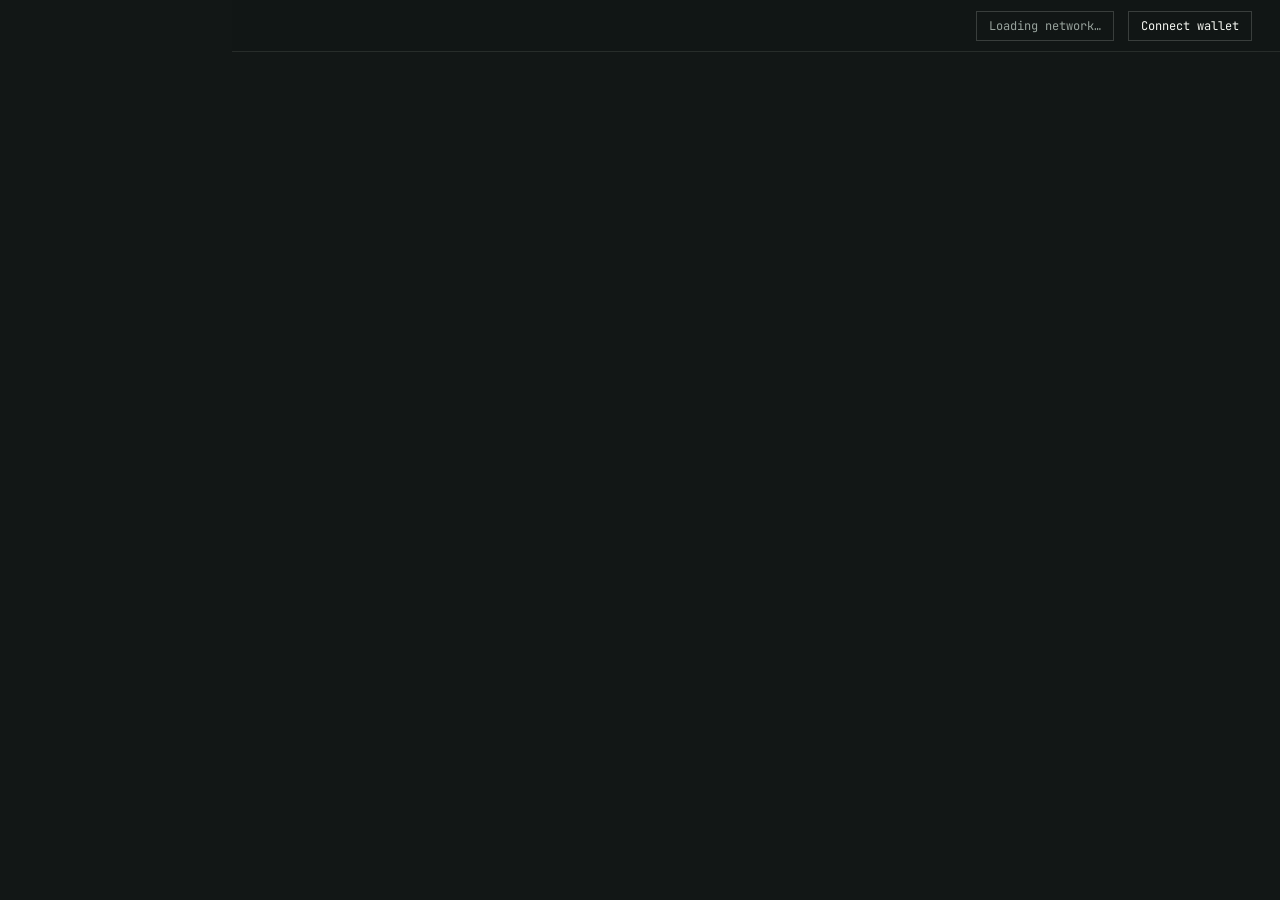
==== app.html @ 52c3aee7 "publish UI from kelvara-app b5fe3812583f861481643c2829b41bb8bdb9f8e6 Exported by scripts/generate-ui" ====
<!doctype html><html lang="en"><head><meta charset="utf-8"><meta name="viewport" content="width=device-width,initial-scale=1"><title>Kelvara — Network unavailable</title><link rel="icon" href="/icon.png"><link rel="icon" href="/favicon.svg?v=theme-1" type="image/svg+xml"><script src="/assets/posthog.js"></script><link rel="stylesheet" href="/styles.css?v=console-57"><link rel="stylesheet" href="/wallet-exposure.css?v=console-57"></head><body><header class="topbar"><span id="mobile-topbar-title" class="mobile-topbar-title"></span><div class="header-actions"><div id="network-control" class="network-button"><button id="network-context-label" class="tag" type="button" aria-haspopup="dialog" aria-controls="network-selector" aria-expanded="false">Loading network…</button></div><div id="header-connect" class="wallet-button"><button id="wallet-chip" class="wallet-chip header-connect" aria-haspopup="menu" aria-expanded="false"><span id="wallet-avatar" class="avatar"></span><span id="chip-address">Connect wallet</span></button><div id="wallet-menu" class="wallet-menu hidden" role="menu"><div class="wallet-menu-state"><span id="wallet-state">Not connected</span><code id="wallet-full-address">No wallet selected</code></div><button id="wallet-network-action" class="wallet-network-action" type="button" role="menuitem">Network<span id="wallet-network-label"></span></button><button id="wallet-connect-action" role="menuitem">Connect wallet</button><button id="wallet-clear-action" class="hidden" role="menuitem">Clear viewed address</button><button id="wallet-disconnect-action" class="danger hidden" role="menuitem">Disconnect wallet</button></div></div></div></header><div id="network-selector" class="modal wallet-selector-modal" hidden role="dialog" aria-modal="true" aria-labelledby="network-selector-title"><div class="wallet-selector-card"><header class="selector-head network-selector-head"><div><small>NETWORK CONTEXT</small><strong id="network-selector-title">Choose your network</strong><p>Switch Kelvara’s data and wallet context. Your session reconnects on the selected network.</p></div><button id="network-selector-close" type="button" aria-label="Close network selector">×</button></header><div class="wallet-options network-options"><button type="button" data-network="mainnet-beta" data-network-context="mainnet-beta"><span class="network-option-icon" aria-hidden="true"><svg viewBox="0 0 24 24"><circle cx="12" cy="12" r="8.5"/><path d="M3.8 10h16.4M3.8 14h16.4M12 3.5c2.2 2.3 3.3 5.1 3.3 8.5S14.2 18.2 12 20.5C9.8 18.2 8.7 15.4 8.7 12S9.8 5.8 12 3.5Z"/></svg></span><span class="network-option-copy"><strong>Mainnet</strong><small>Live Solana positions and monitoring</small></span><span class="network-option-check" aria-hidden="true">→</span></button><button type="button" data-network="devnet" data-network-context="devnet"><span class="network-option-icon" aria-hidden="true"><svg viewBox="0 0 24 24"><path d="M5 6.5h14v11H5z"/><path d="M8 10h8M8 14h5"/></svg></span><span class="network-option-copy"><strong>Devnet</strong><small>Solana test network</small></span><span class="network-option-check" aria-hidden="true">→</span></button><button type="button" data-network="devnet" data-network-context="devnet-demo"><span class="network-option-icon" aria-hidden="true"><svg viewBox="0 0 24 24"><path d="M12 3 20 7v10l-8 4-8-4V7l8-4Z"/><path d="m8.5 12 2.2 2.2 4.8-5"/></svg></span><span class="network-option-copy"><strong>Demo</strong><small>Guided test assets · No real value</small></span><span class="network-option-check" aria-hidden="true">→</span></button></div><p id="network-selector-status" role="status"></p></div></div><div class="connected-workspace" id="connected-workspace" hidden><aside class="workspace-drawer"><a class="workspace-brand" href="#overview"><img src="/icon.png" alt="">Kelvara<small>Console</small></a><nav class="workspace-nav" aria-label="Workspace"><span class="workspace-nav-label">Monitor</span><a href="#overview"><svg class="workspace-nav-icon" viewBox="0 0 24 24" aria-hidden="true"><path d="M3 11.5 12 4l9 7.5"/><path d="M5.5 10v10h13V10M9 20v-6h6v6"/></svg><span>Overview</span></a><a href="#positions"><svg class="workspace-nav-icon" viewBox="0 0 24 24" aria-hidden="true"><path d="m4 8 8-4 8 4-8 4-8-4Z"/><path d="m4 12 8 4 8-4M4 16l8 4 8-4"/></svg><span>Positions</span></a><a href="#safeguards"><svg class="workspace-nav-icon" viewBox="0 0 24 24" aria-hidden="true"><path d="M12 3 20 6v5c0 5-3.2 8.3-8 10-4.8-1.7-8-5-8-10V6l8-3Z"/><path d="m8.5 12 2.2 2.2 4.8-5"/></svg><span>Safeguards</span></a><a href="#governance"><svg class="workspace-nav-icon" viewBox="0 0 24 24" aria-hidden="true"><path d="M4 20V10m5 10V4m6 16v-7m5 7V7"/></svg><span>Governance</span></a><a href="#activity"><svg class="workspace-nav-icon" viewBox="0 0 24 24" aria-hidden="true"><circle cx="12" cy="12" r="8.5"/><path d="M12 7.5V12l3 2"/></svg><span>Activity</span></a><span class="workspace-nav-label">Respond</span><a href="#exitrail"><svg class="workspace-nav-icon" viewBox="0 0 24 24" aria-hidden="true"><path d="M12 3v12m0 0-4-4m4 4 4-4"/><path d="M5 19h14"/></svg><span>ExitRail</span><small id="nav-exitrail-state" class="nav-state" hidden></small></a><span class="workspace-nav-label">Wallet</span><a href="#wallet-exposure"><svg class="workspace-nav-icon" viewBox="0 0 24 24" aria-hidden="true"><circle cx="10" cy="10" r="6"/><path d="m14.5 14.5 5 5M10 7v6m-3-3h6"/></svg><span>Wallet exposure</span></a><a href="#account"><svg class="workspace-nav-icon" viewBox="0 0 24 24" aria-hidden="true"><circle cx="12" cy="8" r="3.5"/><path d="M5 20c.7-4 3-6 7-6s6.3 2 7 6"/></svg><span>Account</span></a></nav><div class="sidebar-bottom"><div class="sidebar-utilities"><button type="button" class="sidebar-utility" aria-label="Support" title="Support" data-support-open aria-haspopup="dialog" aria-controls="feedback-dialog"><svg class="sidebar-utility-icon" viewBox="0 0 24 24" aria-hidden="true"><path d="M5 13v-2a7 7 0 0 1 14 0v2M5 11H3v6h4v-6H5Zm14 0h2v6h-4v-6h2Zm0 6v1a3 3 0 0 1-3 3h-4"/></svg></button><a class="sidebar-utility status-link" data-status-link href="https://status.kelvara.xyz/" target="_blank" rel="noreferrer" aria-label="System status (opens in new tab)" title="System status"><svg class="sidebar-utility-icon" viewBox="0 0 24 24" aria-hidden="true"><path d="M3 12h4l3-7 4 14 3-7h4"/></svg></a></div><span id="health" class="network live"><i></i> Mainnet live</span></div></aside><nav class="mobile-workspace-nav" aria-label="Mobile workspace"><a href="#overview"><svg class="workspace-nav-icon" viewBox="0 0 24 24" aria-hidden="true"><path d="M3 11.5 12 4l9 7.5"/><path d="M5.5 10v10h13V10M9 20v-6h6v6"/></svg><span>Home</span></a><a href="#positions"><svg class="workspace-nav-icon" viewBox="0 0 24 24" aria-hidden="true"><path d="m4 8 8-4 8 4-8 4-8-4Z"/><path d="m4 12 8 4 8-4M4 16l8 4 8-4"/></svg><span>Positions</span></a><a href="#safeguards"><svg class="workspace-nav-icon" viewBox="0 0 24 24" aria-hidden="true"><path d="M12 3 20 6v5c0 5-3.2 8.3-8 10-4.8-1.7-8-5-8-10V6l8-3Z"/><path d="m8.5 12 2.2 2.2 4.8-5"/></svg><span>Safeguards</span></a><a href="#exitrail"><svg class="workspace-nav-icon" viewBox="0 0 24 24" aria-hidden="true"><path d="M12 3v12m0 0-4-4m4 4 4-4"/><path d="M5 19h14"/></svg><span>ExitRail</span></a><button id="mobile-more-open" type="button" aria-haspopup="dialog" aria-controls="mobile-more" aria-expanded="false"><svg class="workspace-nav-icon" viewBox="0 0 24 24" aria-hidden="true"><circle cx="5" cy="12" r="1.5"/><circle cx="12" cy="12" r="1.5"/><circle cx="19" cy="12" r="1.5"/></svg><span>More</span></button></nav><section class="workspace-content"><section class="workspace-pane active" id="pane-overview"><div data-page-shell="overview"></div><div class="overview-grid overview-metrics" id="overview-summary"><article class="overview-value-card overview-metric mobile-portfolio-hero"><span class="overview-metric-icon" aria-hidden="true"><svg viewBox="0 0 24 24"><path d="M3 7.5h18v11H3z"/><path d="M16 11.5h5v3h-5a1.5 1.5 0 0 1 0-3Z"/><path d="M5 7.5 7.5 4h9L19 7.5"/></svg></span><div class="overview-metric__content"><small>Portfolio</small><strong id="overview-total" class="metric-value">—</strong><span id="overview-value-note">Loading portfolio</span></div></article><article class="overview-metric mobile-position-count"><span class="overview-metric-icon neutral" aria-hidden="true"><svg viewBox="0 0 24 24"><path d="M4 19V9m5 10V5m6 14v-7m5 7V3"/></svg></span><div class="overview-metric__content"><small>Positions</small><strong id="overview-position" class="metric-value">—</strong><span id="overview-protocols">Loading portfolio</span></div></article><article class="overview-metric mobile-decision-status mobile-safeguards-status"><span class="overview-metric-icon" aria-hidden="true"><svg viewBox="0 0 24 24"><path d="M12 3 20 6v5c0 5-3.2 8.3-8 10-4.8-1.7-8-5-8-10V6l8-3Z"/><path d="m8.5 12 2.2 2.2 4.8-5"/></svg></span><a class="overview-metric-link" href="#safeguards" aria-label="Open Safeguards"></a><div class="overview-metric__content"><small>Safeguards</small><strong id="overview-authority" class="metric-value metric-value--text">—</strong><span id="overview-authority-note">Last 24 hours</span></div></article><article class="overview-metric mobile-decision-status mobile-exitrail-status"><span class="overview-metric-icon" aria-hidden="true"><svg viewBox="0 0 24 24"><rect x="5" y="10" width="14" height="11" rx="2"/><path d="M8 10V7a4 4 0 0 1 8 0v3m-4 4v3"/></svg></span><a class="overview-metric-link" href="#exitrail" aria-label="Open ExitRail"></a><div class="overview-metric__content"><small>ExitRail</small><strong id="overview-protection" class="metric-value metric-value--text">—</strong><span id="overview-protection-note" hidden></span></div></article></div><section id="overview-explore" class="overview-explore" hidden><header><h2>Discover Kelvara</h2><p>Three ways to stay in control of your DeFi exposure.</p></header><div class="overview-explore-grid"><a href="#positions"><small>01</small><strong>Know your exposure</strong><p>See your supported positions and what controls them.</p><span>Explore positions ↗</span></a><a href="#safeguards"><small>02</small><strong>Stay ahead of changes</strong><p>Understand governance, authority, and program risks.</p><span>Explore safeguards ↗</span></a><a href="#exitrail"><small>03</small><strong>Prepare your exit</strong><p>Discover how to prepare an authorized withdrawal.</p><span>Explore ExitRail ↗</span></a></div></section><section class="overview-positions-card positions-panel"><header><div><h2>Your positions</h2><p>Select a position for full details and safeguards.</p></div><span id="overview-freshness" hidden></span></header><div class="overview-position-head" aria-hidden="true"><span>Position</span><span>Protocol</span><span>Network</span><span>Token balance</span><span></span></div><div id="overview-positions" aria-live="polite"></div></section></section><dialog id="catalog-preview" class="catalog-preview"><button id="catalog-preview-close" type="button" aria-label="Close position preview">×</button><img id="catalog-preview-icon" src="/assets/custom/fallback.svg" alt=""><span class="eyebrow">SUPPORTED POSITION PREVIEW</span><h2 id="catalog-preview-name">Supported position</h2><p id="catalog-preview-subtitle"></p><dl><dt>Protocol</dt><dd id="catalog-preview-protocol">—</dd><dt>Type</dt><dd id="catalog-preview-type">—</dd><dt>Network</dt><dd id="catalog-preview-network">—</dd><dt>Value</dt><dd id="catalog-preview-tvl">—</dd></dl><p id="catalog-preview-capabilities"></p><p>Public protocol metadata. This does not indicate wallet ownership.</p><button id="catalog-preview-connect" type="button">Connect wallet</button></dialog><section class="workspace-pane" id="pane-wallet-exposure"><div class="wallet-exposure-shell" data-wallet-exposure-page></div></section><section id="devnet-demo-status" class="demo-status demo-allocation-card" hidden aria-live="polite"><div class="demo-allocation-visual" aria-hidden="true"><div class="demo-parachute-icon"><svg viewBox="0 0 220 190"><defs><linearGradient id="demo-canopy" x1="0" x2="1"><stop stop-color="#dff6e5"/><stop offset=".55" stop-color="#68cf83"/><stop offset="1" stop-color="#239b4b"/></linearGradient><linearGradient id="demo-coin" x1="0" y1="0" x2="1" y2="1"><stop stop-color="#8dde9f"/><stop offset="1" stop-color="#249c4c"/></linearGradient></defs><ellipse class="demo-shadow" cx="110" cy="174" rx="82" ry="12"/><path class="demo-canopy" d="M53 65C58 25 84 9 110 9s52 16 57 56c-16-11-34-11-57 0-23-11-41-11-57 0Z"/><path class="demo-line" d="m55 63 40 68m70-68-40 68M110 62v68"/><circle class="demo-coin" cx="110" cy="137" r="33"/><path class="demo-dollar" d="M102 124h17c7 0 7 11 0 11h-17c-7 0-7 11 0 11h17M110 117v36"/><path class="demo-spark" d="M32 115h16m-8-8v16m138-32h12m-6-6v12M38 77l8 8m-8 0 8-8"/></svg></div></div><div class="demo-allocation-copy"><h2 id="demo-onboarding-title">Your YieldFun allocation is ready</h2><p id="demo-onboarding-copy">You previously supplied liquidity to YieldFun. Claim 100,000 USDfun to recreate the position and see how Kelvara monitors it.</p><button id="activate-demo-position" class="primary-pill" type="button"><span>Claim 100,000 USDfun</span><span aria-hidden="true">→</span></button><p class="demo-helper">Demo asset · No real value</p><p id="demo-activation-status"></p></div></section><section id="demo-controls" class="demo-controls" hidden aria-live="polite"><header><div><h2 id="demo-incident-title">Test a protocol incident</h2><p id="demo-incident-copy">See how Kelvara reacts when a critical control changes.</p></div><strong id="demo-protocol-state">Ready</strong></header><div class="demo-actions"><button id="trigger-demo-attack" type="button">Simulate authority change</button><button id="reset-demo-protocol" type="button" class="secondary">Reset demo</button></div><p id="demo-mutation-status"></p></section><section id="pane-positions" class="workspace-pane positions-reference-page"><div data-page-shell="positions"></div><section id="disconnected-catalog" class="overview-positions-card" hidden aria-live="polite"><header><div><h2 id="catalog-heading">Available in Demo</h2><p>Supported test environments. Connect a wallet to run account-specific discovery.</p></div></header><article><div class="position-identity"><img id="catalog-position-icon" class="position-card-icon" src="/assets/custom/fallback.svg" alt=""><div><strong id="catalog-position-name">Loading supported environment…</strong><p id="catalog-position-type">Protection test vault</p></div></div><p><span>Solana Devnet</span> · <span>Test assets · No real value</span> · <span>Governance monitored</span> · <span>Safeguards monitored</span></p><button id="catalog-connect" type="button">Connect wallet</button></article></section><div class="positions-split"><div class="positions-list-column"><section id="positions-content-frame" aria-live="polite"><div id="positions-empty-state" hidden><div class="positions-empty-copy"><span class="positions-empty-status">0 eligible positions</span><h2>Your first eligible position will appear here.</h2><p>There are no supported positions associated with this wallet yet. When Kelvara detects one, it will appear here with its available monitoring details.</p></div></div><div id="position-list" aria-live="polite"><div class="position-list-head" aria-hidden="true"><span>Position</span><span>Protocol</span><span>Network</span><span>Token balance</span><span></span></div><div id="portfolio-positions"></div></div></section><section id="positions-monitoring-coverage"><header><span class="eyebrow">MONITORING COVERAGE</span><h2>Positions Kelvara can detect</h2><p>Confirmed integrations supported by deployed adapters.</p></header><div class="positions-coverage-layout"><div class="positions-protocols"><article><span>▱</span><div><strong>Kamino kVault</strong><small>Vault positions</small></div></article></div><div class="positions-discovery"><span>⌕</span><div><strong>Automatic discovery</strong><small>Supported positions appear when detected; readiness is shown per position.</small></div></div></div></section></div><div class="positions-detail-column"><nav class="position-tabs hidden" aria-label="Position details"><button data-position-tab="overview" aria-selected="false">Overview</button><button data-position-tab="safeguards" aria-selected="false">Safeguards</button><button data-position-tab="activity" aria-selected="false">Activity</button><button data-position-tab="protection" aria-selected="false">Protection</button></nav><div id="position-subpane-overview"><p id="positions-discovery-status" role="status">Loading eligible positions…</p><article id="position-card" class="hidden"><header><div class="position-identity"><img id="position-icon" class="position-card-icon" src="/assets/custom/fallback.svg" alt=""><div><span class="eyebrow">POSITION DETAILS</span><h2 id="position-name">Loading position…</h2><p><span id="position-protocol">Loading protocol…</span> · <span id="position-network">Network unavailable</span> · <span id="position-token">USDG</span></p></div></div></header><b id="amount"><span id="position-amount">Loading…</span></b><span id="share-detail">Loading share balances…</span><span id="shares">Loading share balances…</span><span id="position-total-shares" class="hidden">Loading…</span><span id="position-staked-shares" class="hidden">Loading…</span><span id="position-unstaked-shares" class="hidden">Loading…</span><span id="position-wallet" class="hidden">Loading…</span><p id="position-valuation" class="position-valuation">Valuation loading…</p><details class="position-technical-details" open><summary>Holdings</summary><dl><dt>Shares held</dt><dd id="position-shares">Loading…</dd><dt>Share price</dt><dd id="position-share-price">Loading…</dd><dt>7-day APY</dt><dd id="position-apy">Loading…</dd></dl></details><details class="position-technical-details position-references" open><summary>On-chain references</summary><dl><dt>Vault</dt><dd id="position-vault">Loading…</dd><dt>Share token</dt><dd id="position-shares-mint">Loading…</dd><dt>Underlying token</dt><dd id="position-underlying-mint">Loading…</dd><dt id="position-program-label" hidden>Program</dt><dd id="position-program" hidden></dd></dl></details></article></div><div id="position-subpane-safeguards" class="hidden"><p id="selected-safeguards">Loading safeguard evidence…</p></div><div id="position-subpane-activity" class="hidden"><p id="activity-status">Latest observation: loading…</p></div><div id="position-subpane-protection" class="hidden"><p id="position-protection-tab">Protection status: Protection status: Informational; not armed.</p></div></div></div></section><section class="workspace-pane" id="pane-governance"><div data-page-shell="governance"></div><div id="governance-content" aria-live="polite">Loading governance activity…</div></section>
 <section class="workspace-pane" id="pane-safeguards"><div data-page-shell="safeguards"></div><section id="safeguards-dashboard" class="safeguards-dashboard" aria-live="polite"><section id="safeguards-welcome" class="safeguards-welcome" hidden><small>MONITORING STARTS HERE</small><h2>Monitoring starts with your first eligible position</h2><p>There are no eligible positions to monitor yet. Explore the safeguards Kelvara uses to identify important changes before they affect your capital.</p><a href="#overview">Explore monitoring capabilities →</a></section><div class="safeguards-kpis"><article><span class="safeguard-kpi-icon safeguard-kpi-icon-shield" aria-hidden="true"><svg viewBox="0 0 24 24"><path d="M12 3 20 6v5c0 5-3.2 8.3-8 10-4.8-1.7-8-5-8-10V6l8-3Z"/><path d="m8.5 12 2.2 2.2 4.8-5"/></svg></span><div><small>Safeguards monitored</small><strong id="safeguards-monitored">—</strong></div></article><article><span class="safeguard-kpi-icon safeguard-kpi-icon-warning" aria-hidden="true"><svg viewBox="0 0 24 24"><path d="M12 3 21 19H3L12 3Z"/><path d="M12 9v4.5"/><path d="M12 17h.01"/></svg></span><div><small>Needs attention</small><strong id="safeguards-attention">—</strong></div></article><article><span class="safeguard-kpi-icon safeguard-kpi-icon-clock" aria-hidden="true"><svg viewBox="0 0 24 24"><circle cx="12" cy="12" r="8.5"/><path d="M12 7.5V12h4"/></svg></span><div><small>Action windows</small><strong id="safeguards-action-windows">—</strong></div></article></div><p id="safeguards-error" class="safeguards-error" hidden role="alert"></p><section class="safeguards-section configured-safeguards"><div id="safeguards-empty" class="safeguards-empty" hidden><span class="safeguards-empty-icon" aria-hidden="true">◇</span><h3>No safeguards configured yet</h3><p>Safeguards will appear here once Kelvara finishes evaluating your position.</p></div><div id="safeguards-groups" class="safeguards-groups"></div></section><div id="safeguards-monitoring-health"></div></section><p id="position-economics" hidden>Position economics will appear after inspection.</p><p id="portfolio-protocol-status" hidden>Protocol status unavailable</p><p id="portfolio-coverage" hidden>Coverage unavailable</p><div id="portfolio-safeguards" hidden></div></section><section class="workspace-pane" id="pane-exitrail"><div data-page-shell="exitrail"></div><div id="protection-summary" class="protection-summary-grid"><article><span class="protection-summary-icon" aria-hidden="true"><svg viewBox="0 0 24 24"><path d="M12 3 20 6v5c0 5-3.2 8.3-8 10-4.8-1.7-8-5-8-10V6l8-3Z"/><path d="m8.5 12 2.2 2.2 4.8-5"/></svg></span><div><small>Positions with exit setup</small><strong><span id="protected-position-count">Loading…</span></strong><p>Positions with protection enabled</p></div></article><article><span class="protection-summary-icon" aria-hidden="true"><svg viewBox="0 0 24 24"><path d="M7 3h10v4H7zM5 7h14v14H5z"/><path d="m8 14 2.5 2.5L16 11"/></svg></span><div><small>Prepared exits</small><strong><span id="signed-evacuation-count">Loading…</span></strong><p id="signed-evacuation-copy">Verified signed artifacts stored</p></div></article><article><span class="protection-summary-icon" aria-hidden="true"><svg viewBox="0 0 24 24"><circle cx="12" cy="12" r="8.5"/><path d="M12 7v5l3.5 2"/></svg></span><div><small>ExitRail status</small><strong id="protection-coverage-state">Unknown</strong><p id="protection-coverage-copy">Current execution readiness is not exposed by protection status.</p></div></article></div><section class="protection-positions-card"><header><div><h2>Your positions</h2><p>Enable exit setup and prepare signed exits for supported positions.</p></div></header><div class="protection-position-head"><span>Position</span><span>Current value</span><span>Protection status</span><span>Actions</span></div><div id="protection-position-rows" role="listbox" aria-label="Positions available for protection"></div><div id="protection-empty" hidden><h3>No positions available for protection</h3><p>Once a supported position is detected, its exit setup can appear here.</p><button type="button" id="view-protection-positions">View positions</button></div></section><section id="protection-cleanup" class="protection-card protection-cleanup-card" hidden><div><span class="eyebrow">PROTECTION</span><h2 id="protection-cleanup-title">Remove protection</h2><p id="protection-cleanup-copy">Disable protection and clean up the associated Solana accounts. Recoverable rent will be returned to your wallet.</p><small>Wallet signature required</small></div><button type="button" id="review-protection-cleanup" class="secondary" disabled>Remove protection</button></section><div class="protection-lower-grid"><section id="selected-protection-details" class="protection-card"><div id="selected-protection-body"></div></section></div><div class="protection-legacy-controls" hidden><p id="protection-title">Not configured</p><p id="protection-detail">Loading current protection state…</p><button id="arm-protection">Enroll protection</button><span id="armed-count">Signed evacuations loading…</span><p id="protection-message" class="message" role="status"></p><button id="prepare-evacuation">Prepare manual exit</button><button id="fast-close" class="hidden">Execute prepared exit</button><button id="revoke-protection" class="hidden">Revoke protection</button></div></section><section class="workspace-pane activity-page" id="pane-activity"><div data-page-shell="activity"></div><details class="activity-filter-details" open><summary>Filter activity</summary><form id="activity-filters" class="activity-filters"><label>Category<select id="activity-category"><option value="">All events</option><option value="governance">Governance</option></select></label><label>Position<select id="activity-position"><option value="">All positions</option></select></label><label>Severity<select id="activity-severity"><option value="">All severities</option><option value="critical">Critical</option><option value="warning">Warning</option><option value="info">Informational</option><option value="unknown">Unknown</option></select></label><label>Search<input id="activity-search" type="search" autocomplete="off" placeholder="Search verified activity"></label><button id="activity-clear" type="reset">Clear filters</button></form></details><p id="activity-source-status" class="activity-source-status" aria-live="polite"></p><div id="activity-content" aria-live="polite"><section class="activity-empty"><span aria-hidden="true">◎</span><h2>Loading verified activity…</h2><p>Only wallet-scoped authoritative events appear here.</p></section></div><button id="activity-load-more" type="button" hidden>Load more</button></section><section class="workspace-pane account-page" id="pane-account"><div data-page-shell="account"></div><div class="account-summary-grid" id="account-summary-grid"><article class="account-card account-plan-card" id="account-current-access"><span class="account-icon" aria-hidden="true"><svg viewBox="0 0 24 24"><path d="M3 7.5h18v11H3z"/><path d="M16 11.5h5v3h-5a1.5 1.5 0 0 1 0-3Z"/><path d="M5 7.5 7.5 4h9L19 7.5"/></svg></span><div class="account-card-copy"><small>Current access</small><div class="account-plan-title"><strong id="account-plan-name">Standard access</strong><span class="account-badge" id="account-plan-status" data-state="unknown">Checking…</span></div><p id="account-plan-date">Includes 30 days of default coverage</p><span id="account-plan-remaining">No subscription required</span><button type="button" id="account-manage-plan">View plans <span aria-hidden="true">→</span></button></div></article><article class="account-card account-metric-card" id="account-coverage"><span class="account-icon" aria-hidden="true"><svg viewBox="0 0 24 24"><path d="M6 3h12v18H6z"/><path d="M9 8h6M9 12h6M9 16h4"/></svg></span><small>Coverage</small><strong id="account-coverage-days">Loading coverage…</strong><p id="account-coverage-period">Coverage period unavailable</p><p id="account-detail-coverage-period">Coverage unavailable</p><p id="account-coverage-status">Standard coverage</p></article><article class="account-card account-metric-card account-timeline-card" id="account-coverage-timeline"><span class="account-icon" aria-hidden="true"><svg viewBox="0 0 24 24"><circle cx="12" cy="12" r="8.5"/><circle cx="12" cy="12" r="3.5"/><path d="M12 3.5V7m8.5 5H17m-5 8.5V17M3.5 12H7"/></svg></span><small>Coverage timeline</small><strong>Next 12 months</strong><div class="account-timeline" aria-label="Coverage timeline"><span class="active"><i></i><b>Oct</b></span><span><i></i><b>Nov</b></span><span><i></i><b>Dec</b></span><span><i></i><b>Jan</b></span><span><i></i><b>Feb</b></span><span><i></i><b>Mar</b></span><span><i></i><b>Apr</b></span><span><i></i><b>May</b></span><span><i></i><b>Jun</b></span><span><i></i><b>Jul</b></span><span><i></i><b>Aug</b></span><span><i></i><b>Sep</b></span></div></article></div><div class="account-details-grid"><article class="account-card account-detail-card" id="account-billing-details"><header><span class="account-icon" aria-hidden="true"><svg viewBox="0 0 24 24"><path d="M6 3h12v18H6z"/><path d="M9 8h6M9 12h6M9 16h4"/></svg></span><div><h2>Account &amp; billing</h2><p>Your access, coverage period, and billing settings.</p></div></header><dl class="account-definition-list"><div><dt>Access tier</dt><dd>Standard access <span class="account-badge">Active</span></dd></div><div><dt>Coverage period</dt><dd id="account-billing-coverage-period">Coverage unavailable</dd></div><div><dt>Renewal</dt><dd>Not required</dd></div><div><dt>Payment method</dt><dd>No payment method</dd></div><div><dt>Invoice history</dt><dd>No invoices</dd></div><div><dt>Plan features</dt><dd>Basic monitoring included · Tailored safeguards available on paid plans</dd></div></dl><div class="account-info-banner">ⓘ <span>Upgrade when you need tailored safeguards or automated protection.</span></div></article><article class="account-card account-detail-card" id="account-wallet-card"><header><span class="account-icon" aria-hidden="true"><svg viewBox="0 0 24 24"><path d="M3 7.5h18v11H3z"/><path d="M16 11.5h5v3h-5a1.5 1.5 0 0 1 0-3Z"/><path d="M5 7.5 7.5 4h9L19 7.5"/></svg></span><div><h2>Connected wallet</h2><p>Your wallet connection and session details.</p></div></header><dl class="account-definition-list"><div><dt>Provider</dt><dd><img id="account-provider-icon" src="/assets/wallets/solflare.svg" alt=""><span id="account-provider">Loading…</span></dd></div><div><dt>Wallet</dt><dd><code id="account-address">Loading…</code></dd></div><div><dt>Network</dt><dd><img src="/assets/networks/solana.svg" alt=""><span id="account-network">Network unavailable</span></dd></div><div><dt>Session</dt><dd><i class="account-status-dot active"></i><span id="account-state">Loading…</span></dd></div><div><dt>Connected since</dt><dd id="account-connected-since">Not available</dd></div></dl><button type="button" id="account-disconnect">↪ <span>Disconnect wallet</span></button></article></div></section></section></div><div class="product-pending" hidden><input id="wallet" hidden><button id="inspect" hidden></button><p id="message" hidden></p></div><div id="wallet-selector" class="modal wallet-selector-modal hidden" role="dialog"><div class="wallet-selector-card"><button id="wallet-selector-close">×</button><div class="wallet-options"><button data-wallet="phantom">Phantom</button><button data-wallet="solflare">Solflare</button><button data-wallet="backpack">Backpack</button></div><div id="wallet-selector-status"><strong id="wallet-progress-title">Select a wallet</strong><small id="wallet-selector-message">The extension will ask for connection approval.</small></div></div></div><div id="evacuation-modal" class="modal hidden" role="dialog" aria-modal="true" aria-labelledby="evacuation-title"><div class="modal-card"><div class="selector-head"><div><small>USER-CONFIRMED ACTION</small><strong id="evacuation-title">Prepare manual exit</strong></div><button id="evacuation-close" aria-label="Close">×</button></div><p class="evacuation-warning">Review the exact detected position. Nothing happens until simulation, wallet signature, and one submit.</p><dl class="review-list"><div><dt>Position</dt><dd>Steakhouse USDG High Yield</dd></div><div><dt>Shares to redeem</dt><dd id="evacuation-shares">—</dd></div><div><dt>Estimated output</dt><dd id="evacuation-output">—</dd></div><div><dt>Destination wallet</dt><dd id="evacuation-destination">—</dd></div><div><dt>Destination token account</dt><dd id="evacuation-token-account">Prepared after simulation</dd></div><div><dt>Slippage</dt><dd>Not applicable — vault redemption</dd></div><div><dt>Estimated network fee</dt><dd id="evacuation-fee">—</dd></div><div><dt>Priority fee cap</dt><dd><select id="priority-fee"><option value="0">None</option><option value="10000">Low cap · 10,000 µ-lamports/CU</option><option value="100000">Medium cap · 100,000 µ-lamports/CU</option><option value="1000000">High cap · 1,000,000 µ-lamports/CU</option></select></dd></div><div><dt>Simulation</dt><dd id="evacuation-simulation">Not run</dd></div></dl><p class="evacuation-note">Simulation is required before signing. Changing the priority cap invalidates the prior simulation.</p><div class="evacuation-actions"><button id="simulate-evacuation" class="secondary">Simulate exit</button><button id="sign-evacuation" class="primary" disabled>Review and sign exit</button></div><p id="evacuation-message" class="message" role="status"></p></div></div><div class="exitrail-overlay" id="exitrail-loader" hidden><div class="exitrail-loader-modal" role="status" aria-live="polite"><div class="exitrail-loader-header"><span>EXITRAIL</span><svg viewBox="0 0 24 24" aria-hidden="true"><path d="M12 22s8-4 8-10V5l-8-3-8 3v7c0 6 8 10 8 10Z"/><path d="m9 12 2 2 4-4"/></svg></div><h2 id="exitrail-title">Preparing your protection</h2><p id="exitrail-description">We're preparing the details for your wallet.</p><div class="exitrail-loader-footer"><i></i><span id="exitrail-status">Your wallet will open when ready</span></div></div></div><div id="protection-cleanup-modal" class="modal hidden recover-sol-modal" role="dialog" aria-modal="true" aria-labelledby="cleanup-review-title" aria-describedby="cleanup-review-impact"><div class="modal-card cleanup-review-card recover-sol-card"><header class="recover-sol-header"><span class="recover-sol-mark" aria-hidden="true"><svg viewBox="0 0 24 24"><path d="M12 3 20 6v5c0 5-3.2 8.3-8 10-4.8-1.7-8-5-8-10V6l8-3Z"/><path d="M8.5 12a3.5 3.5 0 0 1 6-2.4M15.5 8.5v2.7h-2.7"/><path d="M15.5 12a3.5 3.5 0 0 1-6 2.4M8.5 15.5v-2.7h2.7"/></svg></span><div><small>PROTECTION MAINTENANCE</small><strong id="cleanup-review-title">Recover locked SOL</strong></div><button id="cleanup-cancel" type="button" aria-label="Close Recover locked SOL">×</button></header><div class="recover-sol-content"><p id="cleanup-review-impact">Remove your old emergency exit setup and return the reserved SOL to your wallet. After that, you can create a fresh setup if needed.</p><div class="recover-sol-info-panel"><div><span class="recover-sol-row-icon" aria-hidden="true"><svg viewBox="0 0 24 24"><path d="M7 3h7l4 4v14H7z"/><path d="M14 3v5h5M10 12h5m-5 4h5"/></svg></span><span><small>What happens</small><strong>Old setup is removed and reserved SOL is returned</strong></span></div><div><span class="recover-sol-row-icon" aria-hidden="true"><svg viewBox="0 0 24 24"><path d="M3 7h18v13H3zM3 7l4-3h11l3 3"/><path d="M16 12h5v4h-5a2 2 0 0 1 0-4Z"/></svg></span><span><small>Approval</small><strong>You'll confirm this in your wallet</strong></span></div></div><p class="recover-sol-notice"><span aria-hidden="true">i</span>This action also disables the old signed exit.</p></div><div class="cleanup-legacy-content"><p>Disable protection and clean up the associated Solana accounts. Recoverable rent will be returned to your wallet.</p><dl class="review-list"><div><dt>Approval</dt><dd>Wallet signature required</dd></div></dl></div><div class="evacuation-actions recover-sol-actions"><button id="cleanup-cancel-action" class="secondary" type="button">Cancel</button><button id="cleanup-confirm" class="primary" type="button">Continue <span aria-hidden="true">→</span></button></div><p id="cleanup-message" class="message" role="status"></p><section id="recover-sol-success" class="recover-sol-success" hidden aria-live="polite"><div class="recover-sol-success-mark" aria-hidden="true"><svg viewBox="0 0 48 48"><path d="m14 25 7 7 14-17"/></svg></div><span>RECOVERY COMPLETE</span><h2>SOL recovered</h2><p>The old exit setup is closed. Reserved SOL is back in your wallet.</p><div class="recover-sol-receipt"><small>Solana transaction</small><div><code id="recover-sol-signature">—</code><button id="recover-sol-copy" type="button">Copy</button></div></div><button id="recover-sol-done" class="primary" type="button">Done</button></section></div></div><div id="manual-exit-confirmation" class="modal manual-exit-confirmation-modal hidden" role="dialog" aria-modal="true" aria-labelledby="manual-exit-confirmation-title" aria-describedby="manual-exit-confirmation-description"><section class="manual-exit-confirmation-card"><header><span class="manual-exit-confirmation-icon" aria-hidden="true"><svg viewBox="0 0 24 24"><path d="M7 17 17 7M8 7h9v9"/><path d="M20 13v6a1 1 0 0 1-1 1H5a1 1 0 0 1-1-1V5a1 1 0 0 1 1-1h6"/></svg></span><div><small>EXITRAIL · EMERGENCY EXIT</small><h2 id="manual-exit-confirmation-title">Withdraw your funds?</h2></div><button id="manual-exit-confirmation-close" type="button" aria-label="Close"><svg viewBox="0 0 24 24" aria-hidden="true"><path d="M18 6 6 18M6 6l12 12"/></svg></button></header><p id="manual-exit-confirmation-description">You're about to execute your prepared emergency exit. This will submit a withdrawal transaction to Solana.</p><dl class="manual-exit-confirmation-details"><div><dt>Action</dt><dd>Withdraw position</dd></div><div><dt>Authorization</dt><dd id="manual-exit-authorization"><svg viewBox="0 0 24 24" aria-hidden="true"><path d="M12 22s8-4 8-10V5l-8-3-8 3v7c0 6 8 10 8 10Z"/><path d="m9 12 2 2 4-4"/></svg>Previously approved</dd></div></dl><p class="manual-exit-confirmation-notice"><svg viewBox="0 0 24 24" aria-hidden="true"><circle cx="12" cy="12" r="10"/><path d="M12 11v5M12 8h.01"/></svg><span>Once submitted, this transaction cannot be cancelled. Execution depends on network and protocol conditions.</span></p><div class="manual-exit-confirmation-actions"><button id="manual-exit-confirmation-cancel" type="button">Cancel</button><button id="manual-exit-confirmation-submit" type="button"><span id="manual-exit-confirmation-text">Withdraw now</span><span id="manual-exit-confirmation-arrow" aria-hidden="true">→</span><i id="manual-exit-confirmation-spinner" hidden aria-hidden="true"></i></button></div></section></div><div id="exitrail-setup-complete" class="modal exitrail-complete-modal hidden" role="dialog" aria-modal="true" aria-labelledby="exitrail-complete-title" aria-describedby="exitrail-complete-description"><section class="exitrail-complete-card"><div class="exitrail-complete-body"><div class="exitrail-complete-top"><span>EXITRAIL</span><i aria-label="Success">✓</i></div><small>PROTECTION SETUP COMPLETE</small><h2 id="exitrail-complete-title">Your exit is ready</h2><p id="exitrail-complete-description">Your emergency exit has been signed and securely saved. You're ready to act if you need to.</p><div class="exitrail-complete-summary"><div><span>✓</span><p><small>Signed emergency exit</small><strong>Prepared and saved</strong></p><b>✓</b></div><div><span>▣</span><p><small>Prepared artifact signature</small><strong id="exitrail-complete-signature">—</strong></p><button id="exitrail-complete-copy" type="button">Copy</button></div></div><a id="exitrail-complete-orb" class="exitrail-complete-orb" href="#" target="_blank" rel="noopener noreferrer">Verify on Orb ↗</a><p class="exitrail-complete-notice">ⓘ <span>Your exit is prepared, but it won't run unless you trigger it or an authorized protection rule does.</span></p></div><footer><button id="exitrail-complete-done" type="button">Done</button></footer></section></div><div id="withdraw-success-modal" class="modal withdraw-success-modal hidden" role="dialog" aria-modal="true" aria-labelledby="withdraw-success-title" aria-describedby="withdraw-success-summary"><section class="withdraw-success-card"><button id="withdraw-success-close" class="withdraw-success-close" type="button" aria-label="Close verified withdrawal result">×</button><div class="withdraw-success-top"><span>EXITRAIL</span><i aria-label="Success">✓</i></div><span class="withdraw-success-eyebrow">WITHDRAWAL COMPLETE</span><h2 id="withdraw-success-title">Withdrawal successful</h2><p id="withdraw-success-summary">Your withdrawal is confirmed. The withdrawn funds have been sent to your destination wallet.</p><div class="withdraw-success-summary"><div><span>✓</span><p><small>Withdrawal status</small><strong>Confirmed on Solana</strong></p><b>✓</b></div><div><span>▣</span><p><small>Solana transaction</small><code id="withdraw-success-signature">—</code></p><button id="withdraw-success-copy" type="button">Copy</button></div></div><p class="withdraw-success-notice">ⓘ <span>Your withdrawal is complete. Check your wallet for the received assets.</span></p><div class="withdraw-success-meta" hidden><span id="withdraw-success-ms">— ms</span><span id="withdraw-success-variant">—</span><span id="withdraw-success-priority">—</span><span id="withdraw-success-verification">—</span><span id="withdraw-success-cleanup">—</span></div><footer class="withdraw-success-actions"><a id="withdraw-success-explorer" href="#" target="_blank" rel="noopener noreferrer">View on Solana Explorer ↗</a><button id="withdraw-success-done" type="button">Done</button></footer></section></div><div id="toast" class="toast"></div><script src="/vendor/solana-web3.min.js"></script><script type="module">import{publishUiVersion}from'/ui-version.js';publishUiVersion({scriptUrl:new URL('/app.js?v=console-57',location.href).href,healthUrl:new URL('/healthz',location.href).href});</script><script type="module" src="/app.js?v=console-57"></script><dialog id="mobile-more" class="mobile-more-sheet" aria-labelledby="mobile-more-title"><header><div><h2 id="mobile-more-title">More</h2></div><button id="mobile-more-close" type="button" aria-label="Close More">×</button></header><nav aria-label="More pages"><a href="#governance">Governance<span aria-hidden="true">→</span></a><a href="#wallet-exposure">Wallet exposure<span aria-hidden="true">→</span></a><a href="#activity">Activity<span aria-hidden="true">→</span></a><a href="#account">Account<span aria-hidden="true">→</span></a></nav><button id="feedback-open" class="support-mobile" type="button" aria-haspopup="dialog" aria-controls="feedback-dialog">Support</button></dialog><dialog id="feedback-dialog" class="feedback-dialog" aria-labelledby="feedback-title"><form id="feedback-form" method="dialog"><header><div><span class="eyebrow">KELVARA SUPPORT</span><h2 id="feedback-title">Submit a request</h2><p>Questions, issues, and suggestions.</p></div><button id="feedback-close" type="button" aria-label="Close support">×</button></header><label for="feedback-category">Category</label><select id="feedback-category"><option value="bug">Issue</option><option value="question">Question</option><option value="idea">Suggestion</option></select><label for="feedback-subject">Subject</label><input id="feedback-subject" maxlength="120" required autocomplete="off"><label for="feedback-message">Message</label><textarea id="feedback-message" maxlength="1600" minlength="3" required placeholder="Describe your request"></textarea><label class="support-context" for="feedback-context"><input id="feedback-context" type="checkbox"> Include page and position context</label><small id="feedback-context-preview"></small><p class="support-privacy">Your request is linked to your connected wallet. Never include passwords, recovery phrases, or private transaction data.</p><footer><span id="feedback-status" role="status" aria-live="polite"></span><button id="feedback-submit" type="submit">Submit request</button></footer></form></dialog><script src="/feedback.js?v=support-1"></script><script type="module">import{bindStatusLink}from'/status-link.js';bindStatusLink()</script><script type="module" src="/wallet-exposure.js?v=console-57"></script><script type="module" src="/page-shell.js?v=canonical-shell-1"></script><div id="availability-toast" class="availability-toast" role="status" aria-live="polite" hidden><span class="availability-toast__dot" aria-hidden="true"></span><div class="availability-toast__copy"><strong>Some features are temporarily unavailable</strong><span>Refresh to retry.</span></div></div></body></html>
---- styles.css ----
/* Kelvara console design system, theme 11 "Carbon Plain": one Carbon surface, three text tiers, Citron accent, amber alert; every legacy token name maps onto it. */@font-face{font-family:"Inter";font-weight:400;font-display:swap;src:url(/assets/fonts/inter-latin-400-normal.woff2) format("woff2")}@font-face{font-family:"Inter";font-weight:500;font-display:swap;src:url(/assets/fonts/inter-latin-500-normal.woff2) format("woff2")}@font-face{font-family:"JetBrains Mono";font-weight:400;font-display:swap;src:url(/assets/fonts/jetbrains-mono-latin-400-normal.woff2) format("woff2")}@font-face{font-family:"JetBrains Mono";font-weight:500;font-display:swap;src:url(/assets/fonts/jetbrains-mono-latin-500-normal.woff2) format("woff2")}:root{color-scheme:dark;
--night:#121716;--panel:#161c1a;--raise:#252D29;--bone:#F5F7F2;--text:#C4CBC6;--dim:#7D8983;--hair:rgba(196,203,198,.12);--hair2:rgba(196,203,198,.22);--accent:#E7FF81;--ok:#E7FF81;--warn:#FFB45E;--alarm:#FF4D4D;
--canvas:var(--night);--paper:var(--panel);--surface:var(--panel);--ink:var(--bone);--muted:#98a39d;--line:var(--hair);--line-strong:var(--hair2);--lime:var(--accent);--green:var(--ok);--green-soft:rgba(231,255,129,.08);--red:var(--alarm);--red-soft:rgba(255,77,77,.1);--deep:var(--bone);--signal:var(--accent);--danger:var(--alarm);--warning:var(--warn);
--sans:Inter,system-ui,sans-serif;--mono:"JetBrains Mono",ui-monospace,monospace;
--ui-canvas:var(--night);--ui-surface:var(--panel);--ui-surface-soft:var(--raise);--ui-ink:var(--bone);--ui-text-secondary:var(--muted);--ui-border:var(--hair);--ui-nav:var(--night);--ui-nav-text:var(--muted);--ui-accent:rgba(37,45,41,.75);--ui-accent-hover:rgba(37,45,41,.95);
--ui-radius-control:0;--ui-radius-card:0;--ui-radius-nav:0;--ui-shadow:none;--ui-page-inset:0px;--ui-sidebar-width:232px;--ui-content-max:1360px;--ui-content-gutter:28px;
--ui-success:var(--ok);--ui-success-bg:rgba(231,255,129,.08);--ui-warning:var(--warn);--ui-warning-bg:rgba(255,180,94,.1);--ui-danger:var(--alarm);--ui-danger-bg:rgba(255,77,77,.1);--ui-info:var(--accent);--ui-info-bg:rgba(231,255,129,.08);--ui-unknown:var(--muted);--ui-unknown-bg:rgba(196,203,198,.05);
--kv-motion-instant:80ms;--kv-motion-fast:140ms;--kv-motion-normal:180ms;--kv-motion-page:200ms;--kv-motion-attention:320ms;--kv-spin-cycle:750ms;--kv-ease-enter:cubic-bezier(.2,.8,.2,1);--kv-ease-press:ease-out;
--kv-zero-state-radius:0}*{box-sizing:border-box}html,body{margin:0;min-height:100%;background:var(--canvas);color:var(--ink);font-family:var(--sans);-webkit-font-smoothing:antialiased}button,input,select{font:inherit;color:inherit}button{cursor:pointer}.hidden{display:none!important}.wordmark{display:flex;align-items:center;gap:10px;color:inherit;text-decoration:none;font-weight:800}.mark{width:29px;height:29px;border-radius:7px;display:block}.top-actions,.network{display:flex;align-items:center;gap:12px}.network{font-size:12px;color:var(--muted)}.network i,.live-dot i,.watch-state i,.row-state i{width:7px;height:7px;border-radius:50%;background:var(--green);display:inline-block}.wallet-control{position:relative}.journey{height:52px;display:flex;align-items:center;justify-content:center;border-bottom:1px solid var(--line);background:var(--paper)}.journey-step{height:100%;padding:0 23px;display:flex;align-items:center;gap:8px;border:0;background:transparent;color:#81877f;position:relative}.journey-step+button:before{content:"";position:absolute;left:0;width:1px;height:16px;background:var(--line)}.journey-step strong{width:20px;height:20px;border:1px solid var(--line);border-radius:50%;display:grid;place-items:center;font-size:10px}.journey-step.active{color:var(--ink)}.journey-step.active:after{content:"";position:absolute;bottom:-1px;left:23px;right:23px;height:2px;background:var(--ink)}.journey-step.done{color:var(--green)}.journey-step.done strong{background:var(--green);color:#fff;border-color:var(--green)}.stage{display:none}.stage.active{display:block}.eyebrow,.label{font-size:10px;font-weight:800;letter-spacing:.12em;text-transform:uppercase;color:var(--muted)}h1{font-size:clamp(32px,4vw,48px);letter-spacing:-.052em;line-height:1.02;margin:10px 0}.lead{color:var(--muted);line-height:1.65}.intro{display:flex;align-items:end;justify-content:space-between;gap:30px;margin-bottom:34px}.intro p{max-width:430px;color:var(--muted);line-height:1.6;margin:0}.connect-stage{position:relative;isolation:isolate;min-height:610px;padding:44px max(0px,calc((100vw - 1180px)/2)) 20px;margin:0 min(0px,calc((1180px - 100vw)/2));overflow:hidden}.authority-bg{position:absolute;z-index:-2;inset:-70px calc(50% - 50vw + 36px) -30px calc(50% - 50vw);width:auto;height:auto;opacity:.82;pointer-events:none;object-fit:cover;mask-image:radial-gradient(ellipse 330px 300px at 79% 38%,transparent 8%,#000 62%);transform:translate3d(var(--bg-x,0),var(--bg-y,0),0) scale(1.02);transition:transform 1.2s}.connect-stage:after{content:"";position:absolute;z-index:-1;inset:0 calc(50% - 50vw);background:linear-gradient(90deg,#f4f4eff5 0%,#f4f4efc7 38%,#f4f4ef70 65%,#f4f4efdc 100%)}.connect-grid{position:relative;z-index:1;display:grid;grid-template-columns:1.1fr .9fr;gap:56px;align-items:start}.connect-copy h1{font-size:42px}.connect-copy>.lead{max-width:610px}.trust-list{margin-top:28px;max-width:580px;background:linear-gradient(90deg,var(--canvas),#f4f4efd0 72%,transparent)}.trust-list article{display:grid;grid-template-columns:28px 1fr;gap:12px;padding:17px 0;border-top:1px solid var(--line)}.trust-list span{font:10px var(--mono);color:var(--muted)}.trust-list b{font-size:13px}.trust-list p{font-size:12px;color:var(--muted);margin:5px 0}.lookup-form{padding:28px;background:#fbfbf8e8;border-top:2px solid var(--ink);box-shadow:0 18px 60px #15181418;backdrop-filter:blur(13px)}.lookup-form label{display:block;font-size:12px;font-weight:750;margin-bottom:10px}.lookup-form input{width:100%;height:52px;border:1px solid var(--line);background:var(--paper);padding:0 13px;font:12px var(--mono)}.primary,.secondary,.danger-button{min-height:46px;padding:0 16px;border:1px solid var(--line);background:transparent;font-weight:750}.primary{background:var(--ink);border-color:var(--ink);color:#fff}.lookup-form .primary,.lookup-form .secondary{width:100%;margin-top:12px}.or{display:flex;align-items:center;gap:10px;margin:20px 0 8px;font-size:9px;color:var(--muted)}.or i{height:1px;background:var(--line);flex:1}.view-note,.message{font-size:12px;color:var(--muted);line-height:1.5}.portfolio-shell{display:grid;grid-template-columns:minmax(330px,.82fr) minmax(0,1.35fr);border-top:1px solid var(--ink);border-bottom:1px solid var(--line)}.position-index{border-right:1px solid var(--line);max-height:430px;overflow:auto}.position-index>header{height:49px;padding:0 18px;display:flex;align-items:center;justify-content:space-between;border-bottom:1px solid var(--line);font-size:10px;text-transform:uppercase}.protocol-token{width:32px;height:32px}.protocol-token img,.watch-row img{width:100%;height:100%;object-fit:contain}.row-name b,.row-name small,.row-value b,.row-value small{display:block}.row-name b,.row-value b{font-size:12px}.row-name small,.row-value small{font-size:9px;color:var(--muted);margin-top:4px}.row-value{text-align:right}.row-state{grid-column:2/-1;text-align:right;color:var(--green);font-size:9px}.empty-row{padding:18px;color:var(--muted);font-size:10px}.selected-position{padding:24px 28px}.selected-position>header{display:flex;justify-content:space-between}.selected-position h2{font-size:20px;margin:7px 0}.protocol-pill{display:flex;align-items:center;gap:7px;border:1px solid var(--line);padding:7px 9px;font-size:9px}.protocol-pill img{width:17px;height:17px}.mini-chain{display:grid;grid-template-columns:1fr 24px 1fr 24px 1fr 24px 1fr;align-items:center;margin:36px 0 25px}.mini-chain button{padding:13px 9px;border:1px solid var(--line);background:var(--paper);text-align:left}.mini-chain button span,.mini-chain button b{display:block}.mini-chain button span{font-size:9px;color:var(--muted);text-transform:uppercase}.mini-chain button b{font:9px var(--mono);margin-top:7px}.mini-chain>i{height:1px;background:var(--ink)}.mini-chain .authority{border:2px solid var(--ink);box-shadow:0 5px var(--lime)}.chain-result{font-size:12px;color:var(--muted)}.position-metrics{display:grid;grid-template-columns:repeat(3,1fr);border-top:1px solid var(--line);border-bottom:1px solid var(--line)}.position-metrics div{padding:15px 12px}.position-metrics div+div{border-left:1px solid var(--line)}.position-metrics span,.position-metrics b{display:block}.position-metrics span{font-size:9px;color:var(--muted);text-transform:uppercase}.position-metrics b{font-size:12px;margin-top:6px}.next-action{float:right;margin-top:24px}.no-position{padding:25px;border:1px solid var(--line)}.check-icon{width:28px;height:28px;border-radius:50%;display:grid;place-items:center;background:var(--green);color:#fff}.monitor-consent{display:grid;grid-template-columns:1fr auto;gap:30px;align-items:center;margin-top:34px;padding:24px 0;border-block:1px solid var(--line)}.monitor-consent h2{margin:7px 0}.monitor-consent p{font-size:12px;color:var(--muted)}.consent-control{display:flex;align-items:center;gap:10px;font-size:12px;font-weight:700}.consent-control input{position:absolute;opacity:0}.switch{width:42px;height:24px;border:1px solid var(--line);border-radius:15px;position:relative}.switch:after{content:"";position:absolute;width:16px;height:16px;left:3px;top:3px;border-radius:50%;background:var(--muted);transition:.2s}.consent-control input:checked+.switch{background:var(--ink)}.consent-control input:checked+.switch:after{transform:translateX(18px);background:var(--lime)}button:disabled{opacity:.35}.stage-action{display:flex;justify-content:flex-end;margin-top:25px}.monitor-overview{display:grid;grid-template-columns:repeat(3,1fr);border-block:1px solid var(--line)}.monitor-overview>div{padding:21px 24px}.monitor-overview>div+div{border-left:1px solid var(--line)}.monitor-overview span,.monitor-overview strong,.monitor-overview small{display:block}.monitor-overview span{font-size:9px;color:var(--muted);text-transform:uppercase}.monitor-overview strong{font-size:27px;margin:12px 0 5px}.monitor-overview small{font-size:10px;color:var(--muted)}.monitor-layout{display:grid;grid-template-columns:360px 1fr;margin-top:32px;border-block:1px solid var(--line)}.watch-list{border-right:1px solid var(--line)}.watch-list header,.portfolio-events header{height:46px;padding:0 15px;display:flex;align-items:center;justify-content:space-between;border-bottom:1px solid var(--line);font-size:10px;text-transform:uppercase}.watch-row{display:grid;grid-template-columns:34px 1fr auto;gap:11px;align-items:center;padding:16px}.watch-row img{width:34px;height:34px}.watch-row b,.watch-row small{display:block}.watch-row small{font-size:9px;color:var(--muted);margin-top:5px}.watch-state,.live-dot{color:var(--green);font-size:9px;font-weight:800}.portfolio-events{padding-left:28px}.portfolio-events h2{font-size:14px}.event{display:grid;grid-template-columns:55px 10px 1fr auto;gap:13px;padding:17px 0;min-height:74px}.event time,.event small{font:9px var(--mono);color:var(--muted)}.event>i{width:8px;height:8px;border-radius:50%;background:var(--green)}.event b{font-size:12px}.event p{font-size:10px;color:var(--muted);margin:4px 0}.armed-count{text-align:center}.armed-count strong,.armed-count span{display:block}.armed-count strong{font-size:30px}.armed-count span{font-size:9px;color:var(--muted)}.monitor-actions{display:flex;justify-content:flex-end;margin-top:25px}.danger-button{color:var(--red);border-color:#dca9a4}.modal{position:fixed;inset:0;background:#15181466;display:grid;place-items:center;padding:20px;z-index:50}.modal[hidden]{display:none!important}.modal-card{width:min(620px,100%);max-height:90vh;overflow:auto;background:var(--paper);border:1px solid var(--ink)}.review-list{margin:0}.review-list div{display:grid;grid-template-columns:190px 1fr;gap:20px;padding:12px 25px;border-top:1px solid var(--line)}.review-list dt{font-size:10px;color:var(--muted)}.review-list dd{margin:0;font-size:12px;overflow-wrap:anywhere}.modal .message{margin:0;padding:18px 25px}.toast{position:fixed;right:24px;bottom:24px;background:var(--ink);color:#fff;padding:14px 18px;opacity:0;z-index:60}.toast.show{opacity:1}@media(max-width:850px){.connect-grid,.portfolio-shell,.monitor-layout{grid-template-columns:1fr}.position-index,.watch-list{border-right:0;border-bottom:1px solid var(--line)}.intro{display:block}.intro p{margin-top:15px}.authority-bg{opacity:.4}.journey{justify-content:flex-start;overflow:auto}}@media(max-width:600px){.journey-step b{display:none}.connect-stage{padding-top:24px}.connect-copy h1{font-size:35px}.position-metrics,.monitor-overview{grid-template-columns:1fr}.position-metrics div+div,.monitor-overview>div+div{border-left:0;border-top:1px solid var(--line)}.mini-chain{overflow:auto;grid-template-columns:repeat(7,100px)}.monitor-consent{grid-template-columns:1fr}.review-list div{grid-template-columns:1fr;gap:4px}.event{grid-template-columns:40px 8px 1fr}.event small{display:none}}/* Connected product header mirrors landing continuity without importing landing layout. */.wordmark{gap:9px;color:#111;font-size:15px;letter-spacing:-.02em}.mark{width:30px;height:30px;border-radius:8px}.network{color:#747474}.wallet-control{position:relative}@media(max-width:600px){.network{display:none}}@media(prefers-reduced-motion:reduce){*,*:before,*:after{animation:none!important;scroll-behavior:auto!important}.authority-bg{transform:none!important}}/* Production navigation and balanced entry composition */.top-actions{margin-left:auto;justify-self:end}.connect-stage{min-height:calc(100svh - 76px);display:none;align-items:center;padding-top:clamp(64px,9vh,112px);padding-bottom:clamp(72px,10vh,128px)}.connect-stage.active{display:flex}.connect-grid{width:100%;align-items:center}.connect-copy{position:relative}.connect-copy:before{content:"";position:absolute;z-index:-1;inset:-32px -54px -32px -8px;background:radial-gradient(ellipse at 34% 45%,#f4f4efff 0 53%,#f4f4efe8 70%,transparent 100%);pointer-events:none}.lookup-form{align-self:center;margin-top:0;padding:clamp(28px,3.4vw,44px);box-shadow:0 24px 70px #19211612}.wallet-entry{margin-top:24px;padding-top:22px;border-top:1px solid var(--line);display:grid;grid-template-columns:1fr auto;align-items:center;gap:24px}.wallet-entry strong{font-size:14px}.wallet-entry p{margin:6px 0 0;color:var(--muted);font-size:12px;line-height:1.5}.wallet-entry .secondary{width:auto;white-space:nowrap}.view-note{margin-top:22px!important;padding-top:18px;border-top:1px solid #e3e6df}@media(max-width:820px){.connect-stage{min-height:calc(100svh - 70px);padding-top:56px}.wallet-entry{grid-template-columns:1fr}.wallet-entry .secondary{width:100%}}@media(max-width:520px){.network{display:none}.connect-stage{padding-top:40px;padding-bottom:64px}.lookup-form{padding:24px 20px}}/* Wallet connection sheet */.wallet-logo{width:46px;height:46px;border-radius:12px;display:grid;place-items:center;overflow:hidden;background:#f0f1ed}.wallet-logo img{width:100%;height:100%;display:block;object-fit:cover}.wallet-progress{min-height:68px;margin-top:18px;padding:13px 15px;display:grid;grid-template-columns:32px 1fr;align-items:center;gap:12px;border:1px solid var(--line);background:#f1f2ed}.wallet-progress>span:last-child{display:grid;gap:4px}.wallet-progress strong{font-size:12px}.wallet-progress small{font-size:12px;color:var(--muted);line-height:1.4}.progress-mark{width:30px;height:30px;border-radius:50%;display:grid;place-items:center;background:#dfe2db}.progress-mark i{width:8px;height:8px;border-radius:50%;background:#858d82}.wallet-progress.connecting{border-color:#b8c774;background:#f7fbdc}.wallet-progress.connecting .progress-mark{background:var(--lime)}.wallet-progress.connecting .progress-mark i{width:14px;height:14px;border:2px solid #515c37;border-top-color:transparent;background:transparent;animation:wallet-spin .75s linear infinite}.wallet-progress.success{border-color:#a9cbb7;background:#edf7f0}.wallet-progress.success .progress-mark{background:#cbeed7}.wallet-progress.success .progress-mark i{width:12px;height:7px;border:solid var(--green);border-width:0 0 2px 2px;border-radius:0;background:transparent;transform:rotate(-45deg) translate(1px,-1px)}.wallet-progress.error{border-color:#dab3ad;background:#fff1ef}.wallet-progress.error .progress-mark{background:#f1cec9}.wallet-progress.error .progress-mark i{width:12px;height:2px;border-radius:0;background:var(--red);transform:rotate(45deg)}.wallet-privacy{margin:16px 0 0;text-align:center;color:var(--muted);font-size:10px}/* Deterministic wallet animal identicons */@keyframes wallet-spin{to{transform:rotate(360deg)}}@media(max-width:520px){.wallet-progress{margin-top:14px}}@media(prefers-reduced-motion:reduce){.wallet-progress.connecting .progress-mark i{animation:none;border-top-color:#515c37}}body.modal-open{overflow:hidden}.connected-workspace[hidden]{display:none!important}.workspace-status{margin-top:auto;display:grid;gap:7px;padding:14px 10px;border-top:1px solid var(--line);font-size:12px}.workspace-status small{color:var(--muted);overflow:hidden;text-overflow:ellipsis}.workspace-pane h1{font-size:clamp(30px,4vw,54px);margin:12px 0}.workspace-pane p{color:var(--muted)}@media(max-width:720px){.workspace-status{display:none}}@media (min-width:621px) and (max-height:620px){.wallet-logo{width:40px;height:40px}.wallet-progress{min-height:58px;margin-top:12px;padding:9px 13px}.wallet-privacy{margin-top:10px}}/* Connect route: keep narrative and protocol map in separate flow sections. */#stage-connect.active{display:flex;flex-direction:column;overflow:visible;min-height:0}#stage-connect.active .connect-grid{order:1;flex:none}#stage-connect.active .authority-bg{position:relative;order:2;z-index:0;inset:auto;width:100vw;height:clamp(420px,42vw,620px);margin:96px calc(50% - 50vw) 0;object-fit:cover;transform:translate3d(var(--bg-x,0),var(--bg-y,0),0) scale(1.02)}@media(max-width:850px){#stage-connect.active .authority-bg{height:clamp(340px,70vw,520px);margin-top:40px}}/* Authenticated workspace: quiet utility chrome, editorial spacing, deliberate states. */html{background:var(--canvas)}body{background:var(--canvas);color:var(--ink)}.landing-health-dot{display:inline-block;width:7px;height:7px;margin-right:7px;border-radius:50%;background:#aab3ac;vertical-align:1px}.landing-health-dot[data-state="running"]{background:#2f9b5f}.landing-health-dot[data-state="error"]{background:#aab3ac}.top-actions{width:100%;justify-content:flex-end;gap:18px}.top-actions>.wallet-control{display:flex;align-items:center;gap:18px}#network-control{display:flex;align-items:center;gap:18px}.network{min-height:32px;padding:0 10px;border:1px solid transparent;border-radius:999px;font:500 10px var(--mono);letter-spacing:.04em;color:var(--muted);white-space:nowrap}.network i{width:6px;height:6px;background:#46a26b;box-shadow:0 0 0 4px rgba(70,162,107,.12)}.workspace-status{gap:6px;padding:16px 10px 4px;border-top:1px solid var(--line);font:500 10px var(--mono);letter-spacing:.02em}.workspace-status small{font:10px var(--mono);color:#829087}.workspace-pane>.eyebrow{display:block;color:var(--green);font:600 10px var(--mono);letter-spacing:.14em}.workspace-pane h1{max-width:760px;margin:13px 0 11px;font-size:clamp(34px,4vw,56px);font-weight:500;line-height:.99;letter-spacing:-.055em}.workspace-pane>p{max-width:700px;margin:0;color:var(--muted);font-size:14px;line-height:1.65}.workspace-pane button,.workspace-pane select{appearance:none;border:1px solid var(--line-strong);border-radius:7px;background:var(--surface);font-size:12px;font-weight:700;transition:border-color .16s,background .16s,box-shadow .16s,transform .16s}.workspace-pane button:hover:not(:disabled),.workspace-pane select:hover{border-color:#849487;background:#f8faf6}.workspace-pane button:active:not(:disabled){transform:translateY(1px)}#no-position{margin-top:26px;padding:24px;border:1px dashed var(--line-strong);border-radius:10px;background:rgba(251,252,248,.7)}/* Safeguards dashboard redesign */.monitoring-health-list{display:none}.monitoring-health-row{display:flex;justify-content:space-between;gap:16px;padding:15px 24px;border-top:1px solid var(--line);font-size:13px}.monitoring-health-row span{color:var(--muted)}@media(max-width:720px){.monitoring-health-row{padding-inline:18px}}#program,#programdata{display:block;margin-top:18px;padding:13px 15px;border-top:1px solid var(--line);color:var(--muted);overflow-wrap:anywhere;font:10px/1.5 var(--mono)}#program:before{content:"Program";display:block;margin-bottom:5px;color:var(--muted);font:600 9px var(--sans);letter-spacing:.08em;text-transform:uppercase}#programdata:before{content:"Program data";display:block;margin-bottom:5px;color:var(--muted);font:600 9px var(--sans);letter-spacing:.08em;text-transform:uppercase}#armed-count{display:inline-block;margin:25px 0 0 14px;color:var(--muted);font:600 12px var(--mono)}.modal{background:rgba(19,29,22,.48);backdrop-filter:blur(5px)}.modal-card{border:1px solid var(--line-strong);border-radius:14px;background:var(--paper);box-shadow:0 24px 70px rgba(19,29,22,.2)}.modal-card{padding:28px}.modal button,.modal select{appearance:none;border-radius:7px}.modal select{min-height:40px;padding:0 34px 0 11px;background-color:var(--surface);background-image:linear-gradient(45deg,transparent 50%,var(--muted) 50%),linear-gradient(135deg,var(--muted) 50%,transparent 50%);background-position:calc(100% - 15px) 17px,calc(100% - 10px) 17px;background-size:5px 5px,5px 5px;background-repeat:no-repeat}.review-list{border-top:1px solid var(--line);border-bottom:1px solid var(--line)}.review-list>div{display:grid;grid-template-columns:minmax(130px,.7fr) 1fr;gap:18px;padding:11px 0;border-bottom:1px solid var(--line)}.review-list>div:last-child{border-bottom:0}.review-list dt{color:var(--muted);font-size:12px}.review-list dd{margin:0;overflow-wrap:anywhere;font:10px var(--mono)}:where(a,button,input,select):focus-visible{outline:3px solid rgba(39,114,77,.3);outline-offset:3px}@media(max-width:720px){.top-actions>.wallet-control,#network-control{gap:8px}.workspace-status{display:none}.workspace-pane h1{font-size:clamp(34px,11vw,48px)}.#armed-count{margin:12px 0 0}.modal{padding:14px}.modal-card{max-height:calc(100svh - 28px);overflow:auto;padding:22px 18px}.review-list>div{grid-template-columns:1fr;gap:4px}.review-list dd{font-size:10px}}@media(max-width:430px){.network{display:none}}@media(prefers-reduced-motion:reduce){.workspace-pane button{transition:none}.workspace-pane button:active:not(:disabled){transform:none}}.catalog-capabilities{color:var(--green);font-size:12px;font-weight:650;white-space:nowrap}@media(max-width:600px){.catalog-capabilities{white-space:normal}}/* Governance read-only activity *//* Governance portfolio presentation *//* Logged-out wallet chip mirrors the logged-in light control weight. *//* Network switch and transient presentation contracts. */.modal{position:fixed;inset:0;z-index:100;display:flex;align-items:center;justify-content:center;padding:clamp(14px,4vw,48px)}.modal[hidden]{display:none!important}#toast{position:fixed;left:50%;bottom:24px;transform:translateX(-50%);z-index:120;max-width:min(90vw,520px);text-align:center}.action-debug-panel{position:fixed;right:18px;bottom:18px;z-index:90;width:min(440px,calc(100vw - 36px));max-height:min(70vh,620px);overflow:auto;border:1px solid #2d4234;border-radius:12px;background:#111814;color:#eef5ef;box-shadow:0 18px 48px rgba(0,0,0,.3);font:12px var(--mono)}.action-debug-panel>summary{position:sticky;top:0;z-index:1;padding:13px 15px;cursor:pointer;background:#111814;font-weight:800}.action-debug-panel>summary span{float:right;min-width:22px;padding:2px 6px;border-radius:99px;background:#26382b;text-align:center}.action-debug-toolbar{display:flex;align-items:start;gap:12px;padding:0 15px 12px;border-bottom:1px solid #2d4234}.action-debug-toolbar p{flex:1;margin:0;color:#aebbb1;line-height:1.45}.action-debug-toolbar button{padding:5px 8px;border:1px solid #4c6252;background:transparent;color:#eef5ef}.action-debug-panel ol{display:grid;gap:8px;margin:0;padding:12px;list-style:none}.action-debug-panel li{padding:10px;border:1px solid #293b2f;border-left:3px solid #6f8574;border-radius:8px;background:#18201b}.action-debug-panel li[data-state="succeeded"]{border-left-color:#58b875}.action-debug-panel li[data-state="failed"]{border-left-color:#e26359}.action-debug-panel li[data-state="unresolved"]{border-left-color:#e2ad4f}.action-debug-panel li>div{display:flex;justify-content:space-between;gap:12px}.action-debug-panel li span{text-transform:uppercase;color:#b9c7bc;font-size:10px}.action-debug-panel small{display:block;margin-top:6px;color:#98aa9d;overflow-wrap:anywhere}.action-debug-panel li p{margin:7px 0 0;color:#ffd0cc;line-height:1.4;overflow-wrap:anywhere}.action-debug-panel .action-debug-empty{border-left-color:#6f8574;color:#aebbb1}@media(max-width:720px){.action-debug-panel{right:10px;bottom:76px;width:calc(100vw - 20px);max-height:55vh}}/* Manual ExitRail confirmation *//* Protection workspace */.modal[hidden]{display:none!important}/* Authenticated header alignment: one shared row, equal control boxes. *//* Positions optimization: prevent detail-header collisions at narrow widths. *//* visual-reference positions redesign */.feedback-dialog{width:min(520px,calc(100% - 32px));border:1px solid var(--line);border-radius:18px;padding:0;background:var(--surface);color:var(--ink);box-shadow:0 24px 80px #0003}.feedback-dialog::backdrop{background:#1118;backdrop-filter:blur(3px)}.feedback-dialog form{display:grid;gap:12px;padding:24px}.feedback-dialog header{display:flex;justify-content:space-between;gap:20px}.feedback-dialog h2,.feedback-dialog p{margin:0}.feedback-dialog p,.feedback-dialog #feedback-status{color:var(--muted);font-size:13px}.feedback-dialog header>button{border:0;background:transparent;font-size:24px;align-self:start;cursor:pointer}.feedback-dialog label{font-size:12px;font-weight:700}.feedback-dialog select,.feedback-dialog textarea{width:100%;border:1px solid var(--line-strong);border-radius:10px;background:var(--bg);color:var(--ink);padding:11px;font:inherit}.feedback-dialog textarea{min-height:130px;resize:vertical}.feedback-dialog footer{display:flex;align-items:center;justify-content:space-between;gap:16px}.feedback-dialog footer button{border:0;border-radius:999px;background:#111;color:#fff;padding:11px 17px;font-weight:650}.feedback-dialog footer button:disabled{opacity:.55}@media(max-width:640px){.feedback-dialog form{padding:20px}.feedback-dialog footer{align-items:stretch;flex-direction:column}.feedback-dialog footer button{min-height:44px}}/* Verified durable-nonce withdrawal receipt */.catalog-view{min-height:36px;padding:0 13px;border:1px solid var(--line);border-radius:8px;background:var(--surface);font-weight:700}.catalog-preview{width:min(540px,calc(100% - 32px));padding:28px;border:1px solid var(--line);border-radius:18px;background:var(--surface);color:var(--ink);box-shadow:0 24px 80px #0003}.catalog-preview::backdrop{background:#1118;backdrop-filter:blur(3px)}.catalog-preview>img{width:64px;height:64px;margin-bottom:18px;padding:10px;border:1px solid var(--line);border-radius:14px;object-fit:contain}.catalog-preview>button:first-child{float:right;border:0;background:transparent;font-size:26px}.catalog-preview h2{margin:8px 0}.catalog-preview dl{display:grid;grid-template-columns:100px 1fr;gap:9px;margin:24px 0}.catalog-preview dt{color:var(--muted)}.catalog-preview dd{margin:0;font-weight:700}.catalog-preview-connect{min-height:42px;padding:0 18px;border:0;border-radius:999px;background:var(--ink);color:var(--paper);font-weight:750}@media(max-width:720px){.catalog-view{width:100%}.catalog-preview{padding:22px}.catalog-preview dl{grid-template-columns:82px 1fr}}.demo-status,.demo-controls{max-width:1180px;margin:0 auto 20px;padding:24px;border:1px solid var(--line);border-radius:14px;background:var(--surface);box-shadow:0 8px 24px rgba(30,48,35,.04)}.demo-status[hidden],.demo-controls[hidden]{display:none!important}.demo-status>header,.demo-controls>header{display:flex;align-items:flex-start;justify-content:space-between;gap:20px}.demo-status h2,.demo-controls h2{margin:6px 0;font-size:24px}.demo-status header p,.demo-controls header p{max-width:650px;margin:0;color:var(--muted);line-height:1.55}.demo-helper{margin:10px 0 0;color:var(--muted);font-size:12px}.demo-status dl,.demo-controls dl{display:grid;grid-template-columns:repeat(3,minmax(0,1fr));gap:12px;margin:22px 0}.demo-status dl>div,.demo-controls dl>div{padding:14px;border:1px solid var(--line);border-radius:10px;background:var(--canvas)}.demo-status dt,.demo-controls dt{color:var(--muted);font-size:11px;text-transform:uppercase}.demo-status dd,.demo-controls dd{margin:8px 0 0;overflow-wrap:anywhere;font:600 13px var(--mono)}.demo-actions{display:flex;gap:10px}.demo-status button,.demo-controls button{min-height:42px;padding:0 18px;border:1px solid var(--ink);border-radius:999px;background:var(--ink);color:#fff;font-weight:700}.demo-controls button.secondary{background:transparent;color:var(--ink)}@media(max-width:720px){.demo-status,.demo-controls{margin-inline:14px;padding:18px}.demo-status dl,.demo-controls dl{grid-template-columns:1fr}.demo-status>header,.demo-controls>header{display:block}.demo-actions{display:grid}.demo-actions button{width:100%}}/* Overview, demo allocation, and partial availability */.demo-allocation-card{position:relative;overflow:hidden;display:grid;grid-template-columns:235px 1fr;align-items:center;min-height:185px;margin:18px auto 20px;padding:26px 34px;background:radial-gradient(circle at 95% 100%,rgba(104,204,132,.1),transparent 33%),#fff}.demo-allocation-visual{display:flex;justify-content:center;align-items:center}.demo-parachute-icon{width:120px;height:120px;display:grid;place-items:center;color:#39a45e}.demo-parachute-icon svg{width:100%;height:100%;fill:none;stroke:currentColor;stroke-width:3;stroke-linecap:round;stroke-linejoin:round}.demo-allocation-copy{max-width:650px}.demo-allocation-copy h2{margin:0 0 9px;font-size:21px;line-height:1.2;letter-spacing:-.02em}.demo-allocation-copy>p{max-width:610px;margin:0 0 17px;font-size:14px;line-height:1.55;color:#6f7c73}.demo-allocation-copy .primary-pill{display:inline-flex;align-items:center;gap:12px;min-height:40px;padding:0 18px;border:0;border-radius:999px;background:#122219;color:#fff}.demo-allocation-copy .demo-helper{margin-top:9px;font-size:12px;color:#8a938c}.demo-allocation-copy #demo-activation-status{display:none}.availability-toast{position:fixed;right:18px;bottom:18px;z-index:1000;display:flex;align-items:flex-start;gap:10px;width:min(310px,calc(100vw - 36px));padding:13px 16px;background:rgba(255,255,255,.96);border:1px solid #dfe5df;border-radius:18px;box-shadow:0 12px 32px rgba(24,38,29,.08),0 2px 8px rgba(24,38,29,.04);backdrop-filter:blur(10px)}.availability-toast[hidden]{display:none}.availability-toast__dot{width:9px;height:9px;margin-top:5px;flex:0 0 auto;border-radius:50%;background:#c98a1b;box-shadow:0 0 0 4px rgba(201,138,27,.1)}.availability-toast__copy{display:flex;flex-direction:column;gap:2px;font-size:12px;line-height:1.4}.availability-toast__copy strong{color:#172019;font-weight:600}.availability-toast__copy span{color:#78837b}@media(max-width:700px){.demo-allocation-card{grid-template-columns:1fr;padding:24px}.demo-allocation-visual{justify-content:flex-start;margin-bottom:12px}.demo-parachute-icon{width:70px;height:70px}}/* Approved Overview scale and rhythm */.demo-allocation-card{grid-template-columns:minmax(260px,34%) 1fr;min-height:280px;margin:24px auto 24px;padding:38px 48px;border-radius:20px;background:linear-gradient(100deg,#fff 0 48%,#f0faef 100%)}.demo-parachute-icon{width:210px;height:180px}.demo-parachute-icon svg{width:100%;height:100%;overflow:visible}.demo-parachute-icon .demo-canopy{fill:url(#demo-canopy);stroke:#218c45;stroke-width:3}.demo-parachute-icon .demo-line{fill:none;stroke:#3e9f58;stroke-width:3;stroke-linecap:round}.demo-parachute-icon .demo-coin{fill:url(#demo-coin);stroke:#187f3b;stroke-width:3}.demo-parachute-icon .demo-dollar{fill:none;stroke:#fff;stroke-width:5;stroke-linecap:round}.demo-parachute-icon .demo-spark{fill:none;stroke:#79c98a;stroke-width:3;stroke-linecap:round}.demo-parachute-icon .demo-shadow{fill:#d8eadb}.demo-allocation-copy{max-width:690px}.demo-allocation-copy h2{font-size:26px}.demo-allocation-copy>p{font-size:15px;line-height:1.65}.demo-allocation-copy .primary-pill{min-height:52px;padding:0 24px;font-size:14px}.demo-allocation-copy .demo-helper{font-size:12px}@media(max-width:900px){.demo-allocation-card{grid-template-columns:200px 1fr;padding:30px}.demo-parachute-icon{width:170px;height:150px}}@media(max-width:720px){.demo-allocation-card{grid-template-columns:1fr;margin:24px 0;padding:28px 22px;text-align:center}.demo-parachute-icon{width:150px;height:130px}.demo-allocation-copy .primary-pill{margin-inline:auto}}/* Summary metric containment *//* Shared workspace header geometry *//* Kelvara motion system */.kv-button{position:relative;transition:background-color var(--kv-motion-fast) var(--kv-ease-enter),border-color var(--kv-motion-fast) var(--kv-ease-enter),color var(--kv-motion-fast) var(--kv-ease-enter),box-shadow var(--kv-motion-fast) var(--kv-ease-enter),transform var(--kv-motion-instant) var(--kv-ease-press)}.kv-button.kv-pressed:not(:disabled){transform:scale(.985)!important}.kv-action-icon{display:inline-grid;flex:0 0 16px;width:16px;height:16px;place-items:center;line-height:1}.kv-button[data-kv-action-state]>.kv-action-content{display:none}.kv-action-label{min-width:0}.kv-spinner{border:2px solid currentColor;border-right-color:transparent;border-radius:50%;animation:kv-spin var(--kv-spin-cycle) linear infinite}.kv-success{color:var(--green);font-weight:900}.kv-error{color:var(--red);font-weight:900}.kv-button[data-kv-action-state="unresolved"],.kv-async-status[data-state="unresolved"],.kv-async-status[data-state="waiting_for_wallet"]{color:var(--muted)}.kv-button[data-kv-action-state="failed"]{border-color:#d8aaa5;background:var(--red-soft);color:var(--red)}.kv-async-status{display:inline-flex;align-items:center;gap:8px;min-height:20px;color:var(--muted);font:12px/1.5 var(--mono)}.kv-async-status[data-tone="success"]{color:var(--green)}.kv-async-status[data-tone="danger"]{color:var(--red)}.workspace-pane.kv-page-enter{animation:kv-page-enter var(--kv-motion-page) var(--kv-ease-enter) both}.kv-disclosure>summary{transition:background-color var(--kv-motion-normal) var(--kv-ease-enter),color var(--kv-motion-normal) var(--kv-ease-enter)}.kv-disclosure>summary::marker{transition:transform var(--kv-motion-normal) var(--kv-ease-enter)}.modal:not([hidden]):not(.hidden),dialog[open]{animation:kv-fade var(--kv-motion-normal) var(--kv-ease-enter) both}.modal:not([hidden]):not(.hidden)>.modal-card,dialog[open]{animation:kv-dialog-enter var(--kv-motion-normal) var(--kv-ease-enter) both}.toast,.availability-toast{transition:opacity var(--kv-motion-normal) var(--kv-ease-enter),transform var(--kv-motion-normal) var(--kv-ease-enter)}.toast{transform:translateY(4px)}.toast.show{transform:translateY(0)}@keyframes kv-spin{to{transform:rotate(360deg)}}@keyframes kv-page-enter{from{opacity:0;transform:translateY(4px)}to{opacity:1;transform:none}}@keyframes kv-fade{from{opacity:0}to{opacity:1}}@keyframes kv-dialog-enter{from{opacity:0;transform:translateY(4px)}to{opacity:1;transform:none}}@media(prefers-reduced-motion:reduce){.kv-button,.kv-disclosure>summary,.toast,.availability-toast{transition:none!important}.kv-button.kv-pressed:not(:disabled),.workspace-pane.kv-page-enter,.modal:not([hidden]):not(.hidden),.modal:not([hidden]):not(.hidden)>*,dialog[open]{animation:none!important;transform:none!important}.kv-spinner{animation:none!important;border-right-color:currentColor}}.evidence-invalid{color:var(--muted)}#program,#programdata{display:block;margin-top:18px;padding:13px 15px;border-top:1px solid var(--line);color:var(--muted);overflow-wrap:anywhere;font:10px/1.5 var(--mono)}#program:before{content:"Program";display:block;margin-bottom:5px;color:var(--muted);font:600 9px var(--sans);letter-spacing:.08em;text-transform:uppercase}#programdata:before{content:"Program data";display:block;margin-bottom:5px;color:var(--muted);font:600 9px var(--sans);letter-spacing:.08em;text-transform:uppercase}/* Nixtio-inspired authenticated shell. Scoped overrides preserve behavior. */body:has(.connected-workspace:not([hidden])){background:var(--ui-canvas)}.connected-workspace #no-position:not(.hidden){display:grid;gap:12px;max-width:720px;margin-top:28px;padding:30px;border:1px solid var(--ui-border);border-radius:var(--ui-radius-card);background:var(--ui-surface);box-shadow:var(--ui-shadow)}.connected-workspace #no-position strong{font-size:24px}.connected-workspace #no-position span{color:var(--ui-text-secondary);line-height:1.6}.connected-workspace #no-position a{width:max-content;color:var(--ui-success);font-weight:700}.connected-workspace :where(a,button,input,select):focus-visible{outline:3px solid var(--ui-accent);outline-offset:3px}/* Nixtio shared visual primitives; existing semantic markup stays authoritative. */.connected-workspace .ui-card{border:1px solid var(--ui-border);border-radius:var(--ui-radius-card);background:var(--ui-surface);box-shadow:var(--ui-shadow)}/* Nixtio Overview and Positions hierarchy. *//* Governance zero-source education *//* Nixtio Governance and Safeguards evidence surfaces. *//* Nixtio ExitRail, Activity, and Account surfaces. *//* Canonical editorial shell composition. *//* Canonical Positions list-to-detail composition. *//* Console Overview: hairline KPI row, explore links, positions table. */.connected-workspace #pane-overview{max-width:var(--ui-content-max)}.connected-workspace #pane-overview .overview-metrics{display:grid;grid-template-columns:repeat(4,minmax(0,1fr));gap:0;margin:0 0 40px;border-top:1px solid var(--hair);border-bottom:1px solid var(--hair)}.connected-workspace #pane-overview .overview-metric{text-align:center;display:block;min-width:0;min-height:0;padding:18px 20px 20px;border:0;border-radius:0;background:none;box-shadow:none}.connected-workspace #pane-overview .overview-metric+.overview-metric{border-left:1px solid var(--hair)}.connected-workspace #pane-overview .overview-metric-icon{display:none}.connected-workspace #pane-overview .overview-metric__content small{display:block;font:11px var(--mono);letter-spacing:.08em;text-transform:uppercase;color:var(--muted);white-space:nowrap}.connected-workspace #pane-overview .metric-value{display:block;max-width:100%;margin:10px 0 4px;overflow-wrap:anywhere;font:400 30px/1.1 var(--sans);letter-spacing:-.03em;color:var(--bone);font-variant-numeric:tabular-nums}.connected-workspace #pane-overview .metric-value--text{font-size:20px;font-weight:400;letter-spacing:-.015em;line-height:1.25}.connected-workspace #pane-overview .overview-metric__content>span{display:block;color:var(--muted);font-size:13px;line-height:1.45}
.connected-workspace #pane-overview .overview-explore{margin:0 0 40px;border-top:1px solid var(--hair2)}.connected-workspace #pane-overview .overview-explore header{padding:16px 0 12px}.connected-workspace #pane-overview .overview-explore header h2{margin:0;font-weight:400;font-size:15px;letter-spacing:-.01em;color:var(--bone)}.connected-workspace #pane-overview .overview-explore header p{margin:2px 0 0;color:var(--muted);font-size:13px}.connected-workspace #pane-overview .overview-explore-grid{display:grid;grid-template-columns:repeat(3,minmax(0,1fr));border:1px solid var(--hair);background:var(--panel)}.connected-workspace #pane-overview .overview-explore-grid a{display:flex;min-width:0;min-height:180px;flex-direction:column;padding:18px 20px 20px;color:var(--text);text-decoration:none;transition:background var(--kv-motion-fast)}.connected-workspace #pane-overview .overview-explore-grid a+a{border-left:1px solid var(--hair)}.connected-workspace #pane-overview .overview-explore-grid a:hover{background:var(--raise)}.connected-workspace #pane-overview .overview-explore-grid a:focus-visible{outline:2px solid var(--accent);outline-offset:-2px}.connected-workspace #pane-overview .overview-explore-grid small{font:12px var(--mono);letter-spacing:.08em;color:var(--muted)}.connected-workspace #pane-overview .overview-explore-grid strong{margin:28px 0 6px;font-weight:400;font-size:17px;letter-spacing:-.015em;color:var(--bone)}.connected-workspace #pane-overview .overview-explore-grid p{margin:0;color:var(--muted);font-size:13px;line-height:1.5}.connected-workspace #pane-overview .overview-explore-grid span{margin-top:auto;padding-top:18px;color:var(--accent);font:12px var(--mono)}
.connected-workspace #pane-overview .overview-positions-card{border:0;border-top:1px solid var(--hair2);border-radius:0;background:none;box-shadow:none}.connected-workspace #pane-overview .overview-positions-card>header{display:flex;align-items:baseline;justify-content:space-between;gap:16px;padding:16px 0 12px;border-bottom:1px solid var(--hair)}.connected-workspace #pane-overview .overview-positions-card h2{margin:0;font-weight:400;font-size:15px;letter-spacing:-.01em;color:var(--bone)}.connected-workspace #pane-overview .overview-positions-card header p{margin:2px 0 0;color:var(--muted);font-size:13px}.connected-workspace #pane-overview #overview-freshness{font:12px var(--mono);color:var(--dim);white-space:nowrap}
.connected-workspace #pane-overview :is(.overview-position-head,.overview-position-row){display:grid;grid-template-columns:minmax(0,2.2fr) minmax(0,1fr) minmax(0,1fr) minmax(0,1fr) 24px;gap:16px;align-items:center}.connected-workspace #pane-overview .overview-position-head{padding:10px 21px 8px;font:11px var(--mono);letter-spacing:.08em;text-transform:uppercase;color:var(--muted)}.connected-workspace #pane-overview .overview-position-row,.connected-workspace #pane-overview .overview-position-row:hover:not(:disabled){width:100%;min-height:0;padding:14px 20px;border:1px solid var(--hair);border-radius:0;background:#161c1a;box-shadow:none;color:var(--text);font:400 14px/1.4 var(--sans);text-align:left;transform:none}.connected-workspace #pane-overview .overview-position-row:hover:not(:disabled){border-color:var(--hair2);background:#1a211f;box-shadow:inset 2px 0 0 var(--accent)}
.connected-workspace #pane-overview #overview-positions{display:grid;gap:8px}.connected-workspace #pane-overview .overview-position-row:focus-visible{outline:2px solid var(--accent);outline-offset:-2px}.connected-workspace #pane-overview .overview-position-identity{display:flex;align-items:center;gap:12px;min-width:0}.connected-workspace #pane-overview .overview-position-identity img,.connected-workspace #pane-overview .overview-position-row>span:nth-child(2) .position-inline-icon{width:24px;height:24px;flex:0 0 24px;padding:0;object-fit:contain;background:none}.connected-workspace #pane-overview .overview-position-identity>span{min-width:0}.connected-workspace #pane-overview .overview-position-identity :is(strong,small){display:block;overflow:hidden;text-overflow:ellipsis;white-space:nowrap}.connected-workspace #pane-overview .overview-position-identity strong{font-weight:400;font-size:14.5px;color:var(--bone)}.connected-workspace #pane-overview .overview-position-identity small{margin-top:3px;font:12px var(--mono);color:var(--dim)}.connected-workspace #pane-overview .overview-position-row>span:not(.overview-position-identity){display:flex;align-items:center;gap:8px;min-width:0;overflow-wrap:anywhere;font:12.5px var(--mono);color:var(--text)}.connected-workspace #pane-overview .overview-position-row>span:last-child{justify-content:flex-end;color:var(--dim);font-size:15px}.connected-workspace #pane-overview .overview-position-balance{display:grid!important;grid-template-columns:16px auto;column-gap:8px;row-gap:3px}.connected-workspace #pane-overview .overview-position-balance>span{color:var(--bone)}.connected-workspace #pane-overview .overview-position-usd{grid-column:2;font-size:12px;color:var(--dim)}.connected-workspace #pane-overview .position-inline-icon{width:16px;height:16px;flex:none;object-fit:contain}.connected-workspace #pane-overview .overview-position-row>span:nth-child(2) .position-inline-icon{width:18px;height:18px;flex-basis:18px;padding:4px}.connected-workspace #pane-overview .catalog-position-row{grid-template-columns:minmax(0,2fr) minmax(0,1fr) minmax(0,1fr) minmax(0,1fr) minmax(0,1fr) auto}.connected-workspace #pane-overview .catalog-view{padding:0;border:0;background:none;color:var(--accent);font:12px var(--mono)}
@media(max-width:1100px){.connected-workspace #pane-overview .overview-metrics{grid-template-columns:repeat(2,minmax(0,1fr))}.connected-workspace #pane-overview .overview-metric:nth-child(3){border-left:0;padding-left:0}.connected-workspace #pane-overview .overview-metric:nth-child(n+3){border-top:1px solid var(--hair)}}
@media(max-width:900px){.connected-workspace #pane-overview .overview-explore-grid{grid-template-columns:1fr}.connected-workspace #pane-overview .overview-explore-grid a{min-height:0}.connected-workspace #pane-overview .overview-explore-grid a+a{border-left:0;border-top:1px solid var(--hair)}.connected-workspace #pane-overview .overview-explore-grid strong{margin-top:16px}.connected-workspace #pane-overview .overview-position-head{display:none}.connected-workspace #pane-overview .overview-position-row{grid-template-columns:minmax(0,1fr) 112px 16px}.connected-workspace #pane-overview .overview-position-row>span:nth-child(2),.connected-workspace #pane-overview .overview-position-row>span:nth-child(3){display:none}.connected-workspace #pane-overview .overview-positions-card>header{display:block}.connected-workspace #pane-overview #overview-freshness{display:block;margin-top:6px}}/* Production mobile workspace */@media(max-width:600px){html,body{max-width:100%;overflow-x:clip}body:has(.connected-workspace:not([hidden])){background:var(--ui-canvas)}.connected-workspace .overview-grid{grid-template-columns:1fr!important;gap:10px}.connected-workspace #pane-overview .overview-metrics{display:grid;grid-template-columns:repeat(2,minmax(0,1fr))!important;grid-template-areas:"hero hero" "status-one status-two";gap:8px}.connected-workspace #pane-overview .mobile-position-count{display:none}.connected-workspace #pane-overview .mobile-portfolio-hero{grid-area:hero;min-height:132px;padding:20px}.connected-workspace #pane-overview .mobile-portfolio-hero .overview-metric-icon{display:none}.connected-workspace #pane-overview .mobile-portfolio-hero .metric-value{font-size:38px;line-height:1}.connected-workspace #pane-overview .mobile-decision-status{min-height:92px;padding:14px}.connected-workspace #pane-overview .mobile-decision-status:first-of-type{grid-area:status-one}.connected-workspace #pane-overview .mobile-safeguards-status{grid-area:status-one}.connected-workspace #pane-overview .mobile-exitrail-status{grid-area:status-two}.connected-workspace #pane-overview .mobile-decision-status .overview-metric-icon{width:28px;height:28px}.connected-workspace #pane-overview .mobile-decision-status .overview-metric__content>span{display:none}.connected-workspace #pane-overview .mobile-decision-status .metric-value{font-size:15px;line-height:1.25}.connected-workspace #pane-overview .mobile-decision-status button{min-height:32px;padding:0;background:transparent;text-align:left}.connected-workspace #pane-overview .overview-metrics article{}.connected-workspace #pane-overview .overview-metric__content strong{font-size:25px}.connected-workspace .overview-positions-card{}.connected-workspace .overview-position-row{min-height:76px;padding:14px}.connected-workspace :where(code){overflow-wrap:anywhere;word-break:break-word}}@media(max-width:360px){.connected-workspace #pane-overview .overview-metrics{grid-template-columns:1fr!important}}/* Account layout: natural-height responsive grids *//* Positions reference composition *//* Canonical workspace geometry: Positions is the shared shell. *//* Shared vertical-silk hero artwork. */.workspace-silk-band{transform-box:fill-box;transform-origin:center;animation:workspace-silk-sway 38s ease-in-out infinite alternate}.workspace-silk-band:nth-child(3n){animation-duration:47s;animation-delay:-21s}.workspace-silk-band:nth-child(4n){animation-duration:33s;animation-delay:-13s}@keyframes workspace-silk-sway{0%{transform:translateX(-17px) skewX(-1deg)}100%{transform:translateX(20px) skewX(1.2deg)}}@media(prefers-reduced-motion:reduce){.workspace-silk-band{animation:none!important}}/* ===== Console shell: frame, top bar, drawer, page header ===== */html,body{background:var(--night);color:var(--text);font:400 14px/1.55 var(--sans)}a:focus-visible,button:focus-visible,[tabindex]:focus-visible{outline:2px solid var(--accent);outline-offset:2px}.mono{font-family:var(--mono)}.topbar{position:sticky;top:0;z-index:20;height:52px;margin-left:var(--ui-sidebar-width);padding:0 28px;display:flex;align-items:center;justify-content:flex-end;border-bottom:1px solid var(--hair);background:rgba(18,23,22,.9);backdrop-filter:blur(12px)}.header-actions{display:flex;align-items:center;gap:14px}.network-button button{height:30px;padding:0 12px;border:1px solid var(--hair2);background:none;color:var(--muted);font:12px var(--mono)}.network-button button:hover{color:var(--bone);border-color:var(--bone)}.wallet-button{position:relative}.wallet-chip{display:inline-flex;align-items:center;gap:8px;height:30px;padding:0 12px;border:1px solid var(--hair2);background:none;color:var(--bone);font:12px var(--mono);white-space:nowrap}.wallet-chip:hover{border-color:var(--bone)}.avatar{display:none;width:16px;height:16px;flex:none}.avatar.has-identicon{display:block}.avatar svg{display:block;width:100%;height:100%}.wallet-menu{position:absolute;right:0;top:40px;z-index:30;width:300px;padding:6px;border:1px solid var(--hair2);background:var(--panel)}.wallet-menu-state{padding:10px 10px 12px;border-bottom:1px solid var(--hair)}.wallet-menu-state span{display:block;color:var(--muted);font-size:13px}.wallet-menu-state code{display:block;margin-top:6px;overflow:hidden;text-overflow:ellipsis;color:var(--bone);font:12px var(--mono)}.wallet-menu button{display:block;width:100%;padding:10px;border:0;background:none;color:var(--text);text-align:left}.wallet-menu button:hover{background:rgba(196,203,198,.04);color:var(--bone)}.wallet-menu button.danger{color:var(--alarm)}.connected-workspace{min-height:calc(100vh - 52px);margin-left:var(--ui-sidebar-width);background:var(--night)}.workspace-drawer{position:fixed;inset:0 auto 0 0;z-index:25;width:var(--ui-sidebar-width);display:flex;flex-direction:column;border-right:1px solid var(--hair);background:var(--ui-nav)}.workspace-brand{height:52px;flex:none;padding:0 22px;display:flex;align-items:center;gap:10px;border-bottom:1px solid var(--hair);color:var(--bone);text-decoration:none;font-weight:500;font-size:17px;letter-spacing:-.02em}.workspace-brand img{width:22px;height:22px;border-radius:50%}.workspace-brand small{margin-left:-2px;font:12px var(--mono);letter-spacing:0;color:var(--muted)}.workspace-nav{display:flex;flex-direction:column;overflow:auto}.workspace-nav-label{padding:18px 22px 8px;font:11px var(--mono);letter-spacing:.08em;text-transform:uppercase;color:var(--muted)}.workspace-nav a{display:flex;align-items:center;gap:11px;padding:8px 22px;border-left:1px solid transparent;color:var(--muted);text-decoration:none;font-size:14.5px}.workspace-nav a:hover{color:var(--bone)}.workspace-nav a.active{border-left-color:transparent;background:var(--ui-accent);color:var(--bone)}.workspace-nav a.active svg{stroke:var(--accent)}.workspace-nav-icon{width:15px;height:15px;flex:none;fill:none;stroke:currentColor;stroke-width:1.6;stroke-linecap:round;stroke-linejoin:round;opacity:.8}.sidebar-bottom{margin-top:auto;padding:12px 14px 34px;display:flex;flex-direction:row;align-items:center;justify-content:space-between;gap:0;border-top:1px solid var(--hair);font:12px var(--mono);color:var(--muted)}.sidebar-utilities{display:flex;gap:0;order:1;margin-left:auto}.sidebar-bottom .sidebar-utility,.sidebar-bottom .sidebar-utility:hover:not(:disabled){display:flex;align-items:center;justify-content:center;gap:0;width:36px;min-height:44px;padding:8px;border:0;border-radius:4px;background:transparent;box-shadow:none;color:var(--muted);font:400 13px var(--sans);text-align:left;text-decoration:none;transform:none}.sidebar-bottom .sidebar-utility:hover:not(:disabled){background:var(--surface);color:var(--ink)}.sidebar-bottom .sidebar-utility-icon{flex:none;width:17px;height:17px;fill:none;stroke:currentColor;stroke-width:1.5;stroke-linecap:round;stroke-linejoin:round}.sidebar-bottom .sidebar-utility:focus-visible{outline:2px solid var(--accent);outline-offset:0}.sidebar-bottom #health{padding:0 8px;font-size:12px}.sidebar-bottom .network{display:inline-flex;align-items:center;gap:8px}.sidebar-bottom .network i{width:6px;height:6px;border-radius:50%;background:var(--ok)}.status-link{display:inline-flex;color:var(--muted)}.status-link:hover{color:var(--bone)}.status-link svg{width:16px;height:16px;fill:none;stroke:currentColor;stroke-width:1.6;stroke-linecap:round;stroke-linejoin:round}.workspace-content{min-width:0;padding:28px 28px 72px}.workspace-pane{display:none;width:100%;max-width:var(--ui-content-max);margin:0}.workspace-pane.active{display:block}.workspace-pane-header{margin:0 0 26px;padding:0;border:0;background:none}.workspace-pane-header .eyebrow{display:block;font:11px var(--mono);letter-spacing:.08em;text-transform:uppercase;color:var(--accent)}.workspace-pane-header h1{margin:8px 0 6px;font-weight:400;font-size:34px;line-height:1.1;letter-spacing:-.035em;color:var(--bone)}.workspace-pane-header p{margin:0;max-width:72ch;color:var(--muted)}.mobile-workspace-nav{display:none}.mobile-more-sheet{display:none}@media(max-width:860px){.topbar,.connected-workspace{margin-left:0}.topbar{padding:0 16px}.workspace-drawer{display:none}.workspace-content{padding:20px 16px calc(88px + var(--sample-banner-height,0px) + env(safe-area-inset-bottom))}.workspace-pane-header h1{font-size:28px}.mobile-workspace-nav{position:fixed;inset:auto 0 0;z-index:25;display:grid;grid-template-columns:repeat(5,1fr);padding:6px 6px calc(6px + env(safe-area-inset-bottom));border-top:1px solid var(--hair);background:rgba(18,23,22,.96)}.mobile-workspace-nav :is(a,button){display:flex;flex-direction:column;align-items:center;justify-content:center;gap:4px;min-height:44px;padding:6px 2px;border:0;background:none;color:var(--muted);text-decoration:none;font:11px var(--sans)}.mobile-workspace-nav a.active{color:var(--bone)}.mobile-workspace-nav .workspace-nav-icon{width:18px;height:18px}.mobile-more-sheet[open]{position:fixed;inset:auto 8px calc(76px + env(safe-area-inset-bottom));display:block;width:calc(100% - 16px);margin:0;padding:16px;border:1px solid var(--hair2);background:var(--panel);color:var(--text)}.mobile-more-sheet::backdrop{background:rgba(18,23,22,.6)}.mobile-more-sheet header{display:flex;align-items:flex-start;justify-content:space-between}.mobile-more-sheet h2{margin:4px 0 10px;font-weight:400;font-size:24px;color:var(--bone)}.mobile-more-sheet header button{border:0;background:none;color:var(--muted);font-size:22px}.mobile-more-sheet nav a{display:flex;align-items:center;justify-content:space-between;min-height:44px;padding:0;border-top:1px solid var(--hair);color:var(--bone);text-decoration:none}}/* Console Positions: list and coverage beside the selected position's tabs and details. */.connected-workspace #pane-positions{max-width:var(--ui-content-max)}.connected-workspace #pane-positions .positions-split{display:block}.connected-workspace #pane-positions.has-positions .positions-split{display:grid;grid-template-columns:300px minmax(0,1fr);gap:40px;align-items:start}.connected-workspace #pane-positions .positions-detail-column{min-width:0}
.connected-workspace #portfolio-positions{width:100%;min-width:0;display:grid;gap:0;border-top:1px solid var(--hair2)}.connected-workspace #pane-positions #position-list{margin:0}.connected-workspace #pane-positions .position-row,.connected-workspace #pane-positions .position-row:hover:not(:disabled){display:grid;grid-template-columns:24px minmax(0,1fr) 12px;gap:12px;align-items:center;width:100%;min-height:0;padding:14px 12px 14px 14px;border:0;border-left:1px solid transparent;border-bottom:1px solid var(--hair);border-radius:0;background:none;box-shadow:none;color:var(--text);font:400 14px/1.4 var(--sans);text-align:left;transform:none}.connected-workspace #pane-positions .position-row:hover:not(:disabled) strong{color:var(--bone)}.connected-workspace #pane-positions .position-row[aria-selected="true"],.connected-workspace #pane-positions .position-row[aria-selected="true"]:hover:not(:disabled){border-left-color:var(--accent);background:var(--ui-accent)}.connected-workspace #pane-positions .position-row:focus-visible{outline:2px solid var(--accent);outline-offset:-2px}.connected-workspace #pane-positions .position-row-icon{width:24px;height:24px;padding:0;object-fit:contain;background:none}.connected-workspace #pane-positions .position-row-copy{min-width:0}.connected-workspace #pane-positions .position-row-copy strong{display:block;overflow:hidden;text-overflow:ellipsis;white-space:nowrap;font-weight:400;font-size:14.5px;color:var(--text)}.connected-workspace #pane-positions .position-row[aria-selected="true"] strong{color:var(--bone)}.connected-workspace #pane-positions .position-row-meta{display:block;margin-top:3px;font:12px var(--mono);color:var(--dim)}.connected-workspace #pane-positions .position-row-chevron{color:var(--dim)}
.connected-workspace #pane-positions #positions-monitoring-coverage{margin-top:28px;padding-top:14px;border-top:1px solid var(--hair)}.connected-workspace #pane-positions #positions-monitoring-coverage .eyebrow{font:11px var(--mono);letter-spacing:.08em;text-transform:uppercase;color:var(--muted)}.connected-workspace #pane-positions #positions-monitoring-coverage h2{margin:8px 0 2px;font-weight:400;font-size:15px;color:var(--bone)}.connected-workspace #pane-positions #positions-monitoring-coverage header p{margin:0;color:var(--muted);font-size:13px}.connected-workspace #pane-positions #positions-monitoring-coverage[hidden]{display:none}.connected-workspace #pane-positions .positions-coverage-layout{display:grid;grid-template-columns:repeat(2,minmax(0,1fr));column-gap:28px;margin-top:10px}.connected-workspace #pane-positions :is(.positions-protocols article,.positions-discovery){display:block;padding:10px 0;border-top:1px solid var(--hair)}.connected-workspace #pane-positions :is(.positions-protocols article,.positions-discovery)>span{display:none}.connected-workspace #pane-positions :is(.positions-protocols,.positions-discovery) strong{display:block;font-weight:400;font-size:13.5px;color:var(--text)}.connected-workspace #pane-positions :is(.positions-protocols,.positions-discovery) small{display:block;margin-top:2px;font:12px var(--mono);color:var(--dim)}
.connected-workspace #pane-positions #positions-empty-state{padding:22px 24px 24px;border:1px solid var(--hair);background:var(--panel)}.connected-workspace #pane-positions #positions-empty-state[hidden]{display:none}.connected-workspace #pane-positions .positions-empty-status{display:inline-flex;align-items:center;gap:8px;font:11px var(--mono);letter-spacing:.08em;text-transform:uppercase;color:var(--muted)}.connected-workspace #pane-positions .positions-empty-status:before{content:"";width:6px;height:6px;border-radius:50%;background:var(--muted)}.connected-workspace #pane-positions .positions-empty-copy h2{max-width:560px;margin:12px 0 6px;font-weight:400;font-size:26px;line-height:1.15;letter-spacing:-.03em;color:var(--bone)}.connected-workspace #pane-positions .positions-empty-copy p{max-width:560px;margin:0;color:var(--muted);font-size:13.5px;line-height:1.55}.connected-workspace #pane-positions #positions-discovery-status{margin:0;padding:14px 0;border-top:1px solid var(--hair);color:var(--muted)}.connected-workspace #pane-positions #positions-discovery-status[hidden]{display:none}
.connected-workspace #pane-positions .position-tabs{display:flex;gap:26px;margin:0 0 24px;border-bottom:1px solid var(--hair);overflow-x:auto;scrollbar-width:none}.connected-workspace #pane-positions .position-tabs.hidden{display:none}.connected-workspace #pane-positions .position-tabs button,.connected-workspace #pane-positions .position-tabs button:hover:not(:disabled){flex:none;min-height:0;margin-bottom:-1px;padding:12px 0 10px;border:0;border-bottom:1px solid transparent;border-radius:0;background:none;color:var(--muted);font:400 14px var(--sans);transform:none}.connected-workspace #pane-positions .position-tabs button:hover:not(:disabled){color:var(--bone)}.connected-workspace #pane-positions .position-tabs button[aria-selected="true"]{color:var(--bone);border-bottom-color:var(--accent)}.connected-workspace #pane-positions .position-tabs button:focus-visible{outline:2px solid var(--accent);outline-offset:2px}
.connected-workspace #position-card{display:block;padding:0;border:0;border-radius:var(--ui-radius-card);background:none;box-shadow:none}.connected-workspace #position-card.hidden{display:none}.connected-workspace #pane-positions #position-card>header{margin-bottom:24px}.connected-workspace #pane-positions .position-identity{display:grid;grid-template-columns:32px minmax(0,1fr);gap:14px;align-items:start}.connected-workspace #pane-positions .position-card-icon{width:32px;height:32px;margin-top:2px;padding:0;object-fit:contain;background:none}.connected-workspace #pane-positions .position-identity .eyebrow{font:11px var(--mono);letter-spacing:.08em;text-transform:uppercase;color:var(--muted)}.connected-workspace #pane-positions #position-name{margin:6px 0 8px;font-weight:400;font-size:30px;line-height:1.1;letter-spacing:-.035em;color:var(--bone)}.connected-workspace #pane-positions .position-identity p{margin:0;font:12px var(--mono);color:var(--muted)}.connected-workspace #pane-positions #amount{display:block;padding:18px 0 20px;border-top:1px solid var(--hair);border-bottom:1px solid var(--hair);font:400 30px/1.1 var(--sans);letter-spacing:-.03em;color:var(--bone);font-variant-numeric:tabular-nums}.connected-workspace #pane-positions #amount:before{content:'Position value';display:block;margin-bottom:10px;font:11px var(--mono);letter-spacing:.08em;text-transform:uppercase;color:var(--muted)}.connected-workspace #position-card>:is(#share-detail,#shares,#position-total-shares,#position-staked-shares,#position-unstaked-shares,#position-wallet){display:none}.connected-workspace #pane-positions .position-technical-details{display:block;margin-top:32px;border-top:1px solid var(--hair2)}.connected-workspace #pane-positions .position-technical-details>summary{padding:16px 0 12px;border-bottom:1px solid var(--hair);list-style:none;color:var(--bone);font-size:15px;pointer-events:none}.connected-workspace #pane-positions .position-technical-details>summary::-webkit-details-marker{display:none}.connected-workspace #pane-positions .position-technical-details>dl{display:grid;grid-template-columns:180px minmax(0,1fr);margin:0}.connected-workspace #pane-positions .position-technical-details :is(dt,dd){margin:0;padding:10px 0;border-bottom:1px solid var(--hair)}.connected-workspace #pane-positions .position-technical-details dt{color:var(--muted)}.connected-workspace #pane-positions .position-technical-details dd{overflow-wrap:anywhere;font:12.5px var(--mono);color:var(--bone)}.connected-workspace #position-card>:is(#position-activity,#position-protection){display:block;margin:0;padding:10px 0;border-bottom:1px solid var(--hair);font:12px var(--mono);color:var(--dim)}.connected-workspace #pane-positions [id^="position-subpane-"]>p:not(#positions-discovery-status){margin:0;padding:14px 0;border-bottom:1px solid var(--hair);color:var(--text)}.connected-workspace #pane-positions [id^="position-subpane-"].hidden{display:none}
.status-pill{display:inline-flex;align-items:center;gap:8px;padding:3px 9px;border:1px solid var(--hair2);white-space:nowrap;font:12px var(--mono);color:var(--ui-unknown)}.status-pill:before{content:"";width:6px;height:6px;border-radius:50%;background:currentColor}.status-pill.matches{color:var(--ok)}.status-pill.changed{color:var(--ui-danger)}.status-pill.unknown{color:var(--ui-unknown)}
.connected-workspace #disconnected-catalog{margin-bottom:28px;border-top:1px solid var(--hair2)}.connected-workspace #disconnected-catalog header{padding:16px 0 12px;border-bottom:1px solid var(--hair)}.connected-workspace #disconnected-catalog h2{margin:0;font-weight:400;font-size:15px;color:var(--bone)}.connected-workspace #disconnected-catalog header p,.connected-workspace #disconnected-catalog article>p{margin:4px 0 0;color:var(--muted);font-size:13px}.connected-workspace #disconnected-catalog article{display:grid;gap:10px;padding:16px 0}.connected-workspace #disconnected-catalog .position-identity{grid-template-columns:32px minmax(0,1fr)}.connected-workspace #disconnected-catalog strong{font-weight:400;color:var(--bone)}.connected-workspace #disconnected-catalog button{justify-self:start}
@media(max-width:1180px){.connected-workspace #pane-positions.has-positions .positions-split{display:flex;flex-direction:column;align-items:stretch;gap:0}.connected-workspace #pane-positions .positions-list-column{display:contents}.connected-workspace #pane-positions #positions-content-frame{order:1;margin-bottom:28px}.connected-workspace #pane-positions .positions-detail-column{order:2;width:100%}}
@media(max-width:600px){.connected-workspace #pane-positions #position-list{margin-bottom:16px}.connected-workspace #pane-positions .positions-coverage-layout{grid-template-columns:1fr}.connected-workspace #pane-positions #position-name{font-size:24px}.connected-workspace #pane-positions .position-identity{grid-template-columns:28px minmax(0,1fr)}.connected-workspace #pane-positions .position-technical-details>summary{pointer-events:auto;cursor:pointer;color:var(--muted);font-size:14px}.connected-workspace #position-card>dl,.connected-workspace #pane-positions .position-technical-details>dl{grid-template-columns:1fr}.connected-workspace #pane-positions .position-technical-details dt{padding-bottom:0;border-bottom:0}}
/* Console Safeguards: hairline number row, one section per vault, rule rows with a status word. */.connected-workspace #pane-safeguards .safeguards-dashboard{display:block}.connected-workspace #pane-safeguards .safeguards-welcome{margin:0 0 32px;padding:22px 24px 24px;border:1px solid var(--hair);background:var(--panel)}.connected-workspace #pane-safeguards .safeguards-welcome[hidden]{display:none}.connected-workspace #pane-safeguards .safeguards-welcome small{font:11px var(--mono);letter-spacing:.08em;text-transform:uppercase;color:var(--muted)}.connected-workspace #pane-safeguards .safeguards-welcome h2{max-width:560px;margin:12px 0 6px;font-weight:400;font-size:26px;line-height:1.15;letter-spacing:-.03em;color:var(--bone)}.connected-workspace #pane-safeguards .safeguards-welcome p{max-width:560px;margin:0 0 14px;color:var(--muted);font-size:13.5px;line-height:1.55}.connected-workspace #pane-safeguards .safeguards-welcome a{font:12px var(--mono);color:var(--accent);text-decoration:none}.connected-workspace #pane-safeguards .safeguards-welcome a:hover{color:var(--bone)}.connected-workspace #pane-safeguards .safeguards-kpis{display:grid;grid-template-columns:repeat(3,minmax(0,1fr));gap:0;margin:0 0 40px;border-top:1px solid var(--hair);border-bottom:1px solid var(--hair)}.connected-workspace #pane-safeguards .safeguards-kpis[hidden]{display:none}.connected-workspace #pane-safeguards .safeguards-kpis article{text-align:center;display:block;min-width:0;padding:18px 20px 20px;border:0;border-radius:0;background:none;box-shadow:none}.connected-workspace #pane-safeguards .safeguards-kpis article+article{border-left:1px solid var(--hair)}.connected-workspace #pane-safeguards .safeguard-kpi-icon{display:none}.connected-workspace #pane-safeguards .safeguards-kpis small{display:block;font:11px var(--mono);letter-spacing:.08em;text-transform:uppercase;color:var(--muted);white-space:nowrap}.connected-workspace #pane-safeguards .safeguards-kpis strong{display:block;margin:10px 0 0;font:400 30px/1.1 var(--sans);letter-spacing:-.03em;color:var(--bone);font-variant-numeric:tabular-nums}.connected-workspace #pane-safeguards .safeguards-error{margin:0 0 24px;padding:10px 0 10px 14px;border-left:2px solid var(--alarm);font:12px var(--mono);color:var(--alarm)}.connected-workspace #pane-safeguards .safeguards-error[hidden]{display:none}.connected-workspace #pane-safeguards .configured-safeguards{margin:0;padding:0;border:0;background:none;box-shadow:none}.connected-workspace #pane-safeguards .configured-safeguards[hidden]{display:none}.connected-workspace #pane-safeguards .safeguards-empty{padding:16px 0;border-top:1px solid var(--hair2)}.connected-workspace #pane-safeguards .safeguards-empty[hidden]{display:none}.connected-workspace #pane-safeguards .safeguards-empty-icon{display:none}.connected-workspace #pane-safeguards .safeguards-empty h3{margin:0 0 4px;font-weight:400;font-size:15px;color:var(--bone)}.connected-workspace #pane-safeguards .safeguards-empty p{margin:0;color:var(--muted);font-size:13px}.connected-workspace #pane-safeguards .safeguards-groups{display:grid;gap:0;border-bottom:1px solid var(--hair)}.connected-workspace #pane-safeguards .safeguard-vault[open]>.safeguard-vault-summary:after{content:"−"}.connected-workspace #pane-safeguards .safeguard-vault-identity{display:grid;grid-template-columns:24px minmax(0,1fr);gap:12px;align-items:center;min-width:0}.connected-workspace #pane-safeguards .safeguard-vault-icon{width:24px;height:24px;padding:0;object-fit:contain;background:none}.connected-workspace #pane-safeguards .safeguard-vault-identity :is(strong,small){display:block;overflow:hidden;text-overflow:ellipsis;white-space:nowrap}.connected-workspace #pane-safeguards .safeguard-vault-identity strong{font-weight:400;font-size:15px;color:var(--text)}.connected-workspace #pane-safeguards .safeguard-vault-identity small{margin-top:2px;font:12px var(--mono);color:var(--dim)}.connected-workspace #pane-safeguards :is(.safeguard-group-state,.safeguard-rule-status){display:inline-flex;align-items:center;gap:7px;padding:0;border:0;border-radius:0;background:none;white-space:nowrap;font:12px var(--mono);color:var(--muted)}.connected-workspace #pane-safeguards :is(.safeguard-group-state,.safeguard-rule-status):before{content:"";width:6px;height:6px;border-radius:50%;background:currentColor}.connected-workspace #pane-safeguards :is(.status-intact>.safeguard-vault-summary .safeguard-group-state,.safeguard-rule-status.status-intact){color:var(--ok)}.connected-workspace #pane-safeguards :is(.status-approved_change>.safeguard-vault-summary .safeguard-group-state,.safeguard-rule-status.status-approved_change){color:var(--accent)}.connected-workspace #pane-safeguards :is(.status-action_window>.safeguard-vault-summary .safeguard-group-state,.safeguard-rule-status.status-action_window,.status-unknown>.safeguard-vault-summary .safeguard-group-state,.safeguard-rule-status.status-unknown){color:var(--warn)}.connected-workspace #pane-safeguards :is(.status-breached>.safeguard-vault-summary .safeguard-group-state,.safeguard-rule-status.status-breached){color:var(--alarm)}.connected-workspace #pane-safeguards .safeguards-monitoring-health{margin-top:28px;border-top:1px solid var(--hair2)}.connected-workspace #pane-safeguards .safeguards-monitoring-health-summary{padding:14px 0 12px;list-style:none;cursor:pointer;color:var(--bone);font-size:15px}.connected-workspace #pane-safeguards .safeguards-monitoring-health-summary::-webkit-details-marker{display:none}.connected-workspace #pane-safeguards .safeguards-live-status{font:12px var(--mono);color:var(--ok)}.connected-workspace #pane-safeguards .safeguards-live-status[hidden]{display:none}
/* Console Governance: freshness line, hairline number row, one open section per vault. */.connected-workspace #pane-governance .governance-upper-meta{display:flex;justify-content:space-between;gap:16px;margin:0 0 10px;font:12px var(--mono);color:var(--dim)}.connected-workspace #pane-governance .governance-state-warning{margin:0 0 16px;padding:8px 0 8px 14px;border-left:2px solid var(--warn);font:12px var(--mono);color:var(--warn)}.connected-workspace #pane-governance .governance-summary{display:grid;grid-template-columns:repeat(4,minmax(0,1fr));gap:0;margin:0 0 40px;border-top:1px solid var(--hair);border-bottom:1px solid var(--hair)}.connected-workspace #pane-governance .governance-summary>article{text-align:center;display:block;min-width:0;padding:18px 20px 20px;border:0;border-radius:0;background:none;box-shadow:none}.connected-workspace #pane-governance .governance-summary>article+article{border-left:1px solid var(--hair)}.connected-workspace #pane-governance .governance-summary svg{display:none}.connected-workspace #pane-governance .governance-metric-copy small{display:block;font:11px var(--mono);letter-spacing:.08em;text-transform:uppercase;color:var(--muted);white-space:nowrap}.connected-workspace #pane-governance .governance-metric-copy strong{display:block;margin:10px 0 4px;font:400 30px/1.1 var(--sans);letter-spacing:-.03em;color:var(--bone);font-variant-numeric:tabular-nums}.connected-workspace #pane-governance .governance-metric-copy span{display:block;color:var(--muted);font-size:13px}.connected-workspace #pane-governance .governance-summary>article.fresh strong{color:var(--ok)}.connected-workspace #pane-governance .governance-vault{margin:0 0 40px;padding:0;border:0;border-top:1px solid var(--hair2);border-radius:0;background:none;box-shadow:none}.connected-workspace #pane-governance .governance-vault-header{display:flex;align-items:center;justify-content:space-between;gap:20px;padding:14px 0 12px;border-bottom:1px solid var(--hair)}.connected-workspace #pane-governance .governance-vault-identity{display:grid;grid-template-columns:24px minmax(0,1fr);gap:12px;align-items:center;min-width:0}.connected-workspace #pane-governance .governance-vault-identity img{width:24px;height:24px;padding:0;object-fit:contain;background:none}.connected-workspace #pane-governance .governance-vault-identity h2{margin:0;overflow:hidden;text-overflow:ellipsis;white-space:nowrap;font-weight:400;font-size:15px;letter-spacing:-.01em;color:var(--bone)}.connected-workspace #pane-governance .governance-vault-meta{display:flex;flex-wrap:wrap;align-items:center;gap:8px;margin:2px 0 0;font:12px var(--mono);color:var(--dim)}.connected-workspace #pane-governance .governance-tag{padding:0;border:0;border-radius:0;background:none;font:inherit;color:var(--dim)}.connected-workspace #pane-governance .governance-tag:before{content:"·";margin-right:8px}.connected-workspace #pane-governance .governance-vault-facts{display:flex;flex-wrap:wrap;justify-content:flex-end;gap:6px}.connected-workspace #pane-governance .governance-meta-chip{display:inline-flex;align-items:center;padding:4px 10px;border:1px solid var(--hair2);border-radius:0;background:none;white-space:nowrap;font:12px var(--mono);color:var(--text)}.connected-workspace #pane-governance .governance-meta-chip svg{display:none}.connected-workspace #pane-governance .governance-compat-label{position:absolute;width:1px;height:1px;overflow:hidden;clip-path:inset(50%)}.connected-workspace #pane-governance .governance-action-required{margin:16px 0 0;padding:12px 0 4px 14px;border-left:2px solid var(--warn)}.connected-workspace #pane-governance .governance-action-required>small{font:11px var(--mono);letter-spacing:.08em;text-transform:uppercase;color:var(--warn)}.connected-workspace #pane-governance .governance-vault-grid{display:grid;grid-template-columns:repeat(3,minmax(0,1fr));gap:0;border-bottom:1px solid var(--hair)}.connected-workspace #pane-governance .governance-panel{min-width:0;padding:16px 20px 20px;border:0;border-radius:0;background:none;box-shadow:none}.connected-workspace #pane-governance .governance-panel:first-child{padding-left:0}.connected-workspace #pane-governance .governance-panel+.governance-panel{border-left:1px solid var(--hair)}.connected-workspace #pane-governance .governance-panel h3{display:flex;align-items:center;gap:8px;margin:0 0 12px;font:11px var(--mono);letter-spacing:.08em;text-transform:uppercase;color:var(--muted)}.connected-workspace #pane-governance .governance-count-badge{padding:0;border:0;border-radius:0;background:none;font:12px var(--mono);color:var(--dim)}.connected-workspace #pane-governance .governance-count-badge:before{content:"· "}.connected-workspace #pane-governance .governance-panel svg{display:none}.connected-workspace #pane-governance .governance-status>strong{display:inline-flex;align-items:center;gap:8px;font-weight:400;font-size:14.5px;color:var(--bone)}.connected-workspace #pane-governance .governance-status>strong:before{content:"";width:6px;height:6px;border-radius:50%;background:var(--muted)}.connected-workspace #pane-governance .governance-status>strong.healthy:before{background:var(--ok)}.connected-workspace #pane-governance .governance-status>strong.warning{color:var(--warn)}.connected-workspace #pane-governance .governance-status>strong.warning:before{background:var(--warn)}.connected-workspace #pane-governance .governance-status>p{margin:4px 0 0;color:var(--muted);font-size:13px}.connected-workspace #pane-governance .governance-status>hr{margin:16px 0 12px;border:0;border-top:1px solid var(--hair)}.connected-workspace #pane-governance .governance-status>small{display:block;font:11px var(--mono);letter-spacing:.08em;text-transform:uppercase;color:var(--muted)}.connected-workspace #pane-governance .governance-status>b{display:block;margin:6px 0 2px;font-weight:400;font-size:14px;color:var(--bone)}.connected-workspace #pane-governance .governance-status>span{display:block;color:var(--dim);font:12px var(--mono)}.connected-workspace #pane-governance .governance-empty-state{display:block;padding:0;text-align:left}.connected-workspace #pane-governance .governance-empty-state strong{display:block;font-weight:400;font-size:14px;color:var(--text)}.connected-workspace #pane-governance .governance-empty-state p{margin:4px 0 0;color:var(--muted);font-size:13px}.connected-workspace #pane-governance .governance-compact-action{padding:10px 0;border-top:1px solid var(--hair)}.connected-workspace #pane-governance .governance-compact-action:first-of-type{border-top:0;padding-top:0}.connected-workspace #pane-governance .governance-compact-action strong{display:block;font-weight:400;font-size:14px;color:var(--bone)}.connected-workspace #pane-governance .governance-compact-action span{display:block;margin-top:3px;font:12px var(--mono);color:var(--dim)}.connected-workspace #pane-governance .governance-warning{display:block;margin:6px 0;font:12px var(--mono);color:var(--warn)}.connected-workspace #pane-governance :is(.governance-technical,.governance-action-evidence,.governance-member-permissions,.governance-compact-action details){margin-top:12px}.connected-workspace #pane-governance :is(.governance-technical,.governance-action-evidence,.governance-member-permissions,.governance-compact-action details)>summary{display:inline-block;padding:2px 0;list-style:none;cursor:pointer;font:12px var(--mono);color:var(--accent)}.connected-workspace #pane-governance :is(.governance-technical,.governance-action-evidence,.governance-member-permissions,.governance-compact-action details)>summary::-webkit-details-marker{display:none}.connected-workspace #pane-governance :is(.governance-technical,.governance-action-evidence,.governance-member-permissions,.governance-compact-action details)>summary:hover{color:var(--bone)}.connected-workspace #pane-governance .governance-technical>dl{display:grid;grid-template-columns:180px minmax(0,1fr);margin:10px 0 0}.connected-workspace #pane-governance .governance-technical>dl>:is(dt,dd){margin:0;padding:8px 0;border-top:1px solid var(--hair)}.connected-workspace #pane-governance .governance-technical>dl>dt{color:var(--muted);font-size:13px}.connected-workspace #pane-governance .governance-technical>dl>dd{overflow-wrap:anywhere;font:12.5px var(--mono);color:var(--bone)}.connected-workspace #pane-governance .governance-technical>dl>:is(section,details){grid-column:1/-1;padding:12px 0;border-top:1px solid var(--hair)}.connected-workspace #pane-governance .governance-threshold-visual{display:grid;grid-template-columns:180px auto 1fr;gap:12px;align-items:center}.connected-workspace #pane-governance .governance-threshold-visual strong{font-weight:400;font-size:13px;color:var(--muted)}.connected-workspace #pane-governance :is(.governance-threshold-markers,.governance-role-markers){display:flex;gap:4px;font-style:normal}.connected-workspace #pane-governance :is(.governance-threshold-marker,.governance-role-marker){font:12px var(--mono);font-style:normal;color:var(--dim)}.connected-workspace #pane-governance :is(.governance-threshold-marker[data-required="true"],.governance-role-marker){color:var(--accent)}.connected-workspace #pane-governance :is(.governance-threshold-caption,.governance-role-count){font:12px var(--mono);color:var(--text)}.connected-workspace #pane-governance .governance-role-coverage{display:grid;gap:6px;margin:10px 0 14px}.connected-workspace #pane-governance .governance-role-row{display:grid;grid-template-columns:180px auto 1fr;gap:12px;align-items:center}.connected-workspace #pane-governance .governance-role-label{font-size:13px;color:var(--muted)}.connected-workspace #pane-governance .governance-member-empty{margin:8px 0 0;color:var(--muted);font-size:13px}.connected-workspace #pane-governance .governance-permission-table{width:100%;border-collapse:collapse;font:12px var(--mono)}.connected-workspace #pane-governance .governance-permission-table th{padding:8px 10px 8px 0;border-bottom:1px solid var(--hair);text-align:left;font-weight:400;font-size:10.5px;letter-spacing:.08em;text-transform:uppercase;color:var(--muted)}.connected-workspace #pane-governance .governance-permission-table td{padding:8px 10px 8px 0;border-bottom:1px solid var(--hair);color:var(--text)}.connected-workspace #pane-governance .governance-member-address{display:flex;align-items:center;gap:10px}.connected-workspace #pane-governance .governance-member-address code{font:inherit;color:var(--bone)}.connected-workspace #pane-governance .governance-permission-mark{color:var(--ok)}.connected-workspace #pane-governance .governance-address-copy,.connected-workspace #pane-governance .governance-address-copy:hover:not(:disabled){min-height:0;padding:2px 8px;border:1px solid var(--hair2);border-radius:0;background:none;box-shadow:none;transform:none;font:12px var(--mono);color:var(--muted)}.connected-workspace #pane-governance .governance-address-copy:hover:not(:disabled){border-color:var(--accent);color:var(--bone)}.connected-workspace #pane-governance .governance-technical pre{overflow:auto;margin:8px 0 0;padding:10px 0;border-top:1px solid var(--hair);font:12px/1.5 var(--mono);color:var(--text)}.connected-workspace #pane-governance .governance-zero-main{margin:0 0 32px;padding:22px 24px 24px;border:1px solid var(--hair);border-radius:var(--kv-zero-state-radius);background:var(--panel)}.connected-workspace #pane-governance .governance-zero-layout{display:block}.connected-workspace #pane-governance .governance-zero-status{display:inline-flex;align-items:center;gap:8px;font:11px var(--mono);letter-spacing:.08em;text-transform:uppercase;color:var(--muted)}.connected-workspace #pane-governance .governance-zero-status i{width:6px;height:6px;border-radius:50%;background:var(--muted)}.connected-workspace #pane-governance .governance-zero-copy h2{max-width:560px;margin:12px 0 6px;font-weight:400;font-size:26px;line-height:1.15;letter-spacing:-.03em;color:var(--bone)}.connected-workspace #pane-governance .governance-zero-copy p{max-width:560px;margin:0;color:var(--muted);font-size:13.5px;line-height:1.55}.connected-workspace #pane-governance .governance-zero-education{display:grid;grid-template-columns:repeat(3,minmax(0,1fr));gap:0;border-top:1px solid var(--hair2)}.connected-workspace #pane-governance .governance-zero-edu{position:relative;overflow:hidden;padding:16px 20px 0;border:0;border-radius:0;background:none;box-shadow:none}.connected-workspace #pane-governance .governance-zero-edu:first-child{padding-left:0}.connected-workspace #pane-governance .governance-zero-edu+.governance-zero-edu{border-left:1px solid var(--hair)}.connected-workspace #pane-governance .governance-zero-edu-icon{display:none}.connected-workspace #pane-governance .governance-zero-edu h3{margin:0 0 6px;font-weight:400;font-size:14.5px;color:var(--bone)}.connected-workspace #pane-governance .governance-zero-edu p{margin:0;color:var(--muted);font-size:13px;line-height:1.55}
@media(max-width:1180px){.connected-workspace #pane-governance .governance-summary{grid-template-columns:repeat(2,minmax(0,1fr))}.connected-workspace #pane-governance .governance-summary>article:nth-child(3){padding-left:0;border-left:0}.connected-workspace #pane-governance .governance-summary>article:nth-child(n+3){border-top:1px solid var(--hair)}.connected-workspace #pane-governance .governance-panel{padding-left:0;padding-right:0}.connected-workspace #pane-governance .governance-panel+.governance-panel{border-left:0;border-top:1px solid var(--hair)}.connected-workspace #pane-governance .governance-panel.governance-proposals{order:-1}.connected-workspace #pane-governance .governance-vault-grid{display:flex;flex-direction:column}}
@media(max-width:600px){.connected-workspace #pane-safeguards .safeguards-dashboard{display:flex;flex-direction:column}.connected-workspace #pane-safeguards .configured-safeguards{order:1}.connected-workspace #pane-safeguards .safeguards-kpis{order:2;margin:28px 0 0}.connected-workspace #pane-safeguards .safeguards-kpis article{min-width:0;padding:12px 8px}.connected-workspace #pane-safeguards .safeguards-kpis small{font-size:9.5px;white-space:normal}.connected-workspace #pane-safeguards .safeguards-kpis strong{font-size:22px}.connected-workspace #pane-governance .governance-upper-meta{flex-direction:column;gap:2px}/* Phones: the summary is compact label/value rows. */.connected-workspace #pane-governance .governance-summary{display:grid;grid-template-columns:1fr;gap:0;padding:6px 0;border-top:1px solid var(--hair);border-bottom:1px solid var(--hair);margin:0 0 24px}.connected-workspace #pane-governance .governance-summary>article:nth-child(n){display:block;min-width:0;padding:6px 0;border:0;text-align:left}.connected-workspace #pane-governance .governance-summary .governance-metric-copy{display:flex;align-items:baseline;justify-content:space-between;gap:12px}.connected-workspace #pane-governance .governance-summary>article:nth-child(n) small{font:13px var(--sans);letter-spacing:0;text-transform:none;color:var(--muted)}.connected-workspace #pane-governance .governance-summary>article:nth-child(n) strong{margin:0;font:500 14px var(--sans);text-align:right}.connected-workspace #pane-governance .governance-summary .governance-metric-copy>span{display:none}.connected-workspace #pane-governance .governance-metric-copy small{font-size:9px;white-space:normal}.connected-workspace #pane-governance .governance-metric-copy strong{font-size:20px}.connected-workspace #pane-governance .governance-metric-copy span{display:none}.connected-workspace #pane-governance .governance-vault-header{flex-direction:column;align-items:flex-start;gap:10px}.connected-workspace #pane-governance .governance-vault-facts{justify-content:flex-start}.connected-workspace #pane-governance :is(.governance-technical>dl,.governance-threshold-visual,.governance-role-row){grid-template-columns:1fr}.connected-workspace #pane-governance .governance-technical>dl>dd{border-top:0;padding-top:2px}.connected-workspace #pane-governance .governance-zero-education{grid-template-columns:1fr}.connected-workspace #pane-governance .governance-zero-edu{padding:14px 0 0}.connected-workspace #pane-governance .governance-zero-edu+.governance-zero-edu{border-left:0;border-top:1px solid var(--hair);margin-top:14px}}
/* Console ExitRail: behaviour rules the protection flow depends on. */.protection-legacy-controls{display:none!important}.protection-cleanup-card[hidden],.exitrail-overlay[hidden],.exitrail-complete-orb[hidden],.withdraw-success-meta{display:none}.recover-sol-active .cleanup-legacy-content{display:none}.recover-sol-modal:not(.recover-sol-active) .recover-sol-content{display:none}.recover-sol-card>#cleanup-message:empty{display:none}.recover-sol-complete .recover-sol-header,.recover-sol-complete .recover-sol-content,.recover-sol-complete .recover-sol-actions,.recover-sol-complete>#cleanup-message{display:none!important}#recover-sol-success[hidden],#manual-exit-confirmation-spinner[hidden]{display:none}
/* Console ExitRail page: hairline number row, position table, selected-position panel. */.connected-workspace #pane-exitrail .protection-summary-grid{display:grid;grid-template-columns:repeat(3,minmax(0,1fr));gap:0;margin:0 0 40px;border-top:1px solid var(--hair);border-bottom:1px solid var(--hair)}.connected-workspace #pane-exitrail .protection-summary-grid>article{text-align:center;display:block;min-width:0;padding:18px 20px 20px;border:0;border-radius:0;background:none;box-shadow:none}.connected-workspace #pane-exitrail .protection-summary-grid>article+article{border-left:1px solid var(--hair)}.connected-workspace #pane-exitrail .protection-summary-icon{display:none}.connected-workspace #pane-exitrail .protection-summary-grid small{display:block;font:11px var(--mono);letter-spacing:.08em;text-transform:uppercase;color:var(--muted);white-space:nowrap}.connected-workspace #pane-exitrail .protection-summary-grid strong{display:block;margin:10px 0 4px;font:400 24px/1.15 var(--sans);letter-spacing:-.025em;color:var(--bone);font-variant-numeric:tabular-nums}.connected-workspace #pane-exitrail .protection-summary-grid p{margin:0;color:var(--muted);font-size:13px;line-height:1.45}.connected-workspace #pane-exitrail .protection-positions-card{margin:0;padding:0;border:0;border-top:1px solid var(--hair2);border-radius:0;background:none;box-shadow:none}.connected-workspace #pane-exitrail .protection-positions-card>header{padding:16px 0 12px;border-bottom:1px solid var(--hair)}.connected-workspace #pane-exitrail .protection-positions-card h2{margin:0;font-weight:400;font-size:15px;letter-spacing:-.01em;color:var(--bone)}.connected-workspace #pane-exitrail .protection-positions-card header p{margin:2px 0 0;color:var(--muted);font-size:13px}.connected-workspace #pane-exitrail :is(.protection-position-head,.protection-position-row){display:grid;grid-template-columns:minmax(0,1fr) 120px minmax(150px,.7fr) 272px;gap:20px;align-items:center}.connected-workspace #pane-exitrail .protection-position-head{padding:10px 12px;border-bottom:1px solid var(--hair);font:10.5px var(--mono);letter-spacing:.08em;text-transform:uppercase;color:var(--muted)}.connected-workspace #pane-exitrail .protection-position-head>span:last-child{text-align:right}.connected-workspace #pane-exitrail .protection-position-row{min-height:0;padding:14px 12px;border:0;border-bottom:1px solid var(--hair);border-radius:0;background:none;box-shadow:none;cursor:pointer}.connected-workspace #pane-exitrail .protection-position-row:hover{background:rgba(196,203,198,.025)}.connected-workspace #pane-exitrail .protection-position-row[aria-selected="true"]{background:var(--ui-accent);box-shadow:inset 2px 0 var(--accent)}.connected-workspace #pane-exitrail .protection-position-identity{display:grid;grid-template-columns:24px minmax(0,1fr);gap:12px;align-items:center;min-width:0}.connected-workspace #pane-exitrail .protection-position-identity img{width:24px;height:24px;padding:0;object-fit:contain;background:none}.connected-workspace #pane-exitrail .protection-position-identity :is(strong,small){display:block;overflow:hidden;text-overflow:ellipsis;white-space:nowrap}.connected-workspace #pane-exitrail .protection-position-identity strong{font-weight:400;font-size:14.5px;color:var(--bone)}.connected-workspace #pane-exitrail .protection-position-identity small{margin-top:2px;font:12px var(--mono);color:var(--dim)}.connected-workspace #pane-exitrail .protection-position-value strong{font:400 13px var(--mono);color:var(--bone);font-variant-numeric:tabular-nums}.connected-workspace #pane-exitrail .protection-status{display:block;padding:0;border:0;border-radius:0;background:none;min-width:0}.connected-workspace #pane-exitrail .protection-status strong{display:inline-flex;align-items:center;gap:7px;font:400 12.5px var(--mono);color:var(--muted)}.connected-workspace #pane-exitrail .protection-status strong:before{content:"";width:6px;height:6px;border-radius:50%;background:currentColor}.connected-workspace #pane-exitrail .protection-status small{display:block;margin-top:3px;color:var(--muted);font-size:12.5px;line-height:1.4}.connected-workspace #pane-exitrail .protection-status.ready strong{color:var(--ok)}.connected-workspace #pane-exitrail .protection-status.warning strong{color:var(--warn)}.connected-workspace #pane-exitrail .protection-status.danger strong{color:var(--alarm)}.connected-workspace #pane-exitrail .protection-row-actions{display:flex;min-width:0;flex-wrap:wrap;justify-content:flex-end;gap:8px}.connected-workspace #pane-exitrail .protection-row-actions>button{max-width:100%;min-width:0;white-space:normal;overflow-wrap:anywhere}.connected-workspace #pane-exitrail #protection-empty{padding:16px 0}.connected-workspace #pane-exitrail #protection-empty[hidden]{display:none}.connected-workspace #pane-exitrail #protection-empty h3{margin:0 0 4px;font-weight:400;font-size:15px;color:var(--bone)}.connected-workspace #pane-exitrail #protection-empty p{margin:0 0 14px;color:var(--muted);font-size:13px}.connected-workspace #pane-exitrail .protection-cleanup-card{display:flex;align-items:center;justify-content:space-between;gap:24px;margin:32px 0 0;padding:16px 20px;border:1px solid var(--hair);border-radius:0;background:var(--panel);box-shadow:none}.connected-workspace #pane-exitrail .protection-cleanup-card[hidden]{display:none}:is(.connected-workspace #pane-exitrail,#evacuation-modal,#protection-cleanup-modal,#manual-exit-confirmation,#exitrail-setup-complete,#withdraw-success-modal) :is(button,a)[hidden]{display:none}.connected-workspace #pane-exitrail .protection-cleanup-card .eyebrow{font:11px var(--mono);letter-spacing:.08em;text-transform:uppercase;color:var(--muted)}.connected-workspace #pane-exitrail .protection-cleanup-card h2{margin:6px 0 4px;font-weight:400;font-size:15px;color:var(--bone)}.connected-workspace #pane-exitrail .protection-cleanup-card p{max-width:72ch;margin:0;color:var(--muted);font-size:13px}.connected-workspace #pane-exitrail .protection-cleanup-card small{display:block;margin-top:4px;font:12px var(--mono);color:var(--dim)}.connected-workspace #pane-exitrail .protection-lower-grid{display:block;margin-top:40px}.connected-workspace #pane-exitrail #selected-protection-details{padding:0;border:0;border-top:1px solid var(--hair2);border-radius:0;background:none;box-shadow:none}.connected-workspace #pane-exitrail .selected-protection-head{padding:16px 0 12px;border-bottom:1px solid var(--hair)}.connected-workspace #pane-exitrail .selected-protection-head .eyebrow{display:block;font:11px var(--mono);letter-spacing:.08em;text-transform:uppercase;color:var(--muted)}.connected-workspace #pane-exitrail .selected-protection-head h2{margin:6px 0 0;font-weight:400;font-size:15px;letter-spacing:-.01em;color:var(--bone)}.connected-workspace #pane-exitrail #selected-protection-body>p{margin:0;padding:16px 0;color:var(--muted)}.connected-workspace #pane-exitrail #selected-protection-body dl{margin:0}.connected-workspace #pane-exitrail #selected-protection-body dl>div{display:grid;grid-template-columns:180px minmax(0,1fr);gap:20px;padding:10px 0;border-bottom:1px solid var(--hair)}.connected-workspace #pane-exitrail #selected-protection-body dt{color:var(--muted);font-size:13px}.connected-workspace #pane-exitrail #selected-protection-body dd{margin:0;overflow-wrap:anywhere;color:var(--text);font-size:13px;line-height:1.5}.connected-workspace #pane-exitrail .selected-protection-actions{display:flex;flex-wrap:wrap;gap:8px;padding:16px 0 0}
/* Console ExitRail buttons and dialogs: outline by default, bone fill for the primary action, alarm outline for destructive ones. */:is(.connected-workspace #pane-exitrail,#evacuation-modal,#protection-cleanup-modal,#manual-exit-confirmation,#exitrail-setup-complete,#withdraw-success-modal) button,:is(.connected-workspace #pane-exitrail,#evacuation-modal,#protection-cleanup-modal,#manual-exit-confirmation,#exitrail-setup-complete,#withdraw-success-modal) button:hover:not(:disabled){display:inline-flex;align-items:center;justify-content:center;gap:8px;min-height:34px;padding:7px 14px;border:1px solid var(--hair2);border-radius:0;background:none;box-shadow:none;transform:none;color:var(--bone);font:400 13px var(--sans);white-space:nowrap}:is(.connected-workspace #pane-exitrail,#evacuation-modal,#protection-cleanup-modal,#manual-exit-confirmation,#exitrail-setup-complete,#withdraw-success-modal) button:hover:not(:disabled){border-color:var(--accent)}:is(.connected-workspace #pane-exitrail,#evacuation-modal,#protection-cleanup-modal,#manual-exit-confirmation,#exitrail-setup-complete,#withdraw-success-modal) button:focus-visible{outline:2px solid var(--accent);outline-offset:2px}:is(.connected-workspace #pane-exitrail,#evacuation-modal,#protection-cleanup-modal,#manual-exit-confirmation,#exitrail-setup-complete,#withdraw-success-modal) button:disabled{opacity:.4;cursor:not-allowed}:is(.connected-workspace #pane-exitrail :is(.protection-row-actions,.selected-protection-actions,#protection-empty) button:not(.secondary),#evacuation-modal .primary,#protection-cleanup-modal .primary,#manual-exit-confirmation-submit,#exitrail-complete-done,#withdraw-success-done),:is(.connected-workspace #pane-exitrail :is(.protection-row-actions,.selected-protection-actions,#protection-empty) button:not(.secondary),#evacuation-modal .primary,#protection-cleanup-modal .primary,#manual-exit-confirmation-submit,#exitrail-complete-done,#withdraw-success-done):hover:not(:disabled){border-color:var(--bone);background:var(--bone);color:var(--night)}:is(.connected-workspace #pane-exitrail :is(.protection-row-actions,.selected-protection-actions,#protection-empty) button:not(.secondary),#evacuation-modal .primary,#protection-cleanup-modal .primary,#manual-exit-confirmation-submit,#exitrail-complete-done,#withdraw-success-done):hover:not(:disabled){background:#fff;border-color:#fff}.connected-workspace #pane-exitrail :is(#review-protection-cleanup,#revoke-protection),.connected-workspace #pane-exitrail :is(#review-protection-cleanup,#revoke-protection):hover:not(:disabled){border-color:rgba(255,77,77,.55);color:var(--alarm)}.connected-workspace #pane-exitrail :is(#review-protection-cleanup,#revoke-protection):hover:not(:disabled){border-color:var(--alarm)}:is(#evacuation-modal,#protection-cleanup-modal,#manual-exit-confirmation,#exitrail-setup-complete,#withdraw-success-modal) :is(#evacuation-close,#cleanup-cancel,#manual-exit-confirmation-close,#withdraw-success-close),:is(#evacuation-modal,#protection-cleanup-modal,#manual-exit-confirmation,#exitrail-setup-complete,#withdraw-success-modal) :is(#evacuation-close,#cleanup-cancel,#manual-exit-confirmation-close,#withdraw-success-close):hover:not(:disabled){min-height:0;padding:2px 6px;border:0;background:none;color:var(--muted);font:18px/1 var(--sans)}:is(#evacuation-modal,#protection-cleanup-modal,#manual-exit-confirmation,#exitrail-setup-complete,#withdraw-success-modal) :is(#evacuation-close,#cleanup-cancel,#manual-exit-confirmation-close,#withdraw-success-close):hover:not(:disabled){color:var(--bone)}#manual-exit-confirmation-close svg{width:16px;height:16px;fill:none;stroke:currentColor;stroke-width:2}:is(#evacuation-modal,#protection-cleanup-modal,#manual-exit-confirmation,#exitrail-setup-complete,#withdraw-success-modal) :is(#exitrail-complete-copy,#withdraw-success-copy,#recover-sol-copy),:is(#evacuation-modal,#protection-cleanup-modal,#manual-exit-confirmation,#exitrail-setup-complete,#withdraw-success-modal) :is(#exitrail-complete-copy,#withdraw-success-copy,#recover-sol-copy):hover:not(:disabled){min-height:0;padding:3px 9px;font:12px var(--mono);color:var(--muted)}
:is(#evacuation-modal,#protection-cleanup-modal,#manual-exit-confirmation,#exitrail-setup-complete,#withdraw-success-modal),.exitrail-overlay{background:rgba(18,23,22,.72);backdrop-filter:blur(4px)}.exitrail-overlay{position:fixed;inset:0;z-index:10000;display:grid;place-items:center;padding:20px}:is(#evacuation-modal .modal-card,.recover-sol-card,.manual-exit-confirmation-card,.exitrail-complete-card,.withdraw-success-card,.exitrail-loader-modal){position:relative;width:min(100%,540px);max-height:calc(100svh - 40px);overflow:auto;padding:22px 24px 24px;border:1px solid var(--hair2);border-radius:0;background:var(--panel);box-shadow:0 24px 80px rgba(0,0,0,.55);color:var(--text);text-align:left}#evacuation-modal .selector-head,.recover-sol-header,.manual-exit-confirmation-card>header{display:flex;align-items:flex-start;justify-content:space-between;gap:16px;margin:0 0 14px;padding:0;border:0}:is(#evacuation-modal .selector-head,.recover-sol-header,.manual-exit-confirmation-card>header) small,.withdraw-success-eyebrow,.exitrail-complete-body>small,:is(.exitrail-complete-top,.withdraw-success-top,.exitrail-loader-header)>span,.recover-sol-success>span{display:block;font:11px var(--mono);letter-spacing:.08em;text-transform:uppercase;color:var(--muted)}:is(#evacuation-modal .selector-head strong,#cleanup-review-title,#manual-exit-confirmation-title,#exitrail-complete-title,#withdraw-success-title,#exitrail-title,.recover-sol-success h2){display:block;margin:6px 0 0;font-weight:400;font-size:24px;line-height:1.15;letter-spacing:-.03em;color:var(--bone)}:is(.recover-sol-mark,.recover-sol-row-icon,.manual-exit-confirmation-icon,.recover-sol-success-mark,.exitrail-loader-header svg){display:none}:is(.evacuation-warning,#cleanup-review-impact,.cleanup-legacy-content>p,#manual-exit-confirmation-description,#exitrail-complete-description,#withdraw-success-summary,#exitrail-description,.recover-sol-success>p){max-width:none;margin:0 0 16px;color:var(--muted);font-size:13.5px;line-height:1.55}:is(#evacuation-modal,#protection-cleanup-modal) .review-list{margin:0;border-top:1px solid var(--hair);border-bottom:0}:is(#evacuation-modal,#protection-cleanup-modal) .review-list>div,.manual-exit-confirmation-details>div,.recover-sol-info-panel>div{display:grid;grid-template-columns:180px minmax(0,1fr);gap:16px;align-items:center;padding:9px 0;border:0;border-bottom:1px solid var(--hair)}:is(#evacuation-modal,#protection-cleanup-modal) .review-list dt,.manual-exit-confirmation-details dt{color:var(--muted);font-size:12.5px}:is(#evacuation-modal,#protection-cleanup-modal) .review-list dd,.manual-exit-confirmation-details dd{display:flex;align-items:center;gap:6px;margin:0;overflow-wrap:anywhere;font:12.5px var(--mono);color:var(--bone)}.manual-exit-confirmation-details{margin:0;border-top:1px solid var(--hair)}.manual-exit-confirmation-details dd svg{width:14px;height:14px;fill:none;stroke:currentColor;stroke-width:2}.manual-exit-confirmation-details dd.approved{color:var(--ok)}.recover-sol-info-panel{margin:0;border-top:1px solid var(--hair)}.recover-sol-info-panel>div>span:last-child{display:contents}.recover-sol-info-panel small{font-size:12.5px;color:var(--muted)}.recover-sol-info-panel strong{font-weight:400;font-size:13px;color:var(--bone)}#evacuation-modal select{width:100%;min-height:34px;padding:0 30px 0 10px;border:1px solid var(--hair2);border-radius:0;background-color:var(--night);color:var(--bone);font:12.5px var(--mono)}:is(.evacuation-note,.recover-sol-notice,.manual-exit-confirmation-notice,.exitrail-complete-notice,.withdraw-success-notice){display:flex;align-items:baseline;gap:8px;margin:16px 0 0;padding:8px 0 8px 12px;border:0;border-left:2px solid var(--hair2);border-radius:0;background:none;color:var(--muted);font-size:12.5px;line-height:1.5;text-align:left}.manual-exit-confirmation-notice{border-left-color:var(--alarm);color:var(--text)}.manual-exit-confirmation-notice svg{flex:none;width:14px;height:14px;fill:none;stroke:var(--alarm);stroke-width:2;transform:translateY(2px)}.recover-sol-notice>span{display:none}:is(.evacuation-actions,.recover-sol-actions,.manual-exit-confirmation-actions,.withdraw-success-actions,.exitrail-complete-card>footer){display:flex;flex-wrap:wrap;justify-content:flex-end;gap:8px;margin:20px 0 0;padding:0;border:0;background:none}:is(#evacuation-modal,#protection-cleanup-modal) .message{margin:12px 0 0;padding:0;font:12px var(--mono);color:var(--muted)}:is(#evacuation-modal,#protection-cleanup-modal) .message:empty{display:none}#manual-exit-confirmation-spinner,.exitrail-loader-footer>i{width:13px;height:13px;border:2px solid var(--hair2);border-top-color:var(--accent);border-radius:50%;animation:kv-spin .85s linear infinite}#manual-exit-confirmation-submit #manual-exit-confirmation-spinner{border-color:rgba(18,23,22,.25);border-top-color:var(--night)}.exitrail-complete-body{padding:0;text-align:left}:is(.exitrail-complete-top,.withdraw-success-top){display:flex;align-items:center;justify-content:space-between;margin:0 0 16px;padding-right:28px}.exitrail-complete-modal .exitrail-complete-top{padding-right:0}.withdraw-success-top{padding-right:44px}:is(.exitrail-complete-top,.withdraw-success-top) i{font:12px var(--mono);font-style:normal;color:var(--ok)}#withdraw-success-close{position:absolute;top:18px;right:18px}:is(.exitrail-complete-summary,.withdraw-success-summary){margin:4px 0 0;border:0;border-top:1px solid var(--hair);border-radius:0;background:none}:is(.exitrail-complete-summary,.withdraw-success-summary)>div{display:grid;grid-template-columns:minmax(0,1fr) auto;gap:12px;align-items:center;padding:10px 0;border-bottom:1px solid var(--hair)}:is(.exitrail-complete-summary,.withdraw-success-summary)>div>span{display:none}:is(.exitrail-complete-summary,.withdraw-success-summary) p{min-width:0;margin:0}:is(.exitrail-complete-summary,.withdraw-success-summary) small{display:block;font:10.5px var(--mono);letter-spacing:.06em;text-transform:uppercase;color:var(--dim)}:is(.exitrail-complete-summary,.withdraw-success-summary) :is(strong,code){display:block;margin-top:3px;overflow:hidden;text-overflow:ellipsis;white-space:nowrap;font:400 13.5px var(--sans);color:var(--bone)}:is(.exitrail-complete-summary,.withdraw-success-summary) code{font:12.5px var(--mono)}:is(#exitrail-complete-signature,#withdraw-success-signature,#recover-sol-signature){overflow:visible;white-space:normal;text-overflow:clip;overflow-wrap:anywhere;word-break:break-all}:is(.exitrail-complete-summary,.withdraw-success-summary) b{font:12px var(--mono);color:var(--ok)}.exitrail-complete-orb,#withdraw-success-explorer{display:inline-flex;align-items:center;min-height:34px;margin:12px 0 0;font:12px var(--mono);color:var(--accent);text-decoration:none}.exitrail-complete-orb:hover,#withdraw-success-explorer:hover{color:var(--bone)}.withdraw-success-actions{align-items:center;justify-content:space-between}.withdraw-success-actions #withdraw-success-explorer{margin:0}.recover-sol-success{padding:0;text-align:left}.recover-sol-receipt{margin:4px 0 0;padding:10px 0;border-top:1px solid var(--hair);border-bottom:1px solid var(--hair)}.recover-sol-receipt small{display:block;font:10.5px var(--mono);letter-spacing:.06em;text-transform:uppercase;color:var(--dim)}.recover-sol-receipt>div{display:flex;align-items:center;justify-content:space-between;gap:12px;margin-top:4px}.recover-sol-receipt code{min-width:0;font:12.5px var(--mono);color:var(--bone)}#recover-sol-done{margin-top:20px}.exitrail-loader-modal{width:min(100%,420px)}.exitrail-loader-header{display:flex;justify-content:space-between;margin:0 0 14px}#exitrail-title{margin-top:0}.exitrail-loader-footer{display:flex;align-items:center;gap:10px;padding-top:12px;border-top:1px solid var(--hair);font:12px var(--mono);color:var(--muted)}
@media(max-width:1200px){.connected-workspace #pane-exitrail :is(.protection-position-head,.protection-position-row){grid-template-columns:minmax(0,1fr) minmax(120px,.7fr) 150px}.connected-workspace #pane-exitrail .protection-position-head>span:nth-child(2),.connected-workspace #pane-exitrail .protection-position-row>.protection-position-value{display:none}}
@media(max-width:600px){.connected-workspace #pane-exitrail:not(.active){display:none}.connected-workspace #pane-exitrail.active{display:flex;flex-direction:column}.connected-workspace #pane-exitrail .protection-positions-card{order:1}/* Phones: the summary is compact label/value rows, after the readiness list. */.connected-workspace #pane-exitrail #protection-summary{order:2;display:grid;grid-template-columns:1fr;gap:0;padding:6px 0;border-top:1px solid var(--hair);border-bottom:1px solid var(--hair);margin:24px 0 0}.connected-workspace #pane-exitrail .protection-lower-grid{order:3}.connected-workspace #pane-exitrail .protection-cleanup-card{order:4;flex-direction:column;align-items:flex-start}.connected-workspace #pane-exitrail .protection-summary-grid>article:nth-child(n){display:block;min-width:0;padding:6px 0;border:0;text-align:left}.connected-workspace #pane-exitrail .protection-summary-grid>article>div{display:flex;align-items:baseline;justify-content:space-between;gap:12px}.connected-workspace #pane-exitrail .protection-summary-grid small{font:13px var(--sans);letter-spacing:0;text-transform:none;white-space:normal;color:var(--muted)}.connected-workspace #pane-exitrail .protection-summary-grid strong{margin:0;font:500 14px var(--sans);text-align:right}.connected-workspace #pane-exitrail #protection-summary :is(p,.protection-summary-icon){display:none}.connected-workspace #pane-exitrail .protection-position-head{display:none}.connected-workspace #pane-exitrail .protection-position-row{grid-template-columns:1fr;gap:10px}.connected-workspace #pane-exitrail .protection-row-actions{justify-content:flex-start}.connected-workspace #pane-exitrail #selected-protection-body dl>div{grid-template-columns:1fr;gap:2px}:is(#evacuation-modal,#protection-cleanup-modal) .review-list>div,.manual-exit-confirmation-details>div,.recover-sol-info-panel>div{grid-template-columns:1fr;gap:2px}:is(#evacuation-modal .modal-card,.recover-sol-card,.manual-exit-confirmation-card,.exitrail-complete-card,.withdraw-success-card,.exitrail-loader-modal){padding:18px 16px 20px}:is(.evacuation-actions,.recover-sol-actions,.manual-exit-confirmation-actions,.withdraw-success-actions,.exitrail-complete-card>footer)>button{flex:1}}
/* Console ExitRail progress spinners keep turning, slower, when motion is reduced. */@media (prefers-reduced-motion: reduce){#manual-exit-confirmation-spinner,.exitrail-loader-footer>i{animation-duration:2.4s}}
/* Console Account: three-cell summary row, then wallet and billing as open definition lists. */.connected-workspace #pane-account .account-summary-grid{display:grid;grid-template-columns:repeat(3,minmax(0,1fr));gap:0;margin:0 0 40px;border-top:1px solid var(--hair);border-bottom:1px solid var(--hair);align-items:stretch}.connected-workspace #pane-account .account-card{text-align:center;position:relative;min-width:0;height:auto;min-height:0;margin:0;padding:18px 20px 20px;border:0;border-radius:0;background:none;box-shadow:none;overflow:visible}.connected-workspace #pane-account .account-summary-grid>.account-card+.account-card{border-left:1px solid var(--hair)}.connected-workspace #pane-account .account-icon{display:none}.connected-workspace #pane-account .account-summary-grid small{display:block;font:11px var(--mono);letter-spacing:.08em;text-transform:uppercase;color:var(--muted)}.connected-workspace #pane-account .account-summary-grid strong{display:block;margin:10px 0 4px;font:400 24px/1.15 var(--sans);letter-spacing:-.025em;color:var(--bone)}.connected-workspace #pane-account .account-summary-grid p{margin:2px 0 0;color:var(--muted);font-size:13px}.connected-workspace #pane-account .account-plan-title{display:flex;flex-wrap:wrap;align-items:baseline;gap:10px}.connected-workspace #pane-account .account-plan-title strong{margin-bottom:0}.connected-workspace #pane-account .account-badge{display:inline-flex;align-items:center;gap:7px;padding:0;border:0;border-radius:0;background:none;font:400 12px var(--mono);color:var(--ok)}.connected-workspace #pane-account .account-badge:before{content:"";width:6px;height:6px;border-radius:50%;background:currentColor}.connected-workspace #pane-account #account-plan-date{margin-top:8px;color:var(--text)}.connected-workspace #pane-account #account-plan-remaining{display:block;margin-top:2px;font:12px var(--mono);color:var(--dim)}.connected-workspace #pane-account #account-detail-coverage-period{display:none}.connected-workspace #pane-account .account-timeline{display:grid;grid-template-columns:repeat(12,minmax(0,1fr));gap:3px;margin-top:12px}.connected-workspace #pane-account .account-timeline>span{display:grid;gap:5px;justify-items:center}.connected-workspace #pane-account .account-timeline i{display:block;width:100%;height:18px;border:1px solid var(--hair2);background:none}.connected-workspace #pane-account .account-timeline .active i{border-color:var(--ok);background:rgba(231,255,129,.35)}.connected-workspace #pane-account .account-timeline b{font:400 9.5px var(--mono);color:var(--dim)}.connected-workspace #pane-account .account-timeline .active b{color:var(--ok)}.connected-workspace #pane-account .account-details-grid{display:grid;grid-template-columns:repeat(2,minmax(0,1fr));gap:0 40px;align-items:start}.connected-workspace #pane-account .account-detail-card{padding:0;border-top:1px solid var(--hair2)}.connected-workspace #pane-account .account-detail-card>header{display:block;padding:16px 0 12px;border-bottom:1px solid var(--hair)}.connected-workspace #pane-account .account-detail-card h2{margin:0;font-weight:400;font-size:15px;color:var(--bone)}.connected-workspace #pane-account .account-detail-card header p{margin:2px 0 0;color:var(--muted);font-size:13px}.connected-workspace #pane-account .account-definition-list{margin:0}.connected-workspace #pane-account .account-definition-list>div{display:grid;grid-template-columns:160px minmax(0,1fr);gap:16px;align-items:center;padding:10px 0;border-bottom:1px solid var(--hair)}.connected-workspace #pane-account .account-definition-list dt{color:var(--muted);font-size:13px}.connected-workspace #pane-account .account-definition-list dd{display:flex;flex-wrap:wrap;align-items:center;gap:8px;margin:0;overflow-wrap:anywhere;font:12.5px var(--mono);color:var(--bone)}.connected-workspace #pane-account .account-definition-list dd img{width:16px;height:16px;object-fit:contain}.connected-workspace #pane-account .account-definition-list code{font:inherit;color:inherit}.connected-workspace #pane-account .account-status-dot{width:6px;height:6px;border-radius:50%;background:var(--muted)}.connected-workspace #pane-account .account-status-dot.active{background:var(--ok)}.connected-workspace #pane-account .account-info-banner{display:flex;align-items:baseline;gap:8px;margin:16px 0 0;padding:8px 0 8px 12px;border:0;border-left:2px solid var(--hair2);border-radius:0;background:none;color:var(--muted);font-size:12.5px}.connected-workspace #pane-account button,.connected-workspace #pane-account button:hover:not(:disabled){display:inline-flex;align-items:center;gap:8px;min-height:34px;margin-top:16px;padding:7px 14px;border:1px solid var(--hair2);border-radius:0;background:none;box-shadow:none;transform:none;color:var(--bone);font:400 13px var(--sans)}.connected-workspace #pane-account button:hover:not(:disabled){border-color:var(--accent)}.connected-workspace #pane-account button:focus-visible{outline:2px solid var(--accent);outline-offset:2px}.connected-workspace #pane-account #account-disconnect,.connected-workspace #pane-account #account-disconnect:hover:not(:disabled){border-color:rgba(255,77,77,.55);color:var(--alarm)}.connected-workspace #pane-account #account-disconnect:hover:not(:disabled){border-color:var(--alarm)}
/* Console Activity: inline filter row, hairline event list, open empty state. */.activity-filter-details,.account-coverage-details{display:contents}.activity-filter-details>summary,.account-coverage-details>summary{display:none}.connected-workspace #pane-activity .activity-filters{display:grid;grid-template-columns:repeat(3,minmax(0,180px)) minmax(0,1fr) auto;gap:12px;align-items:end;max-width:none;margin:0 0 12px;padding:0 0 16px;border:0;border-bottom:1px solid var(--hair);background:none}.connected-workspace #pane-activity .activity-filters label{display:grid;gap:6px;font:11px var(--mono);letter-spacing:.08em;text-transform:uppercase;color:var(--muted)}.connected-workspace #pane-activity .activity-filters :is(select,input){width:100%;min-height:34px;padding:0 10px;border:1px solid var(--hair2);border-radius:0;background-color:var(--night);color:var(--bone);font:400 13px var(--sans);letter-spacing:0;text-transform:none}.connected-workspace #pane-activity .activity-filters :is(select,input):focus{outline:0;border-color:var(--accent)}.connected-workspace #pane-activity .activity-filters input::placeholder{color:var(--dim)}.connected-workspace #pane-activity button,.connected-workspace #pane-activity button:hover:not(:disabled){display:inline-flex;align-items:center;min-height:34px;padding:7px 14px;border:1px solid var(--hair2);border-radius:0;background:none;box-shadow:none;transform:none;color:var(--bone);font:400 13px var(--sans)}.connected-workspace #pane-activity button:hover:not(:disabled){border-color:var(--accent)}.connected-workspace #pane-activity button[hidden]{display:none}.connected-workspace #pane-activity #activity-load-more{margin-top:16px}.connected-workspace #pane-activity .activity-source-status{margin:0 0 20px;font:12px var(--mono);color:var(--dim)}.connected-workspace #activity-content{min-height:320px}.connected-workspace #pane-activity .activity-empty{max-width:none;margin:0;padding:16px 0;border:0;border-top:1px solid var(--hair2);border-radius:0;background:none;box-shadow:none;text-align:left}.connected-workspace #pane-activity .activity-empty>span{display:none}.connected-workspace #pane-activity .activity-empty h2{margin:0 0 4px;font-weight:400;font-size:15px;color:var(--bone)}.connected-workspace #pane-activity .activity-empty p{margin:0;color:var(--muted);font-size:13px}.connected-workspace #pane-activity .activity-list{display:grid;gap:12px;margin:0;padding:0;border:0;list-style:none}.connected-workspace #pane-activity .activity-event{padding:16px 20px 16px 18px;border:1px solid var(--hair);border-left:2px solid var(--hair2);border-radius:0;background:none;box-shadow:none}.connected-workspace #pane-activity .activity-event.severity-critical{border-left-color:var(--alarm)}.connected-workspace #pane-activity .activity-event.severity-warning{border-left-color:var(--warn)}.connected-workspace #pane-activity .activity-event.severity-info{border-left-color:var(--accent)}.connected-workspace #pane-activity .activity-meta{display:flex;flex-wrap:wrap;align-items:center;gap:10px}.connected-workspace #pane-activity .activity-origin{padding:1px 7px;border:1px solid var(--hair2);font:12px var(--mono);letter-spacing:.04em;line-height:1.5;color:var(--muted)}.connected-workspace #pane-activity .activity-origin[data-origin="kelvara"]{border-color:rgba(231,255,129,.35);color:var(--accent)}.connected-workspace #pane-activity .activity-origin[data-origin="you"]{border-color:rgba(245,247,242,.35);color:var(--bone)}.connected-workspace #pane-activity .activity-event small{display:block;font:11px var(--mono);letter-spacing:.06em;text-transform:uppercase;color:var(--muted)}.connected-workspace #pane-activity .activity-event strong{display:block;margin:6px 0 2px;font-weight:400;font-size:14.5px;color:var(--bone)}.connected-workspace #pane-activity .activity-event p{margin:0;color:var(--muted);font-size:13px;line-height:1.5}.connected-workspace #pane-activity .activity-event>div>span{display:block;margin-top:4px;font:12px var(--mono);color:var(--dim)}.connected-workspace #pane-activity .activity-details{margin-top:8px}.connected-workspace #pane-activity .activity-details>summary{display:inline-block;padding:2px 0;list-style:none;cursor:pointer;font:12px var(--mono);color:var(--accent)}.connected-workspace #pane-activity .activity-details>summary::-webkit-details-marker{display:none}.connected-workspace #pane-activity .activity-details>summary:hover{color:var(--bone)}.connected-workspace #pane-activity .activity-details dl{display:grid;grid-template-columns:160px minmax(0,1fr);margin:8px 0 0}.connected-workspace #pane-activity .activity-details :is(dt,dd){margin:0;padding:7px 0;border-top:1px solid var(--hair)}.connected-workspace #pane-activity .activity-details dt{color:var(--muted);font-size:12.5px}.connected-workspace #pane-activity .activity-details dd{overflow-wrap:anywhere;font:12px var(--mono);color:var(--bone)}
@media(max-width:1180px){.connected-workspace #pane-account .account-summary-grid{grid-template-columns:repeat(2,minmax(0,1fr))}.connected-workspace #pane-account #account-coverage-timeline{grid-column:1/-1;padding-left:0;border-left:0;border-top:1px solid var(--hair)}.connected-workspace #pane-account .account-details-grid{grid-template-columns:1fr;gap:32px}.connected-workspace #pane-activity .activity-filters{grid-template-columns:repeat(3,minmax(0,1fr))}.connected-workspace #pane-activity .activity-filters label:nth-of-type(4){grid-column:1/3}}
@media(max-width:767px){.connected-workspace #pane-account :where(.account-summary-grid,.account-details-grid){grid-template-columns:1fr}.connected-workspace #pane-account .account-summary-grid,.connected-workspace #pane-account .account-details-grid{grid-template-columns:1fr}.connected-workspace #pane-account #account-coverage-timeline{border-top:1px solid var(--hair)}.connected-workspace #pane-account .account-summary-grid>.account-card{padding-left:0;padding-right:0}.connected-workspace #pane-account .account-summary-grid>.account-card+.account-card{border-left:0;border-top:1px solid var(--hair)}.connected-workspace #pane-account .account-definition-list>div{grid-template-columns:1fr;gap:2px}.connected-workspace #pane-activity .activity-filter-details{display:block;margin:0 0 12px;border-top:1px solid var(--hair);border-bottom:1px solid var(--hair)}.connected-workspace #pane-activity .activity-filter-details>summary{display:flex;min-height:44px;align-items:center;list-style:none;cursor:pointer;font:12px var(--mono);color:var(--accent)}.connected-workspace #pane-activity .activity-filter-details>summary::-webkit-details-marker{display:none}.connected-workspace #pane-activity .activity-filters{grid-template-columns:1fr;border-bottom:0}.connected-workspace #pane-activity .activity-filters label:nth-of-type(4){grid-column:auto}.connected-workspace #pane-activity .activity-empty{min-height:0}.connected-workspace #activity-content{min-height:0}.connected-workspace #pane-activity .activity-details dl{grid-template-columns:1fr}.connected-workspace #pane-activity .activity-details dd{border-top:0;padding-top:2px}}
/* Theme 11: amber marks an ExitRail that is not armed. */#pane-overview #overview-protection[data-state="not-armed"],#pane-overview .overview-metric:has(#overview-protection[data-state="not-armed"]) small{color:var(--warn)}
/* ExitRail menu tag: amber "off" while no exit is armed, Citron armed count once one is. */.workspace-nav .nav-state{margin-left:auto;padding:1px 6px;border:1px solid rgba(255,180,94,.35);font:12px var(--mono);line-height:1.4;color:var(--warn)}.workspace-nav .nav-state[hidden]{display:none}.workspace-nav .nav-state[data-state="armed"]{border-color:rgba(231,255,129,.3);color:var(--accent)}
/* Menu starts on the same line as the page eyebrow. */.workspace-nav>.workspace-nav-label:first-child{padding-top:28px}
/* Console network and wallet pickers: same dialog card as ExitRail, options as hairline rows. */:is(#network-selector,#wallet-selector){background:rgba(18,23,22,.72);backdrop-filter:blur(4px)}:is(#network-selector,#wallet-selector) .wallet-selector-card{position:relative;width:min(100%,460px);max-height:calc(100svh - 40px);overflow:auto;padding:22px 24px 24px;border:1px solid var(--hair2);border-radius:0;background:var(--panel);box-shadow:0 24px 80px rgba(0,0,0,.55);color:var(--text)}#network-selector .selector-head{display:flex;align-items:flex-start;justify-content:space-between;gap:16px;margin:0 0 16px;padding:0;border:0;background:none}#network-selector .selector-head small{display:block;font:11px var(--mono);letter-spacing:.08em;text-transform:uppercase;color:var(--muted)}#network-selector .selector-head strong{display:block;margin:6px 0 0;font-weight:400;font-size:24px;line-height:1.15;letter-spacing:-.03em;color:var(--bone)}#network-selector .selector-head p{margin:8px 0 0;color:var(--muted);font-size:13.5px;line-height:1.55}:is(#network-selector-close,#wallet-selector-close),:is(#network-selector-close,#wallet-selector-close):hover:not(:disabled){flex:none;width:auto;height:auto;min-height:0;padding:2px 6px;border:0;border-radius:0;background:none;box-shadow:none;transform:none;color:var(--muted);font:18px/1 var(--sans)}:is(#network-selector-close,#wallet-selector-close):hover:not(:disabled){color:var(--bone)}#wallet-selector-close{position:absolute;top:16px;right:16px}:is(#network-selector,#wallet-selector) .wallet-options{display:block;margin:0;border-top:1px solid var(--hair)}#wallet-selector .wallet-options{margin-top:28px}:is(#network-selector,#wallet-selector) .wallet-options>button,:is(#network-selector,#wallet-selector) .wallet-options>button:hover:not(:disabled){display:grid;grid-template-columns:28px minmax(0,1fr) auto;gap:14px;align-items:center;width:100%;min-height:0;margin:0;padding:12px 4px;border:0;border-bottom:1px solid var(--hair);border-radius:0;background:none;box-shadow:none;transform:none;color:var(--bone);font:400 14.5px var(--sans);text-align:left}#wallet-selector .wallet-options>button,#wallet-selector .wallet-options>button:hover:not(:disabled){grid-template-columns:minmax(0,1fr) auto}#wallet-selector .wallet-options>button:after{content:"→";color:var(--muted)}:is(#network-selector,#wallet-selector) .wallet-options>button:hover:not(:disabled){background:var(--ui-accent)}:is(#network-selector,#wallet-selector) .wallet-options>button:hover:not(:disabled) :is(.network-option-check),#wallet-selector .wallet-options>button:hover:not(:disabled):after{color:var(--accent)}:is(#network-selector,#wallet-selector) .wallet-options>button:focus-visible{outline:2px solid var(--accent);outline-offset:-2px}:is(#network-selector,#wallet-selector) .wallet-options>button:disabled{opacity:.4;cursor:not-allowed}#network-selector .network-option-icon{display:grid;place-items:center;width:28px;height:28px;border:1px solid var(--hair2);border-radius:0;background:none;color:var(--muted)}#network-selector .network-option-icon svg{width:15px;height:15px;fill:none;stroke:currentColor;stroke-width:1.6}#network-selector .network-option-copy strong{display:block;font-weight:400;font-size:14.5px;color:var(--bone)}#network-selector .network-option-copy small{display:block;margin-top:2px;font:12px var(--mono);color:var(--dim)}#network-selector .network-option-check{font:14px var(--sans);color:var(--muted)}#network-selector-status{margin:12px 0 0;font:12px var(--mono);color:var(--muted)}#network-selector-status:empty{display:none}#wallet-selector-status{margin:16px 0 0;padding:4px 0 4px 12px;border-left:2px solid var(--hair2)}#wallet-selector-status strong{display:block;font-weight:400;font-size:14px;color:var(--bone)}#wallet-selector-status small{display:block;margin-top:2px;color:var(--muted);font-size:12.5px;line-height:1.5}
/* Number rows: centred cells; inline groups inside them centre too. */.connected-workspace #pane-account .account-plan-title{justify-content:center}.connected-workspace #pane-account .account-detail-card{text-align:left}
/* Position details: valuation line under the value, Holdings and On-chain references as two hairline tables. */.connected-workspace #pane-positions .position-valuation{margin:10px 0 0;font:12px var(--mono);color:var(--muted)}.connected-workspace #pane-positions .position-references{margin-top:28px}.connected-workspace #pane-positions .position-technical-details dd a{color:var(--bone);text-decoration:none;overflow-wrap:anywhere}.connected-workspace #pane-positions .position-technical-details dd a:hover{color:var(--accent)}.connected-workspace #pane-positions .position-technical-details :is(dt,dd)[hidden]{display:none}
/* Overview safeguard review is a navigation action, not protection authority. */.connected-workspace #pane-overview #overview-authority[data-state=review]{color:var(--warn)}
/* Support stays secondary to monitoring and execution. */
.support-mobile{display:block;min-height:44px;text-align:left;border:0;background:transparent;color:var(--muted);font:inherit;font-size:13px;padding:12px 16px}.support-mobile:hover{color:var(--ink);background:var(--surface)}.feedback-dialog{background:var(--canvas);border-color:var(--hair);border-radius:12px;max-height:calc(100dvh - 32px);overflow:auto;box-shadow:0 24px 80px #0008}.feedback-dialog form{gap:10px;padding:24px}.feedback-dialog header{margin-bottom:10px}.feedback-dialog h2{font-size:21px;margin:6px 0}.feedback-dialog input:not([type=checkbox]),.feedback-dialog select,.feedback-dialog textarea{width:100%;min-width:0;border:1px solid var(--hair);border-radius:6px;background:var(--surface);color:var(--ink);padding:10px;font:inherit;font-size:13px}.feedback-dialog textarea{min-height:110px}.feedback-dialog .support-context{display:flex;align-items:center;gap:9px;min-height:44px;font-weight:400}.support-context input{accent-color:var(--accent)}#feedback-context-preview{color:var(--muted);font-size:12px;overflow-wrap:anywhere}.feedback-dialog .support-privacy{font-size:12px;line-height:1.5}.feedback-dialog footer{margin-top:8px;align-items:flex-end}.feedback-dialog footer button{border:1px solid var(--hair);border-radius:6px;background:var(--surface);color:var(--ink);min-height:44px;white-space:nowrap;padding:10px 14px}.feedback-dialog #feedback-status{font-size:12px;overflow-wrap:anywhere}.feedback-dialog header>button{min-width:44px;min-height:44px}.feedback-dialog :focus-visible,.support-mobile:focus-visible{outline:2px solid var(--accent);outline-offset:3px}@media(max-width:600px){.feedback-dialog form{padding:18px}.feedback-dialog footer{align-items:stretch}}
/* Support dialog in the console dialog style (square, panel surface, mono labels, bone primary). */#feedback-dialog.feedback-dialog{width:min(100% - 32px,500px);padding:0;border:1px solid var(--hair2);border-radius:0;background:var(--panel);color:var(--text);box-shadow:0 24px 80px rgba(0,0,0,.55)}#feedback-dialog.feedback-dialog::backdrop{background:rgba(18,23,22,.72);backdrop-filter:blur(4px)}#feedback-dialog .eyebrow{font:11px var(--mono);letter-spacing:.08em;text-transform:uppercase;color:var(--muted)}#feedback-dialog h2{margin:6px 0 4px;font-weight:400;font-size:24px;line-height:1.15;letter-spacing:-.03em;color:var(--bone)}#feedback-dialog header p{margin:0;color:var(--muted);font-size:13.5px}#feedback-dialog label:not(.support-context){font:11px var(--mono);letter-spacing:.08em;text-transform:uppercase;color:var(--muted)}#feedback-dialog :is(input:not([type=checkbox]),select,textarea){border:1px solid var(--hair2);border-radius:0;background:var(--night);color:var(--bone);font:400 13.5px var(--sans)}#feedback-dialog :is(input:not([type=checkbox]),select,textarea):focus{outline:0;border-color:var(--accent)}#feedback-dialog .support-context{color:var(--text);font-size:13px}#feedback-dialog #feedback-context-preview,#feedback-dialog .support-privacy,#feedback-dialog #feedback-status{font:12px/1.5 var(--mono);color:var(--muted)}#feedback-dialog footer button,#feedback-dialog footer button:hover:not(:disabled){min-height:34px;padding:7px 14px;border:1px solid var(--bone);border-radius:0;background:var(--bone);color:var(--night);font:400 13px var(--sans)}#feedback-dialog footer button:hover:not(:disabled){background:#fff;border-color:#fff}#feedback-dialog header>button,#feedback-dialog header>button:hover:not(:disabled){min-height:0;min-width:0;padding:2px 6px;border:0;background:none;color:var(--muted);font:18px/1 var(--sans)}#feedback-dialog header>button:hover:not(:disabled){color:var(--bone)}
/* Safeguards in layers: one panel per vault with one square per check, one line per check, details on demand. */.connected-workspace #pane-safeguards .safeguard-vault{margin-bottom:8px;border:1px solid var(--hair);background:#161c1a;transition:border-color .15s}.connected-workspace #pane-safeguards .safeguard-vault:hover{border-color:var(--hair2)}.connected-workspace #pane-safeguards .safeguard-vault-summary{display:grid;grid-template-columns:minmax(0,1fr) auto 260px 130px 14px;gap:20px;align-items:center;padding:16px 20px;list-style:none;cursor:pointer}.connected-workspace #pane-safeguards .safeguard-vault[open]>.safeguard-vault-summary{border-bottom:1px solid var(--hair)}.connected-workspace #pane-safeguards .safeguard-vault-summary::-webkit-details-marker{display:none}.connected-workspace #pane-safeguards .safeguard-vault-summary:after{content:"+";font:13px var(--mono);color:var(--dim);text-align:right}.connected-workspace #pane-safeguards .safeguard-vault[open]>.safeguard-vault-summary:after{content:"−"}.connected-workspace #pane-safeguards .safeguard-vault-summary:hover strong{color:var(--bone)}.connected-workspace #pane-safeguards .safeguard-vault-summary:focus-visible{outline:2px solid var(--accent);outline-offset:2px}.connected-workspace #pane-safeguards .safeguard-check-strip{display:flex;gap:3px}.connected-workspace #pane-safeguards .safeguard-check-strip i{width:9px;height:9px;background:var(--hair2)}.connected-workspace #pane-safeguards .safeguard-check-strip i:is(.status-intact,.status-safe){background:var(--ok)}.connected-workspace #pane-safeguards .safeguard-check-strip i.status-approved_change{background:none;box-shadow:inset 0 0 0 1.5px var(--ok)}.connected-workspace #pane-safeguards .safeguard-check-strip i:is(.status-action_window,.status-warning){background:var(--warn)}.connected-workspace #pane-safeguards .safeguard-check-strip i:is(.status-breached,.status-critical){background:var(--alarm)}.connected-workspace #pane-safeguards .safeguard-vault-counts{font-size:13px;color:var(--text);white-space:nowrap}.connected-workspace #pane-safeguards .safeguard-vault-counts.tone-review{color:var(--warn)}.connected-workspace #pane-safeguards .safeguard-vault-counts.tone-breach{color:var(--alarm)}.connected-workspace #pane-safeguards .safeguard-rule-status.status-safe{color:var(--ok)}.connected-workspace #pane-safeguards .safeguard-rule-status:is(.status-warning,.status-stale){color:var(--warn)}.connected-workspace #pane-safeguards .safeguard-rule-status.status-critical{color:var(--alarm)}.connected-workspace #pane-safeguards .safeguard-rule:is(.status-action_window,.status-warning) .safeguard-rule-result{color:var(--warn)}.connected-workspace #pane-safeguards .safeguard-rule:is(.status-breached,.status-critical) .safeguard-rule-result{color:var(--alarm)}.connected-workspace #pane-safeguards .safeguard-vault:is(.status-breached,.status-critical)>.safeguard-vault-summary{box-shadow:inset 2px 0 0 var(--alarm)}.connected-workspace #pane-safeguards .safeguard-vault:is(.status-action_window,.status-warning)>.safeguard-vault-summary{box-shadow:inset 2px 0 0 var(--warn)}.connected-workspace #pane-safeguards .safeguard-vault-counts.tone-unknown{color:var(--warn)}.connected-workspace #pane-safeguards .safeguard-check-strip i:is(.status-unknown,.status-stale){background:none;box-shadow:inset 0 0 0 1.5px var(--warn)}.connected-workspace #pane-safeguards .safeguard-vault-groups{display:grid;gap:18px;padding:14px 20px 12px}.connected-workspace #pane-safeguards .safeguard-group{border:0;background:none}.connected-workspace #pane-safeguards .safeguard-group-summary{display:flex;align-items:baseline;justify-content:space-between;gap:16px;padding:0 0 6px}.connected-workspace #pane-safeguards .safeguard-group-title{font:11px var(--mono);letter-spacing:.08em;text-transform:uppercase;color:var(--muted)}.connected-workspace #pane-safeguards .safeguard-group-count{font:12px var(--mono);color:var(--dim)}.connected-workspace #pane-safeguards .safeguard-rules{border-top:1px solid var(--hair)}.connected-workspace #pane-safeguards .safeguard-rule{border-bottom:1px solid var(--hair)}.connected-workspace #pane-safeguards .safeguard-rule-row{display:grid;grid-template-columns:minmax(0,1.1fr) minmax(0,1fr) 130px 200px 14px;gap:20px;align-items:center;padding:14px 20px 14px 23px;list-style:none;cursor:pointer}.connected-workspace #pane-safeguards .safeguard-rule-row::-webkit-details-marker{display:none}.connected-workspace #pane-safeguards .safeguard-rule-row:after{content:"›";font:14px var(--sans);color:var(--dim);text-align:right;transition:transform .15s}.connected-workspace #pane-safeguards .safeguard-rule[open]>.safeguard-rule-row:after{transform:rotate(90deg)}.connected-workspace #pane-safeguards .safeguard-rule-row:hover{background:rgba(196,203,198,.03)}.connected-workspace #pane-safeguards .safeguard-rule-row:focus-visible{outline:2px solid var(--accent);outline-offset:-2px}.connected-workspace #pane-safeguards .safeguard-rule-name{font-weight:400;font-size:14px;color:var(--bone)}.connected-workspace #pane-safeguards .safeguard-rule-result{font-size:13px;color:var(--text)}.connected-workspace #pane-safeguards .safeguard-rule-row>.safeguard-rule-status{justify-self:end}
@media(max-width:1180px){.connected-workspace #pane-safeguards .safeguard-vault-summary{grid-template-columns:minmax(0,1fr) auto 14px;gap:6px 16px}.connected-workspace #pane-safeguards .safeguard-vault-summary>.safeguard-vault-counts{grid-column:1}.connected-workspace #pane-safeguards .safeguard-vault-summary>.safeguard-check-strip{grid-row:1;grid-column:2}.connected-workspace #pane-safeguards .safeguard-vault-summary:after{grid-row:1;grid-column:3}.connected-workspace #pane-safeguards .safeguard-rule-row{grid-template-columns:minmax(0,1fr) auto 14px;gap:4px 12px}.connected-workspace #pane-safeguards .safeguard-rule-row>.safeguard-rule-status{grid-column:2;grid-row:1;justify-self:end}.connected-workspace #pane-safeguards .safeguard-rule-row>.safeguard-rule-name{grid-column:1;grid-row:1}.connected-workspace #pane-safeguards .safeguard-rule-row>.safeguard-rule-result{grid-column:1;text-align:left}.connected-workspace #pane-safeguards .safeguard-rule-row:after{grid-column:3;grid-row:1}}
/* Safeguard check detail: approved baseline beside on-chain state, then the change lifecycle. */.connected-workspace #pane-safeguards :is(.safeguard-compare-head,.safeguard-compare-row){display:grid;grid-template-columns:170px minmax(0,1fr) minmax(0,1fr);gap:20px;padding:8px 0;border-bottom:1px solid var(--hair)}.connected-workspace #pane-safeguards .safeguard-pending-tag{display:block;margin-top:2px;font:12px var(--mono);color:var(--accent)}
/* An open check is its own card: status edge, header row, then baseline, differences, change timeline. */.connected-workspace #pane-safeguards .safeguard-rule[open]{margin:16px 0;border:1px solid var(--hair2);background:#171d1b;box-shadow:inset 3px 0 0 var(--ok)}.connected-workspace #pane-safeguards .safeguard-rule[open]:is(.status-action_window,.status-warning,.status-unknown,.status-stale){box-shadow:inset 3px 0 0 var(--warn)}.connected-workspace #pane-safeguards .safeguard-rule[open]:is(.status-breached,.status-critical){box-shadow:inset 3px 0 0 var(--alarm)}.connected-workspace #pane-safeguards .safeguard-rule[open]>.safeguard-rule-row{padding:16px 20px 16px 23px;border-bottom:1px solid var(--hair)}.connected-workspace #pane-safeguards .safeguard-description{max-width:72ch;margin:0;color:var(--text);font-size:13.5px;line-height:1.6}.connected-workspace #pane-safeguards .safeguard-facts-block dl{margin:0}.connected-workspace #pane-safeguards .safeguard-facts-block dl>div{display:grid;grid-template-columns:170px minmax(0,1fr);gap:16px;padding:9px 0;border-top:1px solid var(--hair)}.connected-workspace #pane-safeguards .safeguard-facts-block dt{color:var(--muted);font-size:12.5px}.connected-workspace #pane-safeguards .safeguard-facts-block dd{margin:0;min-width:0}.connected-workspace #pane-safeguards .safeguard-values{display:flex;flex-wrap:wrap;gap:4px 14px;line-height:1.5;font:12.5px var(--mono);color:var(--bone)}.connected-workspace #pane-safeguards .safeguard-values .is-allowed{flex-basis:100%;font:12.5px var(--sans);color:var(--text)}.connected-workspace #pane-safeguards :is(.is-added,.is-after){color:var(--warn)}.connected-workspace #pane-safeguards .is-removed{color:var(--dim);text-decoration:line-through}.connected-workspace #pane-safeguards .safeguard-change-value{display:flex;flex-wrap:wrap;gap:8px;font:12.5px var(--mono)}.connected-workspace #pane-safeguards .is-before{color:var(--muted)}.connected-workspace #pane-safeguards .safeguard-arrow{color:var(--dim)}.connected-workspace #pane-safeguards .safeguard-timeline{margin:0;padding:0;list-style:none}.connected-workspace #pane-safeguards .safeguard-timeline li{position:relative;display:grid;grid-template-columns:120px minmax(0,280px) 120px auto;gap:16px;align-items:baseline;padding:7px 0 7px 24px}.connected-workspace #pane-safeguards .safeguard-timeline li:before{content:"";position:absolute;left:4px;top:12px;width:7px;height:7px;border-radius:50%;background:var(--ok)}.connected-workspace #pane-safeguards .safeguard-timeline li:not(:last-child):after{content:"";position:absolute;left:7px;top:21px;bottom:-11px;width:1px;background:var(--hair2)}.connected-workspace #pane-safeguards .safeguard-timeline li.is-kelvara:before{background:var(--accent);box-shadow:0 0 0 3px rgba(231,255,129,.18)}.connected-workspace #pane-safeguards .safeguard-timeline li.is-next:before{background:var(--night);box-shadow:inset 0 0 0 1.5px var(--accent)}.connected-workspace #pane-safeguards .safeguard-timeline li.is-future:before{background:var(--night);box-shadow:inset 0 0 0 1.5px var(--hair2)}.connected-workspace #pane-safeguards .safeguard-timeline time{font:12px var(--mono);color:var(--text)}.connected-workspace #pane-safeguards .safeguard-event{font-size:13px;color:var(--bone)}.connected-workspace #pane-safeguards .safeguard-timeline li.is-kelvara .safeguard-event{color:var(--accent)}.connected-workspace #pane-safeguards .safeguard-timeline li:is(.is-next,.is-future) .safeguard-event{color:var(--muted)}.connected-workspace #pane-safeguards .safeguard-who{font:12px var(--mono);color:var(--muted)}.connected-workspace #pane-safeguards .safeguard-timeline small{font:12px var(--mono);color:var(--dim)}.connected-workspace #pane-safeguards .safeguard-detected{margin:12px 0 0;font:12px var(--mono);color:var(--dim)}.connected-workspace #pane-safeguards .safeguard-evidence[open]>summary:before{content:"− "}.connected-workspace #pane-safeguards .safeguard-evidence dl{max-width:760px;margin:8px 0 0}.connected-workspace #pane-safeguards .safeguard-evidence dl>div{display:grid;grid-template-columns:150px minmax(0,1fr);gap:12px;padding:5px 0;border-top:1px solid var(--hair)}.connected-workspace #pane-safeguards .safeguard-evidence dt{color:var(--muted);font-size:12px}.connected-workspace #pane-safeguards .safeguard-evidence dd{margin:0;overflow-wrap:anywhere;font:12px var(--mono);color:var(--text)}
@media(max-width:767px){.connected-workspace #pane-safeguards .safeguard-rule[open]>.safeguard-rule-row{padding:12px 12px 12px 15px}.connected-workspace #pane-safeguards .safeguard-facts-block dl>div{grid-template-columns:1fr;gap:2px}.connected-workspace #pane-safeguards .safeguard-timeline li{grid-template-columns:minmax(0,1fr) auto;gap:0 10px}.connected-workspace #pane-safeguards .safeguard-timeline time{grid-column:1;grid-row:1;font-size:12px;color:var(--muted)}.connected-workspace #pane-safeguards .safeguard-timeline small{grid-column:2;grid-row:1}.connected-workspace #pane-safeguards .safeguard-event{grid-column:1/-1}.connected-workspace #pane-safeguards .safeguard-who{grid-column:1/-1}.connected-workspace #pane-safeguards .safeguard-evidence dl>div{grid-template-columns:1fr;gap:2px}}
/* Pending or recent change: title, live vs new binding, plain verdict, when it can go live. */.connected-workspace #pane-safeguards .safeguard-change-title{display:block;margin:0 0 14px;font-weight:400;font-size:15px;color:var(--bone)}.connected-workspace #pane-safeguards .safeguard-bindings{max-width:720px;margin:0 0 14px}.connected-workspace #pane-safeguards :is(.safeguard-bindings-head,.safeguard-bindings-row){display:grid;grid-template-columns:200px minmax(0,1fr) minmax(0,1fr);gap:16px;align-items:baseline;padding:9px 0;border-bottom:1px solid var(--hair)}.connected-workspace #pane-safeguards .safeguard-bindings-head{padding-top:0}.connected-workspace #pane-safeguards .safeguard-bindings-head span{font:10.5px var(--mono);letter-spacing:.08em;text-transform:uppercase;color:var(--dim)}.connected-workspace #pane-safeguards .safeguard-bindings-label{color:var(--muted);font-size:13px}.connected-workspace #pane-safeguards .safeguard-bindings-row .safeguard-values{font-size:14px}.connected-workspace #pane-safeguards .safeguard-when{margin:0 0 14px;font-size:13.5px;color:var(--accent)}
@media(max-width:1180px){.connected-workspace #pane-safeguards .safeguard-rule-row{grid-template-columns:minmax(0,1fr) 14px;gap:4px 12px}.connected-workspace #pane-safeguards .safeguard-rule-row>:is(.safeguard-rule-name,.safeguard-rule-result,.safeguard-rule-status){grid-column:1;grid-row:auto;justify-self:start}.connected-workspace #pane-safeguards .safeguard-rule-row:after{grid-column:2;grid-row:1}}@media(max-width:767px){.connected-workspace #pane-safeguards :is(.safeguard-bindings-head,.safeguard-bindings-row){grid-template-columns:minmax(0,1fr) minmax(0,1fr);gap:4px 16px}.connected-workspace #pane-safeguards .safeguard-bindings-head>span:first-child{display:none}.connected-workspace #pane-safeguards .safeguard-bindings-label{grid-column:1/-1}}
.connected-workspace #pane-safeguards .safeguard-values .is-text{font-family:var(--sans)}.connected-workspace #pane-safeguards .is-proposed{color:var(--accent)}
/* Open check card: labelled parts, each a row with its heading on the left. */.connected-workspace #pane-safeguards .safeguard-rule-body{padding:0 20px 2px 23px}.connected-workspace #pane-safeguards .safeguard-part{display:grid;grid-template-columns:170px minmax(0,1fr);gap:24px;padding:18px 0;border-top:1px solid var(--hair)}.connected-workspace #pane-safeguards .safeguard-part:first-child{border-top:0}.connected-workspace #pane-safeguards .safeguard-part>h4{margin:3px 0 0;font:500 10.5px var(--mono);letter-spacing:.08em;text-transform:uppercase;color:var(--dim)}.connected-workspace #pane-safeguards .safeguard-part.is-change>h4{color:var(--accent)}.connected-workspace #pane-safeguards .safeguard-part.is-differs>h4{color:var(--warn)}.connected-workspace #pane-safeguards .safeguard-part>:not(h4){min-width:0;max-width:820px}.connected-workspace #pane-safeguards .safeguard-part dl>div:first-child{padding-top:0;border-top:0}.connected-workspace #pane-safeguards .safeguard-part .safeguard-bindings-head{border-bottom:1px solid var(--hair)}.connected-workspace #pane-safeguards .safeguard-change-title{margin-bottom:12px}.connected-workspace #pane-safeguards .safeguard-bindings{margin:0 0 12px}.connected-workspace #pane-safeguards .safeguard-when{margin:0}.connected-workspace #pane-safeguards .safeguard-values .is-text:not(:last-child):after{content:" ·";color:var(--dim)}.connected-workspace #pane-safeguards .safeguard-evidence>summary{display:inline-block;list-style:none;cursor:pointer;font:12px var(--mono);color:var(--muted)}.connected-workspace #pane-safeguards .safeguard-evidence>summary::-webkit-details-marker{display:none}.connected-workspace #pane-safeguards .safeguard-evidence>summary:before{content:"+ "}.connected-workspace #pane-safeguards .safeguard-evidence[open]>summary:before{content:"− "}.connected-workspace #pane-safeguards .safeguard-evidence>summary:hover{color:var(--bone)}
@media(max-width:767px){.connected-workspace #pane-safeguards .safeguard-rule-row{padding:14px 12px 14px 15px}.connected-workspace #pane-safeguards .safeguard-rule-body{padding:0 12px 2px 15px}.connected-workspace #pane-safeguards .safeguard-part{grid-template-columns:1fr;gap:10px;padding:16px 0}}
.connected-workspace #pane-safeguards .safeguard-values:has(.is-text){gap:4px 6px}
/* Amber marks safeguards that are not active, as with an ExitRail that is not armed. */#pane-overview #overview-authority[data-state="inactive"],#pane-overview .overview-metric:has(#overview-authority[data-state="inactive"]) small{color:var(--warn)}
.connected-workspace #pane-safeguards .safeguard-vault-summary:hover{background:#1a211f}
/* Touch targets: every control is at least 44px on phones (mobile-first plan, rule 3). A hard floor, so !important: page rules and their :hover states set smaller minimums with ID specificity. */@media(max-width:600px){.topbar :is(#network-context-label,#wallet-chip){height:44px}.connected-workspace .workspace-pane :is(button,.kv-button){min-height:44px!important}.connected-workspace .workspace-pane :is(.exposure-refresh-icon,.icon-action){min-width:44px!important;min-height:44px!important}.connected-workspace .workspace-pane :is(.governance-technical,.activity-details)>summary{display:flex;align-items:center;min-height:44px!important}}
/* Account on phones: one access card (plan, status, coverage range, days left, View plans). The coverage cards and the billing rows for tier and period repeat it. */@media(max-width:600px){.connected-workspace #pane-account :is(#account-coverage,#account-coverage-timeline){display:none}.connected-workspace #pane-account #account-billing-details .account-definition-list>div:is(:first-child,:has(#account-billing-coverage-period)){display:none}}
/* The access badge follows loaded coverage: amber when expired, muted while unknown. */.connected-workspace #pane-account #account-plan-status[data-state="expired"]{color:var(--warn)}.connected-workspace #pane-account #account-plan-status[data-state="unknown"]{color:var(--dim)}
/* Governance on phones: freshness is a summary row, so the header keeps only the observed time. */@media(max-width:600px){.connected-workspace #pane-governance .governance-upper-meta>span:first-child{display:none}}
/* Phones: body text is at least 14px (mobile-first plan, rule 4). A floor, so !important: page rules set smaller sizes with ID specificity. Monospace meta lines are secondary text and keep their 12px. */@media(max-width:600px){.connected-workspace .workspace-pane :is(p,li,dd):not(.position-identity p,.position-valuation,.governance-vault-meta,.activity-source-status,.hero-limit,.safeguard-detected){font-size:14px!important}}
/* Phones and iPads (up to 1180px, or any touch-first screen such as iPad Pro landscape): no sample-data banner; it covered the bottom-bar controls. The top bar still reads Demo and Demo…1111. */@media(max-width:1180px),(hover:none) and (pointer:coarse){:is(.demo-sample-banner,.harness-sample-banner){display:none}}
/* Native app shell on phones (mobile-first plan, phase 2): the top bar names the page and holds one account button; Home is a balance, status rows and a grouped position list. Desktop is unchanged. */
.mobile-topbar-title,#wallet-network-action,.overview-metric-link{display:none}
@media(max-width:600px){
.topbar{display:flex;align-items:center;justify-content:space-between;gap:12px}
.mobile-topbar-title{display:block;min-width:0;overflow:hidden;text-overflow:ellipsis;white-space:nowrap;font:500 20px/1.2 var(--sans);letter-spacing:-.01em;color:var(--bone)}
body:has(.connected-workspace:not([hidden])) #network-control{display:none}
#wallet-menu #wallet-network-action{display:flex;align-items:center;justify-content:space-between;gap:12px}
#wallet-network-label{color:var(--dim);font:12px var(--mono)}
/* Home: the top bar already says Home and the position list shows freshness, so the page header goes once positions are listed. */
.connected-workspace #pane-overview:has(.overview-position-row)>.workspace-pane-header{display:none}
.connected-workspace #pane-overview .overview-grid{display:block;margin:0 0 28px;border:0;background:none}
.connected-workspace #pane-overview #overview-summary .overview-metric{position:relative;align-items:center;margin:0;padding:0;border:0;background:none;box-shadow:none;text-align:left}
.connected-workspace #pane-overview #overview-summary .overview-metric-icon{display:none}
.connected-workspace #pane-overview #overview-summary :is(.mobile-portfolio-hero,.mobile-decision-status){display:flex}
.connected-workspace #pane-overview #overview-summary .mobile-portfolio-hero{padding:0 0 24px}
.connected-workspace #pane-overview #overview-summary .mobile-portfolio-hero .overview-metric__content{display:flex;flex-direction:column;align-items:flex-start;gap:4px}
.connected-workspace #pane-overview #overview-summary .mobile-portfolio-hero small{display:none}
.connected-workspace #pane-overview #overview-summary .mobile-portfolio-hero strong{font:400 40px/1.05 var(--sans);letter-spacing:-.035em;color:var(--bone)}
.connected-workspace #pane-overview #overview-summary .mobile-portfolio-hero #overview-value-note{font:14px var(--sans);color:var(--dim)}
.connected-workspace #pane-overview #overview-summary .mobile-decision-status{min-height:56px;padding:0 28px 0 18px;border-top:1px solid var(--hair)}
.connected-workspace #pane-overview #overview-summary .mobile-decision-status+.mobile-decision-status{border-bottom:1px solid var(--hair)}
.connected-workspace #pane-overview #overview-summary .mobile-decision-status:before{content:"";position:absolute;left:0;top:50%;width:8px;height:8px;margin-top:-4px;border-radius:50%;background:var(--dim)}
.connected-workspace #pane-overview #overview-summary .mobile-decision-status:after{content:"›";position:absolute;right:4px;top:50%;transform:translateY(-52%);font-size:22px;color:var(--dim)}
.connected-workspace #pane-overview #overview-summary .mobile-decision-status:has([data-state="clear"],[data-state="armed"],[data-state="completed"]):before{background:var(--accent)}
.connected-workspace #pane-overview #overview-summary .mobile-decision-status:has([data-state="review"],[data-state="inactive"],[data-state="not-armed"]):before{background:var(--warn)}
.connected-workspace #pane-overview #overview-summary .mobile-decision-status .overview-metric__content{display:flex;flex:1;align-items:baseline;justify-content:space-between;gap:12px;min-width:0}
.connected-workspace #pane-overview #overview-summary .mobile-decision-status small{font:15px var(--sans);letter-spacing:0;text-transform:none;color:var(--bone)}
.connected-workspace #pane-overview #overview-summary .mobile-decision-status strong{font:400 15px var(--sans);text-align:right}
.connected-workspace #pane-overview #overview-summary .mobile-decision-status :is(#overview-authority-note,#overview-protection-note){display:none}
.connected-workspace #pane-overview .overview-metric-link{display:block;position:absolute;inset:0;z-index:1}
/* Grouped position list: one frame, hairline dividers, name over balance, chevron. */
.connected-workspace #pane-overview .overview-positions-card{padding:0;border:0;background:none}
.connected-workspace #pane-overview .overview-positions-card>header{display:flex;flex-direction:column;align-items:flex-start;gap:4px;margin:0 0 10px;padding:0;border:0}
.connected-workspace #pane-overview .overview-positions-card>header h2{margin:0;font:500 11px var(--mono);letter-spacing:.12em;text-transform:uppercase;color:var(--dim)}
.connected-workspace #pane-overview .overview-positions-card>header p{display:none}
.connected-workspace #pane-overview #overview-freshness{font:12px var(--mono);color:var(--dim)}
.connected-workspace #pane-overview #overview-positions{display:block;border:1px solid var(--hair2);background:var(--panel)}
.connected-workspace #pane-overview .overview-position-row{display:grid;grid-template-columns:40px minmax(0,1fr) 14px;grid-template-areas:"icon name chev" "icon bal chev";column-gap:14px;row-gap:2px;align-items:center;width:100%;min-height:72px;margin:0;padding:14px 14px 14px 16px;border:0;border-radius:0;background:none;text-align:left}
.connected-workspace #pane-overview .overview-position-row+.overview-position-row{border-top:1px solid var(--hair)}
.connected-workspace #pane-overview .overview-position-row>.overview-position-identity{display:contents}
.connected-workspace #pane-overview .overview-position-row>.overview-position-identity>img{grid-area:icon;width:40px;height:40px;padding:0;background:none;object-fit:contain}
.connected-workspace #pane-overview .overview-position-row>.overview-position-identity>span{grid-area:name;min-width:0}
.connected-workspace #pane-overview .overview-position-row>.overview-position-identity strong{display:block;overflow:visible;white-space:normal;font:400 15px/1.3 var(--sans);color:var(--bone)}
.connected-workspace #pane-overview .overview-position-row>.overview-position-identity small{display:none}
.connected-workspace #pane-overview .overview-position-row>span:not(.overview-position-identity,.overview-position-balance):not(:last-child){display:none}
.connected-workspace #pane-overview .overview-position-balance{grid-area:bal;display:flex!important;align-items:baseline;flex-wrap:wrap;gap:0 8px;text-align:left}
.connected-workspace #pane-overview .overview-position-balance>img{width:16px;height:16px;align-self:center}
.connected-workspace #pane-overview .overview-position-balance>span{font:500 14px var(--mono);color:var(--text)}
.connected-workspace #pane-overview .overview-position-balance>small{font:12px var(--mono);color:var(--dim)}
.connected-workspace #pane-overview .overview-position-row>span:last-child{grid-area:chev;font-size:22px;color:var(--dim)}
}
/* Phones: ExitRail actions are full-width, equal touch buttons; the first is primary, the rest outlined (!important: the console theme fills every non-secondary ExitRail button with ID specificity). */
@media(max-width:600px){
.connected-workspace #pane-exitrail :is(.protection-row-actions,.selected-protection-actions){display:grid;grid-template-columns:repeat(auto-fit,minmax(0,1fr));gap:8px;width:100%}
.connected-workspace #pane-exitrail :is(.protection-row-actions,.selected-protection-actions)>.kv-button{width:100%;min-height:48px!important;margin:0;padding:0 12px;font:500 15px var(--sans);white-space:nowrap}
.connected-workspace #pane-exitrail :is(.protection-row-actions,.selected-protection-actions)>.kv-button:not(:first-child){border:1px solid var(--hair2)!important;background:none!important;color:var(--bone)!important}
}
/* Phones: the Wallet Exposure refresh keeps its 44px tap area but draws the desktop's 28px box. */
@media(max-width:600px){.connected-workspace #pane-wallet-exposure .exposure-refresh-icon,.connected-workspace #pane-wallet-exposure .exposure-refresh-icon:hover:not(:disabled){position:relative;border-color:transparent}
.connected-workspace #pane-wallet-exposure .exposure-refresh-icon:before{content:"";position:absolute;inset:8px;border:1px solid var(--hair2);pointer-events:none}
.connected-workspace #pane-wallet-exposure .exposure-refresh-icon:hover:not(:disabled):before{border-color:var(--accent)}}
/* Governance: a proposal number is an index, set smaller than the proposal it labels. */
.connected-workspace #pane-governance :is(strong,b,h4)>.governance-index{display:inline-block;margin:0 8px 0 0;padding:1px 5px;border:1px solid var(--hair2);vertical-align:2px;font:500 11px/1.4 var(--mono);letter-spacing:.02em;text-transform:uppercase;color:var(--dim)}
/* iPad (601–1200px): ExitRail action buttons share one width per group instead of sizing to their labels. */
@media(min-width:601px) and (max-width:1200px){
.connected-workspace #pane-exitrail .protection-row-actions{display:grid;grid-template-columns:1fr;gap:8px}
.connected-workspace #pane-exitrail .selected-protection-actions{display:grid;grid-template-columns:repeat(auto-fit,minmax(0,200px));gap:8px}
.connected-workspace #pane-exitrail :is(.protection-row-actions,.selected-protection-actions)>button{width:100%;min-height:40px;white-space:nowrap}}
/* iPad (601–1180px): the stacked Positions list uses the width as columns (position, protocol, network, token balance), as Home does on desktop. Phones and the desktop side list keep the compact row. */
.connected-workspace #pane-positions :is(.position-list-head,.position-row>.position-row-cell){display:none}
@media(min-width:601px) and (max-width:1180px){
.connected-workspace #pane-positions.has-positions :is(.position-list-head,.position-row),.connected-workspace #pane-positions.has-positions .position-row:hover:not(:disabled){display:grid;grid-template-columns:24px minmax(0,2.2fr) minmax(0,1fr) minmax(0,1fr) minmax(0,1.2fr) 12px;gap:16px;align-items:center}
.connected-workspace #pane-positions.has-positions .position-list-head{padding:10px 12px 8px 15px;font:11px var(--mono);letter-spacing:.08em;text-transform:uppercase;color:var(--muted)}
.connected-workspace #pane-positions .position-list-head>span:first-child{grid-column:1/3}
.connected-workspace #pane-positions .position-row>.position-row-cell{display:flex;align-items:center;gap:8px;min-width:0;font-size:14px;line-height:1.3;color:var(--text)}
.connected-workspace #pane-positions .position-row>.position-row-cell .position-inline-icon{flex:none;width:16px;height:16px;object-fit:contain}
.connected-workspace #pane-positions .position-row>.overview-position-balance{display:grid;grid-template-columns:16px auto;column-gap:8px;row-gap:2px;justify-content:start}
.connected-workspace #pane-positions .position-row>.overview-position-balance>span{font:500 14px var(--mono);color:var(--bone)}
.connected-workspace #pane-positions .position-row>.overview-position-balance>small{grid-column:2;font:12px var(--mono);color:var(--dim)}
.connected-workspace #pane-positions .position-row-meta{display:none}
.connected-workspace #pane-positions .position-row-copy strong{white-space:normal;line-height:1.3}}
/* Support is a More row like the pages above it, wherever the More sheet appears (phones and iPads). */
.mobile-more-sheet .support-mobile{display:flex;align-items:center;justify-content:space-between;width:100%;min-height:44px;padding:0;border:0;border-top:1px solid var(--hair);border-bottom:1px solid var(--hair);color:var(--bone);font:inherit}
.mobile-more-sheet .support-mobile:after{content:"→"}
/* Overview: an armed ExitRail reads in the success colour, as Not armed reads amber (all widths). */#pane-overview #overview-protection[data-state="armed"]{color:var(--ok)}
---- wallet-exposure.css ----
/* Console Wallet exposure: same header, number row, hairline sections and table as the other console pages. */.wallet-exposure-shell{width:100%;max-width:1360px;margin:0;padding:0}#pane-wallet-exposure .exposure-dashboard{display:block;font-size:13px;color:var(--text)}#pane-wallet-exposure .exposure-dashboard>.workspace-pane-header{position:relative;height:auto;min-height:0;margin:0 0 26px;padding:0;border:0;background:none;overflow:visible}#pane-wallet-exposure .exposure-description-action{display:flex;align-items:center;gap:12px;max-width:100%}#pane-wallet-exposure .exposure-description-action p{margin:0}#pane-wallet-exposure .exposure-refresh-icon,#pane-wallet-exposure .exposure-refresh-icon:hover:not(:disabled){display:grid;place-items:center;flex:none;width:28px;height:28px;min-height:0;padding:0;border:1px solid var(--hair2);border-radius:0;background:none;box-shadow:none;transform:none;color:var(--muted);font:14px/1 var(--sans)}#pane-wallet-exposure .exposure-refresh-icon:hover:not(:disabled){border-color:var(--accent);color:var(--bone)}#pane-wallet-exposure .exposure-refresh-icon:disabled{opacity:.4;cursor:not-allowed}#pane-wallet-exposure :is(.exposure-result-copy,.exposure-result){margin:0 0 14px;padding:0;border:0;background:none}#pane-wallet-exposure :is(.exposure-result-copy,.exposure-result) h2{margin:0;font-weight:400;font-size:15px;color:var(--bone)}#pane-wallet-exposure .exposure-result-copy.exposure-complete h2:before{content:"";display:inline-block;width:6px;height:6px;margin:0 9px 2px 0;border-radius:50%;background:var(--ok)}#pane-wallet-exposure :is(.exposure-result-copy,.exposure-result) p{margin:4px 0 0;color:var(--muted)}#pane-wallet-exposure .exposure-result.exposure-error h2{color:var(--alarm)}
#pane-wallet-exposure .exposure-status{margin:0 0 24px;padding:12px 0 12px 14px;border:0;border-left:2px solid var(--hair2);border-radius:0;background:none}#pane-wallet-exposure .exposure-status-head{display:flex;align-items:flex-start;justify-content:space-between;gap:12px}#pane-wallet-exposure .exposure-status-head strong{display:block;font-weight:400;font-size:14px;color:var(--bone)}#pane-wallet-exposure .exposure-status-head span{display:block;margin-top:2px;color:var(--muted)}#pane-wallet-exposure .exposure-status-head b{font:400 12px var(--mono);white-space:nowrap;color:var(--muted)}#pane-wallet-exposure .exposure-status-scanning{border-left-color:var(--accent)}#pane-wallet-exposure .exposure-status-scanning b{color:var(--accent)}#pane-wallet-exposure .exposure-status-partial{border-left-color:var(--warn)}#pane-wallet-exposure .exposure-status-partial b{color:var(--warn)}#pane-wallet-exposure .exposure-status-failed{border-left-color:var(--alarm)}#pane-wallet-exposure .exposure-status-failed b{color:var(--alarm)}#pane-wallet-exposure .exposure-status-track{position:relative;height:2px;margin-top:12px;overflow:hidden;background:var(--hair)}#pane-wallet-exposure .exposure-status-fill{display:block;width:28%;height:100%;background:var(--accent);animation:exposure-status-slide 2.5s ease-in-out infinite;will-change:transform}@keyframes exposure-status-slide{0%{transform:translateX(-100%)}100%{transform:translateX(360%)}}
#pane-wallet-exposure .exposure-metrics{display:grid;grid-template-columns:repeat(3,minmax(0,1fr));gap:0;margin:0 0 10px;border-top:1px solid var(--hair);border-bottom:1px solid var(--hair)}#pane-wallet-exposure .exposure-stat{display:block;min-width:0;min-height:0;padding:18px 20px 20px;border:0;border-radius:0;background:none;box-shadow:none;text-align:center}#pane-wallet-exposure .exposure-stat+.exposure-stat{border-left:1px solid var(--hair)}#pane-wallet-exposure .exposure-stat span{display:block;font:11px var(--mono);letter-spacing:.08em;text-transform:uppercase;color:var(--muted);white-space:nowrap}#pane-wallet-exposure .exposure-stat strong{display:block;margin:10px 0 0;font:400 30px/1.1 var(--sans);letter-spacing:-.03em;color:var(--bone);font-variant-numeric:tabular-nums}#pane-wallet-exposure .hero-limit{max-width:none;margin:0 0 40px;padding:0;border:0;color:var(--dim);font:12px/1.5 var(--mono)}
#pane-wallet-exposure .spending-permissions{margin:0 0 40px;border-top:1px solid var(--hair2)}#pane-wallet-exposure .spending-permissions>header{display:flex;align-items:baseline;justify-content:space-between;gap:16px;padding:16px 0 12px;border-bottom:1px solid var(--hair)}#pane-wallet-exposure .spending-permissions>header h2{margin:0;font-weight:400;font-size:15px;color:var(--bone)}#pane-wallet-exposure .spending-permissions>header span{font:12px var(--mono);color:var(--dim)}#pane-wallet-exposure .token-permission-group{border-bottom:1px solid var(--hair)}#pane-wallet-exposure .token-permission-group>header{display:flex;align-items:center;justify-content:space-between;gap:16px;padding:12px 0 8px}#pane-wallet-exposure .token-group-identity{display:grid;grid-template-columns:24px minmax(0,1fr);gap:12px;align-items:center;min-width:0}#pane-wallet-exposure .token-group-identity img,#pane-wallet-exposure .token-group-icon{width:24px;height:24px;object-fit:contain}#pane-wallet-exposure .token-group-fallback{display:grid;place-items:center;border:1px solid var(--hair2);font:12px var(--mono);color:var(--muted)}#pane-wallet-exposure .token-group-identity strong{display:block;font-weight:400;font-size:14.5px;color:var(--bone)}#pane-wallet-exposure .token-group-identity small{display:block;margin-top:2px;font:12px var(--mono);color:var(--dim)}#pane-wallet-exposure .delegate-count{font:12px var(--mono);color:var(--dim)}#pane-wallet-exposure .raw-delegate-row{display:grid;grid-template-columns:repeat(4,minmax(0,1fr)) auto;gap:8px 24px;align-items:start;padding:12px 0 14px;border-top:1px solid var(--hair);overflow:hidden}#pane-wallet-exposure .permission-summary-field{min-width:0}#pane-wallet-exposure .permission-summary-field small{display:block;font:10.5px var(--mono);letter-spacing:.06em;text-transform:uppercase;color:var(--dim)}#pane-wallet-exposure .permission-summary-field strong{display:block;margin-top:4px;overflow-wrap:anywhere;font-weight:400;font-size:13.5px;color:var(--bone)}#pane-wallet-exposure .permission-summary-field a{color:var(--bone);font:12.5px var(--mono);text-decoration:none}#pane-wallet-exposure .permission-summary-field a:hover{color:var(--accent)}#pane-wallet-exposure .permission-summary-action{display:flex;flex-direction:column;align-items:flex-end;gap:6px}#pane-wallet-exposure .permission-summary-action [data-revoke-status]{font:12px var(--mono);color:var(--muted)}#pane-wallet-exposure .permission-summary-action [data-revoke-status]:empty{display:none}#pane-wallet-exposure .danger-button,#pane-wallet-exposure .danger-button:hover:not(:disabled){min-height:34px;padding:7px 14px;border:1px solid rgba(255,77,77,.55);border-radius:0;background:none;box-shadow:none;transform:none;color:var(--alarm);font:400 13px var(--sans);white-space:nowrap}#pane-wallet-exposure .danger-button:hover:not(:disabled){border-color:var(--alarm)}#pane-wallet-exposure .danger-button:disabled{opacity:.4;cursor:not-allowed}#pane-wallet-exposure .permission-technical{grid-column:1/-1}#pane-wallet-exposure .permission-technical>summary{display:inline-block;padding:2px 0;list-style:none;cursor:pointer;font:12px var(--mono);color:var(--accent)}#pane-wallet-exposure .permission-technical>summary::-webkit-details-marker{display:none}#pane-wallet-exposure .permission-technical>summary:hover{color:var(--bone)}#pane-wallet-exposure .permission-detail-grid{display:grid;grid-template-columns:repeat(2,minmax(0,1fr));gap:0 32px;margin-top:10px}#pane-wallet-exposure .permission-detail-section h4{margin:0;padding:8px 0;font:11px var(--mono);letter-spacing:.08em;text-transform:uppercase;color:var(--muted)}#pane-wallet-exposure .permission-detail-section dl{margin:0}#pane-wallet-exposure .permission-detail-section dl>div{display:grid;grid-template-columns:150px minmax(0,1fr);gap:12px;padding:7px 0;border-top:1px solid var(--hair)}#pane-wallet-exposure .permission-detail-section dt{color:var(--muted);font-size:12.5px}#pane-wallet-exposure .permission-detail-section dd{margin:0;overflow-wrap:anywhere;font:12px var(--mono);color:var(--bone)}#pane-wallet-exposure .permission-detail-section dd a{color:inherit;text-decoration:none}#pane-wallet-exposure .permission-detail-section dd a:hover{color:var(--accent)}#pane-wallet-exposure .permission-delegate-full{overflow-wrap:anywhere;word-break:break-all}#pane-wallet-exposure [data-copy-address],#pane-wallet-exposure [data-copy-address]:hover:not(:disabled){min-height:0;margin-left:6px;padding:1px 7px;border:1px solid var(--hair2);border-radius:0;background:none;box-shadow:none;transform:none;font:10.5px var(--mono);color:var(--muted)}#pane-wallet-exposure [data-copy-address]:hover:not(:disabled){border-color:var(--accent);color:var(--bone)}
#pane-wallet-exposure .exposure-grid{display:grid;grid-template-columns:minmax(0,1.4fr) minmax(0,1fr);gap:0 40px;align-items:start}#pane-wallet-exposure .exposure-card{min-width:0;margin:0;padding:0;border:0;border-top:1px solid var(--hair2);border-radius:0;background:none;box-shadow:none}#pane-wallet-exposure .exposure-card>h2{margin:0;padding:16px 0 0;font-weight:400;font-size:15px;color:var(--bone)}#pane-wallet-exposure .exposure-card>p{margin:2px 0 0;padding-bottom:12px;border-bottom:1px solid var(--hair);color:var(--muted);font-size:13px;line-height:1.5}#pane-wallet-exposure .verified-list>div{display:flex;align-items:center;justify-content:space-between;gap:16px;margin-top:8px;padding:14px 18px;border:1px solid var(--hair);background:#161c1a}#pane-wallet-exposure .verified-list>div strong{display:block;font-weight:400;font-size:14px;color:var(--bone)}#pane-wallet-exposure .verified-list>div small{display:block;margin-top:2px;font:12px var(--mono);color:var(--dim)}#pane-wallet-exposure .verified-list>div b{display:inline-flex;align-items:center;gap:7px;font:400 12px var(--mono);white-space:nowrap;color:var(--ok)}#pane-wallet-exposure .verified-list>div b:before{content:"";width:6px;height:6px;border-radius:50%;background:currentColor}#pane-wallet-exposure .exposure-loading-state .verified-list>div b{color:var(--muted)}#pane-wallet-exposure .exposure-error .verified-list>div b{color:var(--alarm)}#pane-wallet-exposure .exposure-card.activity ul{display:grid;gap:8px;margin:8px 0 0;padding:0;list-style:none}#pane-wallet-exposure .program-row{display:grid;grid-template-columns:28px minmax(0,1fr) 72px 30px;gap:14px;align-items:center;padding:12px 14px 12px 16px;border:1px solid var(--hair);background:#161c1a;transition:border-color .15s,background-color .15s}
#pane-wallet-exposure .program-row:hover{border-color:var(--hair2);background:#1a211f}#pane-wallet-exposure .program-icon{display:block;box-sizing:border-box;width:28px;height:28px;padding:5px;object-fit:contain;background:var(--bone)}
#pane-wallet-exposure span.program-icon[data-identicon]{padding:0;border:1px solid hsl(var(--icon-hue) 35% 42%);background:linear-gradient(135deg,hsl(var(--icon-hue) 40% 32%),hsl(calc(var(--icon-hue) + 40) 35% 20%))}#pane-wallet-exposure .program-details strong{display:block;font-weight:400;font-size:13.5px;color:var(--text)}#pane-wallet-exposure .program-details code{display:block;margin-top:2px;font:12px var(--mono);color:var(--dim)}#pane-wallet-exposure .program-row .seen{font:12px var(--mono);color:var(--muted);white-space:nowrap;text-align:right}#pane-wallet-exposure .icon-action{display:grid;place-items:center;width:30px;height:30px;border:1px solid var(--hair2);color:var(--muted);transition:border-color .15s,color .15s}
#pane-wallet-exposure .icon-action svg{width:14px;height:14px;fill:none;stroke:currentColor;stroke-width:1.5;stroke-linecap:round;stroke-linejoin:round}
#pane-wallet-exposure .icon-action:focus-visible{outline:2px solid var(--accent);outline-offset:2px}#pane-wallet-exposure .icon-action:hover{border-color:var(--accent);color:var(--accent)}#pane-wallet-exposure .exposure-card.activity footer{padding:10px 0}#pane-wallet-exposure .exposure-card.activity footer button,#pane-wallet-exposure .exposure-card.activity footer button:hover:not(:disabled){min-height:0;padding:0;border:0;background:none;box-shadow:none;transform:none;font:12px var(--mono);color:var(--accent)}#pane-wallet-exposure .exposure-card.activity footer button:hover:not(:disabled){color:var(--bone)}#pane-wallet-exposure .exposure-card .empty{margin:0;padding:12px 0;color:var(--muted)}
/* Revoke permission dialog: reuses the ExitRail confirmation card; these rules add its backdrop and buttons. */.revoke-permission-modal{background:rgba(18,23,22,.72);backdrop-filter:blur(4px)}.revoke-permission-modal .manual-exit-confirmation-card{padding:22px 24px 24px}#revoke-confirmation-title{margin:6px 0 0;font-weight:400;font-size:24px;line-height:1.15;letter-spacing:-.03em;color:var(--bone)}.revoke-permission-modal button,.revoke-permission-modal button:hover:not(:disabled){display:inline-flex;align-items:center;justify-content:center;gap:8px;min-height:34px;padding:7px 14px;border:1px solid var(--hair2);border-radius:0;background:none;box-shadow:none;transform:none;color:var(--bone);font:400 13px var(--sans)}.revoke-permission-modal button:hover:not(:disabled){border-color:var(--accent)}.revoke-permission-modal [data-revoke-confirm],.revoke-permission-modal [data-revoke-confirm]:hover:not(:disabled){border-color:var(--alarm);background:var(--alarm);color:var(--night)}.revoke-permission-modal [data-revoke-close],.revoke-permission-modal [data-revoke-close]:hover:not(:disabled){min-height:0;padding:2px 6px;border:0;background:none;color:var(--muted);font:18px/1 var(--sans)}.revoke-permission-modal [data-revoke-close]:hover:not(:disabled){color:var(--bone)}.revoke-permission-modal button:disabled{opacity:.4;cursor:not-allowed}.revoke-permission-modal .button-spinner{width:13px;height:13px;border:2px solid currentColor;border-right-color:transparent;border-radius:50%;animation:kv-spin .7s linear infinite}
@media(max-width:1180px){#pane-wallet-exposure .exposure-grid{grid-template-columns:1fr;gap:32px}#pane-wallet-exposure .raw-delegate-row{grid-template-columns:repeat(2,minmax(0,1fr))}#pane-wallet-exposure .permission-summary-action{grid-column:1/-1;align-items:flex-start}}
@media(max-width:767px){#pane-wallet-exposure .exposure-dashboard>.workspace-pane-header{height:auto;min-height:0!important;overflow:visible}#pane-wallet-exposure .exposure-stat{padding:12px 8px}#pane-wallet-exposure .exposure-stat span{font-size:9.5px;white-space:normal}#pane-wallet-exposure .exposure-stat strong{font-size:22px}#pane-wallet-exposure .raw-delegate-row,#pane-wallet-exposure .permission-detail-grid{grid-template-columns:1fr}#pane-wallet-exposure .permission-detail-section dl>div{grid-template-columns:1fr;gap:2px}#pane-wallet-exposure .spending-permissions>header{flex-direction:column;gap:2px}#pane-wallet-exposure .program-row{grid-template-columns:28px minmax(0,1fr) 44px}#pane-wallet-exposure .program-row .seen{grid-row:2;grid-column:2;text-align:left}}
@media(prefers-reduced-motion:reduce){#pane-wallet-exposure .exposure-status-fill{animation:none;transform:none;width:100%;opacity:.6}.revoke-permission-modal .button-spinner{animation-duration:2.4s}}
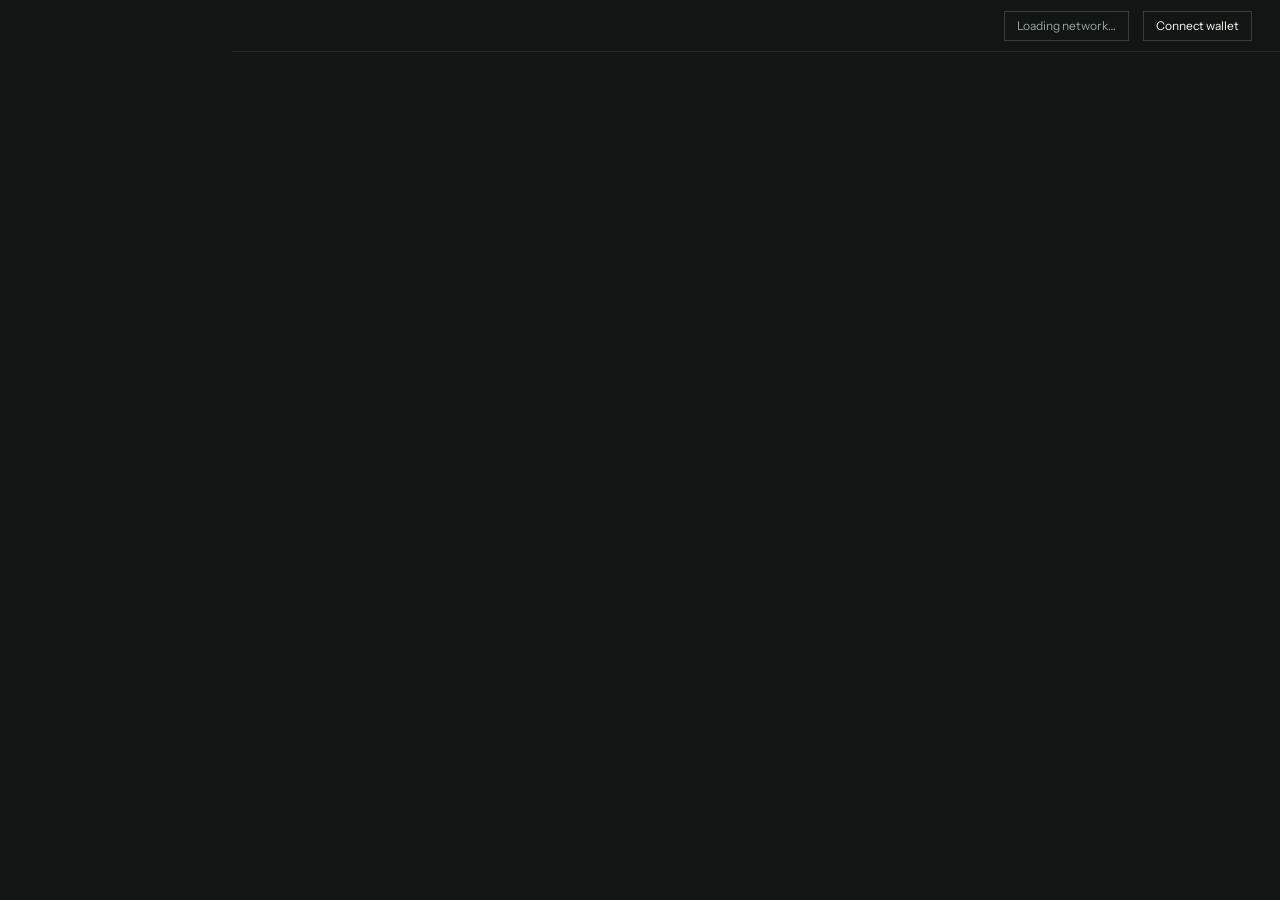
==== commit 12c75105: "publish UI from kelvara-app bcc70fd6591c2f589729ee8d598d9025b563f595" ====
--- a/app.html
+++ b/app.html
@@ -1,2 +1,2 @@
-<!doctype html><html lang="en"><head><meta charset="utf-8"><meta name="viewport" content="width=device-width,initial-scale=1"><title>Kelvara — Network unavailable</title><link rel="icon" href="/icon.png"><link rel="icon" href="/favicon.svg?v=theme-1" type="image/svg+xml"><script src="/assets/posthog.js"></script><link rel="stylesheet" href="/styles.css?v=console-57"><link rel="stylesheet" href="/wallet-exposure.css?v=console-57"></head><body><header class="topbar"><span id="mobile-topbar-title" class="mobile-topbar-title"></span><div class="header-actions"><div id="network-control" class="network-button"><button id="network-context-label" class="tag" type="button" aria-haspopup="dialog" aria-controls="network-selector" aria-expanded="false">Loading network…</button></div><div id="header-connect" class="wallet-button"><button id="wallet-chip" class="wallet-chip header-connect" aria-haspopup="menu" aria-expanded="false"><span id="wallet-avatar" class="avatar"></span><span id="chip-address">Connect wallet</span></button><div id="wallet-menu" class="wallet-menu hidden" role="menu"><div class="wallet-menu-state"><span id="wallet-state">Not connected</span><code id="wallet-full-address">No wallet selected</code></div><button id="wallet-network-action" class="wallet-network-action" type="button" role="menuitem">Network<span id="wallet-network-label"></span></button><button id="wallet-connect-action" role="menuitem">Connect wallet</button><button id="wallet-clear-action" class="hidden" role="menuitem">Clear viewed address</button><button id="wallet-disconnect-action" class="danger hidden" role="menuitem">Disconnect wallet</button></div></div></div></header><div id="network-selector" class="modal wallet-selector-modal" hidden role="dialog" aria-modal="true" aria-labelledby="network-selector-title"><div class="wallet-selector-card"><header class="selector-head network-selector-head"><div><small>NETWORK CONTEXT</small><strong id="network-selector-title">Choose your network</strong><p>Switch Kelvara’s data and wallet context. Your session reconnects on the selected network.</p></div><button id="network-selector-close" type="button" aria-label="Close network selector">×</button></header><div class="wallet-options network-options"><button type="button" data-network="mainnet-beta" data-network-context="mainnet-beta"><span class="network-option-icon" aria-hidden="true"><svg viewBox="0 0 24 24"><circle cx="12" cy="12" r="8.5"/><path d="M3.8 10h16.4M3.8 14h16.4M12 3.5c2.2 2.3 3.3 5.1 3.3 8.5S14.2 18.2 12 20.5C9.8 18.2 8.7 15.4 8.7 12S9.8 5.8 12 3.5Z"/></svg></span><span class="network-option-copy"><strong>Mainnet</strong><small>Live Solana positions and monitoring</small></span><span class="network-option-check" aria-hidden="true">→</span></button><button type="button" data-network="devnet" data-network-context="devnet"><span class="network-option-icon" aria-hidden="true"><svg viewBox="0 0 24 24"><path d="M5 6.5h14v11H5z"/><path d="M8 10h8M8 14h5"/></svg></span><span class="network-option-copy"><strong>Devnet</strong><small>Solana test network</small></span><span class="network-option-check" aria-hidden="true">→</span></button><button type="button" data-network="devnet" data-network-context="devnet-demo"><span class="network-option-icon" aria-hidden="true"><svg viewBox="0 0 24 24"><path d="M12 3 20 7v10l-8 4-8-4V7l8-4Z"/><path d="m8.5 12 2.2 2.2 4.8-5"/></svg></span><span class="network-option-copy"><strong>Demo</strong><small>Guided test assets · No real value</small></span><span class="network-option-check" aria-hidden="true">→</span></button></div><p id="network-selector-status" role="status"></p></div></div><div class="connected-workspace" id="connected-workspace" hidden><aside class="workspace-drawer"><a class="workspace-brand" href="#overview"><img src="/icon.png" alt="">Kelvara<small>Console</small></a><nav class="workspace-nav" aria-label="Workspace"><span class="workspace-nav-label">Monitor</span><a href="#overview"><svg class="workspace-nav-icon" viewBox="0 0 24 24" aria-hidden="true"><path d="M3 11.5 12 4l9 7.5"/><path d="M5.5 10v10h13V10M9 20v-6h6v6"/></svg><span>Overview</span></a><a href="#positions"><svg class="workspace-nav-icon" viewBox="0 0 24 24" aria-hidden="true"><path d="m4 8 8-4 8 4-8 4-8-4Z"/><path d="m4 12 8 4 8-4M4 16l8 4 8-4"/></svg><span>Positions</span></a><a href="#safeguards"><svg class="workspace-nav-icon" viewBox="0 0 24 24" aria-hidden="true"><path d="M12 3 20 6v5c0 5-3.2 8.3-8 10-4.8-1.7-8-5-8-10V6l8-3Z"/><path d="m8.5 12 2.2 2.2 4.8-5"/></svg><span>Safeguards</span></a><a href="#governance"><svg class="workspace-nav-icon" viewBox="0 0 24 24" aria-hidden="true"><path d="M4 20V10m5 10V4m6 16v-7m5 7V7"/></svg><span>Governance</span></a><a href="#activity"><svg class="workspace-nav-icon" viewBox="0 0 24 24" aria-hidden="true"><circle cx="12" cy="12" r="8.5"/><path d="M12 7.5V12l3 2"/></svg><span>Activity</span></a><span class="workspace-nav-label">Respond</span><a href="#exitrail"><svg class="workspace-nav-icon" viewBox="0 0 24 24" aria-hidden="true"><path d="M12 3v12m0 0-4-4m4 4 4-4"/><path d="M5 19h14"/></svg><span>ExitRail</span><small id="nav-exitrail-state" class="nav-state" hidden></small></a><span class="workspace-nav-label">Wallet</span><a href="#wallet-exposure"><svg class="workspace-nav-icon" viewBox="0 0 24 24" aria-hidden="true"><circle cx="10" cy="10" r="6"/><path d="m14.5 14.5 5 5M10 7v6m-3-3h6"/></svg><span>Wallet exposure</span></a><a href="#account"><svg class="workspace-nav-icon" viewBox="0 0 24 24" aria-hidden="true"><circle cx="12" cy="8" r="3.5"/><path d="M5 20c.7-4 3-6 7-6s6.3 2 7 6"/></svg><span>Account</span></a></nav><div class="sidebar-bottom"><div class="sidebar-utilities"><button type="button" class="sidebar-utility" aria-label="Support" title="Support" data-support-open aria-haspopup="dialog" aria-controls="feedback-dialog"><svg class="sidebar-utility-icon" viewBox="0 0 24 24" aria-hidden="true"><path d="M5 13v-2a7 7 0 0 1 14 0v2M5 11H3v6h4v-6H5Zm14 0h2v6h-4v-6h2Zm0 6v1a3 3 0 0 1-3 3h-4"/></svg></button><a class="sidebar-utility status-link" data-status-link href="https://status.kelvara.xyz/" target="_blank" rel="noreferrer" aria-label="System status (opens in new tab)" title="System status"><svg class="sidebar-utility-icon" viewBox="0 0 24 24" aria-hidden="true"><path d="M3 12h4l3-7 4 14 3-7h4"/></svg></a></div><span id="health" class="network live"><i></i> Mainnet live</span></div></aside><nav class="mobile-workspace-nav" aria-label="Mobile workspace"><a href="#overview"><svg class="workspace-nav-icon" viewBox="0 0 24 24" aria-hidden="true"><path d="M3 11.5 12 4l9 7.5"/><path d="M5.5 10v10h13V10M9 20v-6h6v6"/></svg><span>Home</span></a><a href="#positions"><svg class="workspace-nav-icon" viewBox="0 0 24 24" aria-hidden="true"><path d="m4 8 8-4 8 4-8 4-8-4Z"/><path d="m4 12 8 4 8-4M4 16l8 4 8-4"/></svg><span>Positions</span></a><a href="#safeguards"><svg class="workspace-nav-icon" viewBox="0 0 24 24" aria-hidden="true"><path d="M12 3 20 6v5c0 5-3.2 8.3-8 10-4.8-1.7-8-5-8-10V6l8-3Z"/><path d="m8.5 12 2.2 2.2 4.8-5"/></svg><span>Safeguards</span></a><a href="#exitrail"><svg class="workspace-nav-icon" viewBox="0 0 24 24" aria-hidden="true"><path d="M12 3v12m0 0-4-4m4 4 4-4"/><path d="M5 19h14"/></svg><span>ExitRail</span></a><button id="mobile-more-open" type="button" aria-haspopup="dialog" aria-controls="mobile-more" aria-expanded="false"><svg class="workspace-nav-icon" viewBox="0 0 24 24" aria-hidden="true"><circle cx="5" cy="12" r="1.5"/><circle cx="12" cy="12" r="1.5"/><circle cx="19" cy="12" r="1.5"/></svg><span>More</span></button></nav><section class="workspace-content"><section class="workspace-pane active" id="pane-overview"><div data-page-shell="overview"></div><div class="overview-grid overview-metrics" id="overview-summary"><article class="overview-value-card overview-metric mobile-portfolio-hero"><span class="overview-metric-icon" aria-hidden="true"><svg viewBox="0 0 24 24"><path d="M3 7.5h18v11H3z"/><path d="M16 11.5h5v3h-5a1.5 1.5 0 0 1 0-3Z"/><path d="M5 7.5 7.5 4h9L19 7.5"/></svg></span><div class="overview-metric__content"><small>Portfolio</small><strong id="overview-total" class="metric-value">—</strong><span id="overview-value-note">Loading portfolio</span></div></article><article class="overview-metric mobile-position-count"><span class="overview-metric-icon neutral" aria-hidden="true"><svg viewBox="0 0 24 24"><path d="M4 19V9m5 10V5m6 14v-7m5 7V3"/></svg></span><div class="overview-metric__content"><small>Positions</small><strong id="overview-position" class="metric-value">—</strong><span id="overview-protocols">Loading portfolio</span></div></article><article class="overview-metric mobile-decision-status mobile-safeguards-status"><span class="overview-metric-icon" aria-hidden="true"><svg viewBox="0 0 24 24"><path d="M12 3 20 6v5c0 5-3.2 8.3-8 10-4.8-1.7-8-5-8-10V6l8-3Z"/><path d="m8.5 12 2.2 2.2 4.8-5"/></svg></span><a class="overview-metric-link" href="#safeguards" aria-label="Open Safeguards"></a><div class="overview-metric__content"><small>Safeguards</small><strong id="overview-authority" class="metric-value metric-value--text">—</strong><span id="overview-authority-note">Last 24 hours</span></div></article><article class="overview-metric mobile-decision-status mobile-exitrail-status"><span class="overview-metric-icon" aria-hidden="true"><svg viewBox="0 0 24 24"><rect x="5" y="10" width="14" height="11" rx="2"/><path d="M8 10V7a4 4 0 0 1 8 0v3m-4 4v3"/></svg></span><a class="overview-metric-link" href="#exitrail" aria-label="Open ExitRail"></a><div class="overview-metric__content"><small>ExitRail</small><strong id="overview-protection" class="metric-value metric-value--text">—</strong><span id="overview-protection-note" hidden></span></div></article></div><section id="overview-explore" class="overview-explore" hidden><header><h2>Discover Kelvara</h2><p>Three ways to stay in control of your DeFi exposure.</p></header><div class="overview-explore-grid"><a href="#positions"><small>01</small><strong>Know your exposure</strong><p>See your supported positions and what controls them.</p><span>Explore positions ↗</span></a><a href="#safeguards"><small>02</small><strong>Stay ahead of changes</strong><p>Understand governance, authority, and program risks.</p><span>Explore safeguards ↗</span></a><a href="#exitrail"><small>03</small><strong>Prepare your exit</strong><p>Discover how to prepare an authorized withdrawal.</p><span>Explore ExitRail ↗</span></a></div></section><section class="overview-positions-card positions-panel"><header><div><h2>Your positions</h2><p>Select a position for full details and safeguards.</p></div><span id="overview-freshness" hidden></span></header><div class="overview-position-head" aria-hidden="true"><span>Position</span><span>Protocol</span><span>Network</span><span>Token balance</span><span></span></div><div id="overview-positions" aria-live="polite"></div></section></section><dialog id="catalog-preview" class="catalog-preview"><button id="catalog-preview-close" type="button" aria-label="Close position preview">×</button><img id="catalog-preview-icon" src="/assets/custom/fallback.svg" alt=""><span class="eyebrow">SUPPORTED POSITION PREVIEW</span><h2 id="catalog-preview-name">Supported position</h2><p id="catalog-preview-subtitle"></p><dl><dt>Protocol</dt><dd id="catalog-preview-protocol">—</dd><dt>Type</dt><dd id="catalog-preview-type">—</dd><dt>Network</dt><dd id="catalog-preview-network">—</dd><dt>Value</dt><dd id="catalog-preview-tvl">—</dd></dl><p id="catalog-preview-capabilities"></p><p>Public protocol metadata. This does not indicate wallet ownership.</p><button id="catalog-preview-connect" type="button">Connect wallet</button></dialog><section class="workspace-pane" id="pane-wallet-exposure"><div class="wallet-exposure-shell" data-wallet-exposure-page></div></section><section id="devnet-demo-status" class="demo-status demo-allocation-card" hidden aria-live="polite"><div class="demo-allocation-visual" aria-hidden="true"><div class="demo-parachute-icon"><svg viewBox="0 0 220 190"><defs><linearGradient id="demo-canopy" x1="0" x2="1"><stop stop-color="#dff6e5"/><stop offset=".55" stop-color="#68cf83"/><stop offset="1" stop-color="#239b4b"/></linearGradient><linearGradient id="demo-coin" x1="0" y1="0" x2="1" y2="1"><stop stop-color="#8dde9f"/><stop offset="1" stop-color="#249c4c"/></linearGradient></defs><ellipse class="demo-shadow" cx="110" cy="174" rx="82" ry="12"/><path class="demo-canopy" d="M53 65C58 25 84 9 110 9s52 16 57 56c-16-11-34-11-57 0-23-11-41-11-57 0Z"/><path class="demo-line" d="m55 63 40 68m70-68-40 68M110 62v68"/><circle class="demo-coin" cx="110" cy="137" r="33"/><path class="demo-dollar" d="M102 124h17c7 0 7 11 0 11h-17c-7 0-7 11 0 11h17M110 117v36"/><path class="demo-spark" d="M32 115h16m-8-8v16m138-32h12m-6-6v12M38 77l8 8m-8 0 8-8"/></svg></div></div><div class="demo-allocation-copy"><h2 id="demo-onboarding-title">Your YieldFun allocation is ready</h2><p id="demo-onboarding-copy">You previously supplied liquidity to YieldFun. Claim 100,000 USDfun to recreate the position and see how Kelvara monitors it.</p><button id="activate-demo-position" class="primary-pill" type="button"><span>Claim 100,000 USDfun</span><span aria-hidden="true">→</span></button><p class="demo-helper">Demo asset · No real value</p><p id="demo-activation-status"></p></div></section><section id="demo-controls" class="demo-controls" hidden aria-live="polite"><header><div><h2 id="demo-incident-title">Test a protocol incident</h2><p id="demo-incident-copy">See how Kelvara reacts when a critical control changes.</p></div><strong id="demo-protocol-state">Ready</strong></header><div class="demo-actions"><button id="trigger-demo-attack" type="button">Simulate authority change</button><button id="reset-demo-protocol" type="button" class="secondary">Reset demo</button></div><p id="demo-mutation-status"></p></section><section id="pane-positions" class="workspace-pane positions-reference-page"><div data-page-shell="positions"></div><section id="disconnected-catalog" class="overview-positions-card" hidden aria-live="polite"><header><div><h2 id="catalog-heading">Available in Demo</h2><p>Supported test environments. Connect a wallet to run account-specific discovery.</p></div></header><article><div class="position-identity"><img id="catalog-position-icon" class="position-card-icon" src="/assets/custom/fallback.svg" alt=""><div><strong id="catalog-position-name">Loading supported environment…</strong><p id="catalog-position-type">Protection test vault</p></div></div><p><span>Solana Devnet</span> · <span>Test assets · No real value</span> · <span>Governance monitored</span> · <span>Safeguards monitored</span></p><button id="catalog-connect" type="button">Connect wallet</button></article></section><div class="positions-split"><div class="positions-list-column"><section id="positions-content-frame" aria-live="polite"><div id="positions-empty-state" hidden><div class="positions-empty-copy"><span class="positions-empty-status">0 eligible positions</span><h2>Your first eligible position will appear here.</h2><p>There are no supported positions associated with this wallet yet. When Kelvara detects one, it will appear here with its available monitoring details.</p></div></div><div id="position-list" aria-live="polite"><div class="position-list-head" aria-hidden="true"><span>Position</span><span>Protocol</span><span>Network</span><span>Token balance</span><span></span></div><div id="portfolio-positions"></div></div></section><section id="positions-monitoring-coverage"><header><span class="eyebrow">MONITORING COVERAGE</span><h2>Positions Kelvara can detect</h2><p>Confirmed integrations supported by deployed adapters.</p></header><div class="positions-coverage-layout"><div class="positions-protocols"><article><span>▱</span><div><strong>Kamino kVault</strong><small>Vault positions</small></div></article></div><div class="positions-discovery"><span>⌕</span><div><strong>Automatic discovery</strong><small>Supported positions appear when detected; readiness is shown per position.</small></div></div></div></section></div><div class="positions-detail-column"><nav class="position-tabs hidden" aria-label="Position details"><button data-position-tab="overview" aria-selected="false">Overview</button><button data-position-tab="safeguards" aria-selected="false">Safeguards</button><button data-position-tab="activity" aria-selected="false">Activity</button><button data-position-tab="protection" aria-selected="false">Protection</button></nav><div id="position-subpane-overview"><p id="positions-discovery-status" role="status">Loading eligible positions…</p><article id="position-card" class="hidden"><header><div class="position-identity"><img id="position-icon" class="position-card-icon" src="/assets/custom/fallback.svg" alt=""><div><span class="eyebrow">POSITION DETAILS</span><h2 id="position-name">Loading position…</h2><p><span id="position-protocol">Loading protocol…</span> · <span id="position-network">Network unavailable</span> · <span id="position-token">USDG</span></p></div></div></header><b id="amount"><span id="position-amount">Loading…</span></b><span id="share-detail">Loading share balances…</span><span id="shares">Loading share balances…</span><span id="position-total-shares" class="hidden">Loading…</span><span id="position-staked-shares" class="hidden">Loading…</span><span id="position-unstaked-shares" class="hidden">Loading…</span><span id="position-wallet" class="hidden">Loading…</span><p id="position-valuation" class="position-valuation">Valuation loading…</p><details class="position-technical-details" open><summary>Holdings</summary><dl><dt>Shares held</dt><dd id="position-shares">Loading…</dd><dt>Share price</dt><dd id="position-share-price">Loading…</dd><dt>7-day APY</dt><dd id="position-apy">Loading…</dd></dl></details><details class="position-technical-details position-references" open><summary>On-chain references</summary><dl><dt>Vault</dt><dd id="position-vault">Loading…</dd><dt>Share token</dt><dd id="position-shares-mint">Loading…</dd><dt>Underlying token</dt><dd id="position-underlying-mint">Loading…</dd><dt id="position-program-label" hidden>Program</dt><dd id="position-program" hidden></dd></dl></details></article></div><div id="position-subpane-safeguards" class="hidden"><p id="selected-safeguards">Loading safeguard evidence…</p></div><div id="position-subpane-activity" class="hidden"><p id="activity-status">Latest observation: loading…</p></div><div id="position-subpane-protection" class="hidden"><p id="position-protection-tab">Protection status: Protection status: Informational; not armed.</p></div></div></div></section><section class="workspace-pane" id="pane-governance"><div data-page-shell="governance"></div><div id="governance-content" aria-live="polite">Loading governance activity…</div></section>
- <section class="workspace-pane" id="pane-safeguards"><div data-page-shell="safeguards"></div><section id="safeguards-dashboard" class="safeguards-dashboard" aria-live="polite"><section id="safeguards-welcome" class="safeguards-welcome" hidden><small>MONITORING STARTS HERE</small><h2>Monitoring starts with your first eligible position</h2><p>There are no eligible positions to monitor yet. Explore the safeguards Kelvara uses to identify important changes before they affect your capital.</p><a href="#overview">Explore monitoring capabilities →</a></section><div class="safeguards-kpis"><article><span class="safeguard-kpi-icon safeguard-kpi-icon-shield" aria-hidden="true"><svg viewBox="0 0 24 24"><path d="M12 3 20 6v5c0 5-3.2 8.3-8 10-4.8-1.7-8-5-8-10V6l8-3Z"/><path d="m8.5 12 2.2 2.2 4.8-5"/></svg></span><div><small>Safeguards monitored</small><strong id="safeguards-monitored">—</strong></div></article><article><span class="safeguard-kpi-icon safeguard-kpi-icon-warning" aria-hidden="true"><svg viewBox="0 0 24 24"><path d="M12 3 21 19H3L12 3Z"/><path d="M12 9v4.5"/><path d="M12 17h.01"/></svg></span><div><small>Needs attention</small><strong id="safeguards-attention">—</strong></div></article><article><span class="safeguard-kpi-icon safeguard-kpi-icon-clock" aria-hidden="true"><svg viewBox="0 0 24 24"><circle cx="12" cy="12" r="8.5"/><path d="M12 7.5V12h4"/></svg></span><div><small>Action windows</small><strong id="safeguards-action-windows">—</strong></div></article></div><p id="safeguards-error" class="safeguards-error" hidden role="alert"></p><section class="safeguards-section configured-safeguards"><div id="safeguards-empty" class="safeguards-empty" hidden><span class="safeguards-empty-icon" aria-hidden="true">◇</span><h3>No safeguards configured yet</h3><p>Safeguards will appear here once Kelvara finishes evaluating your position.</p></div><div id="safeguards-groups" class="safeguards-groups"></div></section><div id="safeguards-monitoring-health"></div></section><p id="position-economics" hidden>Position economics will appear after inspection.</p><p id="portfolio-protocol-status" hidden>Protocol status unavailable</p><p id="portfolio-coverage" hidden>Coverage unavailable</p><div id="portfolio-safeguards" hidden></div></section><section class="workspace-pane" id="pane-exitrail"><div data-page-shell="exitrail"></div><div id="protection-summary" class="protection-summary-grid"><article><span class="protection-summary-icon" aria-hidden="true"><svg viewBox="0 0 24 24"><path d="M12 3 20 6v5c0 5-3.2 8.3-8 10-4.8-1.7-8-5-8-10V6l8-3Z"/><path d="m8.5 12 2.2 2.2 4.8-5"/></svg></span><div><small>Positions with exit setup</small><strong><span id="protected-position-count">Loading…</span></strong><p>Positions with protection enabled</p></div></article><article><span class="protection-summary-icon" aria-hidden="true"><svg viewBox="0 0 24 24"><path d="M7 3h10v4H7zM5 7h14v14H5z"/><path d="m8 14 2.5 2.5L16 11"/></svg></span><div><small>Prepared exits</small><strong><span id="signed-evacuation-count">Loading…</span></strong><p id="signed-evacuation-copy">Verified signed artifacts stored</p></div></article><article><span class="protection-summary-icon" aria-hidden="true"><svg viewBox="0 0 24 24"><circle cx="12" cy="12" r="8.5"/><path d="M12 7v5l3.5 2"/></svg></span><div><small>ExitRail status</small><strong id="protection-coverage-state">Unknown</strong><p id="protection-coverage-copy">Current execution readiness is not exposed by protection status.</p></div></article></div><section class="protection-positions-card"><header><div><h2>Your positions</h2><p>Enable exit setup and prepare signed exits for supported positions.</p></div></header><div class="protection-position-head"><span>Position</span><span>Current value</span><span>Protection status</span><span>Actions</span></div><div id="protection-position-rows" role="listbox" aria-label="Positions available for protection"></div><div id="protection-empty" hidden><h3>No positions available for protection</h3><p>Once a supported position is detected, its exit setup can appear here.</p><button type="button" id="view-protection-positions">View positions</button></div></section><section id="protection-cleanup" class="protection-card protection-cleanup-card" hidden><div><span class="eyebrow">PROTECTION</span><h2 id="protection-cleanup-title">Remove protection</h2><p id="protection-cleanup-copy">Disable protection and clean up the associated Solana accounts. Recoverable rent will be returned to your wallet.</p><small>Wallet signature required</small></div><button type="button" id="review-protection-cleanup" class="secondary" disabled>Remove protection</button></section><div class="protection-lower-grid"><section id="selected-protection-details" class="protection-card"><div id="selected-protection-body"></div></section></div><div class="protection-legacy-controls" hidden><p id="protection-title">Not configured</p><p id="protection-detail">Loading current protection state…</p><button id="arm-protection">Enroll protection</button><span id="armed-count">Signed evacuations loading…</span><p id="protection-message" class="message" role="status"></p><button id="prepare-evacuation">Prepare manual exit</button><button id="fast-close" class="hidden">Execute prepared exit</button><button id="revoke-protection" class="hidden">Revoke protection</button></div></section><section class="workspace-pane activity-page" id="pane-activity"><div data-page-shell="activity"></div><details class="activity-filter-details" open><summary>Filter activity</summary><form id="activity-filters" class="activity-filters"><label>Category<select id="activity-category"><option value="">All events</option><option value="governance">Governance</option></select></label><label>Position<select id="activity-position"><option value="">All positions</option></select></label><label>Severity<select id="activity-severity"><option value="">All severities</option><option value="critical">Critical</option><option value="warning">Warning</option><option value="info">Informational</option><option value="unknown">Unknown</option></select></label><label>Search<input id="activity-search" type="search" autocomplete="off" placeholder="Search verified activity"></label><button id="activity-clear" type="reset">Clear filters</button></form></details><p id="activity-source-status" class="activity-source-status" aria-live="polite"></p><div id="activity-content" aria-live="polite"><section class="activity-empty"><span aria-hidden="true">◎</span><h2>Loading verified activity…</h2><p>Only wallet-scoped authoritative events appear here.</p></section></div><button id="activity-load-more" type="button" hidden>Load more</button></section><section class="workspace-pane account-page" id="pane-account"><div data-page-shell="account"></div><div class="account-summary-grid" id="account-summary-grid"><article class="account-card account-plan-card" id="account-current-access"><span class="account-icon" aria-hidden="true"><svg viewBox="0 0 24 24"><path d="M3 7.5h18v11H3z"/><path d="M16 11.5h5v3h-5a1.5 1.5 0 0 1 0-3Z"/><path d="M5 7.5 7.5 4h9L19 7.5"/></svg></span><div class="account-card-copy"><small>Current access</small><div class="account-plan-title"><strong id="account-plan-name">Standard access</strong><span class="account-badge" id="account-plan-status" data-state="unknown">Checking…</span></div><p id="account-plan-date">Includes 30 days of default coverage</p><span id="account-plan-remaining">No subscription required</span><button type="button" id="account-manage-plan">View plans <span aria-hidden="true">→</span></button></div></article><article class="account-card account-metric-card" id="account-coverage"><span class="account-icon" aria-hidden="true"><svg viewBox="0 0 24 24"><path d="M6 3h12v18H6z"/><path d="M9 8h6M9 12h6M9 16h4"/></svg></span><small>Coverage</small><strong id="account-coverage-days">Loading coverage…</strong><p id="account-coverage-period">Coverage period unavailable</p><p id="account-detail-coverage-period">Coverage unavailable</p><p id="account-coverage-status">Standard coverage</p></article><article class="account-card account-metric-card account-timeline-card" id="account-coverage-timeline"><span class="account-icon" aria-hidden="true"><svg viewBox="0 0 24 24"><circle cx="12" cy="12" r="8.5"/><circle cx="12" cy="12" r="3.5"/><path d="M12 3.5V7m8.5 5H17m-5 8.5V17M3.5 12H7"/></svg></span><small>Coverage timeline</small><strong>Next 12 months</strong><div class="account-timeline" aria-label="Coverage timeline"><span class="active"><i></i><b>Oct</b></span><span><i></i><b>Nov</b></span><span><i></i><b>Dec</b></span><span><i></i><b>Jan</b></span><span><i></i><b>Feb</b></span><span><i></i><b>Mar</b></span><span><i></i><b>Apr</b></span><span><i></i><b>May</b></span><span><i></i><b>Jun</b></span><span><i></i><b>Jul</b></span><span><i></i><b>Aug</b></span><span><i></i><b>Sep</b></span></div></article></div><div class="account-details-grid"><article class="account-card account-detail-card" id="account-billing-details"><header><span class="account-icon" aria-hidden="true"><svg viewBox="0 0 24 24"><path d="M6 3h12v18H6z"/><path d="M9 8h6M9 12h6M9 16h4"/></svg></span><div><h2>Account &amp; billing</h2><p>Your access, coverage period, and billing settings.</p></div></header><dl class="account-definition-list"><div><dt>Access tier</dt><dd>Standard access <span class="account-badge">Active</span></dd></div><div><dt>Coverage period</dt><dd id="account-billing-coverage-period">Coverage unavailable</dd></div><div><dt>Renewal</dt><dd>Not required</dd></div><div><dt>Payment method</dt><dd>No payment method</dd></div><div><dt>Invoice history</dt><dd>No invoices</dd></div><div><dt>Plan features</dt><dd>Basic monitoring included · Tailored safeguards available on paid plans</dd></div></dl><div class="account-info-banner">ⓘ <span>Upgrade when you need tailored safeguards or automated protection.</span></div></article><article class="account-card account-detail-card" id="account-wallet-card"><header><span class="account-icon" aria-hidden="true"><svg viewBox="0 0 24 24"><path d="M3 7.5h18v11H3z"/><path d="M16 11.5h5v3h-5a1.5 1.5 0 0 1 0-3Z"/><path d="M5 7.5 7.5 4h9L19 7.5"/></svg></span><div><h2>Connected wallet</h2><p>Your wallet connection and session details.</p></div></header><dl class="account-definition-list"><div><dt>Provider</dt><dd><img id="account-provider-icon" src="/assets/wallets/solflare.svg" alt=""><span id="account-provider">Loading…</span></dd></div><div><dt>Wallet</dt><dd><code id="account-address">Loading…</code></dd></div><div><dt>Network</dt><dd><img src="/assets/networks/solana.svg" alt=""><span id="account-network">Network unavailable</span></dd></div><div><dt>Session</dt><dd><i class="account-status-dot active"></i><span id="account-state">Loading…</span></dd></div><div><dt>Connected since</dt><dd id="account-connected-since">Not available</dd></div></dl><button type="button" id="account-disconnect">↪ <span>Disconnect wallet</span></button></article></div></section></section></div><div class="product-pending" hidden><input id="wallet" hidden><button id="inspect" hidden></button><p id="message" hidden></p></div><div id="wallet-selector" class="modal wallet-selector-modal hidden" role="dialog"><div class="wallet-selector-card"><button id="wallet-selector-close">×</button><div class="wallet-options"><button data-wallet="phantom">Phantom</button><button data-wallet="solflare">Solflare</button><button data-wallet="backpack">Backpack</button></div><div id="wallet-selector-status"><strong id="wallet-progress-title">Select a wallet</strong><small id="wallet-selector-message">The extension will ask for connection approval.</small></div></div></div><div id="evacuation-modal" class="modal hidden" role="dialog" aria-modal="true" aria-labelledby="evacuation-title"><div class="modal-card"><div class="selector-head"><div><small>USER-CONFIRMED ACTION</small><strong id="evacuation-title">Prepare manual exit</strong></div><button id="evacuation-close" aria-label="Close">×</button></div><p class="evacuation-warning">Review the exact detected position. Nothing happens until simulation, wallet signature, and one submit.</p><dl class="review-list"><div><dt>Position</dt><dd>Steakhouse USDG High Yield</dd></div><div><dt>Shares to redeem</dt><dd id="evacuation-shares">—</dd></div><div><dt>Estimated output</dt><dd id="evacuation-output">—</dd></div><div><dt>Destination wallet</dt><dd id="evacuation-destination">—</dd></div><div><dt>Destination token account</dt><dd id="evacuation-token-account">Prepared after simulation</dd></div><div><dt>Slippage</dt><dd>Not applicable — vault redemption</dd></div><div><dt>Estimated network fee</dt><dd id="evacuation-fee">—</dd></div><div><dt>Priority fee cap</dt><dd><select id="priority-fee"><option value="0">None</option><option value="10000">Low cap · 10,000 µ-lamports/CU</option><option value="100000">Medium cap · 100,000 µ-lamports/CU</option><option value="1000000">High cap · 1,000,000 µ-lamports/CU</option></select></dd></div><div><dt>Simulation</dt><dd id="evacuation-simulation">Not run</dd></div></dl><p class="evacuation-note">Simulation is required before signing. Changing the priority cap invalidates the prior simulation.</p><div class="evacuation-actions"><button id="simulate-evacuation" class="secondary">Simulate exit</button><button id="sign-evacuation" class="primary" disabled>Review and sign exit</button></div><p id="evacuation-message" class="message" role="status"></p></div></div><div class="exitrail-overlay" id="exitrail-loader" hidden><div class="exitrail-loader-modal" role="status" aria-live="polite"><div class="exitrail-loader-header"><span>EXITRAIL</span><svg viewBox="0 0 24 24" aria-hidden="true"><path d="M12 22s8-4 8-10V5l-8-3-8 3v7c0 6 8 10 8 10Z"/><path d="m9 12 2 2 4-4"/></svg></div><h2 id="exitrail-title">Preparing your protection</h2><p id="exitrail-description">We're preparing the details for your wallet.</p><div class="exitrail-loader-footer"><i></i><span id="exitrail-status">Your wallet will open when ready</span></div></div></div><div id="protection-cleanup-modal" class="modal hidden recover-sol-modal" role="dialog" aria-modal="true" aria-labelledby="cleanup-review-title" aria-describedby="cleanup-review-impact"><div class="modal-card cleanup-review-card recover-sol-card"><header class="recover-sol-header"><span class="recover-sol-mark" aria-hidden="true"><svg viewBox="0 0 24 24"><path d="M12 3 20 6v5c0 5-3.2 8.3-8 10-4.8-1.7-8-5-8-10V6l8-3Z"/><path d="M8.5 12a3.5 3.5 0 0 1 6-2.4M15.5 8.5v2.7h-2.7"/><path d="M15.5 12a3.5 3.5 0 0 1-6 2.4M8.5 15.5v-2.7h2.7"/></svg></span><div><small>PROTECTION MAINTENANCE</small><strong id="cleanup-review-title">Recover locked SOL</strong></div><button id="cleanup-cancel" type="button" aria-label="Close Recover locked SOL">×</button></header><div class="recover-sol-content"><p id="cleanup-review-impact">Remove your old emergency exit setup and return the reserved SOL to your wallet. After that, you can create a fresh setup if needed.</p><div class="recover-sol-info-panel"><div><span class="recover-sol-row-icon" aria-hidden="true"><svg viewBox="0 0 24 24"><path d="M7 3h7l4 4v14H7z"/><path d="M14 3v5h5M10 12h5m-5 4h5"/></svg></span><span><small>What happens</small><strong>Old setup is removed and reserved SOL is returned</strong></span></div><div><span class="recover-sol-row-icon" aria-hidden="true"><svg viewBox="0 0 24 24"><path d="M3 7h18v13H3zM3 7l4-3h11l3 3"/><path d="M16 12h5v4h-5a2 2 0 0 1 0-4Z"/></svg></span><span><small>Approval</small><strong>You'll confirm this in your wallet</strong></span></div></div><p class="recover-sol-notice"><span aria-hidden="true">i</span>This action also disables the old signed exit.</p></div><div class="cleanup-legacy-content"><p>Disable protection and clean up the associated Solana accounts. Recoverable rent will be returned to your wallet.</p><dl class="review-list"><div><dt>Approval</dt><dd>Wallet signature required</dd></div></dl></div><div class="evacuation-actions recover-sol-actions"><button id="cleanup-cancel-action" class="secondary" type="button">Cancel</button><button id="cleanup-confirm" class="primary" type="button">Continue <span aria-hidden="true">→</span></button></div><p id="cleanup-message" class="message" role="status"></p><section id="recover-sol-success" class="recover-sol-success" hidden aria-live="polite"><div class="recover-sol-success-mark" aria-hidden="true"><svg viewBox="0 0 48 48"><path d="m14 25 7 7 14-17"/></svg></div><span>RECOVERY COMPLETE</span><h2>SOL recovered</h2><p>The old exit setup is closed. Reserved SOL is back in your wallet.</p><div class="recover-sol-receipt"><small>Solana transaction</small><div><code id="recover-sol-signature">—</code><button id="recover-sol-copy" type="button">Copy</button></div></div><button id="recover-sol-done" class="primary" type="button">Done</button></section></div></div><div id="manual-exit-confirmation" class="modal manual-exit-confirmation-modal hidden" role="dialog" aria-modal="true" aria-labelledby="manual-exit-confirmation-title" aria-describedby="manual-exit-confirmation-description"><section class="manual-exit-confirmation-card"><header><span class="manual-exit-confirmation-icon" aria-hidden="true"><svg viewBox="0 0 24 24"><path d="M7 17 17 7M8 7h9v9"/><path d="M20 13v6a1 1 0 0 1-1 1H5a1 1 0 0 1-1-1V5a1 1 0 0 1 1-1h6"/></svg></span><div><small>EXITRAIL · EMERGENCY EXIT</small><h2 id="manual-exit-confirmation-title">Withdraw your funds?</h2></div><button id="manual-exit-confirmation-close" type="button" aria-label="Close"><svg viewBox="0 0 24 24" aria-hidden="true"><path d="M18 6 6 18M6 6l12 12"/></svg></button></header><p id="manual-exit-confirmation-description">You're about to execute your prepared emergency exit. This will submit a withdrawal transaction to Solana.</p><dl class="manual-exit-confirmation-details"><div><dt>Action</dt><dd>Withdraw position</dd></div><div><dt>Authorization</dt><dd id="manual-exit-authorization"><svg viewBox="0 0 24 24" aria-hidden="true"><path d="M12 22s8-4 8-10V5l-8-3-8 3v7c0 6 8 10 8 10Z"/><path d="m9 12 2 2 4-4"/></svg>Previously approved</dd></div></dl><p class="manual-exit-confirmation-notice"><svg viewBox="0 0 24 24" aria-hidden="true"><circle cx="12" cy="12" r="10"/><path d="M12 11v5M12 8h.01"/></svg><span>Once submitted, this transaction cannot be cancelled. Execution depends on network and protocol conditions.</span></p><div class="manual-exit-confirmation-actions"><button id="manual-exit-confirmation-cancel" type="button">Cancel</button><button id="manual-exit-confirmation-submit" type="button"><span id="manual-exit-confirmation-text">Withdraw now</span><span id="manual-exit-confirmation-arrow" aria-hidden="true">→</span><i id="manual-exit-confirmation-spinner" hidden aria-hidden="true"></i></button></div></section></div><div id="exitrail-setup-complete" class="modal exitrail-complete-modal hidden" role="dialog" aria-modal="true" aria-labelledby="exitrail-complete-title" aria-describedby="exitrail-complete-description"><section class="exitrail-complete-card"><div class="exitrail-complete-body"><div class="exitrail-complete-top"><span>EXITRAIL</span><i aria-label="Success">✓</i></div><small>PROTECTION SETUP COMPLETE</small><h2 id="exitrail-complete-title">Your exit is ready</h2><p id="exitrail-complete-description">Your emergency exit has been signed and securely saved. You're ready to act if you need to.</p><div class="exitrail-complete-summary"><div><span>✓</span><p><small>Signed emergency exit</small><strong>Prepared and saved</strong></p><b>✓</b></div><div><span>▣</span><p><small>Prepared artifact signature</small><strong id="exitrail-complete-signature">—</strong></p><button id="exitrail-complete-copy" type="button">Copy</button></div></div><a id="exitrail-complete-orb" class="exitrail-complete-orb" href="#" target="_blank" rel="noopener noreferrer">Verify on Orb ↗</a><p class="exitrail-complete-notice">ⓘ <span>Your exit is prepared, but it won't run unless you trigger it or an authorized protection rule does.</span></p></div><footer><button id="exitrail-complete-done" type="button">Done</button></footer></section></div><div id="withdraw-success-modal" class="modal withdraw-success-modal hidden" role="dialog" aria-modal="true" aria-labelledby="withdraw-success-title" aria-describedby="withdraw-success-summary"><section class="withdraw-success-card"><button id="withdraw-success-close" class="withdraw-success-close" type="button" aria-label="Close verified withdrawal result">×</button><div class="withdraw-success-top"><span>EXITRAIL</span><i aria-label="Success">✓</i></div><span class="withdraw-success-eyebrow">WITHDRAWAL COMPLETE</span><h2 id="withdraw-success-title">Withdrawal successful</h2><p id="withdraw-success-summary">Your withdrawal is confirmed. The withdrawn funds have been sent to your destination wallet.</p><div class="withdraw-success-summary"><div><span>✓</span><p><small>Withdrawal status</small><strong>Confirmed on Solana</strong></p><b>✓</b></div><div><span>▣</span><p><small>Solana transaction</small><code id="withdraw-success-signature">—</code></p><button id="withdraw-success-copy" type="button">Copy</button></div></div><p class="withdraw-success-notice">ⓘ <span>Your withdrawal is complete. Check your wallet for the received assets.</span></p><div class="withdraw-success-meta" hidden><span id="withdraw-success-ms">— ms</span><span id="withdraw-success-variant">—</span><span id="withdraw-success-priority">—</span><span id="withdraw-success-verification">—</span><span id="withdraw-success-cleanup">—</span></div><footer class="withdraw-success-actions"><a id="withdraw-success-explorer" href="#" target="_blank" rel="noopener noreferrer">View on Solana Explorer ↗</a><button id="withdraw-success-done" type="button">Done</button></footer></section></div><div id="toast" class="toast"></div><script src="/vendor/solana-web3.min.js"></script><script type="module">import{publishUiVersion}from'/ui-version.js';publishUiVersion({scriptUrl:new URL('/app.js?v=console-57',location.href).href,healthUrl:new URL('/healthz',location.href).href});</script><script type="module" src="/app.js?v=console-57"></script><dialog id="mobile-more" class="mobile-more-sheet" aria-labelledby="mobile-more-title"><header><div><h2 id="mobile-more-title">More</h2></div><button id="mobile-more-close" type="button" aria-label="Close More">×</button></header><nav aria-label="More pages"><a href="#governance">Governance<span aria-hidden="true">→</span></a><a href="#wallet-exposure">Wallet exposure<span aria-hidden="true">→</span></a><a href="#activity">Activity<span aria-hidden="true">→</span></a><a href="#account">Account<span aria-hidden="true">→</span></a></nav><button id="feedback-open" class="support-mobile" type="button" aria-haspopup="dialog" aria-controls="feedback-dialog">Support</button></dialog><dialog id="feedback-dialog" class="feedback-dialog" aria-labelledby="feedback-title"><form id="feedback-form" method="dialog"><header><div><span class="eyebrow">KELVARA SUPPORT</span><h2 id="feedback-title">Submit a request</h2><p>Questions, issues, and suggestions.</p></div><button id="feedback-close" type="button" aria-label="Close support">×</button></header><label for="feedback-category">Category</label><select id="feedback-category"><option value="bug">Issue</option><option value="question">Question</option><option value="idea">Suggestion</option></select><label for="feedback-subject">Subject</label><input id="feedback-subject" maxlength="120" required autocomplete="off"><label for="feedback-message">Message</label><textarea id="feedback-message" maxlength="1600" minlength="3" required placeholder="Describe your request"></textarea><label class="support-context" for="feedback-context"><input id="feedback-context" type="checkbox"> Include page and position context</label><small id="feedback-context-preview"></small><p class="support-privacy">Your request is linked to your connected wallet. Never include passwords, recovery phrases, or private transaction data.</p><footer><span id="feedback-status" role="status" aria-live="polite"></span><button id="feedback-submit" type="submit">Submit request</button></footer></form></dialog><script src="/feedback.js?v=support-1"></script><script type="module">import{bindStatusLink}from'/status-link.js';bindStatusLink()</script><script type="module" src="/wallet-exposure.js?v=console-57"></script><script type="module" src="/page-shell.js?v=canonical-shell-1"></script><div id="availability-toast" class="availability-toast" role="status" aria-live="polite" hidden><span class="availability-toast__dot" aria-hidden="true"></span><div class="availability-toast__copy"><strong>Some features are temporarily unavailable</strong><span>Refresh to retry.</span></div></div></body></html>
+<!doctype html><html lang="en"><head><meta charset="utf-8"><meta name="viewport" content="width=device-width,initial-scale=1"><title>Kelvara — Network unavailable</title><link rel="icon" href="/icon.png"><link rel="icon" href="/favicon.svg?v=theme-1" type="image/svg+xml"><script src="/assets/posthog.js"></script><link rel="stylesheet" href="/styles.css?v=console-60"><link rel="stylesheet" href="/wallet-exposure.css?v=console-60"></head><body><header class="topbar"><span id="mobile-topbar-title" class="mobile-topbar-title"></span><div class="header-actions"><div id="network-control" class="network-button"><button id="network-context-label" class="tag" type="button" aria-haspopup="dialog" aria-controls="network-selector" aria-expanded="false">Loading network…</button></div><div id="header-connect" class="wallet-button"><button id="wallet-chip" class="wallet-chip header-connect" aria-haspopup="menu" aria-expanded="false"><span id="wallet-avatar" class="avatar"></span><span id="chip-address">Connect wallet</span></button><div id="wallet-menu" class="wallet-menu hidden" role="menu"><div class="wallet-menu-state"><span id="wallet-state">Not connected</span><code id="wallet-full-address">No wallet selected</code></div><button id="wallet-network-action" class="wallet-network-action" type="button" role="menuitem">Network<span id="wallet-network-label"></span></button><button id="wallet-connect-action" role="menuitem">Connect wallet</button><button id="wallet-clear-action" class="hidden" role="menuitem">Clear viewed address</button><button id="wallet-disconnect-action" class="danger hidden" role="menuitem">Disconnect wallet</button></div></div></div></header><div id="network-selector" class="modal wallet-selector-modal" hidden role="dialog" aria-modal="true" aria-labelledby="network-selector-title"><div class="wallet-selector-card"><header class="selector-head network-selector-head"><div><small>NETWORK CONTEXT</small><strong id="network-selector-title">Choose your network</strong><p>Switch Kelvara’s data and wallet context. Your session reconnects on the selected network.</p></div><button id="network-selector-close" type="button" aria-label="Close network selector">×</button></header><div class="wallet-options network-options"><button type="button" data-network="mainnet-beta" data-network-context="mainnet-beta"><span class="network-option-icon" aria-hidden="true"><svg viewBox="0 0 24 24"><circle cx="12" cy="12" r="8.5"/><path d="M3.8 10h16.4M3.8 14h16.4M12 3.5c2.2 2.3 3.3 5.1 3.3 8.5S14.2 18.2 12 20.5C9.8 18.2 8.7 15.4 8.7 12S9.8 5.8 12 3.5Z"/></svg></span><span class="network-option-copy"><strong>Mainnet</strong><small>Live Solana positions and monitoring</small></span><span class="network-option-check" aria-hidden="true">→</span></button><button type="button" data-network="devnet" data-network-context="devnet"><span class="network-option-icon" aria-hidden="true"><svg viewBox="0 0 24 24"><path d="M5 6.5h14v11H5z"/><path d="M8 10h8M8 14h5"/></svg></span><span class="network-option-copy"><strong>Devnet</strong><small>Solana test network</small></span><span class="network-option-check" aria-hidden="true">→</span></button><button type="button" data-network="devnet" data-network-context="devnet-demo"><span class="network-option-icon" aria-hidden="true"><svg viewBox="0 0 24 24"><path d="M12 3 20 7v10l-8 4-8-4V7l8-4Z"/><path d="m8.5 12 2.2 2.2 4.8-5"/></svg></span><span class="network-option-copy"><strong>Demo</strong><small>Guided test assets · No real value</small></span><span class="network-option-check" aria-hidden="true">→</span></button></div><p id="network-selector-status" role="status"></p></div></div><div class="connected-workspace" id="connected-workspace" hidden><aside class="workspace-drawer"><a class="workspace-brand" href="#overview"><img src="/icon.png" alt="">Kelvara<small>Console</small></a><nav class="workspace-nav" aria-label="Workspace"><span class="workspace-nav-label">Monitor</span><a href="#overview"><svg class="workspace-nav-icon" viewBox="0 0 24 24" aria-hidden="true"><path d="M3 11.5 12 4l9 7.5"/><path d="M5.5 10v10h13V10M9 20v-6h6v6"/></svg><span>Overview</span></a><a href="#positions"><svg class="workspace-nav-icon" viewBox="0 0 24 24" aria-hidden="true"><path d="m4 8 8-4 8 4-8 4-8-4Z"/><path d="m4 12 8 4 8-4M4 16l8 4 8-4"/></svg><span>Positions</span></a><a href="#vaults"><svg class="workspace-nav-icon" viewBox="0 0 24 24" aria-hidden="true"><rect x="3.5" y="5" width="17" height="14" rx="2"/><path d="M3.5 15h17M3.5 11.5h17"/></svg><span>Vaults</span></a><a href="#safeguards"><svg class="workspace-nav-icon" viewBox="0 0 24 24" aria-hidden="true"><path d="M12 3 20 6v5c0 5-3.2 8.3-8 10-4.8-1.7-8-5-8-10V6l8-3Z"/><path d="m8.5 12 2.2 2.2 4.8-5"/></svg><span>Safeguards</span></a><a href="#governance"><svg class="workspace-nav-icon" viewBox="0 0 24 24" aria-hidden="true"><path d="M4 20V10m5 10V4m6 16v-7m5 7V7"/></svg><span>Governance</span></a><a href="#activity"><svg class="workspace-nav-icon" viewBox="0 0 24 24" aria-hidden="true"><circle cx="12" cy="12" r="8.5"/><path d="M12 7.5V12l3 2"/></svg><span>Activity</span></a><span class="workspace-nav-label">Respond</span><a href="#exitrail"><svg class="workspace-nav-icon" viewBox="0 0 24 24" aria-hidden="true"><path d="M12 3v12m0 0-4-4m4 4 4-4"/><path d="M5 19h14"/></svg><span>ExitRail</span><small id="nav-exitrail-state" class="nav-state" hidden></small></a><span class="workspace-nav-label">Wallet</span><a href="#wallet-exposure"><svg class="workspace-nav-icon" viewBox="0 0 24 24" aria-hidden="true"><circle cx="10" cy="10" r="6"/><path d="m14.5 14.5 5 5M10 7v6m-3-3h6"/></svg><span>Wallet exposure</span></a><a href="#account"><svg class="workspace-nav-icon" viewBox="0 0 24 24" aria-hidden="true"><circle cx="12" cy="8" r="3.5"/><path d="M5 20c.7-4 3-6 7-6s6.3 2 7 6"/></svg><span>Account</span></a></nav><div class="sidebar-bottom"><div class="sidebar-utilities"><button type="button" class="sidebar-utility" aria-label="Support" title="Support" data-support-open aria-haspopup="dialog" aria-controls="feedback-dialog"><svg class="sidebar-utility-icon" viewBox="0 0 24 24" aria-hidden="true"><path d="M5 13v-2a7 7 0 0 1 14 0v2M5 11H3v6h4v-6H5Zm14 0h2v6h-4v-6h2Zm0 6v1a3 3 0 0 1-3 3h-4"/></svg></button><a class="sidebar-utility status-link" data-status-link href="https://status.kelvara.xyz/" target="_blank" rel="noreferrer" aria-label="System status (opens in new tab)" title="System status"><svg class="sidebar-utility-icon" viewBox="0 0 24 24" aria-hidden="true"><path d="M3 12h4l3-7 4 14 3-7h4"/></svg></a></div><span id="health" class="network live"><i></i> Mainnet live</span></div></aside><nav class="mobile-workspace-nav" aria-label="Mobile workspace"><a href="#overview"><svg class="workspace-nav-icon" viewBox="0 0 24 24" aria-hidden="true"><path d="M3 11.5 12 4l9 7.5"/><path d="M5.5 10v10h13V10M9 20v-6h6v6"/></svg><span>Home</span></a><a href="#positions"><svg class="workspace-nav-icon" viewBox="0 0 24 24" aria-hidden="true"><path d="m4 8 8-4 8 4-8 4-8-4Z"/><path d="m4 12 8 4 8-4M4 16l8 4 8-4"/></svg><span>Positions</span></a><a href="#safeguards"><svg class="workspace-nav-icon" viewBox="0 0 24 24" aria-hidden="true"><path d="M12 3 20 6v5c0 5-3.2 8.3-8 10-4.8-1.7-8-5-8-10V6l8-3Z"/><path d="m8.5 12 2.2 2.2 4.8-5"/></svg><span>Safeguards</span></a><a href="#exitrail"><svg class="workspace-nav-icon" viewBox="0 0 24 24" aria-hidden="true"><path d="M12 3v12m0 0-4-4m4 4 4-4"/><path d="M5 19h14"/></svg><span>ExitRail</span></a><button id="mobile-more-open" type="button" aria-haspopup="dialog" aria-controls="mobile-more" aria-expanded="false"><svg class="workspace-nav-icon" viewBox="0 0 24 24" aria-hidden="true"><circle cx="5" cy="12" r="1.5"/><circle cx="12" cy="12" r="1.5"/><circle cx="19" cy="12" r="1.5"/></svg><span>More</span></button></nav><section class="workspace-content"><section class="workspace-pane active" id="pane-overview"><div data-page-shell="overview"></div><div class="overview-grid overview-metrics" id="overview-summary"><article class="overview-value-card overview-metric mobile-portfolio-hero"><span class="overview-metric-icon" aria-hidden="true"><svg viewBox="0 0 24 24"><path d="M3 7.5h18v11H3z"/><path d="M16 11.5h5v3h-5a1.5 1.5 0 0 1 0-3Z"/><path d="M5 7.5 7.5 4h9L19 7.5"/></svg></span><div class="overview-metric__content"><small>Portfolio</small><strong id="overview-total" class="metric-value">—</strong><span id="overview-value-note">Loading portfolio</span></div></article><article class="overview-metric mobile-position-count"><span class="overview-metric-icon neutral" aria-hidden="true"><svg viewBox="0 0 24 24"><path d="M4 19V9m5 10V5m6 14v-7m5 7V3"/></svg></span><div class="overview-metric__content"><small>Positions</small><strong id="overview-position" class="metric-value">—</strong><span id="overview-protocols">Loading portfolio</span></div></article><article class="overview-metric mobile-decision-status mobile-safeguards-status"><span class="overview-metric-icon" aria-hidden="true"><svg viewBox="0 0 24 24"><path d="M12 3 20 6v5c0 5-3.2 8.3-8 10-4.8-1.7-8-5-8-10V6l8-3Z"/><path d="m8.5 12 2.2 2.2 4.8-5"/></svg></span><a class="overview-metric-link" href="#safeguards" aria-label="Open Safeguards"></a><div class="overview-metric__content"><small>Safeguards</small><strong id="overview-authority" class="metric-value metric-value--text">—</strong><span id="overview-authority-note">Last 24 hours</span></div></article><article class="overview-metric mobile-decision-status mobile-exitrail-status"><span class="overview-metric-icon" aria-hidden="true"><svg viewBox="0 0 24 24"><rect x="5" y="10" width="14" height="11" rx="2"/><path d="M8 10V7a4 4 0 0 1 8 0v3m-4 4v3"/></svg></span><a class="overview-metric-link" href="#exitrail" aria-label="Open ExitRail"></a><div class="overview-metric__content"><small>ExitRail</small><strong id="overview-protection" class="metric-value metric-value--text">—</strong><span id="overview-protection-note" hidden></span></div></article></div><section id="overview-explore" class="overview-explore" hidden><header><h2>Discover Kelvara</h2><p>Three ways to stay in control of your DeFi exposure.</p></header><div class="overview-explore-grid"><a href="#positions"><small>01</small><strong>Know your exposure</strong><p>See your supported positions and what controls them.</p><span>Explore positions ↗</span></a><a href="#safeguards"><small>02</small><strong>Stay ahead of changes</strong><p>Understand governance, authority, and program risks.</p><span>Explore safeguards ↗</span></a><a href="#exitrail"><small>03</small><strong>Prepare your exit</strong><p>Discover how to prepare an authorized withdrawal.</p><span>Explore ExitRail ↗</span></a></div></section><section class="overview-positions-card positions-panel"><header><div><h2>Your positions</h2><p>Select a position for full details and safeguards.</p></div><span id="overview-freshness" hidden></span></header><div class="overview-position-head" aria-hidden="true"><span>Position</span><span>Protocol</span><span>Network</span><span>Token balance</span><span></span></div><div id="overview-positions" aria-live="polite"></div></section></section><dialog id="catalog-preview" class="catalog-preview"><button id="catalog-preview-close" type="button" aria-label="Close position preview">×</button><img id="catalog-preview-icon" src="/assets/custom/fallback.svg" alt=""><span class="eyebrow">SUPPORTED POSITION PREVIEW</span><h2 id="catalog-preview-name">Supported position</h2><p id="catalog-preview-subtitle"></p><dl><dt>Protocol</dt><dd id="catalog-preview-protocol">—</dd><dt>Type</dt><dd id="catalog-preview-type">—</dd><dt>Network</dt><dd id="catalog-preview-network">—</dd><dt>Value</dt><dd id="catalog-preview-tvl">—</dd></dl><p id="catalog-preview-capabilities"></p><p>Public protocol metadata. This does not indicate wallet ownership.</p><button id="catalog-preview-connect" type="button">Connect wallet</button></dialog><section class="workspace-pane" id="pane-vaults"><div data-page-shell="vaults"></div><p class="vaults-empty" data-vaults-empty hidden></p><div class="vaults-split"><div class="vaults-list-column" data-vaults-list role="listbox" aria-label="Your vaults"></div><div class="vaults-detail-column" data-vaults-detail aria-live="polite"></div></div></section><section class="workspace-pane" id="pane-wallet-exposure"><div class="wallet-exposure-shell" data-wallet-exposure-page></div></section><section id="devnet-demo-status" class="demo-status demo-allocation-card" hidden aria-live="polite"><div class="demo-allocation-visual" aria-hidden="true"><div class="demo-parachute-icon"><svg viewBox="0 0 220 190"><defs><linearGradient id="demo-canopy" x1="0" x2="1"><stop stop-color="#dff6e5"/><stop offset=".55" stop-color="#68cf83"/><stop offset="1" stop-color="#239b4b"/></linearGradient><linearGradient id="demo-coin" x1="0" y1="0" x2="1" y2="1"><stop stop-color="#8dde9f"/><stop offset="1" stop-color="#249c4c"/></linearGradient></defs><ellipse class="demo-shadow" cx="110" cy="174" rx="82" ry="12"/><path class="demo-canopy" d="M53 65C58 25 84 9 110 9s52 16 57 56c-16-11-34-11-57 0-23-11-41-11-57 0Z"/><path class="demo-line" d="m55 63 40 68m70-68-40 68M110 62v68"/><circle class="demo-coin" cx="110" cy="137" r="33"/><path class="demo-dollar" d="M102 124h17c7 0 7 11 0 11h-17c-7 0-7 11 0 11h17M110 117v36"/><path class="demo-spark" d="M32 115h16m-8-8v16m138-32h12m-6-6v12M38 77l8 8m-8 0 8-8"/></svg></div></div><div class="demo-allocation-copy"><h2 id="demo-onboarding-title">Your YieldFun allocation is ready</h2><p id="demo-onboarding-copy">You previously supplied liquidity to YieldFun. Claim 100,000 USDfun to recreate the position and see how Kelvara monitors it.</p><button id="activate-demo-position" class="primary-pill" type="button"><span>Claim 100,000 USDfun</span><span aria-hidden="true">→</span></button><p class="demo-helper">Demo asset · No real value</p><p id="demo-activation-status"></p></div></section><section id="demo-controls" class="demo-controls" hidden aria-live="polite"><header><div><h2 id="demo-incident-title">Test a protocol incident</h2><p id="demo-incident-copy">See how Kelvara reacts when a critical control changes.</p></div><strong id="demo-protocol-state">Ready</strong></header><div class="demo-actions"><button id="trigger-demo-attack" type="button">Simulate authority change</button><button id="reset-demo-protocol" type="button" class="secondary">Reset demo</button></div><p id="demo-mutation-status"></p></section><section id="pane-positions" class="workspace-pane positions-reference-page"><div data-page-shell="positions"></div><section id="disconnected-catalog" class="overview-positions-card" hidden aria-live="polite"><header><div><h2 id="catalog-heading">Available in Demo</h2><p>Supported test environments. Connect a wallet to run account-specific discovery.</p></div></header><article><div class="position-identity"><img id="catalog-position-icon" class="position-card-icon" src="/assets/custom/fallback.svg" alt=""><div><strong id="catalog-position-name">Loading supported environment…</strong><p id="catalog-position-type">Protection test vault</p></div></div><p><span>Solana Devnet</span> · <span>Test assets · No real value</span> · <span>Governance monitored</span> · <span>Safeguards monitored</span></p><button id="catalog-connect" type="button">Connect wallet</button></article></section><div class="positions-split"><div class="positions-list-column"><section id="positions-content-frame" aria-live="polite"><div id="positions-empty-state" hidden><div class="positions-empty-copy"><span class="positions-empty-status">0 eligible positions</span><h2>Your first eligible position will appear here.</h2><p>There are no supported positions associated with this wallet yet. When Kelvara detects one, it will appear here with its available monitoring details.</p></div></div><div id="position-list" aria-live="polite"><div class="position-list-head" aria-hidden="true"><span>Position</span><span>Protocol</span><span>Network</span><span>Token balance</span><span></span></div><div id="portfolio-positions"></div></div></section><section id="positions-monitoring-coverage"><header><span class="eyebrow">MONITORING COVERAGE</span><h2>Positions Kelvara can detect</h2><p>Confirmed integrations supported by deployed adapters.</p></header><div class="positions-coverage-layout"><div class="positions-protocols"><article><span>▱</span><div><strong>Kamino kVault</strong><small>Vault positions</small></div></article></div><div class="positions-discovery"><span>⌕</span><div><strong>Automatic discovery</strong><small>Supported positions appear when detected; readiness is shown per position.</small></div></div></div></section></div><div class="positions-detail-column"><nav class="position-tabs hidden" aria-label="Position details"><button data-position-tab="overview" aria-selected="false">Overview</button><button data-position-tab="safeguards" aria-selected="false">Safeguards</button><button data-position-tab="activity" aria-selected="false">Activity</button><button data-position-tab="protection" aria-selected="false">Protection</button></nav><div id="position-subpane-overview"><p id="positions-discovery-status" role="status">Loading eligible positions…</p><article id="position-card" class="hidden"><header><div class="position-identity"><div><span class="eyebrow">POSITION DETAILS</span><div class="position-name-row"><h2 id="position-name">Loading position…</h2><img id="position-icon" class="position-card-icon" src="/assets/custom/fallback.svg" alt=""></div><p><span id="position-protocol">Loading protocol…</span> · <span id="position-network">Network unavailable</span> · <span id="position-token">USDG</span></p></div></div></header><b id="amount"><span id="position-amount">Loading…</span></b><span id="share-detail">Loading share balances…</span><span id="shares">Loading share balances…</span><span id="position-total-shares" class="hidden">Loading…</span><span id="position-staked-shares" class="hidden">Loading…</span><span id="position-unstaked-shares" class="hidden">Loading…</span><span id="position-wallet" class="hidden">Loading…</span><p id="position-valuation" class="position-valuation">Valuation loading…</p><details class="position-technical-details" open><summary>Holdings</summary><dl><dt>Shares held</dt><dd id="position-shares">Loading…</dd><dt>Share price</dt><dd id="position-share-price">Loading…</dd><dt>7-day APY</dt><dd id="position-apy">Loading…</dd></dl></details><details class="position-technical-details position-references" open><summary>On-chain references</summary><dl><dt>Vault</dt><dd id="position-vault">Loading…</dd><dt>Share token</dt><dd id="position-shares-mint">Loading…</dd><dt>Underlying token</dt><dd id="position-underlying-mint">Loading…</dd><dt id="position-program-label" hidden>Program</dt><dd id="position-program" hidden></dd></dl></details></article></div><div id="position-subpane-safeguards" class="hidden"><p id="selected-safeguards">Loading safeguard evidence…</p></div><div id="position-subpane-activity" class="hidden"><p id="activity-status">Latest observation: loading…</p></div><div id="position-subpane-protection" class="hidden"><p id="position-protection-tab">Protection status: Protection status: Informational; not armed.</p></div></div></div></section><section class="workspace-pane" id="pane-governance"><div data-page-shell="governance"></div><div id="governance-content" aria-live="polite">Loading governance activity…</div></section>
+ <section class="workspace-pane" id="pane-safeguards"><div data-page-shell="safeguards"></div><section id="safeguards-dashboard" class="safeguards-dashboard" aria-live="polite"><section id="safeguards-welcome" class="safeguards-welcome" hidden><small>MONITORING STARTS HERE</small><h2>Monitoring starts with your first eligible position</h2><p>There are no eligible positions to monitor yet. Explore the safeguards Kelvara uses to identify important changes before they affect your capital.</p><a href="#overview">Explore monitoring capabilities →</a></section><div class="safeguards-kpis"><article><span class="safeguard-kpi-icon safeguard-kpi-icon-shield" aria-hidden="true"><svg viewBox="0 0 24 24"><path d="M12 3 20 6v5c0 5-3.2 8.3-8 10-4.8-1.7-8-5-8-10V6l8-3Z"/><path d="m8.5 12 2.2 2.2 4.8-5"/></svg></span><div><small>Safeguards monitored</small><strong id="safeguards-monitored">—</strong></div></article><article><span class="safeguard-kpi-icon safeguard-kpi-icon-warning" aria-hidden="true"><svg viewBox="0 0 24 24"><path d="M12 3 21 19H3L12 3Z"/><path d="M12 9v4.5"/><path d="M12 17h.01"/></svg></span><div><small>Needs attention</small><strong id="safeguards-attention">—</strong></div></article><article><span class="safeguard-kpi-icon safeguard-kpi-icon-clock" aria-hidden="true"><svg viewBox="0 0 24 24"><circle cx="12" cy="12" r="8.5"/><path d="M12 7.5V12h4"/></svg></span><div><small>Action windows</small><strong id="safeguards-action-windows">—</strong></div></article></div><p id="safeguards-error" class="safeguards-error" hidden role="alert"></p><section class="safeguards-section configured-safeguards"><div id="safeguards-empty" class="safeguards-empty" hidden><span class="safeguards-empty-icon" aria-hidden="true">◇</span><h3>No safeguards configured yet</h3><p>Safeguards will appear here once Kelvara finishes evaluating your position.</p></div><div id="safeguards-groups" class="safeguards-groups"></div></section><div id="safeguards-monitoring-health"></div></section><p id="position-economics" hidden>Position economics will appear after inspection.</p><p id="portfolio-protocol-status" hidden>Protocol status unavailable</p><p id="portfolio-coverage" hidden>Coverage unavailable</p><div id="portfolio-safeguards" hidden></div></section><section class="workspace-pane" id="pane-exitrail"><div data-page-shell="exitrail"></div><div id="protection-summary" class="protection-summary-grid"><article><span class="protection-summary-icon" aria-hidden="true"><svg viewBox="0 0 24 24"><path d="M12 3 20 6v5c0 5-3.2 8.3-8 10-4.8-1.7-8-5-8-10V6l8-3Z"/><path d="m8.5 12 2.2 2.2 4.8-5"/></svg></span><div><small>Positions with exit setup</small><strong><span id="protected-position-count">Loading…</span></strong><p>Positions with protection enabled</p></div></article><article><span class="protection-summary-icon" aria-hidden="true"><svg viewBox="0 0 24 24"><path d="M7 3h10v4H7zM5 7h14v14H5z"/><path d="m8 14 2.5 2.5L16 11"/></svg></span><div><small>Prepared exits</small><strong><span id="signed-evacuation-count">Loading…</span></strong><p id="signed-evacuation-copy">Verified signed artifacts stored</p></div></article><article><span class="protection-summary-icon" aria-hidden="true"><svg viewBox="0 0 24 24"><circle cx="12" cy="12" r="8.5"/><path d="M12 7v5l3.5 2"/></svg></span><div><small>ExitRail status</small><strong id="protection-coverage-state">Unknown</strong><p id="protection-coverage-copy">Current execution readiness is not exposed by protection status.</p></div></article></div><section class="protection-positions-card"><header><div><h2>Your positions</h2><p>Enable exit setup and prepare signed exits for supported positions.</p></div></header><div class="protection-position-head"><span>Position</span><span>Current value</span><span>Protection status</span><span>Actions</span></div><div id="protection-position-rows" role="listbox" aria-label="Positions available for protection"></div><div id="protection-empty" hidden><h3>No positions available for protection</h3><p>Once a supported position is detected, its exit setup can appear here.</p><button type="button" id="view-protection-positions">View positions</button></div></section><section id="protection-cleanup" class="protection-card protection-cleanup-card" hidden><div><span class="eyebrow">PROTECTION</span><h2 id="protection-cleanup-title">Remove protection</h2><p id="protection-cleanup-copy">Disable protection and clean up the associated Solana accounts. Recoverable rent will be returned to your wallet.</p><small>Wallet signature required</small></div><button type="button" id="review-protection-cleanup" class="secondary" disabled>Remove protection</button></section><div class="protection-lower-grid"><section id="selected-protection-details" class="protection-card"><div id="selected-protection-body"></div></section></div><div class="protection-legacy-controls" hidden><p id="protection-title">Not configured</p><p id="protection-detail">Loading current protection state…</p><button id="arm-protection">Enroll protection</button><span id="armed-count">Signed evacuations loading…</span><p id="protection-message" class="message" role="status"></p><button id="prepare-evacuation">Prepare manual exit</button><button id="fast-close" class="hidden">Execute prepared exit</button><button id="revoke-protection" class="hidden">Revoke protection</button></div></section><section class="workspace-pane activity-page" id="pane-activity"><div data-page-shell="activity"></div><details class="activity-filter-details" open><summary>Filter activity</summary><form id="activity-filters" class="activity-filters"><label>Category<select id="activity-category"><option value="">All events</option><option value="governance">Governance</option></select></label><label>Position<select id="activity-position"><option value="">All positions</option></select></label><label>Severity<select id="activity-severity"><option value="">All severities</option><option value="critical">Critical</option><option value="warning">Warning</option><option value="info">Informational</option><option value="unknown">Unknown</option></select></label><label>Search<input id="activity-search" type="search" autocomplete="off" placeholder="Search verified activity"></label><button id="activity-clear" type="reset">Clear filters</button></form></details><p id="activity-source-status" class="activity-source-status" aria-live="polite"></p><div id="activity-content" aria-live="polite"><section class="activity-empty"><span aria-hidden="true">◎</span><h2>Loading verified activity…</h2><p>Only wallet-scoped authoritative events appear here.</p></section></div><button id="activity-load-more" type="button" hidden>Load more</button></section><section class="workspace-pane account-page" id="pane-account"><div data-page-shell="account"></div><div class="account-summary-grid" id="account-summary-grid"><article class="account-card account-plan-card" id="account-current-access"><span class="account-icon" aria-hidden="true"><svg viewBox="0 0 24 24"><path d="M3 7.5h18v11H3z"/><path d="M16 11.5h5v3h-5a1.5 1.5 0 0 1 0-3Z"/><path d="M5 7.5 7.5 4h9L19 7.5"/></svg></span><div class="account-card-copy"><small>Current access</small><div class="account-plan-title"><strong id="account-plan-name">Standard access</strong><span class="account-badge" id="account-plan-status" data-state="unknown">Checking…</span></div><p id="account-plan-date">Includes 30 days of default coverage</p><span id="account-plan-remaining">No subscription required</span><button type="button" id="account-manage-plan">View plans <span aria-hidden="true">→</span></button></div></article><article class="account-card account-metric-card" id="account-coverage"><span class="account-icon" aria-hidden="true"><svg viewBox="0 0 24 24"><path d="M6 3h12v18H6z"/><path d="M9 8h6M9 12h6M9 16h4"/></svg></span><small>Coverage</small><strong id="account-coverage-days">Loading coverage…</strong><p id="account-coverage-period">Coverage period unavailable</p><p id="account-detail-coverage-period">Coverage unavailable</p><p id="account-coverage-status">Standard coverage</p></article><article class="account-card account-metric-card account-timeline-card" id="account-coverage-timeline"><span class="account-icon" aria-hidden="true"><svg viewBox="0 0 24 24"><circle cx="12" cy="12" r="8.5"/><circle cx="12" cy="12" r="3.5"/><path d="M12 3.5V7m8.5 5H17m-5 8.5V17M3.5 12H7"/></svg></span><small>Coverage timeline</small><strong>Next 12 months</strong><div class="account-timeline" aria-label="Coverage timeline"><span class="active"><i></i><b>Oct</b></span><span><i></i><b>Nov</b></span><span><i></i><b>Dec</b></span><span><i></i><b>Jan</b></span><span><i></i><b>Feb</b></span><span><i></i><b>Mar</b></span><span><i></i><b>Apr</b></span><span><i></i><b>May</b></span><span><i></i><b>Jun</b></span><span><i></i><b>Jul</b></span><span><i></i><b>Aug</b></span><span><i></i><b>Sep</b></span></div></article></div><div class="account-details-grid"><article class="account-card account-detail-card" id="account-billing-details"><header><span class="account-icon" aria-hidden="true"><svg viewBox="0 0 24 24"><path d="M6 3h12v18H6z"/><path d="M9 8h6M9 12h6M9 16h4"/></svg></span><div><h2>Account &amp; billing</h2><p>Your access, coverage period, and billing settings.</p></div></header><dl class="account-definition-list"><div><dt>Access tier</dt><dd>Standard access <span class="account-badge">Active</span></dd></div><div><dt>Coverage period</dt><dd id="account-billing-coverage-period">Coverage unavailable</dd></div><div><dt>Renewal</dt><dd>Not required</dd></div><div><dt>Payment method</dt><dd>No payment method</dd></div><div><dt>Invoice history</dt><dd>No invoices</dd></div><div><dt>Plan features</dt><dd>Basic monitoring included · Tailored safeguards available on paid plans</dd></div></dl><div class="account-info-banner">ⓘ <span>Upgrade when you need tailored safeguards or automated protection.</span></div></article><article class="account-card account-detail-card" id="account-wallet-card"><header><span class="account-icon" aria-hidden="true"><svg viewBox="0 0 24 24"><path d="M3 7.5h18v11H3z"/><path d="M16 11.5h5v3h-5a1.5 1.5 0 0 1 0-3Z"/><path d="M5 7.5 7.5 4h9L19 7.5"/></svg></span><div><h2>Connected wallet</h2><p>Your wallet connection and session details.</p></div></header><dl class="account-definition-list"><div><dt>Provider</dt><dd><img id="account-provider-icon" src="/assets/wallets/solflare.svg" alt=""><span id="account-provider">Loading…</span></dd></div><div><dt>Wallet</dt><dd><code id="account-address">Loading…</code></dd></div><div><dt>Network</dt><dd><img src="/assets/networks/solana.svg" alt=""><span id="account-network">Network unavailable</span></dd></div><div><dt>Session</dt><dd><i class="account-status-dot active"></i><span id="account-state">Loading…</span></dd></div><div><dt>Connected since</dt><dd id="account-connected-since">Not available</dd></div></dl><button type="button" id="account-disconnect">↪ <span>Disconnect wallet</span></button></article></div></section></section></div><div class="product-pending" hidden><input id="wallet" hidden><button id="inspect" hidden></button><p id="message" hidden></p></div><div id="wallet-selector" class="modal wallet-selector-modal hidden" role="dialog"><div class="wallet-selector-card"><button id="wallet-selector-close">×</button><div class="wallet-options"><button data-wallet="phantom">Phantom</button><button data-wallet="solflare">Solflare</button><button data-wallet="backpack">Backpack</button></div><div id="wallet-selector-status"><strong id="wallet-progress-title">Select a wallet</strong><small id="wallet-selector-message">The extension will ask for connection approval.</small></div></div></div><div id="evacuation-modal" class="modal hidden" role="dialog" aria-modal="true" aria-labelledby="evacuation-title"><div class="modal-card"><div class="selector-head"><div><small>USER-CONFIRMED ACTION</small><strong id="evacuation-title">Prepare manual exit</strong></div><button id="evacuation-close" aria-label="Close">×</button></div><p class="evacuation-warning">Review the exact detected position. Nothing happens until simulation, wallet signature, and one submit.</p><dl class="review-list"><div><dt>Position</dt><dd>Steakhouse USDG High Yield</dd></div><div><dt>Shares to redeem</dt><dd id="evacuation-shares">—</dd></div><div><dt>Estimated output</dt><dd id="evacuation-output">—</dd></div><div><dt>Destination wallet</dt><dd id="evacuation-destination">—</dd></div><div><dt>Destination token account</dt><dd id="evacuation-token-account">Prepared after simulation</dd></div><div><dt>Slippage</dt><dd>Not applicable — vault redemption</dd></div><div><dt>Estimated network fee</dt><dd id="evacuation-fee">—</dd></div><div><dt>Priority fee cap</dt><dd><select id="priority-fee"><option value="0">None</option><option value="10000">Low cap · 10,000 µ-lamports/CU</option><option value="100000">Medium cap · 100,000 µ-lamports/CU</option><option value="1000000">High cap · 1,000,000 µ-lamports/CU</option></select></dd></div><div><dt>Simulation</dt><dd id="evacuation-simulation">Not run</dd></div></dl><p class="evacuation-note">Simulation is required before signing. Changing the priority cap invalidates the prior simulation.</p><div class="evacuation-actions"><button id="simulate-evacuation" class="secondary">Simulate exit</button><button id="sign-evacuation" class="primary" disabled>Review and sign exit</button></div><p id="evacuation-message" class="message" role="status"></p></div></div><div class="exitrail-overlay" id="exitrail-loader" hidden><div class="exitrail-loader-modal" role="status" aria-live="polite"><div class="exitrail-loader-header"><span>EXITRAIL</span><svg viewBox="0 0 24 24" aria-hidden="true"><path d="M12 22s8-4 8-10V5l-8-3-8 3v7c0 6 8 10 8 10Z"/><path d="m9 12 2 2 4-4"/></svg></div><h2 id="exitrail-title">Preparing your protection</h2><p id="exitrail-description">We're preparing the details for your wallet.</p><div class="exitrail-loader-footer"><i></i><span id="exitrail-status">Your wallet will open when ready</span></div></div></div><div id="protection-cleanup-modal" class="modal hidden recover-sol-modal" role="dialog" aria-modal="true" aria-labelledby="cleanup-review-title" aria-describedby="cleanup-review-impact"><div class="modal-card cleanup-review-card recover-sol-card"><header class="recover-sol-header"><span class="recover-sol-mark" aria-hidden="true"><svg viewBox="0 0 24 24"><path d="M12 3 20 6v5c0 5-3.2 8.3-8 10-4.8-1.7-8-5-8-10V6l8-3Z"/><path d="M8.5 12a3.5 3.5 0 0 1 6-2.4M15.5 8.5v2.7h-2.7"/><path d="M15.5 12a3.5 3.5 0 0 1-6 2.4M8.5 15.5v-2.7h2.7"/></svg></span><div><small>PROTECTION MAINTENANCE</small><strong id="cleanup-review-title">Recover locked SOL</strong></div><button id="cleanup-cancel" type="button" aria-label="Close Recover locked SOL">×</button></header><div class="recover-sol-content"><p id="cleanup-review-impact">Remove your old emergency exit setup and return the reserved SOL to your wallet. After that, you can create a fresh setup if needed.</p><div class="recover-sol-info-panel"><div><span class="recover-sol-row-icon" aria-hidden="true"><svg viewBox="0 0 24 24"><path d="M7 3h7l4 4v14H7z"/><path d="M14 3v5h5M10 12h5m-5 4h5"/></svg></span><span><small>What happens</small><strong>Old setup is removed and reserved SOL is returned</strong></span></div><div><span class="recover-sol-row-icon" aria-hidden="true"><svg viewBox="0 0 24 24"><path d="M3 7h18v13H3zM3 7l4-3h11l3 3"/><path d="M16 12h5v4h-5a2 2 0 0 1 0-4Z"/></svg></span><span><small>Approval</small><strong>You'll confirm this in your wallet</strong></span></div></div><p class="recover-sol-notice"><span aria-hidden="true">i</span>This action also disables the old signed exit.</p></div><div class="cleanup-legacy-content"><p>Disable protection and clean up the associated Solana accounts. Recoverable rent will be returned to your wallet.</p><dl class="review-list"><div><dt>Approval</dt><dd>Wallet signature required</dd></div></dl></div><div class="evacuation-actions recover-sol-actions"><button id="cleanup-cancel-action" class="secondary" type="button">Cancel</button><button id="cleanup-confirm" class="primary" type="button">Continue <span aria-hidden="true">→</span></button></div><p id="cleanup-message" class="message" role="status"></p><section id="recover-sol-success" class="recover-sol-success" hidden aria-live="polite"><div class="recover-sol-success-mark" aria-hidden="true"><svg viewBox="0 0 48 48"><path d="m14 25 7 7 14-17"/></svg></div><span>RECOVERY COMPLETE</span><h2>SOL recovered</h2><p>The old exit setup is closed. Reserved SOL is back in your wallet.</p><div class="recover-sol-receipt"><small>Solana transaction</small><div><code id="recover-sol-signature">—</code><button id="recover-sol-copy" type="button">Copy</button></div></div><button id="recover-sol-done" class="primary" type="button">Done</button></section></div></div><div id="manual-exit-confirmation" class="modal manual-exit-confirmation-modal hidden" role="dialog" aria-modal="true" aria-labelledby="manual-exit-confirmation-title" aria-describedby="manual-exit-confirmation-description"><section class="manual-exit-confirmation-card"><header><span class="manual-exit-confirmation-icon" aria-hidden="true"><svg viewBox="0 0 24 24"><path d="M7 17 17 7M8 7h9v9"/><path d="M20 13v6a1 1 0 0 1-1 1H5a1 1 0 0 1-1-1V5a1 1 0 0 1 1-1h6"/></svg></span><div><small>EXITRAIL · EMERGENCY EXIT</small><h2 id="manual-exit-confirmation-title">Withdraw your funds?</h2></div><button id="manual-exit-confirmation-close" type="button" aria-label="Close"><svg viewBox="0 0 24 24" aria-hidden="true"><path d="M18 6 6 18M6 6l12 12"/></svg></button></header><p id="manual-exit-confirmation-description">You're about to execute your prepared emergency exit. This will submit a withdrawal transaction to Solana.</p><dl class="manual-exit-confirmation-details"><div><dt>Action</dt><dd>Withdraw position</dd></div><div><dt>Authorization</dt><dd id="manual-exit-authorization"><svg viewBox="0 0 24 24" aria-hidden="true"><path d="M12 22s8-4 8-10V5l-8-3-8 3v7c0 6 8 10 8 10Z"/><path d="m9 12 2 2 4-4"/></svg>Previously approved</dd></div></dl><p class="manual-exit-confirmation-notice"><svg viewBox="0 0 24 24" aria-hidden="true"><circle cx="12" cy="12" r="10"/><path d="M12 11v5M12 8h.01"/></svg><span>Once submitted, this transaction cannot be cancelled. Execution depends on network and protocol conditions.</span></p><div class="manual-exit-confirmation-actions"><button id="manual-exit-confirmation-cancel" type="button">Cancel</button><button id="manual-exit-confirmation-submit" type="button"><span id="manual-exit-confirmation-text">Withdraw now</span><span id="manual-exit-confirmation-arrow" aria-hidden="true">→</span><i id="manual-exit-confirmation-spinner" hidden aria-hidden="true"></i></button></div></section></div><div id="exitrail-setup-complete" class="modal exitrail-complete-modal hidden" role="dialog" aria-modal="true" aria-labelledby="exitrail-complete-title" aria-describedby="exitrail-complete-description"><section class="exitrail-complete-card"><div class="exitrail-complete-body"><div class="exitrail-complete-top"><span>EXITRAIL</span><i aria-label="Success">✓</i></div><small>PROTECTION SETUP COMPLETE</small><h2 id="exitrail-complete-title">Your exit is ready</h2><p id="exitrail-complete-description">Your emergency exit has been signed and securely saved. You're ready to act if you need to.</p><div class="exitrail-complete-summary"><div><span>✓</span><p><small>Signed emergency exit</small><strong>Prepared and saved</strong></p><b>✓</b></div><div><span>▣</span><p><small>Prepared artifact signature</small><strong id="exitrail-complete-signature">—</strong></p><button id="exitrail-complete-copy" type="button">Copy</button></div></div><a id="exitrail-complete-orb" class="exitrail-complete-orb" href="#" target="_blank" rel="noopener noreferrer">Verify on Orb ↗</a><p class="exitrail-complete-notice">ⓘ <span>Your exit is prepared, but it won't run unless you trigger it or an authorized protection rule does.</span></p></div><footer><button id="exitrail-complete-done" type="button">Done</button></footer></section></div><div id="withdraw-success-modal" class="modal withdraw-success-modal hidden" role="dialog" aria-modal="true" aria-labelledby="withdraw-success-title" aria-describedby="withdraw-success-summary"><section class="withdraw-success-card"><button id="withdraw-success-close" class="withdraw-success-close" type="button" aria-label="Close verified withdrawal result">×</button><div class="withdraw-success-top"><span>EXITRAIL</span><i aria-label="Success">✓</i></div><span class="withdraw-success-eyebrow">WITHDRAWAL COMPLETE</span><h2 id="withdraw-success-title">Withdrawal successful</h2><p id="withdraw-success-summary">Your withdrawal is confirmed. The withdrawn funds have been sent to your destination wallet.</p><div class="withdraw-success-summary"><div><span>✓</span><p><small>Withdrawal status</small><strong>Confirmed on Solana</strong></p><b>✓</b></div><div><span>▣</span><p><small>Solana transaction</small><code id="withdraw-success-signature">—</code></p><button id="withdraw-success-copy" type="button">Copy</button></div></div><p class="withdraw-success-notice">ⓘ <span>Your withdrawal is complete. Check your wallet for the received assets.</span></p><div class="withdraw-success-meta" hidden><span id="withdraw-success-ms">— ms</span><span id="withdraw-success-variant">—</span><span id="withdraw-success-priority">—</span><span id="withdraw-success-verification">—</span><span id="withdraw-success-cleanup">—</span></div><footer class="withdraw-success-actions"><a id="withdraw-success-explorer" href="#" target="_blank" rel="noopener noreferrer">View on Solana Explorer ↗</a><button id="withdraw-success-done" type="button">Done</button></footer></section></div><div id="toast" class="toast"></div><script src="/vendor/solana-web3.min.js"></script><script type="module">import{publishUiVersion}from'/ui-version.js';publishUiVersion({scriptUrl:new URL('/app.js?v=console-60',location.href).href,healthUrl:new URL('/healthz',location.href).href});</script><script type="module" src="/app.js?v=console-60"></script><dialog id="mobile-more" class="mobile-more-sheet" aria-labelledby="mobile-more-title"><header><div><h2 id="mobile-more-title">More</h2></div><button id="mobile-more-close" type="button" aria-label="Close More">×</button></header><nav aria-label="More pages"><a href="#vaults">Vaults<span aria-hidden="true">→</span></a><a href="#governance">Governance<span aria-hidden="true">→</span></a><a href="#wallet-exposure">Wallet exposure<span aria-hidden="true">→</span></a><a href="#activity">Activity<span aria-hidden="true">→</span></a><a href="#account">Account<span aria-hidden="true">→</span></a></nav><button id="feedback-open" class="support-mobile" type="button" aria-haspopup="dialog" aria-controls="feedback-dialog">Support</button></dialog><dialog id="feedback-dialog" class="feedback-dialog" aria-labelledby="feedback-title"><form id="feedback-form" method="dialog"><header><div><span class="eyebrow">KELVARA SUPPORT</span><h2 id="feedback-title">Submit a request</h2><p>Questions, issues, and suggestions.</p></div><button id="feedback-close" type="button" aria-label="Close support">×</button></header><label for="feedback-category">Category</label><select id="feedback-category"><option value="bug">Issue</option><option value="question">Question</option><option value="idea">Suggestion</option></select><label for="feedback-subject">Subject</label><input id="feedback-subject" maxlength="120" required autocomplete="off"><label for="feedback-message">Message</label><textarea id="feedback-message" maxlength="1600" minlength="3" required placeholder="Describe your request"></textarea><label class="support-context" for="feedback-context"><input id="feedback-context" type="checkbox"> Include page and position context</label><small id="feedback-context-preview"></small><p class="support-privacy">Your request is linked to your connected wallet. Never include passwords, recovery phrases, or private transaction data.</p><footer><span id="feedback-status" role="status" aria-live="polite"></span><button id="feedback-submit" type="submit">Submit request</button></footer></form></dialog><script src="/feedback.js?v=support-1"></script><script type="module">import{bindStatusLink}from'/status-link.js';bindStatusLink()</script><script type="module" src="/wallet-exposure.js?v=console-60"></script><script type="module" src="/page-shell.js?v=canonical-shell-1"></script><div id="availability-toast" class="availability-toast" role="status" aria-live="polite" hidden><span class="availability-toast__dot" aria-hidden="true"></span><div class="availability-toast__copy"><strong>Some features are temporarily unavailable</strong><span>Refresh to retry.</span></div></div></body></html>
--- a/styles.css
+++ b/styles.css
@@ -1,12 +1,12 @@
-/* Kelvara console design system, theme 11 "Carbon Plain": one Carbon surface, three text tiers, Citron accent, amber alert; every legacy token name maps onto it. */@font-face{font-family:"Inter";font-weight:400;font-display:swap;src:url(/assets/fonts/inter-latin-400-normal.woff2) format("woff2")}@font-face{font-family:"Inter";font-weight:500;font-display:swap;src:url(/assets/fonts/inter-latin-500-normal.woff2) format("woff2")}@font-face{font-family:"JetBrains Mono";font-weight:400;font-display:swap;src:url(/assets/fonts/jetbrains-mono-latin-400-normal.woff2) format("woff2")}@font-face{font-family:"JetBrains Mono";font-weight:500;font-display:swap;src:url(/assets/fonts/jetbrains-mono-latin-500-normal.woff2) format("woff2")}:root{color-scheme:dark;
+/* Kelvara console design system, theme 11 "Carbon Plain": one Carbon surface, three text tiers, Citron accent, amber alert; every legacy token name maps onto it. */@font-face{font-family:"Instrument Sans";font-weight:400 700;font-display:swap;src:url(/assets/fonts/instrument-sans-latin-variable.woff2) format("woff2")}:root{color-scheme:dark;
 --night:#121716;--panel:#161c1a;--raise:#252D29;--bone:#F5F7F2;--text:#C4CBC6;--dim:#7D8983;--hair:rgba(196,203,198,.12);--hair2:rgba(196,203,198,.22);--accent:#E7FF81;--ok:#E7FF81;--warn:#FFB45E;--alarm:#FF4D4D;
 --canvas:var(--night);--paper:var(--panel);--surface:var(--panel);--ink:var(--bone);--muted:#98a39d;--line:var(--hair);--line-strong:var(--hair2);--lime:var(--accent);--green:var(--ok);--green-soft:rgba(231,255,129,.08);--red:var(--alarm);--red-soft:rgba(255,77,77,.1);--deep:var(--bone);--signal:var(--accent);--danger:var(--alarm);--warning:var(--warn);
---sans:Inter,system-ui,sans-serif;--mono:"JetBrains Mono",ui-monospace,monospace;
+--sans:"Instrument Sans",system-ui,sans-serif;--mono:var(--sans);
 --ui-canvas:var(--night);--ui-surface:var(--panel);--ui-surface-soft:var(--raise);--ui-ink:var(--bone);--ui-text-secondary:var(--muted);--ui-border:var(--hair);--ui-nav:var(--night);--ui-nav-text:var(--muted);--ui-accent:rgba(37,45,41,.75);--ui-accent-hover:rgba(37,45,41,.95);
 --ui-radius-control:0;--ui-radius-card:0;--ui-radius-nav:0;--ui-shadow:none;--ui-page-inset:0px;--ui-sidebar-width:232px;--ui-content-max:1360px;--ui-content-gutter:28px;
 --ui-success:var(--ok);--ui-success-bg:rgba(231,255,129,.08);--ui-warning:var(--warn);--ui-warning-bg:rgba(255,180,94,.1);--ui-danger:var(--alarm);--ui-danger-bg:rgba(255,77,77,.1);--ui-info:var(--accent);--ui-info-bg:rgba(231,255,129,.08);--ui-unknown:var(--muted);--ui-unknown-bg:rgba(196,203,198,.05);
 --kv-motion-instant:80ms;--kv-motion-fast:140ms;--kv-motion-normal:180ms;--kv-motion-page:200ms;--kv-motion-attention:320ms;--kv-spin-cycle:750ms;--kv-ease-enter:cubic-bezier(.2,.8,.2,1);--kv-ease-press:ease-out;
---kv-zero-state-radius:0}*{box-sizing:border-box}html,body{margin:0;min-height:100%;background:var(--canvas);color:var(--ink);font-family:var(--sans);-webkit-font-smoothing:antialiased}button,input,select{font:inherit;color:inherit}button{cursor:pointer}.hidden{display:none!important}.wordmark{display:flex;align-items:center;gap:10px;color:inherit;text-decoration:none;font-weight:800}.mark{width:29px;height:29px;border-radius:7px;display:block}.top-actions,.network{display:flex;align-items:center;gap:12px}.network{font-size:12px;color:var(--muted)}.network i,.live-dot i,.watch-state i,.row-state i{width:7px;height:7px;border-radius:50%;background:var(--green);display:inline-block}.wallet-control{position:relative}.journey{height:52px;display:flex;align-items:center;justify-content:center;border-bottom:1px solid var(--line);background:var(--paper)}.journey-step{height:100%;padding:0 23px;display:flex;align-items:center;gap:8px;border:0;background:transparent;color:#81877f;position:relative}.journey-step+button:before{content:"";position:absolute;left:0;width:1px;height:16px;background:var(--line)}.journey-step strong{width:20px;height:20px;border:1px solid var(--line);border-radius:50%;display:grid;place-items:center;font-size:10px}.journey-step.active{color:var(--ink)}.journey-step.active:after{content:"";position:absolute;bottom:-1px;left:23px;right:23px;height:2px;background:var(--ink)}.journey-step.done{color:var(--green)}.journey-step.done strong{background:var(--green);color:#fff;border-color:var(--green)}.stage{display:none}.stage.active{display:block}.eyebrow,.label{font-size:10px;font-weight:800;letter-spacing:.12em;text-transform:uppercase;color:var(--muted)}h1{font-size:clamp(32px,4vw,48px);letter-spacing:-.052em;line-height:1.02;margin:10px 0}.lead{color:var(--muted);line-height:1.65}.intro{display:flex;align-items:end;justify-content:space-between;gap:30px;margin-bottom:34px}.intro p{max-width:430px;color:var(--muted);line-height:1.6;margin:0}.connect-stage{position:relative;isolation:isolate;min-height:610px;padding:44px max(0px,calc((100vw - 1180px)/2)) 20px;margin:0 min(0px,calc((1180px - 100vw)/2));overflow:hidden}.authority-bg{position:absolute;z-index:-2;inset:-70px calc(50% - 50vw + 36px) -30px calc(50% - 50vw);width:auto;height:auto;opacity:.82;pointer-events:none;object-fit:cover;mask-image:radial-gradient(ellipse 330px 300px at 79% 38%,transparent 8%,#000 62%);transform:translate3d(var(--bg-x,0),var(--bg-y,0),0) scale(1.02);transition:transform 1.2s}.connect-stage:after{content:"";position:absolute;z-index:-1;inset:0 calc(50% - 50vw);background:linear-gradient(90deg,#f4f4eff5 0%,#f4f4efc7 38%,#f4f4ef70 65%,#f4f4efdc 100%)}.connect-grid{position:relative;z-index:1;display:grid;grid-template-columns:1.1fr .9fr;gap:56px;align-items:start}.connect-copy h1{font-size:42px}.connect-copy>.lead{max-width:610px}.trust-list{margin-top:28px;max-width:580px;background:linear-gradient(90deg,var(--canvas),#f4f4efd0 72%,transparent)}.trust-list article{display:grid;grid-template-columns:28px 1fr;gap:12px;padding:17px 0;border-top:1px solid var(--line)}.trust-list span{font:10px var(--mono);color:var(--muted)}.trust-list b{font-size:13px}.trust-list p{font-size:12px;color:var(--muted);margin:5px 0}.lookup-form{padding:28px;background:#fbfbf8e8;border-top:2px solid var(--ink);box-shadow:0 18px 60px #15181418;backdrop-filter:blur(13px)}.lookup-form label{display:block;font-size:12px;font-weight:750;margin-bottom:10px}.lookup-form input{width:100%;height:52px;border:1px solid var(--line);background:var(--paper);padding:0 13px;font:12px var(--mono)}.primary,.secondary,.danger-button{min-height:46px;padding:0 16px;border:1px solid var(--line);background:transparent;font-weight:750}.primary{background:var(--ink);border-color:var(--ink);color:#fff}.lookup-form .primary,.lookup-form .secondary{width:100%;margin-top:12px}.or{display:flex;align-items:center;gap:10px;margin:20px 0 8px;font-size:9px;color:var(--muted)}.or i{height:1px;background:var(--line);flex:1}.view-note,.message{font-size:12px;color:var(--muted);line-height:1.5}.portfolio-shell{display:grid;grid-template-columns:minmax(330px,.82fr) minmax(0,1.35fr);border-top:1px solid var(--ink);border-bottom:1px solid var(--line)}.position-index{border-right:1px solid var(--line);max-height:430px;overflow:auto}.position-index>header{height:49px;padding:0 18px;display:flex;align-items:center;justify-content:space-between;border-bottom:1px solid var(--line);font-size:10px;text-transform:uppercase}.protocol-token{width:32px;height:32px}.protocol-token img,.watch-row img{width:100%;height:100%;object-fit:contain}.row-name b,.row-name small,.row-value b,.row-value small{display:block}.row-name b,.row-value b{font-size:12px}.row-name small,.row-value small{font-size:9px;color:var(--muted);margin-top:4px}.row-value{text-align:right}.row-state{grid-column:2/-1;text-align:right;color:var(--green);font-size:9px}.empty-row{padding:18px;color:var(--muted);font-size:10px}.selected-position{padding:24px 28px}.selected-position>header{display:flex;justify-content:space-between}.selected-position h2{font-size:20px;margin:7px 0}.protocol-pill{display:flex;align-items:center;gap:7px;border:1px solid var(--line);padding:7px 9px;font-size:9px}.protocol-pill img{width:17px;height:17px}.mini-chain{display:grid;grid-template-columns:1fr 24px 1fr 24px 1fr 24px 1fr;align-items:center;margin:36px 0 25px}.mini-chain button{padding:13px 9px;border:1px solid var(--line);background:var(--paper);text-align:left}.mini-chain button span,.mini-chain button b{display:block}.mini-chain button span{font-size:9px;color:var(--muted);text-transform:uppercase}.mini-chain button b{font:9px var(--mono);margin-top:7px}.mini-chain>i{height:1px;background:var(--ink)}.mini-chain .authority{border:2px solid var(--ink);box-shadow:0 5px var(--lime)}.chain-result{font-size:12px;color:var(--muted)}.position-metrics{display:grid;grid-template-columns:repeat(3,1fr);border-top:1px solid var(--line);border-bottom:1px solid var(--line)}.position-metrics div{padding:15px 12px}.position-metrics div+div{border-left:1px solid var(--line)}.position-metrics span,.position-metrics b{display:block}.position-metrics span{font-size:9px;color:var(--muted);text-transform:uppercase}.position-metrics b{font-size:12px;margin-top:6px}.next-action{float:right;margin-top:24px}.no-position{padding:25px;border:1px solid var(--line)}.check-icon{width:28px;height:28px;border-radius:50%;display:grid;place-items:center;background:var(--green);color:#fff}.monitor-consent{display:grid;grid-template-columns:1fr auto;gap:30px;align-items:center;margin-top:34px;padding:24px 0;border-block:1px solid var(--line)}.monitor-consent h2{margin:7px 0}.monitor-consent p{font-size:12px;color:var(--muted)}.consent-control{display:flex;align-items:center;gap:10px;font-size:12px;font-weight:700}.consent-control input{position:absolute;opacity:0}.switch{width:42px;height:24px;border:1px solid var(--line);border-radius:15px;position:relative}.switch:after{content:"";position:absolute;width:16px;height:16px;left:3px;top:3px;border-radius:50%;background:var(--muted);transition:.2s}.consent-control input:checked+.switch{background:var(--ink)}.consent-control input:checked+.switch:after{transform:translateX(18px);background:var(--lime)}button:disabled{opacity:.35}.stage-action{display:flex;justify-content:flex-end;margin-top:25px}.monitor-overview{display:grid;grid-template-columns:repeat(3,1fr);border-block:1px solid var(--line)}.monitor-overview>div{padding:21px 24px}.monitor-overview>div+div{border-left:1px solid var(--line)}.monitor-overview span,.monitor-overview strong,.monitor-overview small{display:block}.monitor-overview span{font-size:9px;color:var(--muted);text-transform:uppercase}.monitor-overview strong{font-size:27px;margin:12px 0 5px}.monitor-overview small{font-size:10px;color:var(--muted)}.monitor-layout{display:grid;grid-template-columns:360px 1fr;margin-top:32px;border-block:1px solid var(--line)}.watch-list{border-right:1px solid var(--line)}.watch-list header,.portfolio-events header{height:46px;padding:0 15px;display:flex;align-items:center;justify-content:space-between;border-bottom:1px solid var(--line);font-size:10px;text-transform:uppercase}.watch-row{display:grid;grid-template-columns:34px 1fr auto;gap:11px;align-items:center;padding:16px}.watch-row img{width:34px;height:34px}.watch-row b,.watch-row small{display:block}.watch-row small{font-size:9px;color:var(--muted);margin-top:5px}.watch-state,.live-dot{color:var(--green);font-size:9px;font-weight:800}.portfolio-events{padding-left:28px}.portfolio-events h2{font-size:14px}.event{display:grid;grid-template-columns:55px 10px 1fr auto;gap:13px;padding:17px 0;min-height:74px}.event time,.event small{font:9px var(--mono);color:var(--muted)}.event>i{width:8px;height:8px;border-radius:50%;background:var(--green)}.event b{font-size:12px}.event p{font-size:10px;color:var(--muted);margin:4px 0}.armed-count{text-align:center}.armed-count strong,.armed-count span{display:block}.armed-count strong{font-size:30px}.armed-count span{font-size:9px;color:var(--muted)}.monitor-actions{display:flex;justify-content:flex-end;margin-top:25px}.danger-button{color:var(--red);border-color:#dca9a4}.modal{position:fixed;inset:0;background:#15181466;display:grid;place-items:center;padding:20px;z-index:50}.modal[hidden]{display:none!important}.modal-card{width:min(620px,100%);max-height:90vh;overflow:auto;background:var(--paper);border:1px solid var(--ink)}.review-list{margin:0}.review-list div{display:grid;grid-template-columns:190px 1fr;gap:20px;padding:12px 25px;border-top:1px solid var(--line)}.review-list dt{font-size:10px;color:var(--muted)}.review-list dd{margin:0;font-size:12px;overflow-wrap:anywhere}.modal .message{margin:0;padding:18px 25px}.toast{position:fixed;right:24px;bottom:24px;background:var(--ink);color:#fff;padding:14px 18px;opacity:0;z-index:60}.toast.show{opacity:1}@media(max-width:850px){.connect-grid,.portfolio-shell,.monitor-layout{grid-template-columns:1fr}.position-index,.watch-list{border-right:0;border-bottom:1px solid var(--line)}.intro{display:block}.intro p{margin-top:15px}.authority-bg{opacity:.4}.journey{justify-content:flex-start;overflow:auto}}@media(max-width:600px){.journey-step b{display:none}.connect-stage{padding-top:24px}.connect-copy h1{font-size:35px}.position-metrics,.monitor-overview{grid-template-columns:1fr}.position-metrics div+div,.monitor-overview>div+div{border-left:0;border-top:1px solid var(--line)}.mini-chain{overflow:auto;grid-template-columns:repeat(7,100px)}.monitor-consent{grid-template-columns:1fr}.review-list div{grid-template-columns:1fr;gap:4px}.event{grid-template-columns:40px 8px 1fr}.event small{display:none}}/* Connected product header mirrors landing continuity without importing landing layout. */.wordmark{gap:9px;color:#111;font-size:15px;letter-spacing:-.02em}.mark{width:30px;height:30px;border-radius:8px}.network{color:#747474}.wallet-control{position:relative}@media(max-width:600px){.network{display:none}}@media(prefers-reduced-motion:reduce){*,*:before,*:after{animation:none!important;scroll-behavior:auto!important}.authority-bg{transform:none!important}}/* Production navigation and balanced entry composition */.top-actions{margin-left:auto;justify-self:end}.connect-stage{min-height:calc(100svh - 76px);display:none;align-items:center;padding-top:clamp(64px,9vh,112px);padding-bottom:clamp(72px,10vh,128px)}.connect-stage.active{display:flex}.connect-grid{width:100%;align-items:center}.connect-copy{position:relative}.connect-copy:before{content:"";position:absolute;z-index:-1;inset:-32px -54px -32px -8px;background:radial-gradient(ellipse at 34% 45%,#f4f4efff 0 53%,#f4f4efe8 70%,transparent 100%);pointer-events:none}.lookup-form{align-self:center;margin-top:0;padding:clamp(28px,3.4vw,44px);box-shadow:0 24px 70px #19211612}.wallet-entry{margin-top:24px;padding-top:22px;border-top:1px solid var(--line);display:grid;grid-template-columns:1fr auto;align-items:center;gap:24px}.wallet-entry strong{font-size:14px}.wallet-entry p{margin:6px 0 0;color:var(--muted);font-size:12px;line-height:1.5}.wallet-entry .secondary{width:auto;white-space:nowrap}.view-note{margin-top:22px!important;padding-top:18px;border-top:1px solid #e3e6df}@media(max-width:820px){.connect-stage{min-height:calc(100svh - 70px);padding-top:56px}.wallet-entry{grid-template-columns:1fr}.wallet-entry .secondary{width:100%}}@media(max-width:520px){.network{display:none}.connect-stage{padding-top:40px;padding-bottom:64px}.lookup-form{padding:24px 20px}}/* Wallet connection sheet */.wallet-logo{width:46px;height:46px;border-radius:12px;display:grid;place-items:center;overflow:hidden;background:#f0f1ed}.wallet-logo img{width:100%;height:100%;display:block;object-fit:cover}.wallet-progress{min-height:68px;margin-top:18px;padding:13px 15px;display:grid;grid-template-columns:32px 1fr;align-items:center;gap:12px;border:1px solid var(--line);background:#f1f2ed}.wallet-progress>span:last-child{display:grid;gap:4px}.wallet-progress strong{font-size:12px}.wallet-progress small{font-size:12px;color:var(--muted);line-height:1.4}.progress-mark{width:30px;height:30px;border-radius:50%;display:grid;place-items:center;background:#dfe2db}.progress-mark i{width:8px;height:8px;border-radius:50%;background:#858d82}.wallet-progress.connecting{border-color:#b8c774;background:#f7fbdc}.wallet-progress.connecting .progress-mark{background:var(--lime)}.wallet-progress.connecting .progress-mark i{width:14px;height:14px;border:2px solid #515c37;border-top-color:transparent;background:transparent;animation:wallet-spin .75s linear infinite}.wallet-progress.success{border-color:#a9cbb7;background:#edf7f0}.wallet-progress.success .progress-mark{background:#cbeed7}.wallet-progress.success .progress-mark i{width:12px;height:7px;border:solid var(--green);border-width:0 0 2px 2px;border-radius:0;background:transparent;transform:rotate(-45deg) translate(1px,-1px)}.wallet-progress.error{border-color:#dab3ad;background:#fff1ef}.wallet-progress.error .progress-mark{background:#f1cec9}.wallet-progress.error .progress-mark i{width:12px;height:2px;border-radius:0;background:var(--red);transform:rotate(45deg)}.wallet-privacy{margin:16px 0 0;text-align:center;color:var(--muted);font-size:10px}/* Deterministic wallet animal identicons */@keyframes wallet-spin{to{transform:rotate(360deg)}}@media(max-width:520px){.wallet-progress{margin-top:14px}}@media(prefers-reduced-motion:reduce){.wallet-progress.connecting .progress-mark i{animation:none;border-top-color:#515c37}}body.modal-open{overflow:hidden}.connected-workspace[hidden]{display:none!important}.workspace-status{margin-top:auto;display:grid;gap:7px;padding:14px 10px;border-top:1px solid var(--line);font-size:12px}.workspace-status small{color:var(--muted);overflow:hidden;text-overflow:ellipsis}.workspace-pane h1{font-size:clamp(30px,4vw,54px);margin:12px 0}.workspace-pane p{color:var(--muted)}@media(max-width:720px){.workspace-status{display:none}}@media (min-width:621px) and (max-height:620px){.wallet-logo{width:40px;height:40px}.wallet-progress{min-height:58px;margin-top:12px;padding:9px 13px}.wallet-privacy{margin-top:10px}}/* Connect route: keep narrative and protocol map in separate flow sections. */#stage-connect.active{display:flex;flex-direction:column;overflow:visible;min-height:0}#stage-connect.active .connect-grid{order:1;flex:none}#stage-connect.active .authority-bg{position:relative;order:2;z-index:0;inset:auto;width:100vw;height:clamp(420px,42vw,620px);margin:96px calc(50% - 50vw) 0;object-fit:cover;transform:translate3d(var(--bg-x,0),var(--bg-y,0),0) scale(1.02)}@media(max-width:850px){#stage-connect.active .authority-bg{height:clamp(340px,70vw,520px);margin-top:40px}}/* Authenticated workspace: quiet utility chrome, editorial spacing, deliberate states. */html{background:var(--canvas)}body{background:var(--canvas);color:var(--ink)}.landing-health-dot{display:inline-block;width:7px;height:7px;margin-right:7px;border-radius:50%;background:#aab3ac;vertical-align:1px}.landing-health-dot[data-state="running"]{background:#2f9b5f}.landing-health-dot[data-state="error"]{background:#aab3ac}.top-actions{width:100%;justify-content:flex-end;gap:18px}.top-actions>.wallet-control{display:flex;align-items:center;gap:18px}#network-control{display:flex;align-items:center;gap:18px}.network{min-height:32px;padding:0 10px;border:1px solid transparent;border-radius:999px;font:500 10px var(--mono);letter-spacing:.04em;color:var(--muted);white-space:nowrap}.network i{width:6px;height:6px;background:#46a26b;box-shadow:0 0 0 4px rgba(70,162,107,.12)}.workspace-status{gap:6px;padding:16px 10px 4px;border-top:1px solid var(--line);font:500 10px var(--mono);letter-spacing:.02em}.workspace-status small{font:10px var(--mono);color:#829087}.workspace-pane>.eyebrow{display:block;color:var(--green);font:600 10px var(--mono);letter-spacing:.14em}.workspace-pane h1{max-width:760px;margin:13px 0 11px;font-size:clamp(34px,4vw,56px);font-weight:500;line-height:.99;letter-spacing:-.055em}.workspace-pane>p{max-width:700px;margin:0;color:var(--muted);font-size:14px;line-height:1.65}.workspace-pane button,.workspace-pane select{appearance:none;border:1px solid var(--line-strong);border-radius:7px;background:var(--surface);font-size:12px;font-weight:700;transition:border-color .16s,background .16s,box-shadow .16s,transform .16s}.workspace-pane button:hover:not(:disabled),.workspace-pane select:hover{border-color:#849487;background:#f8faf6}.workspace-pane button:active:not(:disabled){transform:translateY(1px)}#no-position{margin-top:26px;padding:24px;border:1px dashed var(--line-strong);border-radius:10px;background:rgba(251,252,248,.7)}/* Safeguards dashboard redesign */.monitoring-health-list{display:none}.monitoring-health-row{display:flex;justify-content:space-between;gap:16px;padding:15px 24px;border-top:1px solid var(--line);font-size:13px}.monitoring-health-row span{color:var(--muted)}@media(max-width:720px){.monitoring-health-row{padding-inline:18px}}#program,#programdata{display:block;margin-top:18px;padding:13px 15px;border-top:1px solid var(--line);color:var(--muted);overflow-wrap:anywhere;font:10px/1.5 var(--mono)}#program:before{content:"Program";display:block;margin-bottom:5px;color:var(--muted);font:600 9px var(--sans);letter-spacing:.08em;text-transform:uppercase}#programdata:before{content:"Program data";display:block;margin-bottom:5px;color:var(--muted);font:600 9px var(--sans);letter-spacing:.08em;text-transform:uppercase}#armed-count{display:inline-block;margin:25px 0 0 14px;color:var(--muted);font:600 12px var(--mono)}.modal{background:rgba(19,29,22,.48);backdrop-filter:blur(5px)}.modal-card{border:1px solid var(--line-strong);border-radius:14px;background:var(--paper);box-shadow:0 24px 70px rgba(19,29,22,.2)}.modal-card{padding:28px}.modal button,.modal select{appearance:none;border-radius:7px}.modal select{min-height:40px;padding:0 34px 0 11px;background-color:var(--surface);background-image:linear-gradient(45deg,transparent 50%,var(--muted) 50%),linear-gradient(135deg,var(--muted) 50%,transparent 50%);background-position:calc(100% - 15px) 17px,calc(100% - 10px) 17px;background-size:5px 5px,5px 5px;background-repeat:no-repeat}.review-list{border-top:1px solid var(--line);border-bottom:1px solid var(--line)}.review-list>div{display:grid;grid-template-columns:minmax(130px,.7fr) 1fr;gap:18px;padding:11px 0;border-bottom:1px solid var(--line)}.review-list>div:last-child{border-bottom:0}.review-list dt{color:var(--muted);font-size:12px}.review-list dd{margin:0;overflow-wrap:anywhere;font:10px var(--mono)}:where(a,button,input,select):focus-visible{outline:3px solid rgba(39,114,77,.3);outline-offset:3px}@media(max-width:720px){.top-actions>.wallet-control,#network-control{gap:8px}.workspace-status{display:none}.workspace-pane h1{font-size:clamp(34px,11vw,48px)}.#armed-count{margin:12px 0 0}.modal{padding:14px}.modal-card{max-height:calc(100svh - 28px);overflow:auto;padding:22px 18px}.review-list>div{grid-template-columns:1fr;gap:4px}.review-list dd{font-size:10px}}@media(max-width:430px){.network{display:none}}@media(prefers-reduced-motion:reduce){.workspace-pane button{transition:none}.workspace-pane button:active:not(:disabled){transform:none}}.catalog-capabilities{color:var(--green);font-size:12px;font-weight:650;white-space:nowrap}@media(max-width:600px){.catalog-capabilities{white-space:normal}}/* Governance read-only activity *//* Governance portfolio presentation *//* Logged-out wallet chip mirrors the logged-in light control weight. *//* Network switch and transient presentation contracts. */.modal{position:fixed;inset:0;z-index:100;display:flex;align-items:center;justify-content:center;padding:clamp(14px,4vw,48px)}.modal[hidden]{display:none!important}#toast{position:fixed;left:50%;bottom:24px;transform:translateX(-50%);z-index:120;max-width:min(90vw,520px);text-align:center}.action-debug-panel{position:fixed;right:18px;bottom:18px;z-index:90;width:min(440px,calc(100vw - 36px));max-height:min(70vh,620px);overflow:auto;border:1px solid #2d4234;border-radius:12px;background:#111814;color:#eef5ef;box-shadow:0 18px 48px rgba(0,0,0,.3);font:12px var(--mono)}.action-debug-panel>summary{position:sticky;top:0;z-index:1;padding:13px 15px;cursor:pointer;background:#111814;font-weight:800}.action-debug-panel>summary span{float:right;min-width:22px;padding:2px 6px;border-radius:99px;background:#26382b;text-align:center}.action-debug-toolbar{display:flex;align-items:start;gap:12px;padding:0 15px 12px;border-bottom:1px solid #2d4234}.action-debug-toolbar p{flex:1;margin:0;color:#aebbb1;line-height:1.45}.action-debug-toolbar button{padding:5px 8px;border:1px solid #4c6252;background:transparent;color:#eef5ef}.action-debug-panel ol{display:grid;gap:8px;margin:0;padding:12px;list-style:none}.action-debug-panel li{padding:10px;border:1px solid #293b2f;border-left:3px solid #6f8574;border-radius:8px;background:#18201b}.action-debug-panel li[data-state="succeeded"]{border-left-color:#58b875}.action-debug-panel li[data-state="failed"]{border-left-color:#e26359}.action-debug-panel li[data-state="unresolved"]{border-left-color:#e2ad4f}.action-debug-panel li>div{display:flex;justify-content:space-between;gap:12px}.action-debug-panel li span{text-transform:uppercase;color:#b9c7bc;font-size:10px}.action-debug-panel small{display:block;margin-top:6px;color:#98aa9d;overflow-wrap:anywhere}.action-debug-panel li p{margin:7px 0 0;color:#ffd0cc;line-height:1.4;overflow-wrap:anywhere}.action-debug-panel .action-debug-empty{border-left-color:#6f8574;color:#aebbb1}@media(max-width:720px){.action-debug-panel{right:10px;bottom:76px;width:calc(100vw - 20px);max-height:55vh}}/* Manual ExitRail confirmation *//* Protection workspace */.modal[hidden]{display:none!important}/* Authenticated header alignment: one shared row, equal control boxes. *//* Positions optimization: prevent detail-header collisions at narrow widths. *//* visual-reference positions redesign */.feedback-dialog{width:min(520px,calc(100% - 32px));border:1px solid var(--line);border-radius:18px;padding:0;background:var(--surface);color:var(--ink);box-shadow:0 24px 80px #0003}.feedback-dialog::backdrop{background:#1118;backdrop-filter:blur(3px)}.feedback-dialog form{display:grid;gap:12px;padding:24px}.feedback-dialog header{display:flex;justify-content:space-between;gap:20px}.feedback-dialog h2,.feedback-dialog p{margin:0}.feedback-dialog p,.feedback-dialog #feedback-status{color:var(--muted);font-size:13px}.feedback-dialog header>button{border:0;background:transparent;font-size:24px;align-self:start;cursor:pointer}.feedback-dialog label{font-size:12px;font-weight:700}.feedback-dialog select,.feedback-dialog textarea{width:100%;border:1px solid var(--line-strong);border-radius:10px;background:var(--bg);color:var(--ink);padding:11px;font:inherit}.feedback-dialog textarea{min-height:130px;resize:vertical}.feedback-dialog footer{display:flex;align-items:center;justify-content:space-between;gap:16px}.feedback-dialog footer button{border:0;border-radius:999px;background:#111;color:#fff;padding:11px 17px;font-weight:650}.feedback-dialog footer button:disabled{opacity:.55}@media(max-width:640px){.feedback-dialog form{padding:20px}.feedback-dialog footer{align-items:stretch;flex-direction:column}.feedback-dialog footer button{min-height:44px}}/* Verified durable-nonce withdrawal receipt */.catalog-view{min-height:36px;padding:0 13px;border:1px solid var(--line);border-radius:8px;background:var(--surface);font-weight:700}.catalog-preview{width:min(540px,calc(100% - 32px));padding:28px;border:1px solid var(--line);border-radius:18px;background:var(--surface);color:var(--ink);box-shadow:0 24px 80px #0003}.catalog-preview::backdrop{background:#1118;backdrop-filter:blur(3px)}.catalog-preview>img{width:64px;height:64px;margin-bottom:18px;padding:10px;border:1px solid var(--line);border-radius:14px;object-fit:contain}.catalog-preview>button:first-child{float:right;border:0;background:transparent;font-size:26px}.catalog-preview h2{margin:8px 0}.catalog-preview dl{display:grid;grid-template-columns:100px 1fr;gap:9px;margin:24px 0}.catalog-preview dt{color:var(--muted)}.catalog-preview dd{margin:0;font-weight:700}.catalog-preview-connect{min-height:42px;padding:0 18px;border:0;border-radius:999px;background:var(--ink);color:var(--paper);font-weight:750}@media(max-width:720px){.catalog-view{width:100%}.catalog-preview{padding:22px}.catalog-preview dl{grid-template-columns:82px 1fr}}.demo-status,.demo-controls{max-width:1180px;margin:0 auto 20px;padding:24px;border:1px solid var(--line);border-radius:14px;background:var(--surface);box-shadow:0 8px 24px rgba(30,48,35,.04)}.demo-status[hidden],.demo-controls[hidden]{display:none!important}.demo-status>header,.demo-controls>header{display:flex;align-items:flex-start;justify-content:space-between;gap:20px}.demo-status h2,.demo-controls h2{margin:6px 0;font-size:24px}.demo-status header p,.demo-controls header p{max-width:650px;margin:0;color:var(--muted);line-height:1.55}.demo-helper{margin:10px 0 0;color:var(--muted);font-size:12px}.demo-status dl,.demo-controls dl{display:grid;grid-template-columns:repeat(3,minmax(0,1fr));gap:12px;margin:22px 0}.demo-status dl>div,.demo-controls dl>div{padding:14px;border:1px solid var(--line);border-radius:10px;background:var(--canvas)}.demo-status dt,.demo-controls dt{color:var(--muted);font-size:11px;text-transform:uppercase}.demo-status dd,.demo-controls dd{margin:8px 0 0;overflow-wrap:anywhere;font:600 13px var(--mono)}.demo-actions{display:flex;gap:10px}.demo-status button,.demo-controls button{min-height:42px;padding:0 18px;border:1px solid var(--ink);border-radius:999px;background:var(--ink);color:#fff;font-weight:700}.demo-controls button.secondary{background:transparent;color:var(--ink)}@media(max-width:720px){.demo-status,.demo-controls{margin-inline:14px;padding:18px}.demo-status dl,.demo-controls dl{grid-template-columns:1fr}.demo-status>header,.demo-controls>header{display:block}.demo-actions{display:grid}.demo-actions button{width:100%}}/* Overview, demo allocation, and partial availability */.demo-allocation-card{position:relative;overflow:hidden;display:grid;grid-template-columns:235px 1fr;align-items:center;min-height:185px;margin:18px auto 20px;padding:26px 34px;background:radial-gradient(circle at 95% 100%,rgba(104,204,132,.1),transparent 33%),#fff}.demo-allocation-visual{display:flex;justify-content:center;align-items:center}.demo-parachute-icon{width:120px;height:120px;display:grid;place-items:center;color:#39a45e}.demo-parachute-icon svg{width:100%;height:100%;fill:none;stroke:currentColor;stroke-width:3;stroke-linecap:round;stroke-linejoin:round}.demo-allocation-copy{max-width:650px}.demo-allocation-copy h2{margin:0 0 9px;font-size:21px;line-height:1.2;letter-spacing:-.02em}.demo-allocation-copy>p{max-width:610px;margin:0 0 17px;font-size:14px;line-height:1.55;color:#6f7c73}.demo-allocation-copy .primary-pill{display:inline-flex;align-items:center;gap:12px;min-height:40px;padding:0 18px;border:0;border-radius:999px;background:#122219;color:#fff}.demo-allocation-copy .demo-helper{margin-top:9px;font-size:12px;color:#8a938c}.demo-allocation-copy #demo-activation-status{display:none}.availability-toast{position:fixed;right:18px;bottom:18px;z-index:1000;display:flex;align-items:flex-start;gap:10px;width:min(310px,calc(100vw - 36px));padding:13px 16px;background:rgba(255,255,255,.96);border:1px solid #dfe5df;border-radius:18px;box-shadow:0 12px 32px rgba(24,38,29,.08),0 2px 8px rgba(24,38,29,.04);backdrop-filter:blur(10px)}.availability-toast[hidden]{display:none}.availability-toast__dot{width:9px;height:9px;margin-top:5px;flex:0 0 auto;border-radius:50%;background:#c98a1b;box-shadow:0 0 0 4px rgba(201,138,27,.1)}.availability-toast__copy{display:flex;flex-direction:column;gap:2px;font-size:12px;line-height:1.4}.availability-toast__copy strong{color:#172019;font-weight:600}.availability-toast__copy span{color:#78837b}@media(max-width:700px){.demo-allocation-card{grid-template-columns:1fr;padding:24px}.demo-allocation-visual{justify-content:flex-start;margin-bottom:12px}.demo-parachute-icon{width:70px;height:70px}}/* Approved Overview scale and rhythm */.demo-allocation-card{grid-template-columns:minmax(260px,34%) 1fr;min-height:280px;margin:24px auto 24px;padding:38px 48px;border-radius:20px;background:linear-gradient(100deg,#fff 0 48%,#f0faef 100%)}.demo-parachute-icon{width:210px;height:180px}.demo-parachute-icon svg{width:100%;height:100%;overflow:visible}.demo-parachute-icon .demo-canopy{fill:url(#demo-canopy);stroke:#218c45;stroke-width:3}.demo-parachute-icon .demo-line{fill:none;stroke:#3e9f58;stroke-width:3;stroke-linecap:round}.demo-parachute-icon .demo-coin{fill:url(#demo-coin);stroke:#187f3b;stroke-width:3}.demo-parachute-icon .demo-dollar{fill:none;stroke:#fff;stroke-width:5;stroke-linecap:round}.demo-parachute-icon .demo-spark{fill:none;stroke:#79c98a;stroke-width:3;stroke-linecap:round}.demo-parachute-icon .demo-shadow{fill:#d8eadb}.demo-allocation-copy{max-width:690px}.demo-allocation-copy h2{font-size:26px}.demo-allocation-copy>p{font-size:15px;line-height:1.65}.demo-allocation-copy .primary-pill{min-height:52px;padding:0 24px;font-size:14px}.demo-allocation-copy .demo-helper{font-size:12px}@media(max-width:900px){.demo-allocation-card{grid-template-columns:200px 1fr;padding:30px}.demo-parachute-icon{width:170px;height:150px}}@media(max-width:720px){.demo-allocation-card{grid-template-columns:1fr;margin:24px 0;padding:28px 22px;text-align:center}.demo-parachute-icon{width:150px;height:130px}.demo-allocation-copy .primary-pill{margin-inline:auto}}/* Summary metric containment *//* Shared workspace header geometry *//* Kelvara motion system */.kv-button{position:relative;transition:background-color var(--kv-motion-fast) var(--kv-ease-enter),border-color var(--kv-motion-fast) var(--kv-ease-enter),color var(--kv-motion-fast) var(--kv-ease-enter),box-shadow var(--kv-motion-fast) var(--kv-ease-enter),transform var(--kv-motion-instant) var(--kv-ease-press)}.kv-button.kv-pressed:not(:disabled){transform:scale(.985)!important}.kv-action-icon{display:inline-grid;flex:0 0 16px;width:16px;height:16px;place-items:center;line-height:1}.kv-button[data-kv-action-state]>.kv-action-content{display:none}.kv-action-label{min-width:0}.kv-spinner{border:2px solid currentColor;border-right-color:transparent;border-radius:50%;animation:kv-spin var(--kv-spin-cycle) linear infinite}.kv-success{color:var(--green);font-weight:900}.kv-error{color:var(--red);font-weight:900}.kv-button[data-kv-action-state="unresolved"],.kv-async-status[data-state="unresolved"],.kv-async-status[data-state="waiting_for_wallet"]{color:var(--muted)}.kv-button[data-kv-action-state="failed"]{border-color:#d8aaa5;background:var(--red-soft);color:var(--red)}.kv-async-status{display:inline-flex;align-items:center;gap:8px;min-height:20px;color:var(--muted);font:12px/1.5 var(--mono)}.kv-async-status[data-tone="success"]{color:var(--green)}.kv-async-status[data-tone="danger"]{color:var(--red)}.workspace-pane.kv-page-enter{animation:kv-page-enter var(--kv-motion-page) var(--kv-ease-enter) both}.kv-disclosure>summary{transition:background-color var(--kv-motion-normal) var(--kv-ease-enter),color var(--kv-motion-normal) var(--kv-ease-enter)}.kv-disclosure>summary::marker{transition:transform var(--kv-motion-normal) var(--kv-ease-enter)}.modal:not([hidden]):not(.hidden),dialog[open]{animation:kv-fade var(--kv-motion-normal) var(--kv-ease-enter) both}.modal:not([hidden]):not(.hidden)>.modal-card,dialog[open]{animation:kv-dialog-enter var(--kv-motion-normal) var(--kv-ease-enter) both}.toast,.availability-toast{transition:opacity var(--kv-motion-normal) var(--kv-ease-enter),transform var(--kv-motion-normal) var(--kv-ease-enter)}.toast{transform:translateY(4px)}.toast.show{transform:translateY(0)}@keyframes kv-spin{to{transform:rotate(360deg)}}@keyframes kv-page-enter{from{opacity:0;transform:translateY(4px)}to{opacity:1;transform:none}}@keyframes kv-fade{from{opacity:0}to{opacity:1}}@keyframes kv-dialog-enter{from{opacity:0;transform:translateY(4px)}to{opacity:1;transform:none}}@media(prefers-reduced-motion:reduce){.kv-button,.kv-disclosure>summary,.toast,.availability-toast{transition:none!important}.kv-button.kv-pressed:not(:disabled),.workspace-pane.kv-page-enter,.modal:not([hidden]):not(.hidden),.modal:not([hidden]):not(.hidden)>*,dialog[open]{animation:none!important;transform:none!important}.kv-spinner{animation:none!important;border-right-color:currentColor}}.evidence-invalid{color:var(--muted)}#program,#programdata{display:block;margin-top:18px;padding:13px 15px;border-top:1px solid var(--line);color:var(--muted);overflow-wrap:anywhere;font:10px/1.5 var(--mono)}#program:before{content:"Program";display:block;margin-bottom:5px;color:var(--muted);font:600 9px var(--sans);letter-spacing:.08em;text-transform:uppercase}#programdata:before{content:"Program data";display:block;margin-bottom:5px;color:var(--muted);font:600 9px var(--sans);letter-spacing:.08em;text-transform:uppercase}/* Nixtio-inspired authenticated shell. Scoped overrides preserve behavior. */body:has(.connected-workspace:not([hidden])){background:var(--ui-canvas)}.connected-workspace #no-position:not(.hidden){display:grid;gap:12px;max-width:720px;margin-top:28px;padding:30px;border:1px solid var(--ui-border);border-radius:var(--ui-radius-card);background:var(--ui-surface);box-shadow:var(--ui-shadow)}.connected-workspace #no-position strong{font-size:24px}.connected-workspace #no-position span{color:var(--ui-text-secondary);line-height:1.6}.connected-workspace #no-position a{width:max-content;color:var(--ui-success);font-weight:700}.connected-workspace :where(a,button,input,select):focus-visible{outline:3px solid var(--ui-accent);outline-offset:3px}/* Nixtio shared visual primitives; existing semantic markup stays authoritative. */.connected-workspace .ui-card{border:1px solid var(--ui-border);border-radius:var(--ui-radius-card);background:var(--ui-surface);box-shadow:var(--ui-shadow)}/* Nixtio Overview and Positions hierarchy. *//* Governance zero-source education *//* Nixtio Governance and Safeguards evidence surfaces. *//* Nixtio ExitRail, Activity, and Account surfaces. *//* Canonical editorial shell composition. *//* Canonical Positions list-to-detail composition. *//* Console Overview: hairline KPI row, explore links, positions table. */.connected-workspace #pane-overview{max-width:var(--ui-content-max)}.connected-workspace #pane-overview .overview-metrics{display:grid;grid-template-columns:repeat(4,minmax(0,1fr));gap:0;margin:0 0 40px;border-top:1px solid var(--hair);border-bottom:1px solid var(--hair)}.connected-workspace #pane-overview .overview-metric{text-align:center;display:block;min-width:0;min-height:0;padding:18px 20px 20px;border:0;border-radius:0;background:none;box-shadow:none}.connected-workspace #pane-overview .overview-metric+.overview-metric{border-left:1px solid var(--hair)}.connected-workspace #pane-overview .overview-metric-icon{display:none}.connected-workspace #pane-overview .overview-metric__content small{display:block;font:11px var(--mono);letter-spacing:.08em;text-transform:uppercase;color:var(--muted);white-space:nowrap}.connected-workspace #pane-overview .metric-value{display:block;max-width:100%;margin:10px 0 4px;overflow-wrap:anywhere;font:400 30px/1.1 var(--sans);letter-spacing:-.03em;color:var(--bone);font-variant-numeric:tabular-nums}.connected-workspace #pane-overview .metric-value--text{font-size:20px;font-weight:400;letter-spacing:-.015em;line-height:1.25}.connected-workspace #pane-overview .overview-metric__content>span{display:block;color:var(--muted);font-size:13px;line-height:1.45}
+--kv-zero-state-radius:0}*{box-sizing:border-box}html,body{margin:0;min-height:100%;background:var(--canvas);color:var(--ink);font-family:var(--sans);font-variant-numeric:tabular-nums;-webkit-font-smoothing:antialiased}button,input,select{font:inherit;color:inherit}button{cursor:pointer}.hidden{display:none!important}.wordmark{display:flex;align-items:center;gap:10px;color:inherit;text-decoration:none;font-weight:800}.mark{width:29px;height:29px;border-radius:7px;display:block}.top-actions,.network{display:flex;align-items:center;gap:12px}.network{font-size:12px;color:var(--muted)}.network i,.live-dot i,.watch-state i,.row-state i{width:7px;height:7px;border-radius:50%;background:var(--green);display:inline-block}.wallet-control{position:relative}.journey{height:52px;display:flex;align-items:center;justify-content:center;border-bottom:1px solid var(--line);background:var(--paper)}.journey-step{height:100%;padding:0 23px;display:flex;align-items:center;gap:8px;border:0;background:transparent;color:#81877f;position:relative}.journey-step+button:before{content:"";position:absolute;left:0;width:1px;height:16px;background:var(--line)}.journey-step strong{width:20px;height:20px;border:1px solid var(--line);border-radius:50%;display:grid;place-items:center;font-size:10px}.journey-step.active{color:var(--ink)}.journey-step.active:after{content:"";position:absolute;bottom:-1px;left:23px;right:23px;height:2px;background:var(--ink)}.journey-step.done{color:var(--green)}.journey-step.done strong{background:var(--green);color:#fff;border-color:var(--green)}.stage{display:none}.stage.active{display:block}.eyebrow,.label{font-size:10px;font-weight:800;letter-spacing:.12em;text-transform:uppercase;color:var(--muted)}h1{font-size:clamp(32px,4vw,48px);letter-spacing:-.052em;line-height:1.02;margin:10px 0}.lead{color:var(--muted);line-height:1.65}.intro{display:flex;align-items:end;justify-content:space-between;gap:30px;margin-bottom:34px}.intro p{max-width:430px;color:var(--muted);line-height:1.6;margin:0}.connect-stage{position:relative;isolation:isolate;min-height:610px;padding:44px max(0px,calc((100vw - 1180px)/2)) 20px;margin:0 min(0px,calc((1180px - 100vw)/2));overflow:hidden}.authority-bg{position:absolute;z-index:-2;inset:-70px calc(50% - 50vw + 36px) -30px calc(50% - 50vw);width:auto;height:auto;opacity:.82;pointer-events:none;object-fit:cover;mask-image:radial-gradient(ellipse 330px 300px at 79% 38%,transparent 8%,#000 62%);transform:translate3d(var(--bg-x,0),var(--bg-y,0),0) scale(1.02);transition:transform 1.2s}.connect-stage:after{content:"";position:absolute;z-index:-1;inset:0 calc(50% - 50vw);background:linear-gradient(90deg,#f4f4eff5 0%,#f4f4efc7 38%,#f4f4ef70 65%,#f4f4efdc 100%)}.connect-grid{position:relative;z-index:1;display:grid;grid-template-columns:1.1fr .9fr;gap:56px;align-items:start}.connect-copy h1{font-size:42px}.connect-copy>.lead{max-width:610px}.trust-list{margin-top:28px;max-width:580px;background:linear-gradient(90deg,var(--canvas),#f4f4efd0 72%,transparent)}.trust-list article{display:grid;grid-template-columns:28px 1fr;gap:12px;padding:17px 0;border-top:1px solid var(--line)}.trust-list span{font:10px var(--mono);color:var(--muted)}.trust-list b{font-size:13px}.trust-list p{font-size:12px;color:var(--muted);margin:5px 0}.lookup-form{padding:28px;background:#fbfbf8e8;border-top:2px solid var(--ink);box-shadow:0 18px 60px #15181418;backdrop-filter:blur(13px)}.lookup-form label{display:block;font-size:12px;font-weight:750;margin-bottom:10px}.lookup-form input{width:100%;height:52px;border:1px solid var(--line);background:var(--paper);padding:0 13px;font:12px var(--mono)}.primary,.secondary,.danger-button{min-height:46px;padding:0 16px;border:1px solid var(--line);background:transparent;font-weight:750}.primary{background:var(--ink);border-color:var(--ink);color:#fff}.lookup-form .primary,.lookup-form .secondary{width:100%;margin-top:12px}.or{display:flex;align-items:center;gap:10px;margin:20px 0 8px;font-size:9px;color:var(--muted)}.or i{height:1px;background:var(--line);flex:1}.view-note,.message{font-size:12px;color:var(--muted);line-height:1.5}.portfolio-shell{display:grid;grid-template-columns:minmax(330px,.82fr) minmax(0,1.35fr);border-top:1px solid var(--ink);border-bottom:1px solid var(--line)}.position-index{border-right:1px solid var(--line);max-height:430px;overflow:auto}.position-index>header{height:49px;padding:0 18px;display:flex;align-items:center;justify-content:space-between;border-bottom:1px solid var(--line);font-size:10px;text-transform:uppercase}.protocol-token{width:32px;height:32px}.protocol-token img,.watch-row img{width:100%;height:100%;object-fit:contain}.row-name b,.row-name small,.row-value b,.row-value small{display:block}.row-name b,.row-value b{font-size:12px}.row-name small,.row-value small{font-size:9px;color:var(--muted);margin-top:4px}.row-value{text-align:right}.row-state{grid-column:2/-1;text-align:right;color:var(--green);font-size:9px}.empty-row{padding:18px;color:var(--muted);font-size:10px}.selected-position{padding:24px 28px}.selected-position>header{display:flex;justify-content:space-between}.selected-position h2{font-size:20px;margin:7px 0}.protocol-pill{display:flex;align-items:center;gap:7px;border:1px solid var(--line);padding:7px 9px;font-size:9px}.protocol-pill img{width:17px;height:17px}.mini-chain{display:grid;grid-template-columns:1fr 24px 1fr 24px 1fr 24px 1fr;align-items:center;margin:36px 0 25px}.mini-chain button{padding:13px 9px;border:1px solid var(--line);background:var(--paper);text-align:left}.mini-chain button span,.mini-chain button b{display:block}.mini-chain button span{font-size:9px;color:var(--muted);text-transform:uppercase}.mini-chain button b{font:9px var(--mono);margin-top:7px}.mini-chain>i{height:1px;background:var(--ink)}.mini-chain .authority{border:2px solid var(--ink);box-shadow:0 5px var(--lime)}.chain-result{font-size:12px;color:var(--muted)}.position-metrics{display:grid;grid-template-columns:repeat(3,1fr);border-top:1px solid var(--line);border-bottom:1px solid var(--line)}.position-metrics div{padding:15px 12px}.position-metrics div+div{border-left:1px solid var(--line)}.position-metrics span,.position-metrics b{display:block}.position-metrics span{font-size:9px;color:var(--muted);text-transform:uppercase}.position-metrics b{font-size:12px;margin-top:6px}.next-action{float:right;margin-top:24px}.no-position{padding:25px;border:1px solid var(--line)}.check-icon{width:28px;height:28px;border-radius:50%;display:grid;place-items:center;background:var(--green);color:#fff}.monitor-consent{display:grid;grid-template-columns:1fr auto;gap:30px;align-items:center;margin-top:34px;padding:24px 0;border-block:1px solid var(--line)}.monitor-consent h2{margin:7px 0}.monitor-consent p{font-size:12px;color:var(--muted)}.consent-control{display:flex;align-items:center;gap:10px;font-size:12px;font-weight:700}.consent-control input{position:absolute;opacity:0}.switch{width:42px;height:24px;border:1px solid var(--line);border-radius:15px;position:relative}.switch:after{content:"";position:absolute;width:16px;height:16px;left:3px;top:3px;border-radius:50%;background:var(--muted);transition:.2s}.consent-control input:checked+.switch{background:var(--ink)}.consent-control input:checked+.switch:after{transform:translateX(18px);background:var(--lime)}button:disabled{opacity:.35}.stage-action{display:flex;justify-content:flex-end;margin-top:25px}.monitor-overview{display:grid;grid-template-columns:repeat(3,1fr);border-block:1px solid var(--line)}.monitor-overview>div{padding:21px 24px}.monitor-overview>div+div{border-left:1px solid var(--line)}.monitor-overview span,.monitor-overview strong,.monitor-overview small{display:block}.monitor-overview span{font-size:9px;color:var(--muted);text-transform:uppercase}.monitor-overview strong{font-size:27px;margin:12px 0 5px}.monitor-overview small{font-size:10px;color:var(--muted)}.monitor-layout{display:grid;grid-template-columns:360px 1fr;margin-top:32px;border-block:1px solid var(--line)}.watch-list{border-right:1px solid var(--line)}.watch-list header,.portfolio-events header{height:46px;padding:0 15px;display:flex;align-items:center;justify-content:space-between;border-bottom:1px solid var(--line);font-size:10px;text-transform:uppercase}.watch-row{display:grid;grid-template-columns:34px 1fr auto;gap:11px;align-items:center;padding:16px}.watch-row img{width:34px;height:34px}.watch-row b,.watch-row small{display:block}.watch-row small{font-size:9px;color:var(--muted);margin-top:5px}.watch-state,.live-dot{color:var(--green);font-size:9px;font-weight:800}.portfolio-events{padding-left:28px}.portfolio-events h2{font-size:14px}.event{display:grid;grid-template-columns:55px 10px 1fr auto;gap:13px;padding:17px 0;min-height:74px}.event time,.event small{font:9px var(--mono);color:var(--muted)}.event>i{width:8px;height:8px;border-radius:50%;background:var(--green)}.event b{font-size:12px}.event p{font-size:10px;color:var(--muted);margin:4px 0}.armed-count{text-align:center}.armed-count strong,.armed-count span{display:block}.armed-count strong{font-size:30px}.armed-count span{font-size:9px;color:var(--muted)}.monitor-actions{display:flex;justify-content:flex-end;margin-top:25px}.danger-button{color:var(--red);border-color:#dca9a4}.modal{position:fixed;inset:0;background:#15181466;display:grid;place-items:center;padding:20px;z-index:50}.modal[hidden]{display:none!important}.modal-card{width:min(620px,100%);max-height:90vh;overflow:auto;background:var(--paper);border:1px solid var(--ink)}.review-list{margin:0}.review-list div{display:grid;grid-template-columns:190px 1fr;gap:20px;padding:12px 25px;border-top:1px solid var(--line)}.review-list dt{font-size:10px;color:var(--muted)}.review-list dd{margin:0;font-size:12px;overflow-wrap:anywhere}.modal .message{margin:0;padding:18px 25px}.toast{position:fixed;right:24px;bottom:24px;background:var(--ink);color:#fff;padding:14px 18px;opacity:0;z-index:60}.toast.show{opacity:1}@media(max-width:850px){.connect-grid,.portfolio-shell,.monitor-layout{grid-template-columns:1fr}.position-index,.watch-list{border-right:0;border-bottom:1px solid var(--line)}.intro{display:block}.intro p{margin-top:15px}.authority-bg{opacity:.4}.journey{justify-content:flex-start;overflow:auto}}@media(max-width:600px){.journey-step b{display:none}.connect-stage{padding-top:24px}.connect-copy h1{font-size:35px}.position-metrics,.monitor-overview{grid-template-columns:1fr}.position-metrics div+div,.monitor-overview>div+div{border-left:0;border-top:1px solid var(--line)}.mini-chain{overflow:auto;grid-template-columns:repeat(7,100px)}.monitor-consent{grid-template-columns:1fr}.review-list div{grid-template-columns:1fr;gap:4px}.event{grid-template-columns:40px 8px 1fr}.event small{display:none}}/* Connected product header mirrors landing continuity without importing landing layout. */.wordmark{gap:9px;color:#111;font-size:15px;letter-spacing:-.02em}.mark{width:30px;height:30px;border-radius:8px}.network{color:#747474}.wallet-control{position:relative}@media(max-width:600px){.network{display:none}}@media(prefers-reduced-motion:reduce){*,*:before,*:after{animation:none!important;scroll-behavior:auto!important}.authority-bg{transform:none!important}}/* Production navigation and balanced entry composition */.top-actions{margin-left:auto;justify-self:end}.connect-stage{min-height:calc(100svh - 76px);display:none;align-items:center;padding-top:clamp(64px,9vh,112px);padding-bottom:clamp(72px,10vh,128px)}.connect-stage.active{display:flex}.connect-grid{width:100%;align-items:center}.connect-copy{position:relative}.connect-copy:before{content:"";position:absolute;z-index:-1;inset:-32px -54px -32px -8px;background:radial-gradient(ellipse at 34% 45%,#f4f4efff 0 53%,#f4f4efe8 70%,transparent 100%);pointer-events:none}.lookup-form{align-self:center;margin-top:0;padding:clamp(28px,3.4vw,44px);box-shadow:0 24px 70px #19211612}.wallet-entry{margin-top:24px;padding-top:22px;border-top:1px solid var(--line);display:grid;grid-template-columns:1fr auto;align-items:center;gap:24px}.wallet-entry strong{font-size:14px}.wallet-entry p{margin:6px 0 0;color:var(--muted);font-size:12px;line-height:1.5}.wallet-entry .secondary{width:auto;white-space:nowrap}.view-note{margin-top:22px!important;padding-top:18px;border-top:1px solid #e3e6df}@media(max-width:820px){.connect-stage{min-height:calc(100svh - 70px);padding-top:56px}.wallet-entry{grid-template-columns:1fr}.wallet-entry .secondary{width:100%}}@media(max-width:520px){.network{display:none}.connect-stage{padding-top:40px;padding-bottom:64px}.lookup-form{padding:24px 20px}}/* Wallet connection sheet */.wallet-logo{width:46px;height:46px;border-radius:12px;display:grid;place-items:center;overflow:hidden;background:#f0f1ed}.wallet-logo img{width:100%;height:100%;display:block;object-fit:cover}.wallet-progress{min-height:68px;margin-top:18px;padding:13px 15px;display:grid;grid-template-columns:32px 1fr;align-items:center;gap:12px;border:1px solid var(--line);background:#f1f2ed}.wallet-progress>span:last-child{display:grid;gap:4px}.wallet-progress strong{font-size:12px}.wallet-progress small{font-size:12px;color:var(--muted);line-height:1.4}.progress-mark{width:30px;height:30px;border-radius:50%;display:grid;place-items:center;background:#dfe2db}.progress-mark i{width:8px;height:8px;border-radius:50%;background:#858d82}.wallet-progress.connecting{border-color:#b8c774;background:#f7fbdc}.wallet-progress.connecting .progress-mark{background:var(--lime)}.wallet-progress.connecting .progress-mark i{width:14px;height:14px;border:2px solid #515c37;border-top-color:transparent;background:transparent;animation:wallet-spin .75s linear infinite}.wallet-progress.success{border-color:#a9cbb7;background:#edf7f0}.wallet-progress.success .progress-mark{background:#cbeed7}.wallet-progress.success .progress-mark i{width:12px;height:7px;border:solid var(--green);border-width:0 0 2px 2px;border-radius:0;background:transparent;transform:rotate(-45deg) translate(1px,-1px)}.wallet-progress.error{border-color:#dab3ad;background:#fff1ef}.wallet-progress.error .progress-mark{background:#f1cec9}.wallet-progress.error .progress-mark i{width:12px;height:2px;border-radius:0;background:var(--red);transform:rotate(45deg)}.wallet-privacy{margin:16px 0 0;text-align:center;color:var(--muted);font-size:10px}/* Deterministic wallet animal identicons */@keyframes wallet-spin{to{transform:rotate(360deg)}}@media(max-width:520px){.wallet-progress{margin-top:14px}}@media(prefers-reduced-motion:reduce){.wallet-progress.connecting .progress-mark i{animation:none;border-top-color:#515c37}}body.modal-open{overflow:hidden}.connected-workspace[hidden]{display:none!important}.workspace-status{margin-top:auto;display:grid;gap:7px;padding:14px 10px;border-top:1px solid var(--line);font-size:12px}.workspace-status small{color:var(--muted);overflow:hidden;text-overflow:ellipsis}.workspace-pane h1{font-size:clamp(30px,4vw,54px);margin:12px 0}.workspace-pane p{color:var(--muted)}@media(max-width:720px){.workspace-status{display:none}}@media (min-width:621px) and (max-height:620px){.wallet-logo{width:40px;height:40px}.wallet-progress{min-height:58px;margin-top:12px;padding:9px 13px}.wallet-privacy{margin-top:10px}}/* Connect route: keep narrative and protocol map in separate flow sections. */#stage-connect.active{display:flex;flex-direction:column;overflow:visible;min-height:0}#stage-connect.active .connect-grid{order:1;flex:none}#stage-connect.active .authority-bg{position:relative;order:2;z-index:0;inset:auto;width:100vw;height:clamp(420px,42vw,620px);margin:96px calc(50% - 50vw) 0;object-fit:cover;transform:translate3d(var(--bg-x,0),var(--bg-y,0),0) scale(1.02)}@media(max-width:850px){#stage-connect.active .authority-bg{height:clamp(340px,70vw,520px);margin-top:40px}}/* Authenticated workspace: quiet utility chrome, editorial spacing, deliberate states. */html{background:var(--canvas)}body{background:var(--canvas);color:var(--ink)}.landing-health-dot{display:inline-block;width:7px;height:7px;margin-right:7px;border-radius:50%;background:#aab3ac;vertical-align:1px}.landing-health-dot[data-state="running"]{background:#2f9b5f}.landing-health-dot[data-state="error"]{background:#aab3ac}.top-actions{width:100%;justify-content:flex-end;gap:18px}.top-actions>.wallet-control{display:flex;align-items:center;gap:18px}#network-control{display:flex;align-items:center;gap:18px}.network{min-height:32px;padding:0 10px;border:1px solid transparent;border-radius:999px;font:500 10px var(--mono);letter-spacing:.04em;color:var(--muted);white-space:nowrap}.network i{width:6px;height:6px;background:#46a26b;box-shadow:0 0 0 4px rgba(70,162,107,.12)}.workspace-status{gap:6px;padding:16px 10px 4px;border-top:1px solid var(--line);font:500 10px var(--mono);letter-spacing:.02em}.workspace-status small{font:10px var(--mono);color:#829087}.workspace-pane>.eyebrow{display:block;color:var(--green);font:600 10px var(--mono);letter-spacing:.14em}.workspace-pane h1{max-width:760px;margin:13px 0 11px;font-size:clamp(34px,4vw,56px);font-weight:500;line-height:.99;letter-spacing:-.055em}.workspace-pane>p{max-width:700px;margin:0;color:var(--muted);font-size:14px;line-height:1.65}.workspace-pane button,.workspace-pane select{appearance:none;border:1px solid var(--line-strong);border-radius:7px;background:var(--surface);font-size:12px;font-weight:700;transition:border-color .16s,background .16s,box-shadow .16s,transform .16s}.workspace-pane button:hover:not(:disabled),.workspace-pane select:hover{border-color:#849487;background:#f8faf6}.workspace-pane button:active:not(:disabled){transform:translateY(1px)}#no-position{margin-top:26px;padding:24px;border:1px dashed var(--line-strong);border-radius:10px;background:rgba(251,252,248,.7)}/* Safeguards dashboard redesign */.monitoring-health-list{display:none}.monitoring-health-row{display:flex;justify-content:space-between;gap:16px;padding:15px 24px;border-top:1px solid var(--line);font-size:13px}.monitoring-health-row span{color:var(--muted)}@media(max-width:720px){.monitoring-health-row{padding-inline:18px}}#program,#programdata{display:block;margin-top:18px;padding:13px 15px;border-top:1px solid var(--line);color:var(--muted);overflow-wrap:anywhere;font:10px/1.5 var(--mono)}#program:before{content:"Program";display:block;margin-bottom:5px;color:var(--muted);font:600 9px var(--sans);letter-spacing:.08em;text-transform:uppercase}#programdata:before{content:"Program data";display:block;margin-bottom:5px;color:var(--muted);font:600 9px var(--sans);letter-spacing:.08em;text-transform:uppercase}#armed-count{display:inline-block;margin:25px 0 0 14px;color:var(--muted);font:600 12px var(--mono)}.modal{background:rgba(19,29,22,.48);backdrop-filter:blur(5px)}.modal-card{border:1px solid var(--line-strong);border-radius:14px;background:var(--paper);box-shadow:0 24px 70px rgba(19,29,22,.2)}.modal-card{padding:28px}.modal button,.modal select{appearance:none;border-radius:7px}.modal select{min-height:40px;padding:0 34px 0 11px;background-color:var(--surface);background-image:linear-gradient(45deg,transparent 50%,var(--muted) 50%),linear-gradient(135deg,var(--muted) 50%,transparent 50%);background-position:calc(100% - 15px) 17px,calc(100% - 10px) 17px;background-size:5px 5px,5px 5px;background-repeat:no-repeat}.review-list{border-top:1px solid var(--line);border-bottom:1px solid var(--line)}.review-list>div{display:grid;grid-template-columns:minmax(130px,.7fr) 1fr;gap:18px;padding:11px 0;border-bottom:1px solid var(--line)}.review-list>div:last-child{border-bottom:0}.review-list dt{color:var(--muted);font-size:12px}.review-list dd{margin:0;overflow-wrap:anywhere;font:10px var(--mono)}:where(a,button,input,select):focus-visible{outline:3px solid rgba(39,114,77,.3);outline-offset:3px}@media(max-width:720px){.top-actions>.wallet-control,#network-control{gap:8px}.workspace-status{display:none}.workspace-pane h1{font-size:clamp(34px,11vw,48px)}.#armed-count{margin:12px 0 0}.modal{padding:14px}.modal-card{max-height:calc(100svh - 28px);overflow:auto;padding:22px 18px}.review-list>div{grid-template-columns:1fr;gap:4px}.review-list dd{font-size:10px}}@media(max-width:430px){.network{display:none}}@media(prefers-reduced-motion:reduce){.workspace-pane button{transition:none}.workspace-pane button:active:not(:disabled){transform:none}}.catalog-capabilities{color:var(--green);font-size:12px;font-weight:650;white-space:nowrap}@media(max-width:600px){.catalog-capabilities{white-space:normal}}/* Governance read-only activity *//* Governance portfolio presentation *//* Logged-out wallet chip mirrors the logged-in light control weight. *//* Network switch and transient presentation contracts. */.modal{position:fixed;inset:0;z-index:100;display:flex;align-items:center;justify-content:center;padding:clamp(14px,4vw,48px)}.modal[hidden]{display:none!important}#toast{position:fixed;left:50%;bottom:24px;transform:translateX(-50%);z-index:120;max-width:min(90vw,520px);text-align:center}.action-debug-panel{position:fixed;right:18px;bottom:18px;z-index:90;width:min(440px,calc(100vw - 36px));max-height:min(70vh,620px);overflow:auto;border:1px solid #2d4234;border-radius:12px;background:#111814;color:#eef5ef;box-shadow:0 18px 48px rgba(0,0,0,.3);font:12px var(--mono)}.action-debug-panel>summary{position:sticky;top:0;z-index:1;padding:13px 15px;cursor:pointer;background:#111814;font-weight:800}.action-debug-panel>summary span{float:right;min-width:22px;padding:2px 6px;border-radius:99px;background:#26382b;text-align:center}.action-debug-toolbar{display:flex;align-items:start;gap:12px;padding:0 15px 12px;border-bottom:1px solid #2d4234}.action-debug-toolbar p{flex:1;margin:0;color:#aebbb1;line-height:1.45}.action-debug-toolbar button{padding:5px 8px;border:1px solid #4c6252;background:transparent;color:#eef5ef}.action-debug-panel ol{display:grid;gap:8px;margin:0;padding:12px;list-style:none}.action-debug-panel li{padding:10px;border:1px solid #293b2f;border-left:3px solid #6f8574;border-radius:8px;background:#18201b}.action-debug-panel li[data-state="succeeded"]{border-left-color:#58b875}.action-debug-panel li[data-state="failed"]{border-left-color:#e26359}.action-debug-panel li[data-state="unresolved"]{border-left-color:#e2ad4f}.action-debug-panel li>div{display:flex;justify-content:space-between;gap:12px}.action-debug-panel li span{text-transform:uppercase;color:#b9c7bc;font-size:10px}.action-debug-panel small{display:block;margin-top:6px;color:#98aa9d;overflow-wrap:anywhere}.action-debug-panel li p{margin:7px 0 0;color:#ffd0cc;line-height:1.4;overflow-wrap:anywhere}.action-debug-panel .action-debug-empty{border-left-color:#6f8574;color:#aebbb1}@media(max-width:720px){.action-debug-panel{right:10px;bottom:76px;width:calc(100vw - 20px);max-height:55vh}}/* Manual ExitRail confirmation *//* Protection workspace */.modal[hidden]{display:none!important}/* Authenticated header alignment: one shared row, equal control boxes. *//* Positions optimization: prevent detail-header collisions at narrow widths. *//* visual-reference positions redesign */.feedback-dialog{width:min(520px,calc(100% - 32px));border:1px solid var(--line);border-radius:18px;padding:0;background:var(--surface);color:var(--ink);box-shadow:0 24px 80px #0003}.feedback-dialog::backdrop{background:#1118;backdrop-filter:blur(3px)}.feedback-dialog form{display:grid;gap:12px;padding:24px}.feedback-dialog header{display:flex;justify-content:space-between;gap:20px}.feedback-dialog h2,.feedback-dialog p{margin:0}.feedback-dialog p,.feedback-dialog #feedback-status{color:var(--muted);font-size:13px}.feedback-dialog header>button{border:0;background:transparent;font-size:24px;align-self:start;cursor:pointer}.feedback-dialog label{font-size:12px;font-weight:700}.feedback-dialog select,.feedback-dialog textarea{width:100%;border:1px solid var(--line-strong);border-radius:10px;background:var(--bg);color:var(--ink);padding:11px;font:inherit}.feedback-dialog textarea{min-height:130px;resize:vertical}.feedback-dialog footer{display:flex;align-items:center;justify-content:space-between;gap:16px}.feedback-dialog footer button{border:0;border-radius:999px;background:#111;color:#fff;padding:11px 17px;font-weight:650}.feedback-dialog footer button:disabled{opacity:.55}@media(max-width:640px){.feedback-dialog form{padding:20px}.feedback-dialog footer{align-items:stretch;flex-direction:column}.feedback-dialog footer button{min-height:44px}}/* Verified durable-nonce withdrawal receipt */.catalog-view{min-height:36px;padding:0 13px;border:1px solid var(--line);border-radius:8px;background:var(--surface);font-weight:700}.catalog-preview{width:min(540px,calc(100% - 32px));padding:28px;border:1px solid var(--line);border-radius:18px;background:var(--surface);color:var(--ink);box-shadow:0 24px 80px #0003}.catalog-preview::backdrop{background:#1118;backdrop-filter:blur(3px)}.catalog-preview>img{width:64px;height:64px;margin-bottom:18px;padding:10px;border:1px solid var(--line);border-radius:14px;object-fit:contain}.catalog-preview>button:first-child{float:right;border:0;background:transparent;font-size:26px}.catalog-preview h2{margin:8px 0}.catalog-preview dl{display:grid;grid-template-columns:100px 1fr;gap:9px;margin:24px 0}.catalog-preview dt{color:var(--muted)}.catalog-preview dd{margin:0;font-weight:700}.catalog-preview-connect{min-height:42px;padding:0 18px;border:0;border-radius:999px;background:var(--ink);color:var(--paper);font-weight:750}@media(max-width:720px){.catalog-view{width:100%}.catalog-preview{padding:22px}.catalog-preview dl{grid-template-columns:82px 1fr}}.demo-status,.demo-controls{max-width:1180px;margin:0 auto 20px;padding:24px;border:1px solid var(--line);border-radius:14px;background:var(--surface);box-shadow:0 8px 24px rgba(30,48,35,.04)}.demo-status[hidden],.demo-controls[hidden]{display:none!important}.demo-status>header,.demo-controls>header{display:flex;align-items:flex-start;justify-content:space-between;gap:20px}.demo-status h2,.demo-controls h2{margin:6px 0;font-size:24px}.demo-status header p,.demo-controls header p{max-width:650px;margin:0;color:var(--muted);line-height:1.55}.demo-helper{margin:10px 0 0;color:var(--muted);font-size:12px}.demo-status dl,.demo-controls dl{display:grid;grid-template-columns:repeat(3,minmax(0,1fr));gap:12px;margin:22px 0}.demo-status dl>div,.demo-controls dl>div{padding:14px;border:1px solid var(--line);border-radius:10px;background:var(--canvas)}.demo-status dt,.demo-controls dt{color:var(--muted);font-size:11px;text-transform:uppercase}.demo-status dd,.demo-controls dd{margin:8px 0 0;overflow-wrap:anywhere;font:600 13px var(--mono)}.demo-actions{display:flex;gap:10px}.demo-status button,.demo-controls button{min-height:42px;padding:0 18px;border:1px solid var(--ink);border-radius:999px;background:var(--ink);color:#fff;font-weight:700}.demo-controls button.secondary{background:transparent;color:var(--ink)}@media(max-width:720px){.demo-status,.demo-controls{margin-inline:14px;padding:18px}.demo-status dl,.demo-controls dl{grid-template-columns:1fr}.demo-status>header,.demo-controls>header{display:block}.demo-actions{display:grid}.demo-actions button{width:100%}}/* Overview, demo allocation, and partial availability */.demo-allocation-card{position:relative;overflow:hidden;display:grid;grid-template-columns:235px 1fr;align-items:center;min-height:185px;margin:18px auto 20px;padding:26px 34px;background:radial-gradient(circle at 95% 100%,rgba(104,204,132,.1),transparent 33%),#fff}.demo-allocation-visual{display:flex;justify-content:center;align-items:center}.demo-parachute-icon{width:120px;height:120px;display:grid;place-items:center;color:#39a45e}.demo-parachute-icon svg{width:100%;height:100%;fill:none;stroke:currentColor;stroke-width:3;stroke-linecap:round;stroke-linejoin:round}.demo-allocation-copy{max-width:650px}.demo-allocation-copy h2{margin:0 0 9px;font-size:21px;line-height:1.2;letter-spacing:-.02em}.demo-allocation-copy>p{max-width:610px;margin:0 0 17px;font-size:14px;line-height:1.55;color:#6f7c73}.demo-allocation-copy .primary-pill{display:inline-flex;align-items:center;gap:12px;min-height:40px;padding:0 18px;border:0;border-radius:999px;background:#122219;color:#fff}.demo-allocation-copy .demo-helper{margin-top:9px;font-size:12px;color:#8a938c}.demo-allocation-copy #demo-activation-status{display:none}.availability-toast{position:fixed;right:18px;bottom:18px;z-index:1000;display:flex;align-items:flex-start;gap:10px;width:min(310px,calc(100vw - 36px));padding:13px 16px;background:rgba(255,255,255,.96);border:1px solid #dfe5df;border-radius:18px;box-shadow:0 12px 32px rgba(24,38,29,.08),0 2px 8px rgba(24,38,29,.04);backdrop-filter:blur(10px)}.availability-toast[hidden]{display:none}.availability-toast__dot{width:9px;height:9px;margin-top:5px;flex:0 0 auto;border-radius:50%;background:#c98a1b;box-shadow:0 0 0 4px rgba(201,138,27,.1)}.availability-toast__copy{display:flex;flex-direction:column;gap:2px;font-size:12px;line-height:1.4}.availability-toast__copy strong{color:#172019;font-weight:600}.availability-toast__copy span{color:#78837b}@media(max-width:700px){.demo-allocation-card{grid-template-columns:1fr;padding:24px}.demo-allocation-visual{justify-content:flex-start;margin-bottom:12px}.demo-parachute-icon{width:70px;height:70px}}/* Approved Overview scale and rhythm */.demo-allocation-card{grid-template-columns:minmax(260px,34%) 1fr;min-height:280px;margin:24px auto 24px;padding:38px 48px;border-radius:20px;background:linear-gradient(100deg,#fff 0 48%,#f0faef 100%)}.demo-parachute-icon{width:210px;height:180px}.demo-parachute-icon svg{width:100%;height:100%;overflow:visible}.demo-parachute-icon .demo-canopy{fill:url(#demo-canopy);stroke:#218c45;stroke-width:3}.demo-parachute-icon .demo-line{fill:none;stroke:#3e9f58;stroke-width:3;stroke-linecap:round}.demo-parachute-icon .demo-coin{fill:url(#demo-coin);stroke:#187f3b;stroke-width:3}.demo-parachute-icon .demo-dollar{fill:none;stroke:#fff;stroke-width:5;stroke-linecap:round}.demo-parachute-icon .demo-spark{fill:none;stroke:#79c98a;stroke-width:3;stroke-linecap:round}.demo-parachute-icon .demo-shadow{fill:#d8eadb}.demo-allocation-copy{max-width:690px}.demo-allocation-copy h2{font-size:26px}.demo-allocation-copy>p{font-size:15px;line-height:1.65}.demo-allocation-copy .primary-pill{min-height:52px;padding:0 24px;font-size:14px}.demo-allocation-copy .demo-helper{font-size:12px}@media(max-width:900px){.demo-allocation-card{grid-template-columns:200px 1fr;padding:30px}.demo-parachute-icon{width:170px;height:150px}}@media(max-width:720px){.demo-allocation-card{grid-template-columns:1fr;margin:24px 0;padding:28px 22px;text-align:center}.demo-parachute-icon{width:150px;height:130px}.demo-allocation-copy .primary-pill{margin-inline:auto}}/* Summary metric containment *//* Shared workspace header geometry *//* Kelvara motion system */.kv-button{position:relative;transition:background-color var(--kv-motion-fast) var(--kv-ease-enter),border-color var(--kv-motion-fast) var(--kv-ease-enter),color var(--kv-motion-fast) var(--kv-ease-enter),box-shadow var(--kv-motion-fast) var(--kv-ease-enter),transform var(--kv-motion-instant) var(--kv-ease-press)}.kv-button.kv-pressed:not(:disabled){transform:scale(.985)!important}.kv-action-icon{display:inline-grid;flex:0 0 16px;width:16px;height:16px;place-items:center;line-height:1}.kv-button[data-kv-action-state]>.kv-action-content{display:none}.kv-action-label{min-width:0}.kv-spinner{border:2px solid currentColor;border-right-color:transparent;border-radius:50%;animation:kv-spin var(--kv-spin-cycle) linear infinite}.kv-success{color:var(--green);font-weight:900}.kv-error{color:var(--red);font-weight:900}.kv-button[data-kv-action-state="unresolved"],.kv-async-status[data-state="unresolved"],.kv-async-status[data-state="waiting_for_wallet"]{color:var(--muted)}.kv-button[data-kv-action-state="failed"]{border-color:#d8aaa5;background:var(--red-soft);color:var(--red)}.kv-async-status{display:inline-flex;align-items:center;gap:8px;min-height:20px;color:var(--muted);font:12px/1.5 var(--mono)}.kv-async-status[data-tone="success"]{color:var(--green)}.kv-async-status[data-tone="danger"]{color:var(--red)}.workspace-pane.kv-page-enter{animation:kv-page-enter var(--kv-motion-page) var(--kv-ease-enter) both}.kv-disclosure>summary{transition:background-color var(--kv-motion-normal) var(--kv-ease-enter),color var(--kv-motion-normal) var(--kv-ease-enter)}.kv-disclosure>summary::marker{transition:transform var(--kv-motion-normal) var(--kv-ease-enter)}.modal:not([hidden]):not(.hidden),dialog[open]{animation:kv-fade var(--kv-motion-normal) var(--kv-ease-enter) both}.modal:not([hidden]):not(.hidden)>.modal-card,dialog[open]{animation:kv-dialog-enter var(--kv-motion-normal) var(--kv-ease-enter) both}.toast,.availability-toast{transition:opacity var(--kv-motion-normal) var(--kv-ease-enter),transform var(--kv-motion-normal) var(--kv-ease-enter)}.toast{transform:translateY(4px)}.toast.show{transform:translateY(0)}@keyframes kv-spin{to{transform:rotate(360deg)}}@keyframes kv-page-enter{from{opacity:0;transform:translateY(4px)}to{opacity:1;transform:none}}@keyframes kv-fade{from{opacity:0}to{opacity:1}}@keyframes kv-dialog-enter{from{opacity:0;transform:translateY(4px)}to{opacity:1;transform:none}}@media(prefers-reduced-motion:reduce){.kv-button,.kv-disclosure>summary,.toast,.availability-toast{transition:none!important}.kv-button.kv-pressed:not(:disabled),.workspace-pane.kv-page-enter,.modal:not([hidden]):not(.hidden),.modal:not([hidden]):not(.hidden)>*,dialog[open]{animation:none!important;transform:none!important}.kv-spinner{animation:none!important;border-right-color:currentColor}}.evidence-invalid{color:var(--muted)}#program,#programdata{display:block;margin-top:18px;padding:13px 15px;border-top:1px solid var(--line);color:var(--muted);overflow-wrap:anywhere;font:10px/1.5 var(--mono)}#program:before{content:"Program";display:block;margin-bottom:5px;color:var(--muted);font:600 9px var(--sans);letter-spacing:.08em;text-transform:uppercase}#programdata:before{content:"Program data";display:block;margin-bottom:5px;color:var(--muted);font:600 9px var(--sans);letter-spacing:.08em;text-transform:uppercase}/* Nixtio-inspired authenticated shell. Scoped overrides preserve behavior. */body:has(.connected-workspace:not([hidden])){background:var(--ui-canvas)}.connected-workspace #no-position:not(.hidden){display:grid;gap:12px;max-width:720px;margin-top:28px;padding:30px;border:1px solid var(--ui-border);border-radius:var(--ui-radius-card);background:var(--ui-surface);box-shadow:var(--ui-shadow)}.connected-workspace #no-position strong{font-size:24px}.connected-workspace #no-position span{color:var(--ui-text-secondary);line-height:1.6}.connected-workspace #no-position a{width:max-content;color:var(--ui-success);font-weight:700}.connected-workspace :where(a,button,input,select):focus-visible{outline:3px solid var(--ui-accent);outline-offset:3px}/* Nixtio shared visual primitives; existing semantic markup stays authoritative. */.connected-workspace .ui-card{border:1px solid var(--ui-border);border-radius:var(--ui-radius-card);background:var(--ui-surface);box-shadow:var(--ui-shadow)}/* Nixtio Overview and Positions hierarchy. *//* Governance zero-source education *//* Nixtio Governance and Safeguards evidence surfaces. *//* Nixtio ExitRail, Activity, and Account surfaces. *//* Canonical editorial shell composition. *//* Canonical Positions list-to-detail composition. *//* Console Overview: hairline KPI row, explore links, positions table. */.connected-workspace #pane-overview{max-width:var(--ui-content-max)}.connected-workspace #pane-overview .overview-metrics{display:grid;grid-template-columns:repeat(4,minmax(0,1fr));gap:0;margin:0 0 40px;border-top:1px solid var(--hair);border-bottom:1px solid var(--hair)}.connected-workspace #pane-overview .overview-metric{text-align:center;display:block;min-width:0;min-height:0;padding:18px 20px 20px;border:0;border-radius:0;background:none;box-shadow:none}.connected-workspace #pane-overview .overview-metric+.overview-metric{border-left:1px solid var(--hair)}.connected-workspace #pane-overview .overview-metric-icon{display:none}.connected-workspace #pane-overview .overview-metric__content small{display:block;font:11px var(--mono);letter-spacing:.08em;text-transform:uppercase;color:var(--muted);white-space:nowrap}.connected-workspace #pane-overview .metric-value{display:block;max-width:100%;margin:10px 0 4px;overflow-wrap:anywhere;font:400 30px/1.1 var(--sans);letter-spacing:-.03em;color:var(--bone);font-variant-numeric:tabular-nums}.connected-workspace #pane-overview .metric-value--text{font-size:20px;font-weight:400;letter-spacing:-.015em;line-height:1.25}.connected-workspace #pane-overview .overview-metric__content>span{display:block;color:var(--muted);font-size:13px;line-height:1.45}
 .connected-workspace #pane-overview .overview-explore{margin:0 0 40px;border-top:1px solid var(--hair2)}.connected-workspace #pane-overview .overview-explore header{padding:16px 0 12px}.connected-workspace #pane-overview .overview-explore header h2{margin:0;font-weight:400;font-size:15px;letter-spacing:-.01em;color:var(--bone)}.connected-workspace #pane-overview .overview-explore header p{margin:2px 0 0;color:var(--muted);font-size:13px}.connected-workspace #pane-overview .overview-explore-grid{display:grid;grid-template-columns:repeat(3,minmax(0,1fr));border:1px solid var(--hair);background:var(--panel)}.connected-workspace #pane-overview .overview-explore-grid a{display:flex;min-width:0;min-height:180px;flex-direction:column;padding:18px 20px 20px;color:var(--text);text-decoration:none;transition:background var(--kv-motion-fast)}.connected-workspace #pane-overview .overview-explore-grid a+a{border-left:1px solid var(--hair)}.connected-workspace #pane-overview .overview-explore-grid a:hover{background:var(--raise)}.connected-workspace #pane-overview .overview-explore-grid a:focus-visible{outline:2px solid var(--accent);outline-offset:-2px}.connected-workspace #pane-overview .overview-explore-grid small{font:12px var(--mono);letter-spacing:.08em;color:var(--muted)}.connected-workspace #pane-overview .overview-explore-grid strong{margin:28px 0 6px;font-weight:400;font-size:17px;letter-spacing:-.015em;color:var(--bone)}.connected-workspace #pane-overview .overview-explore-grid p{margin:0;color:var(--muted);font-size:13px;line-height:1.5}.connected-workspace #pane-overview .overview-explore-grid span{margin-top:auto;padding-top:18px;color:var(--accent);font:12px var(--mono)}
 .connected-workspace #pane-overview .overview-positions-card{border:0;border-top:1px solid var(--hair2);border-radius:0;background:none;box-shadow:none}.connected-workspace #pane-overview .overview-positions-card>header{display:flex;align-items:baseline;justify-content:space-between;gap:16px;padding:16px 0 12px;border-bottom:1px solid var(--hair)}.connected-workspace #pane-overview .overview-positions-card h2{margin:0;font-weight:400;font-size:15px;letter-spacing:-.01em;color:var(--bone)}.connected-workspace #pane-overview .overview-positions-card header p{margin:2px 0 0;color:var(--muted);font-size:13px}.connected-workspace #pane-overview #overview-freshness{font:12px var(--mono);color:var(--dim);white-space:nowrap}
 .connected-workspace #pane-overview :is(.overview-position-head,.overview-position-row){display:grid;grid-template-columns:minmax(0,2.2fr) minmax(0,1fr) minmax(0,1fr) minmax(0,1fr) 24px;gap:16px;align-items:center}.connected-workspace #pane-overview .overview-position-head{padding:10px 21px 8px;font:11px var(--mono);letter-spacing:.08em;text-transform:uppercase;color:var(--muted)}.connected-workspace #pane-overview .overview-position-row,.connected-workspace #pane-overview .overview-position-row:hover:not(:disabled){width:100%;min-height:0;padding:14px 20px;border:1px solid var(--hair);border-radius:0;background:#161c1a;box-shadow:none;color:var(--text);font:400 14px/1.4 var(--sans);text-align:left;transform:none}.connected-workspace #pane-overview .overview-position-row:hover:not(:disabled){border-color:var(--hair2);background:#1a211f;box-shadow:inset 2px 0 0 var(--accent)}
@@ -17,7 +17,14 @@
 .connected-workspace #pane-positions #positions-monitoring-coverage{margin-top:28px;padding-top:14px;border-top:1px solid var(--hair)}.connected-workspace #pane-positions #positions-monitoring-coverage .eyebrow{font:11px var(--mono);letter-spacing:.08em;text-transform:uppercase;color:var(--muted)}.connected-workspace #pane-positions #positions-monitoring-coverage h2{margin:8px 0 2px;font-weight:400;font-size:15px;color:var(--bone)}.connected-workspace #pane-positions #positions-monitoring-coverage header p{margin:0;color:var(--muted);font-size:13px}.connected-workspace #pane-positions #positions-monitoring-coverage[hidden]{display:none}.connected-workspace #pane-positions .positions-coverage-layout{display:grid;grid-template-columns:repeat(2,minmax(0,1fr));column-gap:28px;margin-top:10px}.connected-workspace #pane-positions :is(.positions-protocols article,.positions-discovery){display:block;padding:10px 0;border-top:1px solid var(--hair)}.connected-workspace #pane-positions :is(.positions-protocols article,.positions-discovery)>span{display:none}.connected-workspace #pane-positions :is(.positions-protocols,.positions-discovery) strong{display:block;font-weight:400;font-size:13.5px;color:var(--text)}.connected-workspace #pane-positions :is(.positions-protocols,.positions-discovery) small{display:block;margin-top:2px;font:12px var(--mono);color:var(--dim)}
 .connected-workspace #pane-positions #positions-empty-state{padding:22px 24px 24px;border:1px solid var(--hair);background:var(--panel)}.connected-workspace #pane-positions #positions-empty-state[hidden]{display:none}.connected-workspace #pane-positions .positions-empty-status{display:inline-flex;align-items:center;gap:8px;font:11px var(--mono);letter-spacing:.08em;text-transform:uppercase;color:var(--muted)}.connected-workspace #pane-positions .positions-empty-status:before{content:"";width:6px;height:6px;border-radius:50%;background:var(--muted)}.connected-workspace #pane-positions .positions-empty-copy h2{max-width:560px;margin:12px 0 6px;font-weight:400;font-size:26px;line-height:1.15;letter-spacing:-.03em;color:var(--bone)}.connected-workspace #pane-positions .positions-empty-copy p{max-width:560px;margin:0;color:var(--muted);font-size:13.5px;line-height:1.55}.connected-workspace #pane-positions #positions-discovery-status{margin:0;padding:14px 0;border-top:1px solid var(--hair);color:var(--muted)}.connected-workspace #pane-positions #positions-discovery-status[hidden]{display:none}
 .connected-workspace #pane-positions .position-tabs{display:flex;gap:26px;margin:0 0 24px;border-bottom:1px solid var(--hair);overflow-x:auto;scrollbar-width:none}.connected-workspace #pane-positions .position-tabs.hidden{display:none}.connected-workspace #pane-positions .position-tabs button,.connected-workspace #pane-positions .position-tabs button:hover:not(:disabled){flex:none;min-height:0;margin-bottom:-1px;padding:12px 0 10px;border:0;border-bottom:1px solid transparent;border-radius:0;background:none;color:var(--muted);font:400 14px var(--sans);transform:none}.connected-workspace #pane-positions .position-tabs button:hover:not(:disabled){color:var(--bone)}.connected-workspace #pane-positions .position-tabs button[aria-selected="true"]{color:var(--bone);border-bottom-color:var(--accent)}.connected-workspace #pane-positions .position-tabs button:focus-visible{outline:2px solid var(--accent);outline-offset:2px}
-.connected-workspace #position-card{display:block;padding:0;border:0;border-radius:var(--ui-radius-card);background:none;box-shadow:none}.connected-workspace #position-card.hidden{display:none}.connected-workspace #pane-positions #position-card>header{margin-bottom:24px}.connected-workspace #pane-positions .position-identity{display:grid;grid-template-columns:32px minmax(0,1fr);gap:14px;align-items:start}.connected-workspace #pane-positions .position-card-icon{width:32px;height:32px;margin-top:2px;padding:0;object-fit:contain;background:none}.connected-workspace #pane-positions .position-identity .eyebrow{font:11px var(--mono);letter-spacing:.08em;text-transform:uppercase;color:var(--muted)}.connected-workspace #pane-positions #position-name{margin:6px 0 8px;font-weight:400;font-size:30px;line-height:1.1;letter-spacing:-.035em;color:var(--bone)}.connected-workspace #pane-positions .position-identity p{margin:0;font:12px var(--mono);color:var(--muted)}.connected-workspace #pane-positions #amount{display:block;padding:18px 0 20px;border-top:1px solid var(--hair);border-bottom:1px solid var(--hair);font:400 30px/1.1 var(--sans);letter-spacing:-.03em;color:var(--bone);font-variant-numeric:tabular-nums}.connected-workspace #pane-positions #amount:before{content:'Position value';display:block;margin-bottom:10px;font:11px var(--mono);letter-spacing:.08em;text-transform:uppercase;color:var(--muted)}.connected-workspace #position-card>:is(#share-detail,#shares,#position-total-shares,#position-staked-shares,#position-unstaked-shares,#position-wallet){display:none}.connected-workspace #pane-positions .position-technical-details{display:block;margin-top:32px;border-top:1px solid var(--hair2)}.connected-workspace #pane-positions .position-technical-details>summary{padding:16px 0 12px;border-bottom:1px solid var(--hair);list-style:none;color:var(--bone);font-size:15px;pointer-events:none}.connected-workspace #pane-positions .position-technical-details>summary::-webkit-details-marker{display:none}.connected-workspace #pane-positions .position-technical-details>dl{display:grid;grid-template-columns:180px minmax(0,1fr);margin:0}.connected-workspace #pane-positions .position-technical-details :is(dt,dd){margin:0;padding:10px 0;border-bottom:1px solid var(--hair)}.connected-workspace #pane-positions .position-technical-details dt{color:var(--muted)}.connected-workspace #pane-positions .position-technical-details dd{overflow-wrap:anywhere;font:12.5px var(--mono);color:var(--bone)}.connected-workspace #position-card>:is(#position-activity,#position-protection){display:block;margin:0;padding:10px 0;border-bottom:1px solid var(--hair);font:12px var(--mono);color:var(--dim)}.connected-workspace #pane-positions [id^="position-subpane-"]>p:not(#positions-discovery-status){margin:0;padding:14px 0;border-bottom:1px solid var(--hair);color:var(--text)}.connected-workspace #pane-positions [id^="position-subpane-"].hidden{display:none}
+.connected-workspace #position-card{display:block;padding:0;border:0;border-radius:var(--ui-radius-card);background:none;box-shadow:none}.connected-workspace #position-card.hidden{display:none}.connected-workspace #pane-positions #position-card>header{margin-bottom:24px}.connected-workspace #pane-positions .position-identity{display:grid;grid-template-columns:32px minmax(0,1fr);gap:14px;align-items:start}.connected-workspace #pane-positions .position-card-icon{width:32px;height:32px;margin-top:2px;padding:0;object-fit:contain;background:none}
+/* Position card: icon follows the name, so eyebrow, name and meta start at the same edge as the rows below. */
+.connected-workspace #pane-positions #position-card .position-identity{display:block}
+/* Inline flow keeps the icon right after the last word when a long name wraps on phones: the row's nowrap forbids a break between name and icon,
+   the h2 still wraps inside. font-size:0 drops the strut so only the h2 sets line height. */
+.connected-workspace #pane-positions #position-card .position-name-row{margin:6px 0 8px;font-size:0;line-height:0;white-space:nowrap}
+.connected-workspace #pane-positions #position-card .position-name-row h2{display:inline;margin:0;white-space:normal}
+.connected-workspace #pane-positions #position-card .position-card-icon{display:inline-block;width:auto;height:.78em;margin:0 0 0 .32em;font-size:30px;vertical-align:baseline}.connected-workspace #pane-positions .position-identity .eyebrow{font:11px var(--mono);letter-spacing:.08em;text-transform:uppercase;color:var(--muted)}.connected-workspace #pane-positions #position-name{margin:6px 0 8px;font-weight:400;font-size:30px;line-height:1.1;letter-spacing:-.035em;color:var(--bone)}.connected-workspace #pane-positions .position-identity p{margin:0;font:12px var(--mono);color:var(--muted)}.connected-workspace #pane-positions #amount{display:block;padding:18px 0 20px;border-top:1px solid var(--hair);border-bottom:1px solid var(--hair);font:400 30px/1.1 var(--sans);letter-spacing:-.03em;color:var(--bone);font-variant-numeric:tabular-nums}.connected-workspace #pane-positions #amount:before{content:'Position value';display:block;margin-bottom:10px;font:11px var(--mono);letter-spacing:.08em;text-transform:uppercase;color:var(--muted)}.connected-workspace #position-card>:is(#share-detail,#shares,#position-total-shares,#position-staked-shares,#position-unstaked-shares,#position-wallet){display:none}.connected-workspace #pane-positions .position-technical-details{display:block;margin-top:32px;border-top:1px solid var(--hair2)}.connected-workspace #pane-positions .position-technical-details>summary{padding:16px 0 12px;border-bottom:1px solid var(--hair);list-style:none;color:var(--bone);font-size:15px;pointer-events:none}.connected-workspace #pane-positions .position-technical-details>summary::-webkit-details-marker{display:none}.connected-workspace #pane-positions .position-technical-details>dl{display:grid;grid-template-columns:180px minmax(0,1fr);margin:0}.connected-workspace #pane-positions .position-technical-details :is(dt,dd){margin:0;padding:10px 0;border-bottom:1px solid var(--hair)}.connected-workspace #pane-positions .position-technical-details dt{color:var(--muted)}.connected-workspace #pane-positions .position-technical-details dd{overflow-wrap:anywhere;font:12.5px var(--mono);color:var(--bone)}.connected-workspace #position-card>:is(#position-activity,#position-protection){display:block;margin:0;padding:10px 0;border-bottom:1px solid var(--hair);font:12px var(--mono);color:var(--dim)}.connected-workspace #pane-positions [id^="position-subpane-"]>p:not(#positions-discovery-status){margin:0;padding:14px 0;border-bottom:1px solid var(--hair);color:var(--text)}.connected-workspace #pane-positions [id^="position-subpane-"].hidden{display:none}
 .status-pill{display:inline-flex;align-items:center;gap:8px;padding:3px 9px;border:1px solid var(--hair2);white-space:nowrap;font:12px var(--mono);color:var(--ui-unknown)}.status-pill:before{content:"";width:6px;height:6px;border-radius:50%;background:currentColor}.status-pill.matches{color:var(--ok)}.status-pill.changed{color:var(--ui-danger)}.status-pill.unknown{color:var(--ui-unknown)}
 .connected-workspace #disconnected-catalog{margin-bottom:28px;border-top:1px solid var(--hair2)}.connected-workspace #disconnected-catalog header{padding:16px 0 12px;border-bottom:1px solid var(--hair)}.connected-workspace #disconnected-catalog h2{margin:0;font-weight:400;font-size:15px;color:var(--bone)}.connected-workspace #disconnected-catalog header p,.connected-workspace #disconnected-catalog article>p{margin:4px 0 0;color:var(--muted);font-size:13px}.connected-workspace #disconnected-catalog article{display:grid;gap:10px;padding:16px 0}.connected-workspace #disconnected-catalog .position-identity{grid-template-columns:32px minmax(0,1fr)}.connected-workspace #disconnected-catalog strong{font-weight:400;color:var(--bone)}.connected-workspace #disconnected-catalog button{justify-self:start}
 @media(max-width:1180px){.connected-workspace #pane-positions.has-positions .positions-split{display:flex;flex-direction:column;align-items:stretch;gap:0}.connected-workspace #pane-positions .positions-list-column{display:contents}.connected-workspace #pane-positions #positions-content-frame{order:1;margin-bottom:28px}.connected-workspace #pane-positions .positions-detail-column{order:2;width:100%}}
@@ -151,3 +158,526 @@
 .mobile-more-sheet .support-mobile{display:flex;align-items:center;justify-content:space-between;width:100%;min-height:44px;padding:0;border:0;border-top:1px solid var(--hair);border-bottom:1px solid var(--hair);color:var(--bone);font:inherit}
 .mobile-more-sheet .support-mobile:after{content:"→"}
 /* Overview: an armed ExitRail reads in the success colour, as Not armed reads amber (all widths). */#pane-overview #overview-protection[data-state="armed"]{color:var(--ok)}
+/* ExitRail: half-finished exit setup (nonce accounts created, exits not yet signed). */
+.connected-workspace #pane-exitrail .pending-nonce-setup{margin:4px 0 12px;padding:14px 16px;border:1px solid var(--hair);border-left:3px solid var(--warn);border-radius:8px;background:var(--surface)}
+.connected-workspace #pane-exitrail .pending-nonce-setup header{display:flex;align-items:center;justify-content:space-between;gap:12px;margin-bottom:10px}
+.connected-workspace #pane-exitrail .pending-nonce-setup header strong{color:var(--text);font-size:14px}
+.connected-workspace #pane-exitrail .pending-nonce-badge{padding:2px 8px;border:1px solid var(--warn);border-radius:999px;color:var(--warn);font-size:12px;white-space:nowrap}
+.connected-workspace #pane-exitrail .pending-nonce-setup ol{display:grid;gap:10px;margin:0;padding:0;list-style:none}
+.connected-workspace #pane-exitrail .pending-nonce-setup li{position:relative;padding-left:24px;color:var(--text);font-size:13px;line-height:1.5}
+.connected-workspace #pane-exitrail .pending-nonce-setup li::before{position:absolute;left:0;top:0;width:16px;text-align:center}
+.connected-workspace #pane-exitrail .pending-nonce-setup li[data-state=complete]::before{content:"✓";color:var(--ok)}
+.connected-workspace #pane-exitrail .pending-nonce-setup li[data-state=incomplete]::before{content:"○";color:var(--muted)}
+.connected-workspace #pane-exitrail .pending-nonce-setup li[data-state=incomplete]{color:var(--muted)}
+.connected-workspace #pane-exitrail .pending-nonce-accounts{display:flex;flex-wrap:wrap;gap:6px 14px;margin:6px 0 4px;font-family:var(--mono,ui-monospace,monospace);font-size:12px}
+.connected-workspace #pane-exitrail .pending-nonce-setup small,.connected-workspace #pane-exitrail .pending-nonce-menu small{display:block;color:var(--muted);font-size:12px}
+.connected-workspace #pane-exitrail .pending-nonce-setup a,.connected-workspace #pane-exitrail .pending-nonce-menu a{color:var(--text);text-decoration:underline;text-decoration-color:var(--hair);text-underline-offset:3px}
+.connected-workspace #pane-exitrail .pending-nonce-setup a:hover,.connected-workspace #pane-exitrail .pending-nonce-menu a:hover{text-decoration-color:currentColor}
+.connected-workspace #pane-exitrail .pending-nonce-manage{position:relative}
+.connected-workspace #pane-exitrail .pending-nonce-manage summary{display:inline-flex;align-items:center;min-height:34px;padding:7px 14px;border:1px solid var(--hair);border-radius:6px;color:var(--text);font-size:13px;cursor:pointer;list-style:none}
+.connected-workspace #pane-exitrail .pending-nonce-manage summary::-webkit-details-marker{display:none}
+.connected-workspace #pane-exitrail .pending-nonce-manage summary::after{content:"▾";margin-left:8px;color:var(--muted)}
+.connected-workspace #pane-exitrail .pending-nonce-menu{position:absolute;z-index:5;top:calc(100% + 6px);left:0;display:grid;gap:8px;min-width:260px;padding:12px;border:1px solid var(--hair);border-radius:8px;background:var(--panel);box-shadow:0 8px 24px rgba(0,0,0,.35);font-size:13px}
+
+
+
+/* Positions: instant withdrawal (vault idle cash). Card type scale: mono eyebrow, light sans figure, mono detail.
+   Status always carries icon + label. The history box sits in the same row and expands in place. */
+.position-instant{display:inline-flex;align-items:center;gap:4px;font:12px/1.4 var(--sans);color:var(--muted);white-space:nowrap}
+.position-instant>span{font-size:11px}
+.position-instant.ready>span,.connected-workspace #pane-positions .instant-status.ready .instant-status-icon{color:var(--ok)}
+.position-instant.warning>span,.connected-workspace #pane-positions .instant-status.warning .instant-status-icon{color:var(--warn)}
+.position-instant.danger>span,.connected-workspace #pane-positions .instant-status.danger .instant-status-icon{color:var(--alarm)}
+.position-row-copy .position-instant{display:flex;margin-top:3px}
+.connected-workspace #pane-positions .instant-liquidity{margin-top:16px;padding:18px 0 6px;border-top:1px solid var(--hair)}
+.connected-workspace #pane-positions .instant-top{display:grid;grid-template-columns:minmax(0,1fr) 248px;gap:28px;align-items:center;transition:grid-template-columns .22s ease}
+.connected-workspace #pane-positions .instant-liquidity.is-expanded .instant-top{grid-template-columns:minmax(0,.85fr) minmax(0,1.15fr);align-items:start}
+.connected-workspace #pane-positions .instant-eyebrow-row{position:relative;display:flex;align-items:center;gap:8px;margin-bottom:12px}
+.connected-workspace #pane-positions .instant-eyebrow{font:11px var(--mono);letter-spacing:.08em;text-transform:uppercase;color:var(--muted)}
+.connected-workspace #pane-positions .instant-info{position:relative;display:inline-grid;place-items:center;width:18px;height:18px;min-height:0;margin:0;padding:0;border:0;background:transparent;color:var(--muted);font:italic 600 11px/1 Georgia,serif;cursor:help}
+.connected-workspace #pane-positions .instant-info::before{content:"";position:absolute;inset:0;border:1px solid var(--hair2);border-radius:50%}
+.connected-workspace #pane-positions .instant-info:hover,.connected-workspace #pane-positions .instant-info:focus-visible{color:var(--bone)}
+.connected-workspace #pane-positions .instant-info:focus-visible{outline:2px solid var(--accent);outline-offset:2px;border-radius:50%}
+.connected-workspace #pane-positions .instant-tip{position:absolute;top:calc(100% + 8px);left:0;z-index:6;width:min(300px,80vw);padding:9px 11px;border:1px solid var(--hair2);border-radius:8px;background:var(--panel);box-shadow:0 10px 24px rgba(0,0,0,.4);font:12px/1.5 var(--sans);color:var(--text);opacity:0;visibility:hidden;transform:translateY(-2px);transition:opacity .14s ease,transform .14s ease,visibility .14s}
+.connected-workspace #pane-positions .instant-info:hover+.instant-tip,.connected-workspace #pane-positions .instant-info:focus+.instant-tip{opacity:1;visibility:visible;transform:none}
+.connected-workspace #pane-positions .instant-value{display:flex;flex-wrap:wrap;align-items:center;gap:8px 12px}
+.connected-workspace #pane-positions .instant-amount{font:400 28px/1.1 var(--sans);letter-spacing:-.03em;color:var(--bone)}
+.connected-workspace #pane-positions .instant-status{display:inline-flex;align-items:center;gap:6px;padding:3px 10px 3px 8px;border:1px solid var(--hair2);border-radius:999px;font:12px/1.3 var(--sans);color:var(--text);white-space:nowrap}
+.connected-workspace #pane-positions .instant-status-icon{font-size:11px}
+.connected-workspace #pane-positions .instant-meta{margin:6px 0 0;font:12px/1.55 var(--mono);color:var(--muted);overflow-wrap:anywhere}
+.connected-workspace #pane-positions .instant-value+.instant-meta{margin-top:12px}
+.connected-workspace #pane-positions .instant-ago{color:var(--text)}
+.connected-workspace #pane-positions .instant-box{min-width:0;padding:12px 13px;border:1px solid var(--hair);border-radius:10px;transition:border-color .14s ease,background-color .14s ease}
+.connected-workspace #pane-positions .instant-box[role=button]{cursor:pointer}
+.connected-workspace #pane-positions .instant-box[role=button]:hover{border-color:var(--hair2);background:rgba(196,203,198,.03)}
+.connected-workspace #pane-positions .instant-box[role=button]:focus-visible{outline:2px solid var(--accent);outline-offset:2px}
+.connected-workspace #pane-positions .instant-box.is-empty{padding:14px 13px}
+.connected-workspace #pane-positions .instant-box-head{display:flex;align-items:center;justify-content:space-between;gap:10px}
+.connected-workspace #pane-positions .instant-box-label{font:12px var(--mono);color:var(--muted)}
+.connected-workspace #pane-positions .instant-box-figure{font:500 13px var(--sans);color:var(--bone)}
+.connected-workspace #pane-positions .instant-box .instant-sparkline{margin-top:10px}
+.connected-workspace #pane-positions .instant-box.is-open{padding:10px 13px 12px;border-color:var(--hair2)}
+.connected-workspace #pane-positions .instant-window{display:inline-flex;padding:2px;border:1px solid var(--hair);border-radius:7px}
+.connected-workspace #pane-positions .instant-window button{min-height:24px;margin:0;padding:2px 12px;border:0;border-radius:5px;background:transparent;color:var(--muted);font:12px var(--mono);text-transform:none;letter-spacing:0;cursor:pointer}
+.connected-workspace #pane-positions .instant-window button[aria-pressed=true]{background:rgba(196,203,198,.1);color:var(--bone)}
+.connected-workspace #pane-positions .instant-close{display:inline-grid;place-items:center;width:28px;height:28px;min-height:0;margin:0 -6px 0 0;padding:0;border:0;border-radius:6px;background:transparent;color:var(--muted);font:18px/1 var(--sans);cursor:pointer}
+.connected-workspace #pane-positions .instant-close:hover{color:var(--bone);background:rgba(196,203,198,.06)}
+.connected-workspace #pane-positions .instant-box-summary{margin:10px 0 8px;font:12px var(--mono);color:var(--muted)}
+.connected-workspace #pane-positions .instant-plot{min-width:0}
+.connected-workspace #pane-positions .instant-readout{min-height:18px;margin:8px 0 0;font:12px/1.5 var(--mono);color:var(--text)}
+.connected-workspace #pane-positions .instant-readout:empty{min-height:0;margin:0}
+/* Where hover previews moments, keep the readout's two lines (time, value) reserved so content below does not jump as the mouse enters and leaves the chart. */
+@media (hover:hover) and (pointer:fine){.connected-workspace #pane-positions .instant-readout:empty{min-height:36px;margin-top:8px}}
+.connected-workspace #pane-positions .instant-readout-time{display:block;color:var(--muted)}
+.connected-workspace #pane-positions .instant-readout-value{display:block;color:var(--bone)}
+.connected-workspace #pane-positions .instant-meta{text-wrap:pretty}
+.connected-workspace #pane-positions .instant-keep{white-space:nowrap}
+.withdrawal-liquidity{margin-top:20px;padding-top:20px;border-top:1px solid var(--hair)}
+.withdrawal-heading{margin:0 0 16px;font-size:18px;font-weight:500;color:var(--bone)}
+.withdrawal-metrics{display:grid;grid-template-columns:repeat(2,minmax(0,1fr));gap:16px;margin-bottom:14px}
+.withdrawal-metric{display:flex;flex-direction:column;gap:8px;padding:18px;border:1px solid var(--hair);border-radius:10px;background:var(--panel)}
+.withdrawal-label{font:12px var(--mono);color:var(--muted)}
+.withdrawal-amount{font:400 clamp(19px,2.5vw,28px) var(--sans);color:var(--bone);overflow-wrap:anywhere}
+.withdrawal-summary{margin:12px 0 18px}
+.withdrawal-liquidity .instant-meta{margin:6px 0 0;font:12px/1.55 var(--mono);color:var(--muted);overflow-wrap:anywhere}
+.withdrawal-history{margin:16px 0}
+.withdrawal-history svg{display:block;width:100%;min-height:100px;overflow:visible}
+.withdrawal-history rect:focus{outline:1px solid var(--accent)}
+.withdrawal-line{fill:none;stroke-width:2;stroke-linecap:round;vector-effect:non-scaling-stroke}
+.withdrawal-line-idle{stroke:#8fa8ba}
+.withdrawal-line-total{stroke:var(--accent,#e7ff81)}
+.withdrawal-legend{display:flex;gap:18px;flex-wrap:wrap;font:12px var(--mono)}
+.withdrawal-idle-key{color:#8fa8ba}
+.withdrawal-total-key{color:var(--accent,#e7ff81)}
+.withdrawal-evidence{padding:12px 0;border-top:1px solid var(--hair);overflow-wrap:anywhere}
+.withdrawal-evidence summary{cursor:pointer;min-height:44px;display:flex;align-items:center;color:var(--text)}
+.withdrawal-caveat{font:12px/1.65 var(--mono);color:var(--muted)}
+.withdrawal-public-link{display:inline-flex;align-items:center;min-height:44px;color:var(--accent)}
+.public-liquidity-page{max-width:960px;margin:0 auto;padding:32px 24px;color:var(--text)}
+.public-liquidity-page h1{font-size:32px;color:var(--bone)}
+.public-liquidity-page>p{line-height:1.6}
+.public-liquidity-page label{display:block;margin:24px 0 8px}
+.public-liquidity-page select{width:100%;min-height:44px;padding:10px;background:var(--panel);color:var(--bone);border:1px solid var(--hair)}
+.withdrawal-liquidity .instant-window{display:inline-flex;gap:4px}
+.withdrawal-liquidity .instant-window button{min-height:44px;padding:6px 16px;border:1px solid var(--hair);background:transparent;color:var(--text)}
+.withdrawal-liquidity .instant-window button[aria-pressed=true]{border-color:var(--accent);color:var(--bone)}
+@media(max-width:600px){.withdrawal-metrics{grid-template-columns:1fr}.public-liquidity-page{padding:24px 16px}.withdrawal-metric{padding:14px}}
+.instant-chart{position:relative}
+.instant-chart svg,.instant-sparkline{display:block;max-width:none;overflow:visible}
+.instant-grid{stroke:var(--hair);stroke-width:1;shape-rendering:crispEdges}
+.instant-area{fill:#C4CBC6;fill-opacity:.1;stroke:none}
+.instant-line{fill:none;stroke:#C4CBC6;stroke-width:2;stroke-linejoin:round;stroke-linecap:round}
+.instant-line-thin{stroke-width:1.5}
+.instant-crosshair{stroke:var(--muted);stroke-width:1;shape-rendering:crispEdges;pointer-events:none}
+.instant-dot{fill:#C4CBC6;stroke:var(--panel);stroke-width:2;pointer-events:none}
+.instant-hit{fill:transparent;cursor:pointer;touch-action:pan-y}
+.instant-chart .instant-hit:focus,.instant-chart .instant-hit:focus-visible{outline:none;box-shadow:none}
+.instant-chart .instant-hit:focus-visible{stroke:var(--muted);stroke-width:1}
+@media (max-width:720px){
+ .connected-workspace #pane-positions .instant-top,.connected-workspace #pane-positions .instant-liquidity.is-expanded .instant-top{grid-template-columns:1fr;gap:16px}
+ .connected-workspace #pane-positions .instant-eyebrow,.connected-workspace #pane-positions .instant-status-icon,.position-instant>span{font-size:12px}
+ .connected-workspace #pane-positions .instant-info{width:44px;height:44px;margin:-13px -13px -13px -13px;font-size:12px}
+ .connected-workspace #pane-positions .instant-info::before{inset:13px}
+ .connected-workspace #pane-positions .instant-amount{font-size:26px}
+ .connected-workspace #pane-positions .instant-box{padding:14px}
+ .connected-workspace #pane-positions .instant-box[role=button]{min-height:44px}
+ .connected-workspace #pane-positions .instant-window button{min-height:44px;min-width:44px;padding:0 18px}
+ .connected-workspace #pane-positions .instant-close{width:44px;height:44px;margin:-8px -10px -8px 0}
+ .connected-workspace #pane-positions .instant-tip{width:min(320px,calc(100vw - 48px))}
+  .connected-workspace #pane-positions .instant-value{gap:8px 10px}
+  .connected-workspace #pane-positions .instant-meta{line-height:1.6}
+  .connected-workspace #pane-positions .instant-box.is-open{padding:12px 14px 14px}
+  .connected-workspace #pane-positions .instant-box-head{gap:12px}
+  .connected-workspace #pane-positions .instant-window{flex:1;max-width:260px}
+  .connected-workspace #pane-positions .instant-window button{flex:1;padding:0 12px}
+  .connected-workspace #pane-positions .instant-box-summary{margin:12px 0 10px}
+  .connected-workspace #pane-positions .instant-readout{margin-top:10px}
+}
+/* Vaults workspace: Positions-style list + detail. Tier palette validated on --panel (dark). */
+#pane-vaults{--tier1:#3987e5;--tier2:#c98500;--lent:#3a4541}
+:is(#pane-vaults,.position-modern) .vaults-empty{margin:8px 0 0;font:14px/1.6 var(--sans);color:var(--muted)}
+:is(#pane-vaults,.position-modern) .vaults-split{display:none}
+#pane-vaults.has-vaults .vaults-split{display:grid;grid-template-columns:300px minmax(0,1fr);gap:40px;align-items:start}
+:is(#pane-vaults,.position-modern) .vaults-list-column{display:grid;border-top:1px solid var(--hair2)}
+:is(#pane-vaults,.position-modern) .vaults-detail-column{min-width:0}
+:is(#pane-vaults,.position-modern) .vault-row,:is(#pane-vaults,.position-modern) .vault-row:hover:not(:disabled){display:grid;grid-template-columns:24px minmax(0,1fr) 12px;gap:12px;align-items:center;width:100%;min-height:0;margin:0;padding:14px 12px 14px 14px;border:0;border-left:1px solid transparent;border-bottom:1px solid var(--hair);border-radius:0;background:none;box-shadow:none;color:var(--text);font:400 14px/1.4 var(--sans);text-align:left;text-transform:none;letter-spacing:0;transform:none;cursor:pointer}
+:is(#pane-vaults,.position-modern) .vault-row:hover:not(:disabled){background:rgba(196,203,198,.04)}
+:is(#pane-vaults,.position-modern) .vault-row[aria-selected="true"],:is(#pane-vaults,.position-modern) .vault-row[aria-selected="true"]:hover:not(:disabled){border-left-color:var(--accent);background:var(--ui-accent)}
+:is(#pane-vaults,.position-modern) .vault-row:focus-visible{outline:2px solid var(--accent);outline-offset:-2px}
+:is(#pane-vaults,.position-modern) .vault-row-icon{width:24px;height:24px;object-fit:contain}
+:is(#pane-vaults,.position-modern) .vault-row-copy{display:grid;gap:2px;min-width:0}
+:is(#pane-vaults,.position-modern) .vault-row-copy strong{overflow:hidden;text-overflow:ellipsis;white-space:nowrap;font-weight:400;font-size:14.5px;color:var(--text)}
+:is(#pane-vaults,.position-modern) .vault-row[aria-selected="true"] strong{color:var(--bone)}
+:is(#pane-vaults,.position-modern) .vault-row-meta{font:12px var(--mono);color:var(--dim)}
+:is(#pane-vaults,.position-modern) .vault-row-badge{font:13px var(--sans);color:var(--text)}
+:is(#pane-vaults,.position-modern) .vault-row-badge:empty{display:none}
+:is(#pane-vaults,.position-modern) .vault-row-chevron{color:var(--dim)}
+:is(#pane-vaults,.position-modern) .vault-detail-header{display:flex;flex-wrap:wrap;align-items:flex-end;justify-content:space-between;gap:16px;padding-bottom:20px;border-bottom:1px solid var(--hair)}
+:is(#pane-vaults,.position-modern) .vault-detail-title{min-width:0}
+:is(#pane-vaults,.position-modern) .vault-name-row{display:flex;align-items:center;gap:10px;margin:6px 0 8px}
+:is(#pane-vaults,.position-modern) .vault-name-row h2{margin:0;font:400 30px/1.15 var(--sans);color:var(--bone)}
+:is(#pane-vaults,.position-modern) .vault-detail-icon{width:auto;height:24px;object-fit:contain}
+:is(#pane-vaults,.position-modern) .vault-meta-line{margin:0;font:12px/1.6 var(--mono);color:var(--dim)}
+:is(#pane-vaults,.position-modern) .vault-window{display:inline-flex;padding:2px;border:1px solid var(--hair);border-radius:7px}
+:is(#pane-vaults,.position-modern) .vault-window button,:is(#pane-vaults,.position-modern) .vault-window button:hover:not(:disabled){min-height:28px;min-width:44px;margin:0;padding:2px 12px;border:0;border-radius:5px;background:transparent;box-shadow:none;color:var(--muted);font:12px var(--mono);text-transform:none;letter-spacing:0;transform:none;cursor:pointer}
+:is(#pane-vaults,.position-modern) .vault-window button[aria-pressed=true]{background:rgba(196,203,198,.1);color:var(--bone)}
+:is(#pane-vaults,.position-modern) .vault-figures{display:grid;grid-template-columns:repeat(auto-fit,minmax(190px,1fr));border-bottom:1px solid var(--hair)}
+:is(#pane-vaults,.position-modern) .vault-figures[hidden]{display:none}
+:is(#pane-vaults,.position-modern) .vault-figure{position:relative;display:grid;gap:6px;align-content:start;padding:18px 16px 18px 14px;border-right:1px solid var(--hair)}
+:is(#pane-vaults,.position-modern) .vault-figure:last-child{border-right:0}
+:is(#pane-vaults,.position-modern) .vault-figure-label{font:12px var(--mono);color:var(--muted)}
+:is(#pane-vaults,.position-modern) .vault-figure-value{font:400 clamp(18px,1.6vw,22px)/1.2 var(--sans);color:var(--bone);white-space:nowrap}
+:is(#pane-vaults,.position-modern) .vault-figure-unit{margin-left:6px;font:12px var(--mono);color:var(--muted)}
+:is(#pane-vaults,.position-modern) .vault-figure-label{white-space:nowrap;overflow:hidden;text-overflow:ellipsis}
+:is(#pane-vaults,.position-modern) .vault-figure-detail{font:12px var(--mono);color:var(--dim)}
+:is(#pane-vaults,.position-modern) .vault-swatch-lent,:is(#pane-vaults,.position-modern) .vault-composition-key-lent{--swatch:var(--lent)}
+:is(#pane-vaults,.position-modern) .vault-swatch-tier1,:is(#pane-vaults,.position-modern) .vault-composition-key-tier1{--swatch:var(--tier1)}
+:is(#pane-vaults,.position-modern) .vault-swatch-tier2,:is(#pane-vaults,.position-modern) .vault-composition-key-tier2{--swatch:var(--tier2)}
+:is(#pane-vaults,.position-modern) .vault-figure[class*="vault-swatch-"] .vault-figure-label::before{content:"";display:inline-block;width:8px;height:8px;margin-right:7px;border-radius:2px;background:var(--swatch);vertical-align:0}
+:is(#pane-vaults,.position-modern) .vault-section{padding:24px 0;border-bottom:1px solid var(--hair)}
+:is(#pane-vaults,.position-modern) .vault-section-head{margin-bottom:14px}
+:is(#pane-vaults,.position-modern) .vault-section-head h3{margin:0 0 4px;font:400 18px var(--sans);color:var(--bone)}
+:is(#pane-vaults,.position-modern) .vault-section-head p{margin:0;font:14px/1.5 var(--sans);color:var(--muted)}
+:is(#pane-vaults,.position-modern) .vault-section-body>*+*{margin-top:12px}
+:is(#pane-vaults,.position-modern) .vault-caveat{font:12px/1.65 var(--mono);color:var(--dim)}
+:is(#pane-vaults,.position-modern) .vault-references{display:grid;grid-template-columns:180px minmax(0,1fr);margin:0}
+:is(#pane-vaults,.position-modern) .vault-references :is(dt,dd){margin:0;padding:12px 0;border-bottom:1px solid var(--hair)}
+:is(#pane-vaults,.position-modern) .vault-references dt{font:14px var(--sans);color:var(--muted)}
+:is(#pane-vaults,.position-modern) .vault-references dd{font:13px var(--mono);overflow-wrap:anywhere}
+:is(#pane-vaults,.position-modern) .vault-references a{color:var(--text);text-decoration:none}
+:is(#pane-vaults,.position-modern) .vault-references a:hover{color:var(--bone);text-decoration:underline}
+:is(#pane-vaults,.position-modern) .vault-composition-chart{margin:0}
+:is(#pane-vaults,.position-modern) .vault-composition-legend{display:flex;flex-wrap:wrap;gap:6px 18px;margin-bottom:10px;font:12px var(--mono);color:var(--text)}
+:is(#pane-vaults,.position-modern) .vault-composition-legend i,:is(#pane-vaults,.position-modern) .vault-composition-tip-row i{display:inline-block;width:8px;height:8px;margin-right:7px;border-radius:2px;background:var(--swatch);vertical-align:0}
+:is(#pane-vaults,.position-modern) .vault-composition-plot{display:grid;grid-template-columns:40px minmax(0,1fr);grid-template-rows:auto auto;column-gap:8px}
+:is(#pane-vaults,.position-modern) .vault-composition-area{position:relative;height:200px}
+:is(#pane-vaults,.position-modern) .vault-composition-area svg{display:block;width:100%;height:100%;overflow:visible}
+:is(#pane-vaults,.position-modern) .vault-composition-y{display:flex;flex-direction:column;justify-content:space-between;align-items:flex-end;height:200px;margin:-7px 0;font:12px var(--mono);color:var(--muted)}
+:is(#pane-vaults,.position-modern) .vault-composition-x{grid-column:2;display:flex;justify-content:space-between;padding-top:6px;font:12px var(--mono);color:var(--muted)}
+:is(#pane-vaults,.position-modern) .vault-composition-band{stroke:var(--night,#121716);stroke-width:2;stroke-linejoin:round;vector-effect:non-scaling-stroke}
+:is(#pane-vaults,.position-modern) .vault-composition-tier1{fill:var(--tier1)}
+:is(#pane-vaults,.position-modern) .vault-composition-tier2{fill:var(--tier2)}
+:is(#pane-vaults,.position-modern) .vault-composition-lent{fill:var(--lent)}
+:is(#pane-vaults,.position-modern) .vault-composition-grid{stroke:var(--hair);stroke-width:1;shape-rendering:crispEdges;vector-effect:non-scaling-stroke}
+:is(#pane-vaults,.position-modern) .vault-composition-crosshair{stroke:var(--bone);stroke-width:1;vector-effect:non-scaling-stroke;pointer-events:none}
+:is(#pane-vaults,.position-modern) .vault-composition-plot rect[role=slider]{cursor:crosshair;touch-action:pan-y;outline:none}
+:is(#pane-vaults,.position-modern) .vault-composition-plot rect[role=slider]:focus-visible{stroke:var(--muted);stroke-width:1}
+:is(#pane-vaults,.position-modern) .vault-composition-tooltip{position:absolute;top:4px;transform:translateX(12px);display:grid;gap:4px;width:max-content;padding:10px 12px;border:1px solid var(--hair2);border-radius:8px;background:var(--raise);font:12px var(--mono);color:var(--text);pointer-events:none;z-index:2}
+:is(#pane-vaults,.position-modern) .vault-composition-tooltip[hidden]{display:none}
+:is(#pane-vaults,.position-modern) .vault-composition-tooltip.is-flipped{transform:translateX(calc(-100% - 12px))}
+:is(#pane-vaults,.position-modern) .vault-composition-tooltip strong{color:var(--bone);font-weight:500}
+:is(#pane-vaults,.position-modern) .vault-composition-tip-row{white-space:nowrap}
+:is(#pane-vaults,.position-modern) .vault-composition-readout{margin:8px 0 0;font:12px var(--mono);color:var(--dim)}
+:is(#pane-vaults,.position-modern) .vault-composition-table summary{display:flex;align-items:center;min-height:32px;cursor:pointer;font:12px var(--mono);color:var(--muted)}
+:is(#pane-vaults,.position-modern) .vault-composition-table summary::before{content:"▸";margin-right:8px}
+:is(#pane-vaults,.position-modern) .vault-composition-table[open] summary::before{content:"▾"}
+:is(#pane-vaults,.position-modern) .vault-composition-table{overflow-x:auto}
+:is(#pane-vaults,.position-modern) .vault-composition-table table{width:100%;margin-top:8px;border-collapse:collapse;font:12px var(--mono);color:var(--text)}
+:is(#pane-vaults,.position-modern) .vault-composition-table :is(th,td){padding:8px;border-bottom:1px solid var(--hair);text-align:right;white-space:nowrap}
+:is(#pane-vaults,.position-modern) .vault-composition-table th{font-weight:400;color:var(--muted)}
+:is(#pane-vaults,.position-modern) .vault-composition-table :is(th,td):first-child{text-align:left;padding-left:0}
+:is(#pane-vaults,.position-modern) .vault-subhead{margin:18px 0 8px;font:12px var(--mono);font-weight:400;color:var(--muted);letter-spacing:.02em}
+:is(#pane-vaults,.position-modern) .vault-section-body>.vault-subhead:first-child{margin-top:0}
+:is(#pane-vaults,.position-modern) .vault-section-figures{border-top:1px solid var(--hair)}
+:is(#pane-vaults,.position-modern) :is(.vault-series-chart .vault-composition-area,.vault-series-chart .vault-composition-y){height:140px}
+:is(#pane-vaults,.position-modern) .vault-series-line{fill:none;stroke:var(--bone);stroke-width:2;stroke-linejoin:round;stroke-linecap:round;vector-effect:non-scaling-stroke}
+:is(#pane-vaults,.position-modern) .vault-series-bar.is-positive{fill:var(--text)}
+:is(#pane-vaults,.position-modern) .vault-series-bar.is-negative{fill:var(--dim)}
+:is(#pane-vaults,.position-modern) .vault-series-zero{stroke:var(--hair2);stroke-width:1;shape-rendering:crispEdges;vector-effect:non-scaling-stroke}
+:is(#pane-vaults,.position-modern) .vault-data-table{overflow-x:auto}
+:is(#pane-vaults,.position-modern) .vault-data-table table{width:100%;border-collapse:collapse;font:12px var(--mono);color:var(--text)}
+:is(#pane-vaults,.position-modern) .vault-data-table :is(th,td){padding:10px 8px;border-bottom:1px solid var(--hair);text-align:right;white-space:nowrap}
+:is(#pane-vaults,.position-modern) .vault-data-table th{font-weight:400;color:var(--muted)}
+:is(#pane-vaults,.position-modern) .vault-data-table :is(th,td):first-child{text-align:left;padding-left:0}
+:is(#pane-vaults,.position-modern) .vault-holder-table :is(th,td):nth-child(2),:is(#pane-vaults,.position-modern) .vault-holder-table :is(th,td):nth-child(3){text-align:left}
+:is(#pane-vaults,.position-modern) .vault-address{color:var(--text);text-decoration:none}
+:is(#pane-vaults,.position-modern) .vault-address:hover{color:var(--bone);text-decoration:underline}
+:is(#pane-vaults,.position-modern) .vault-change-list{margin:0;padding:0;list-style:none;font:12px/1.6 var(--mono);color:var(--text)}
+:is(#pane-vaults,.position-modern) .vault-change-list li{padding:8px 0;border-bottom:1px solid var(--hair)}
+:is(#pane-vaults,.position-modern) .vault-audits{display:grid;grid-template-columns:repeat(auto-fit,minmax(200px,1fr));gap:8px 32px}
+:is(#pane-vaults,.position-modern) .vault-audit-group ul{margin:0;padding:0;list-style:none}
+:is(#pane-vaults,.position-modern) .vault-audit-group li{padding:7px 0;border-bottom:1px solid var(--hair);font:14px var(--sans)}
+:is(#pane-vaults,.position-modern) .vault-audit-group li .vault-meta-line{display:inline}
+:is(#pane-vaults,.position-modern) .vault-audit-group a,:is(#pane-vaults,.position-modern) .vault-more-link a{color:var(--text)}
+:is(#pane-vaults,.position-modern) .vault-more-link{margin:12px 0 0;font:13px var(--mono)}
+:is(#pane-vaults,.position-modern) .vault-audit-group a:hover,:is(#pane-vaults,.position-modern) .vault-more-link a:hover{color:var(--bone)}
+@media (max-width:1180px){
+ #pane-vaults.has-vaults .vaults-split{grid-template-columns:1fr;gap:28px}
+}
+@media (max-width:600px){
+ :is(#pane-vaults,.position-modern) .vault-row,:is(#pane-vaults,.position-modern) .vault-row:hover:not(:disabled){min-height:56px}
+ :is(#pane-vaults,.position-modern) .vault-name-row h2{font-size:24px}
+ :is(#pane-vaults,.position-modern) .vault-window button,:is(#pane-vaults,.position-modern) .vault-window button:hover:not(:disabled){min-height:44px;padding:0 18px}
+ :is(#pane-vaults,.position-modern) .vault-figures{grid-template-columns:1fr 1fr}
+ :is(#pane-vaults,.position-modern) .vault-figure:nth-child(2n){border-right:0}
+ :is(#pane-vaults,.position-modern) .vault-figure{border-bottom:1px solid var(--hair)}
+ :is(#pane-vaults,.position-modern) .vault-references{grid-template-columns:1fr}
+ :is(#pane-vaults,.position-modern) .vault-references dt{padding-bottom:0;border-bottom:0}
+ :is(#pane-vaults,.position-modern) .vault-references dd{padding:0}
+ :is(#pane-vaults,.position-modern) .vault-references a{display:flex;align-items:center;min-height:44px}
+ :is(#pane-vaults,.position-modern) .vault-composition-table summary{min-height:44px}
+ :is(#pane-vaults,.position-modern) .vault-composition-tooltip{width:auto;max-width:min(240px,62vw)}
+ :is(#pane-vaults,.position-modern) .vault-composition-tip-row{white-space:normal}
+ :is(#pane-vaults,.position-modern) :is(.vault-composition-area,.vault-composition-y){height:160px}
+ :is(#pane-vaults,.position-modern) .vault-composition-plot{grid-template-columns:34px minmax(0,1fr)}
+ :is(#pane-vaults,.position-modern) :is(.vault-series-chart .vault-composition-area,.vault-series-chart .vault-composition-y){height:120px}
+ :is(#pane-vaults,.position-modern) .vault-facts dd{padding:2px 0 12px}
+ :is(#pane-vaults,.position-modern) .vault-data-table table,:is(#pane-vaults,.position-modern) .vault-data-table tbody{display:block}
+ :is(#pane-vaults,.position-modern) .vault-data-table tr:first-child{display:none}
+ :is(#pane-vaults,.position-modern) .vault-data-table tr{display:block;padding:8px 0;border-bottom:1px solid var(--hair2)}
+ :is(#pane-vaults,.position-modern) .vault-data-table td,:is(#pane-vaults,.position-modern) .vault-data-table :is(th,td):first-child{display:flex;justify-content:space-between;gap:12px;padding:4px 0;border:0;text-align:right;white-space:normal}
+ :is(#pane-vaults,.position-modern) .vault-data-table td::before{content:attr(data-label);color:var(--muted);text-align:left}
+ :is(#pane-vaults,.position-modern) .vault-data-table .vault-address,:is(#pane-vaults,.position-modern) .vault-audit-group a,:is(#pane-vaults,.position-modern) .vault-more-link a{display:inline-flex;align-items:center;min-height:44px;min-width:44px}
+ :is(#pane-vaults,.position-modern) .vault-data-table td:has(.vault-address){padding:0;align-items:center}
+ :is(#pane-vaults,.position-modern) .vault-holder-table td:first-child{display:none}
+}
+:is(#pane-vaults,.position-modern) .vault-section:last-child{border-bottom:0}
+/* Vaults charts (vault-charts.js): smooth line + soft area, rounded signed bars, stacked liquidity bands. */
+:is(#pane-vaults,.position-modern) .vault-chart{margin:4px 0 0}
+:is(#pane-vaults,.position-modern) .vault-chart-legend{display:flex;flex-wrap:wrap;gap:6px 18px;margin-bottom:12px;font:12px var(--mono);color:var(--text)}
+:is(#pane-vaults,.position-modern) .vault-chart-key i{display:inline-block;width:8px;height:8px;margin-right:7px;border-radius:50%;background:var(--swatch);vertical-align:0}
+:is(#pane-vaults,.position-modern) .vault-chart-key-tier1{--swatch:var(--tier1)}
+:is(#pane-vaults,.position-modern) .vault-chart-key-tier2{--swatch:var(--tier2)}
+:is(#pane-vaults,.position-modern) .vault-chart-plot{display:grid;grid-template-columns:56px minmax(0,1fr);column-gap:10px}
+:is(#pane-vaults,.position-modern) .vault-chart-area{position:relative}
+:is(#pane-vaults,.position-modern) .vault-chart-area svg{display:block;width:100%;height:100%;overflow:visible}
+:is(#pane-vaults,.position-modern) .vault-chart-y{display:flex;flex-direction:column;justify-content:space-between;align-items:flex-end;margin:-7px 0;font:11px var(--mono);color:var(--dim)}
+:is(#pane-vaults,.position-modern) .vault-chart-x{grid-column:2;display:flex;justify-content:space-between;padding-top:8px;font:11px var(--mono);color:var(--dim)}
+:is(#pane-vaults,.position-modern) .vault-chart-grid{stroke:var(--hair);stroke-width:1;stroke-dasharray:2 4;vector-effect:non-scaling-stroke}
+:is(#pane-vaults,.position-modern) .vault-chart-zero{stroke:var(--hair2);stroke-width:1;vector-effect:non-scaling-stroke}
+:is(#pane-vaults,.position-modern) .vault-chart-line{fill:none;stroke:var(--accent);stroke-width:2;stroke-linejoin:round;stroke-linecap:round;vector-effect:non-scaling-stroke}
+:is(#pane-vaults,.position-modern) .vault-chart-dot{stroke:var(--accent);stroke-width:8;stroke-linecap:round;vector-effect:non-scaling-stroke;filter:drop-shadow(0 0 6px rgba(231,255,129,.55))}
+:is(#pane-vaults,.position-modern) .vault-chart-stop-top.vault-chart-fill-line{stop-color:var(--accent);stop-opacity:.22}
+:is(#pane-vaults,.position-modern) .vault-chart-stop-bottom.vault-chart-fill-line{stop-color:var(--accent);stop-opacity:0}
+:is(#pane-vaults,.position-modern) .vault-chart-bar.is-positive{fill:#5fc48a}
+:is(#pane-vaults,.position-modern) .vault-chart-bar.is-negative{fill:#e5736b;opacity:.85}
+:is(#pane-vaults,.position-modern) .vault-chart-band.vault-chart-fill-tier1{fill:var(--tier1);opacity:.82}
+:is(#pane-vaults,.position-modern) .vault-chart-band.vault-chart-fill-tier2{fill:#e0a12a;opacity:.72}
+:is(#pane-vaults,.position-modern) .vault-chart-band-edge{fill:none;stroke-width:1.5;vector-effect:non-scaling-stroke}
+:is(#pane-vaults,.position-modern) .vault-chart-stroke-tier1{stroke:var(--tier1)}
+:is(#pane-vaults,.position-modern) .vault-chart-stroke-tier2{stroke:var(--tier2)}
+:is(#pane-vaults,.position-modern) .vault-chart-crosshair{stroke:var(--muted);stroke-width:1;stroke-dasharray:3 3;vector-effect:non-scaling-stroke;pointer-events:none}
+:is(#pane-vaults,.position-modern) .vault-chart-plot rect[role=slider]{cursor:crosshair;touch-action:pan-y;outline:none}
+:is(#pane-vaults,.position-modern) .vault-chart-tooltip{position:absolute;top:6px;transform:translateX(14px);display:grid;gap:5px;width:max-content;padding:10px 12px;border:1px solid var(--hair2);border-radius:10px;background:rgba(22,28,26,.96);box-shadow:0 10px 30px rgba(0,0,0,.4);font:12px var(--mono);color:var(--text);pointer-events:none;z-index:3}
+:is(#pane-vaults,.position-modern) .vault-chart-tooltip[hidden]{display:none}
+:is(#pane-vaults,.position-modern) .vault-chart-tooltip.is-flipped{transform:translateX(calc(-100% - 14px))}
+:is(#pane-vaults,.position-modern) .vault-chart-tooltip strong{color:var(--bone);font-weight:500}
+:is(#pane-vaults,.position-modern) .vault-chart-tip-row{white-space:nowrap}
+:is(#pane-vaults,.position-modern) .vault-chart-tip-row i{display:inline-block;width:8px;height:8px;margin-right:7px;border-radius:50%;background:var(--swatch)}
+:is(#pane-vaults,.position-modern) .vault-chart-note{margin:8px 0 0;font:12px var(--mono);color:var(--dim)}
+:is(#pane-vaults,.position-modern) .vault-chart-empty{padding:28px 0;text-align:center}
+:is(#pane-vaults,.position-modern) .vault-sr-only{position:absolute;width:1px;height:1px;overflow:hidden;clip:rect(0 0 0 0);white-space:nowrap}
+:is(#pane-vaults,.position-modern) .vault-about{margin-top:10px}
+:is(#pane-vaults,.position-modern) .vault-about summary{display:inline-flex;align-items:center;gap:6px;cursor:pointer;font:12px var(--mono);color:var(--dim);list-style:none}
+:is(#pane-vaults,.position-modern) .vault-about summary::-webkit-details-marker{display:none}
+:is(#pane-vaults,.position-modern) .vault-about summary::before{content:"i";display:inline-grid;place-items:center;width:15px;height:15px;border:1px solid var(--hair2);border-radius:50%;font-size:10px}
+:is(#pane-vaults,.position-modern) .vault-about p{margin:8px 0 0;max-width:820px;font:12px/1.65 var(--mono);color:var(--dim)}
+:is(#pane-vaults,.position-modern) .vault-subhead{margin-top:22px}
+:is(#pane-vaults,.position-modern) .vault-chart-bridge{stroke:var(--accent);stroke-width:1.2;stroke-dasharray:3 4;opacity:.45;vector-effect:non-scaling-stroke}
+:is(#pane-vaults,.position-modern) .vault-chart-band-bridge.vault-chart-fill-tier1{fill:var(--tier1);opacity:.18}
+:is(#pane-vaults,.position-modern) .vault-chart-band-bridge.vault-chart-fill-tier2{fill:#e0a12a;opacity:.16}
+/* Holder heatmap: 10×10, one cell per 1% of shares. */
+:is(#pane-vaults,.position-modern) .vault-heatmap{display:grid;grid-template-columns:minmax(180px,260px) minmax(0,1fr);gap:20px 28px;align-items:center;padding:6px 0 4px}
+:is(#pane-vaults,.position-modern) .vault-heatmap-grid{display:grid;grid-template-columns:repeat(10,1fr);gap:3px;aspect-ratio:1}
+:is(#pane-vaults,.position-modern) .vault-heatmap-grid span,:is(#pane-vaults,.position-modern) .vault-heatmap-key i{border-radius:3px;background:rgba(231,255,129,calc(var(--heat,0) * .9 + .08))}
+:is(#pane-vaults,.position-modern) .vault-heatmap-grid span.is-rest,:is(#pane-vaults,.position-modern) .vault-heatmap-key i.is-rest{background:rgba(196,203,198,.08)}
+:is(#pane-vaults,.position-modern) .vault-heatmap-legend{display:grid;gap:8px;font:12px var(--mono);color:var(--text);min-width:0}
+:is(#pane-vaults,.position-modern) .vault-heatmap-key{display:flex;align-items:center;gap:8px;white-space:nowrap;overflow:hidden;text-overflow:ellipsis}
+:is(#pane-vaults,.position-modern) .vault-heatmap-key i{flex:none;width:10px;height:10px}
+:is(#pane-vaults,.position-modern) .vault-heatmap-key b{font-weight:500;color:var(--bone)}
+@media (max-width:640px){:is(#pane-vaults,.position-modern) .vault-heatmap{grid-template-columns:1fr}:is(#pane-vaults,.position-modern) .vault-heatmap-grid{max-width:240px}}
+/* Spacing and overflow: figures never overlap neighbours; sections breathe evenly. */
+:is(#pane-vaults,.position-modern) .vault-figures{grid-template-columns:repeat(auto-fit,minmax(min(100%,210px),1fr))}
+:is(#pane-vaults,.position-modern) .vault-figure{min-width:0;padding:16px 16px 16px 14px}
+:is(#pane-vaults,.position-modern) .vault-figure-value{display:flex;align-items:baseline;gap:4px;min-width:0;font-size:clamp(17px,1.45vw,21px);overflow:hidden;text-overflow:ellipsis}
+:is(#pane-vaults,.position-modern) .vault-figure-unit{margin-left:2px;flex:none}
+:is(#pane-vaults,.position-modern) .vault-figure-detail{overflow:hidden;text-overflow:ellipsis;white-space:nowrap}
+:is(#pane-vaults,.position-modern) .vault-section{padding:28px 0}
+:is(#pane-vaults,.position-modern) .vault-section-head{margin-bottom:16px}
+:is(#pane-vaults,.position-modern) .vault-section-body>*+*{margin-top:16px}
+:is(#pane-vaults,.position-modern) .vault-subhead{margin:26px 0 10px}
+:is(#pane-vaults,.position-modern) .vault-data-table{overflow-x:auto}
+:is(#pane-vaults,.position-modern) .vault-data-table td,:is(#pane-vaults,.position-modern) .vault-data-table th{white-space:nowrap}
+:is(#pane-vaults,.position-modern) .vault-facts{display:grid;grid-template-columns:minmax(160px,220px) minmax(0,1fr);gap:10px 20px}
+:is(#pane-vaults,.position-modern) .vault-facts dd{margin:0;min-width:0;overflow-wrap:anywhere}
+/* Figure rows: even columns (4 → 2 → 1) so a row never leaves an orphan figure. */
+:is(#pane-vaults,.position-modern) .vault-figures{grid-template-columns:repeat(4,minmax(0,1fr))}
+:is(#pane-vaults,.position-modern) .vault-figure:nth-child(4n){border-right:0}
+@media (max-width:1100px){:is(#pane-vaults,.position-modern) .vault-figures{grid-template-columns:repeat(2,minmax(0,1fr))}:is(#pane-vaults,.position-modern) .vault-figure:nth-child(2n){border-right:0}:is(#pane-vaults,.position-modern) .vault-figure:nth-child(n+3){border-top:1px solid var(--hair)}}
+@media (max-width:560px){:is(#pane-vaults,.position-modern) .vault-figures{grid-template-columns:1fr}:is(#pane-vaults,.position-modern) .vault-figure{border-right:0}:is(#pane-vaults,.position-modern) .vault-figure+.vault-figure{border-top:1px solid var(--hair)}}
+:is(#pane-vaults,.position-modern) .vault-heatmap{align-items:start}
+:is(#pane-vaults,.position-modern) .vault-heatmap-legend{padding-top:2px}
+:is(#pane-vaults,.position-modern) .vault-figure-value{flex-wrap:wrap;overflow:visible;row-gap:0;font-size:clamp(16px,1.3vw,20px)}
+/* Exit order: cumulative holder queue against instant cash. */
+:is(#pane-vaults,.position-modern) .vault-exit-queue{display:grid;gap:12px}
+:is(#pane-vaults,.position-modern) .vault-exit-track{position:relative;height:44px;margin-top:26px;border-radius:8px;background:rgba(196,203,198,.05)}
+:is(#pane-vaults,.position-modern) .vault-exit-seg{position:absolute;top:0;bottom:0;display:grid;place-items:center;border-right:2px solid var(--night);background:rgba(231,255,129,.55);overflow:hidden}
+:is(#pane-vaults,.position-modern) .vault-exit-seg:first-child{border-radius:8px 0 0 8px}
+:is(#pane-vaults,.position-modern) .vault-exit-seg.is-uncovered{background:rgba(196,203,198,.22)}
+:is(#pane-vaults,.position-modern) .vault-exit-seg.is-insider{background:repeating-linear-gradient(135deg,rgba(229,115,107,.75) 0 6px,rgba(229,115,107,.5) 6px 12px)}
+:is(#pane-vaults,.position-modern) .vault-exit-seg b{font:500 11px var(--mono);color:var(--night)}
+:is(#pane-vaults,.position-modern) .vault-exit-seg.is-uncovered b{color:var(--text)}
+:is(#pane-vaults,.position-modern) .vault-exit-cash{position:absolute;top:-8px;bottom:-8px;width:0;border-left:2px dashed var(--bone)}
+:is(#pane-vaults,.position-modern) .vault-exit-cash em{position:absolute;bottom:100%;left:0;transform:translateX(-50%);margin-bottom:4px;font:normal 11px var(--mono);color:var(--bone);white-space:nowrap}
+:is(#pane-vaults,.position-modern) .vault-exit-key-covered{--swatch:rgba(231,255,129,.55)}
+:is(#pane-vaults,.position-modern) .vault-exit-key-uncovered{--swatch:rgba(196,203,198,.3)}
+:is(#pane-vaults,.position-modern) .vault-exit-key-insider{--swatch:#e5736b}
+:is(#pane-vaults,.position-modern) .vault-chart-key-claims{--swatch:#e5736b}
+:is(#pane-vaults,.position-modern) .vault-chart-overlay{fill:none;stroke-width:2;stroke-dasharray:6 3;vector-effect:non-scaling-stroke}
+:is(#pane-vaults,.position-modern) .vault-chart-stroke-claims{stroke:#e5736b}
+:is(#pane-vaults,.position-modern) .vault-chart-shortfall{fill:rgba(229,115,107,.25)}
+/* Holder change heatmap: rows = top holders, columns = 6-hourly snapshots. */
+:is(#pane-vaults,.position-modern) .vault-change-heatmap{display:grid;grid-template-columns:96px repeat(var(--cols),minmax(10px,1fr));gap:3px;align-items:center}
+:is(#pane-vaults,.position-modern) .vault-change-heatmap span:not(.vault-change-label){height:16px;border-radius:3px;background:rgba(196,203,198,.07)}
+:is(#pane-vaults,.position-modern) .vault-change-heatmap .is-down{background:rgba(229,115,107,calc(.25 + var(--mag) * .7))}
+:is(#pane-vaults,.position-modern) .vault-change-heatmap .is-up{background:rgba(231,255,129,calc(.2 + var(--mag) * .7))}
+:is(#pane-vaults,.position-modern) .vault-change-label{font:11px var(--mono);color:var(--muted);white-space:nowrap;overflow:hidden;text-overflow:ellipsis}
+/* Shared tones and callouts. */
+:is(#pane-vaults,.position-modern) .vault-figure.is-warn .vault-figure-value{color:var(--warn)}
+:is(#pane-vaults,.position-modern) .vault-flag-warn{color:var(--warn)}
+:is(#pane-vaults,.position-modern) .vault-callout{margin:0;padding:12px 14px;border:1px solid rgba(255,180,94,.3);border-radius:10px;background:rgba(255,180,94,.06);font:13px/1.55 var(--sans);color:var(--text)}
+/* At-a-glance row: one fact per question, each links to its section (6 → 3 → 2 → 1 columns). */
+:is(#pane-vaults,.position-modern) .vault-figures:not(.vault-section-figures){grid-template-columns:repeat(6,minmax(0,1fr))}
+:is(#pane-vaults,.position-modern) .vault-figures:not(.vault-section-figures) .vault-figure:nth-child(4n){border-right:1px solid var(--hair)}
+:is(#pane-vaults,.position-modern) .vault-figures:not(.vault-section-figures) .vault-figure:last-child{border-right:0}
+@media (max-width:1300px){:is(#pane-vaults,.position-modern) .vault-figures:not(.vault-section-figures){grid-template-columns:repeat(3,minmax(0,1fr))}:is(#pane-vaults,.position-modern) .vault-figures:not(.vault-section-figures) .vault-figure:nth-child(3n){border-right:0}:is(#pane-vaults,.position-modern) .vault-figures:not(.vault-section-figures) .vault-figure:nth-child(n+4){border-top:1px solid var(--hair)}}
+@media (max-width:700px){:is(#pane-vaults,.position-modern) .vault-figures:not(.vault-section-figures){grid-template-columns:repeat(2,minmax(0,1fr))}}
+:is(#pane-vaults,.position-modern) .vault-figure.is-link{cursor:pointer;transition:background .15s}
+:is(#pane-vaults,.position-modern) .vault-figure.is-link:hover,:is(#pane-vaults,.position-modern) .vault-figure.is-link:focus-visible{background:rgba(196,203,198,.04);outline:none}
+:is(#pane-vaults,.position-modern) .vault-figure.is-link .vault-figure-label::after{content:" →";opacity:0;transition:opacity .15s}
+:is(#pane-vaults,.position-modern) .vault-figure.is-link:hover .vault-figure-label::after{opacity:.7}
+/* Withdrawal liquidity: current state as one split bar, history on demand. */
+:is(#pane-vaults,.position-modern) .vault-split{display:grid;gap:14px}
+:is(#pane-vaults,.position-modern) .vault-split-track{position:relative;display:flex;gap:3px;height:22px}
+:is(#pane-vaults,.position-modern) .vault-split-seg{min-width:4px;border-radius:5px}
+:is(#pane-vaults,.position-modern) .vault-split-tier1{background:var(--tier1)}
+:is(#pane-vaults,.position-modern) .vault-split-tier2{background:#e0a12a}
+:is(#pane-vaults,.position-modern) .vault-split-lent{background:repeating-linear-gradient(135deg,rgba(196,203,198,.14) 0 6px,rgba(196,203,198,.08) 6px 12px)}
+:is(#pane-vaults,.position-modern) .vault-split-you{position:absolute;top:-6px;bottom:-6px;width:0;border-left:2px solid var(--bone)}
+:is(#pane-vaults,.position-modern) .vault-split-you::after{content:"You";position:absolute;top:-16px;left:4px;font:11px var(--mono);color:var(--bone)}
+:is(#pane-vaults,.position-modern) .vault-split-legend{display:grid;grid-template-columns:repeat(3,minmax(0,1fr));gap:12px 24px}
+:is(#pane-vaults,.position-modern) .vault-split-item{display:grid;grid-template-columns:10px minmax(0,1fr);column-gap:8px;row-gap:2px;align-items:center}
+:is(#pane-vaults,.position-modern) .vault-split-item i{width:10px;height:10px;border-radius:3px;grid-row:1}
+:is(#pane-vaults,.position-modern) .vault-split-item span{font:12px var(--mono);color:var(--muted);white-space:nowrap;overflow:hidden;text-overflow:ellipsis}
+:is(#pane-vaults,.position-modern) .vault-split-item strong{grid-column:2;font:400 18px var(--sans);color:var(--bone)}
+:is(#pane-vaults,.position-modern) .vault-split-item small{grid-column:2;font:12px var(--mono);color:var(--dim)}
+:is(#pane-vaults,.position-modern) .vault-split-key-tier1 i{background:var(--tier1)}
+:is(#pane-vaults,.position-modern) .vault-split-key-tier2 i{background:#e0a12a}
+:is(#pane-vaults,.position-modern) .vault-split-key-lent i{background:rgba(196,203,198,.25)}
+@media (max-width:700px){:is(#pane-vaults,.position-modern) .vault-split-legend{grid-template-columns:1fr}}
+:is(#pane-vaults,.position-modern) .vault-history{margin-top:14px}
+:is(#pane-vaults,.position-modern) .vault-history summary{display:inline-flex;align-items:center;gap:8px;min-height:32px;padding:0 12px;border:1px solid var(--hair2);border-radius:999px;cursor:pointer;font:12px var(--mono);color:var(--text);list-style:none}
+:is(#pane-vaults,.position-modern) .vault-history summary::-webkit-details-marker{display:none}
+:is(#pane-vaults,.position-modern) .vault-history summary::before{content:"▸"}
+:is(#pane-vaults,.position-modern) .vault-history[open] summary::before{content:"▾"}
+:is(#pane-vaults,.position-modern) .vault-history[open] summary{margin-bottom:14px}
+:is(#pane-vaults,.position-modern) .vault-flag-muted{color:var(--dim)}
+:is(#pane-vaults,.position-modern) .vault-figures:not(.vault-section-figures){grid-template-columns:repeat(auto-fit,minmax(160px,1fr))}
+:is(#pane-vaults,.position-modern) .vault-figures:not(.vault-section-figures) .vault-figure{border-right:1px solid var(--hair);border-top:0}
+:is(#pane-vaults,.position-modern) .vault-figures:not(.vault-section-figures) .vault-figure-label,:is(#pane-vaults,.position-modern) .vault-figures:not(.vault-section-figures) .vault-figure-detail{white-space:normal;overflow:visible;line-height:1.35}
+:is(#pane-vaults,.position-modern) .vault-lead{margin:0 0 4px;max-width:760px;font:14px/1.55 var(--sans);color:var(--text)}
+/* Vault list stays in view while the detail column scrolls. */
+:is(#pane-vaults,.position-modern) .vaults-split{align-items:start}
+@media (min-width:901px){:is(#pane-vaults,.position-modern) .vaults-list-column{position:sticky;top:76px;max-height:calc(100vh - 96px);overflow-y:auto;overscroll-behavior:contain;scrollbar-width:thin}}
+/* Loading placeholders: shimmer skeleton + what is being read. */
+:is(#pane-vaults,.position-modern) .vault-skeleton{display:grid;gap:16px}
+:is(#pane-vaults,.position-modern) .vault-skeleton-status{display:flex;align-items:center;gap:10px;font:12px var(--mono);color:var(--muted)}
+:is(#pane-vaults,.position-modern) .vault-skeleton-spinner{width:12px;height:12px;border:2px solid var(--hair2);border-top-color:var(--accent);border-radius:50%;animation:vault-spin .8s linear infinite}
+:is(#pane-vaults,.position-modern) .vault-skeleton-figures{display:grid;grid-template-columns:repeat(4,minmax(0,1fr));border-top:1px solid var(--hair);border-bottom:1px solid var(--hair)}
+:is(#pane-vaults,.position-modern) .vault-skeleton-figure{display:grid;gap:8px;padding:16px 14px;border-right:1px solid var(--hair)}
+:is(#pane-vaults,.position-modern) .vault-skeleton-figure:last-child{border-right:0}
+:is(#pane-vaults,.position-modern) .vault-skeleton i,:is(#pane-vaults,.position-modern) .vault-skeleton-block{display:block;border-radius:6px;background:linear-gradient(90deg,rgba(196,203,198,.05) 0%,rgba(196,203,198,.12) 45%,rgba(196,203,198,.05) 90%);background-size:220% 100%;animation:vault-shimmer 1.4s ease-in-out infinite}
+:is(#pane-vaults,.position-modern) .vault-skeleton i.is-short{width:55%;height:10px}
+:is(#pane-vaults,.position-modern) .vault-skeleton i.is-big{width:80%;height:20px}
+:is(#pane-vaults,.position-modern) .vault-skeleton-block{height:120px}
+@keyframes vault-shimmer{0%{background-position:120% 0}100%{background-position:-120% 0}}
+@keyframes vault-spin{to{transform:rotate(360deg)}}
+@media (max-width:700px){:is(#pane-vaults,.position-modern) .vault-skeleton-figures{grid-template-columns:repeat(2,minmax(0,1fr))}}
+@media (prefers-reduced-motion:reduce){:is(#pane-vaults,.position-modern) .vault-skeleton i,:is(#pane-vaults,.position-modern) .vault-skeleton-block,:is(#pane-vaults,.position-modern) .vault-skeleton-spinner{animation:none}}
+
+/* Positions overview (position-overview.js): new Vaults-style block replaces the legacy value/holdings blocks. */
+#position-card.is-modern :is(#amount,#share-detail,#shares,#position-valuation,.position-technical-details){display:none}
+.position-modern{display:grid;gap:0;margin-top:8px}
+.position-modern .position-glance{border-top:1px solid var(--hair)}
+.position-modern .position-more{padding:20px 0 4px}
+.position-modern .position-more-link{padding:10px 14px;border:1px solid var(--hair2);border-radius:999px;background:transparent;color:var(--bone);font:13px var(--sans);cursor:pointer}
+.position-modern .position-more-link:hover{border-color:var(--accent);color:var(--accent)}
+/* Position tab: your exit capacity, value markers and your actions. */
+.position-modern .position-exit{display:grid;gap:12px}
+.position-modern .position-exit-track{height:18px;border-radius:6px;background:repeating-linear-gradient(135deg,rgba(196,203,198,.14) 0 6px,rgba(196,203,198,.08) 6px 12px);overflow:hidden}
+.position-modern .position-exit-covered{display:block;height:100%;border-radius:6px;background:var(--accent)}
+.position-modern .vault-chart-marker{stroke-width:11;stroke-linecap:round;vector-effect:non-scaling-stroke;cursor:help}
+.position-modern .vault-chart-marker.is-deposit{stroke:#5fc48a}
+.position-modern .vault-chart-marker.is-withdraw{stroke:#e5736b}
+.position-modern .position-key-deposit{--swatch:#5fc48a}
+.position-modern .position-key-withdraw{--swatch:#e5736b}
+.position-modern .position-actions{display:grid;border-top:1px solid var(--hair)}
+.position-modern .position-action{display:grid;grid-template-columns:110px minmax(120px,1fr) minmax(110px,1fr) minmax(150px,1fr) auto;gap:12px;align-items:center;padding:11px 0;border-bottom:1px solid var(--hair);font:13px var(--sans);color:var(--text)}
+.position-modern .position-action-badge{justify-self:start;padding:3px 9px;border-radius:999px;font:12px var(--mono)}
+.position-modern .is-deposit .position-action-badge{background:rgba(95,196,138,.14);color:#7fd8a4}
+.position-modern .is-withdraw .position-action-badge{background:rgba(229,115,107,.14);color:#f09a93}
+.position-modern .position-action-amount{color:var(--bone)}
+.position-modern .position-action-shares,.position-modern .position-action-date{font:12px var(--mono);color:var(--dim)}
+.position-modern .position-action-tx{font:12px var(--mono);color:var(--muted)}
+@media (max-width:760px){.position-modern .position-action{grid-template-columns:1fr auto}.position-modern .position-action-shares,.position-modern .position-action-date{grid-column:1}}
+/* Holder tenure colours: deeper lime = longer in the vault. */
+:is(#pane-vaults,.position-modern) .is-tenure-3{background:rgba(231,255,129,.95)!important}
+:is(#pane-vaults,.position-modern) .is-tenure-2{background:rgba(231,255,129,.62)!important}
+:is(#pane-vaults,.position-modern) .is-tenure-1{background:rgba(231,255,129,.34)!important}
+:is(#pane-vaults,.position-modern) .is-tenure-0{background:rgba(255,180,94,.55)!important}
+:is(#pane-vaults,.position-modern) .is-tenure-unknown{background:rgba(196,203,198,.28)!important}
+:is(#pane-vaults,.position-modern) .vault-heatmap-caption{font:12px var(--mono);color:var(--muted);margin-bottom:2px}
+:is(#pane-vaults,.position-modern) .vault-holder-rows{display:grid}
+:is(#pane-vaults,.position-modern) .vault-holder-row{display:grid;grid-template-columns:minmax(150px,1.2fr) minmax(90px,1fr) 90px 70px minmax(140px,1.4fr);gap:12px;align-items:center;padding:8px 0;border-bottom:1px solid var(--hair);font:12px var(--mono);color:var(--text)}
+:is(#pane-vaults,.position-modern) .vault-holder-row.is-head{color:var(--dim);border-bottom:1px solid var(--hair2)}
+:is(#pane-vaults,.position-modern) .vault-holder-row.is-head span:nth-child(2){grid-column:2/4}
+:is(#pane-vaults,.position-modern) .vault-holder-who{white-space:nowrap;overflow:hidden;text-overflow:ellipsis}
+:is(#pane-vaults,.position-modern) .vault-holder-who b{color:var(--bone);font-weight:500}
+:is(#pane-vaults,.position-modern) .vault-holder-tag{margin-left:6px;padding:1px 6px;border-radius:999px;background:rgba(229,115,107,.16);color:#f09a93;font-style:normal;font-size:10px}
+:is(#pane-vaults,.position-modern) .vault-holder-bar{height:8px;border-radius:4px;background:rgba(196,203,198,.06);overflow:hidden}
+:is(#pane-vaults,.position-modern) .vault-holder-bar i{display:block;height:100%;border-radius:4px}
+:is(#pane-vaults,.position-modern) .vault-holder-value{text-align:right;color:var(--bone)}
+:is(#pane-vaults,.position-modern) .vault-holder-since{text-align:right;color:var(--muted)}
+:is(#pane-vaults,.position-modern) .vault-holder-strip{display:flex;gap:2px;align-items:center;min-width:0}
+:is(#pane-vaults,.position-modern) .vault-holder-strip i{flex:1;max-width:12px;height:14px;border-radius:2px;background:rgba(196,203,198,.08)}
+:is(#pane-vaults,.position-modern) .vault-holder-strip i.is-up{background:rgba(95,196,138,calc(.35 + var(--mag) * .6))}
+:is(#pane-vaults,.position-modern) .vault-holder-strip i.is-down{background:rgba(229,115,107,calc(.35 + var(--mag) * .6))}
+:is(#pane-vaults,.position-modern) .vault-holder-strip small{color:var(--dim)}
+@media (max-width:760px){:is(#pane-vaults,.position-modern) .vault-holder-row{grid-template-columns:1fr auto}:is(#pane-vaults,.position-modern) .vault-holder-bar,:is(#pane-vaults,.position-modern) .vault-holder-strip{grid-column:1/-1}}
+/* Holder tenure: one value bar coloured by holding time, and capital age over time. */
+:is(#pane-vaults,.position-modern) .vault-tenure{display:grid;gap:12px}
+:is(#pane-vaults,.position-modern) .vault-tenure-bar{display:flex;gap:2px;height:34px}
+:is(#pane-vaults,.position-modern) .vault-tenure-bar span{display:grid;place-items:center;min-width:3px;border-radius:4px}
+:is(#pane-vaults,.position-modern) .vault-tenure-bar b{font:500 11px var(--mono);color:var(--night)}
+:is(#pane-vaults,.position-modern) .vault-tenure-key-3{--swatch:rgba(231,255,129,.95)}
+:is(#pane-vaults,.position-modern) .vault-tenure-key-2{--swatch:rgba(231,255,129,.62)}
+:is(#pane-vaults,.position-modern) .vault-tenure-key-1{--swatch:rgba(231,255,129,.34)}
+:is(#pane-vaults,.position-modern) .vault-tenure-key-0{--swatch:rgba(255,180,94,.55)}
+:is(#pane-vaults,.position-modern) .vault-tenure-key-unknown{--swatch:rgba(196,203,198,.28)}
+:is(#pane-vaults,.position-modern) .vault-tenure-cols{display:flex;gap:3px;height:120px;align-items:stretch}
+:is(#pane-vaults,.position-modern) .vault-tenure-col{flex:1;max-width:28px;display:flex;flex-direction:column;gap:1px;border-radius:4px;overflow:hidden}
+:is(#pane-vaults,.position-modern) .vault-tenure-col i{display:block;min-height:0}
+
+/* Design polish (final pass): align non-vault panes with the Vaults reference rhythm. */
+:is(#pane-vaults,.position-modern) .vault-name-row{min-width:0}
+:is(#pane-vaults,.position-modern) .vault-name-row h2{min-width:0;overflow-wrap:anywhere}
+:is(#pane-vaults,.position-modern) .vault-detail-icon{flex:none;max-width:none;overflow:visible}
+.connected-workspace :is(#pane-overview .overview-positions-card,#pane-exitrail .protection-positions-card,#pane-exitrail .selected-protection-head)>:is(header,h2) h2,
+.connected-workspace #pane-exitrail .selected-protection-head h2{font:400 18px/1.3 var(--sans);letter-spacing:-.01em;color:var(--bone)}
+.connected-workspace :is(#pane-overview .overview-positions-card,#pane-exitrail .protection-positions-card)>header p{margin-top:4px;font-size:14px;line-height:1.5;color:var(--muted)}
+.connected-workspace :is(#pane-overview .overview-positions-card,#pane-exitrail .protection-positions-card)>header{padding-top:28px}
+.connected-workspace :is(.metric-value,.overview-position-balance,.protection-position-value,.permission-summary-field strong){font-variant-numeric:tabular-nums}
+.connected-workspace :is(.overview-position-balance,.protection-position-value strong){white-space:nowrap}
+@media(max-width:600px){.connected-workspace :is(#pane-overview .overview-positions-card,#pane-exitrail .protection-positions-card)>header{padding-top:20px}.connected-workspace :is(#pane-overview .overview-positions-card,#pane-exitrail .protection-positions-card)>header h2{font-size:17px}}
+/* Mobile readability (ui-harness mobile audit): text >= 12px, body copy >= 14px, tap targets >= 44px. */
+@media (max-width:600px){
+  :is(#pane-vaults,.position-modern) :is(b,em,span,small,i){font-size:max(12px,1em)}
+  :is(#pane-vaults,.position-modern) :is(.vault-chart-x,.vault-chart-y,.vault-holder-tag,.vault-exit-seg b,.vault-tenure-bar b,.vault-exit-cash em,.vault-split-you)::after,
+  :is(#pane-vaults,.position-modern) :is(.vault-chart-x,.vault-chart-y,.vault-holder-tag,.vault-exit-seg b,.vault-tenure-bar b,.vault-exit-cash em){font-size:12px}
+  :is(#pane-vaults,.position-modern) summary{min-height:44px}
+  #pane-positions p,#activity-source-status,.hero-limit{font-size:14px}
+}
+@media (max-width:600px){
+  :is(#pane-vaults,.position-modern) summary{min-height:44px!important}
+  #pane-positions p,#activity-source-status,.hero-limit{font-size:14px!important;line-height:1.45}
+}
